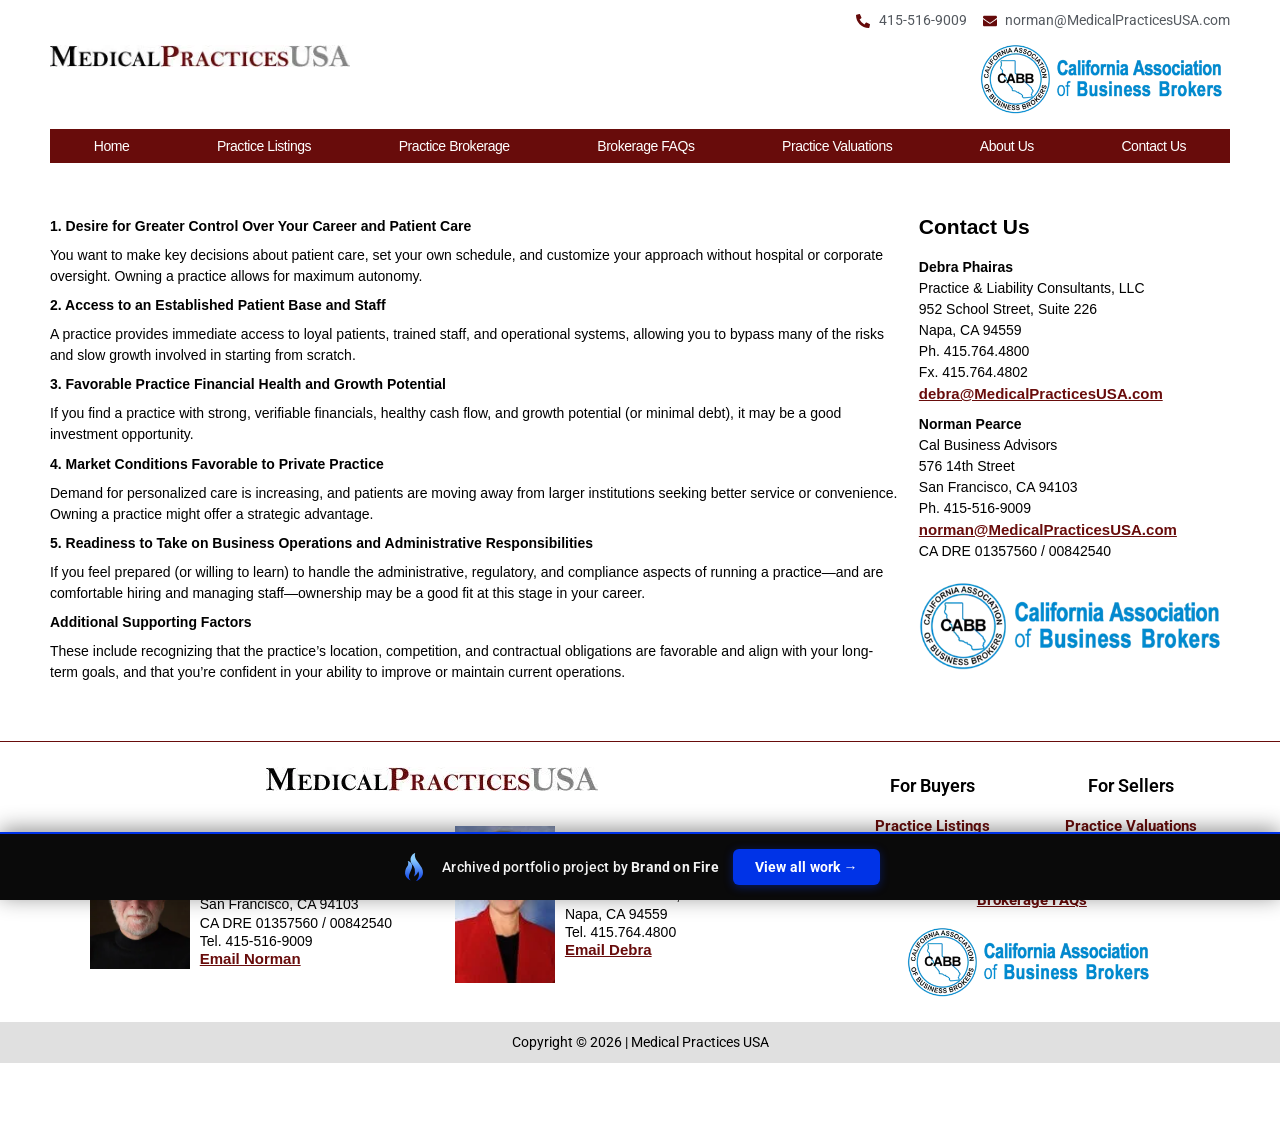
==== 5-signs-it-might-be-time-to-buy-a-medical-practice/index.html @ 54501f18 "Portfolio bar: brandonfire.com theme — flame icon, electric-blue accent, taller, larger button" ====
<!doctype html><html lang="en-US"><head><meta charset="UTF-8"><meta name="viewport" content="width=device-width, initial-scale=1"><meta name="robots" content="index, follow, max-image-preview:large, max-snippet:-1, max-video-preview:-1"><title>5 Signs It Might Be Time to Buy A Medical Practice - Medical Practices USA</title><link rel="canonical" href="/5-signs-it-might-be-time-to-buy-a-medical-practice/"><meta property="og:locale" content="en_US"><meta property="og:type" content="article"><meta property="og:title" content="5 Signs It Might Be Time to Buy A Medical Practice - Medical Practices USA"><meta property="og:description" content="1. Desire for Greater Control Over Your Career and Patient Care You want to make key decisions about patient care, set your own schedule, and customize your approach without hospital or corporate oversight. Owning a practice allows for maximum autonomy. 2. Access to an Established Patient Base and Staff A practice provides immediate access to […]"><meta property="og:url" content="/5-signs-it-might-be-time-to-buy-a-medical-practice/"><meta property="og:site_name" content="Medical Practices USA"><meta property="article:published_time" content="2025-08-19T20:54:44+00:00"><meta property="article:modified_time" content="2025-08-19T20:56:00+00:00"><meta property="og:image" content="../_a/044bdc1bceef.webp"><meta property="og:image:width" content="612"><meta property="og:image:height" content="278"><meta property="og:image:type" content="image/jpeg"><meta name="author" content="Brandon"><meta name="twitter:card" content="summary_large_image"><meta name="twitter:label1" content="Written by"><meta name="twitter:data1" content="Brandon"><meta name="twitter:label2" content="Est. reading time"><meta name="twitter:data2" content="2 minutes"><link rel="alternate" type="application/rss+xml" title="Medical Practices USA » Feed" href="/feed/"><link rel="https://api.w.org/" href="/wp-json/"><link rel="alternate" title="JSON" type="application/json" href="/wp-json/wp/v2/posts/605"><meta name="generator" content="Elementor 4.1.4; features: e_font_icon_svg, additional_custom_breakpoints; settings: css_print_method-external, google_font-enabled, font_display-swap"><meta name="generator" content="WP Rocket 3.20.2" data-wpr-features="wpr_minify_concatenate_js wpr_minify_css wpr_preload_links wpr_desktop"><link rel="stylesheet" href="../style.css"><meta name="robots" content="noindex, nofollow"><style id="bof-noform">form,form *,fieldset,fieldset *,input,textarea,select,label.fusion-form-label,.wpcf7,.wpcf7 *,.fusion-form,.fusion-form *,.fusion-contact-form,.fusion-contact-form *,.elementor-form,.elementor-form *,.gform_wrapper,.gform_wrapper *,[class*="contact-form"],[class*="contact-form"] *,[id*="contact-form"],[id*="contact-form"] *{pointer-events:none!important;cursor:default!important;-webkit-user-select:none!important;user-select:none!important}</style></head><body data-rsssl="1" class="wp-singular post-template-default single single-post postid-605 single-format-standard wp-custom-logo wp-embed-responsive wp-theme-hello-elementor hello-elementor-default elementor-default elementor-kit-6 elementor-page-457 e--ua-blink e--ua-mac e--ua-webkit" data-elementor-device-mode="desktop"><a class="skip-link screen-reader-text" href="#content">Skip to content</a><header data-rocket-location-hash="394f683bc6f079e88bc356e72852686a" data-elementor-type="header" data-elementor-id="15" class="elementor elementor-15 elementor-location-header" data-elementor-post-type="elementor_library"><div class="elementor-element elementor-element-ffde711 e-con-full e-flex e-con e-parent e-lazyloaded" data-id="ffde711" data-element_type="container" data-e-type="container" data-settings="{&quot;background_background&quot;:&quot;classic&quot;}"><div data-rocket-location-hash="af64bfa01d72de54ade7b6f1067dca76" class="elementor-element elementor-element-d495b48 elementor-icon-list--layout-inline elementor-align-end elementor-list-item-link-full_width elementor-widget elementor-widget-icon-list" data-id="d495b48" data-element_type="widget" data-e-type="widget" data-widget_type="icon-list.default"><div class="elementor-widget-container"><ul class="elementor-icon-list-items elementor-inline-items"><li class="elementor-icon-list-item elementor-inline-item"><a href="tel:415-516-9009"><span class="elementor-icon-list-icon"><svg aria-hidden="true" class="e-font-icon-svg e-fas-phone-alt" viewBox="0 0 512 512" xmlns="http://www.w3.org/2000/svg"><path d="M497.39 361.8l-112-48a24 24 0 0 0-28 6.9l-49.6 60.6A370.66 370.66 0 0 1 130.6 204.11l60.6-49.6a23.94 23.94 0 0 0 6.9-28l-48-112A24.16 24.16 0 0 0 122.6.61l-104 24A24 24 0 0 0 0 48c0 256.5 207.9 464 464 464a24 24 0 0 0 23.4-18.6l24-104a24.29 24.29 0 0 0-14.01-27.6z"></path></svg>						</span><span class="elementor-icon-list-text">415-516-9009</span></a></li><li class="elementor-icon-list-item elementor-inline-item"><a href="mailto:norman@MedicalPracticesUSA.com"><span class="elementor-icon-list-icon"><svg aria-hidden="true" class="e-font-icon-svg e-fas-envelope" viewBox="0 0 512 512" xmlns="http://www.w3.org/2000/svg"><path d="M502.3 190.8c3.9-3.1 9.7-.2 9.7 4.7V400c0 26.5-21.5 48-48 48H48c-26.5 0-48-21.5-48-48V195.6c0-5 5.7-7.8 9.7-4.7 22.4 17.4 52.1 39.5 154.1 113.6 21.1 15.4 56.7 47.8 92.2 47.6 35.7.3 72-32.8 92.3-47.6 102-74.1 131.6-96.3 154-113.7zM256 320c23.2.4 56.6-29.2 73.4-41.4 132.7-96.3 142.8-104.7 173.4-128.7 5.8-4.5 9.2-11.5 9.2-18.9v-19c0-26.5-21.5-48-48-48H48C21.5 64 0 85.5 0 112v19c0 7.4 3.4 14.3 9.2 18.9 30.6 23.9 40.7 32.4 173.4 128.7 16.8 12.2 50.2 41.8 73.4 41.4z"></path></svg>						</span><span class="elementor-icon-list-text">norman@MedicalPracticesUSA.com</span></a></li></ul></div></div></div><header class="elementor-element elementor-element-45b9cc71 e-con-full e-flex e-con e-parent e-lazyloaded" data-id="45b9cc71" data-element_type="container" data-e-type="container" data-settings="{&quot;background_background&quot;:&quot;classic&quot;}"><div class="elementor-element elementor-element-385fcb7 e-con-full e-flex e-con e-child" data-id="385fcb7" data-element_type="container" data-e-type="container" data-settings="{&quot;background_background&quot;:&quot;classic&quot;}"><div class="elementor-element elementor-element-7184a7bd e-con-full e-flex e-con e-child" data-id="7184a7bd" data-element_type="container" data-e-type="container"><div class="elementor-element elementor-element-54eae906 elementor-widget__width-initial elementor-widget elementor-widget-image" data-id="54eae906" data-element_type="widget" data-e-type="widget" data-widget_type="image.default"><div class="elementor-widget-container"><a href="../index.html"><img width="332" height="24" src="../_a/1cab5aa40ef2.webp" class="attachment-full size-full wp-image-18" alt="">								</a></div></div><div class="elementor-element elementor-element-0643801 elementor-widget elementor-widget-image" data-id="0643801" data-element_type="widget" data-e-type="widget" data-widget_type="image.default"><div class="elementor-widget-container"><img width="450" height="127" src="../_a/c53a550b1297.webp" class="attachment-large size-large wp-image-45" alt="">															</div></div></div><div class="elementor-element elementor-element-2bd82049 e-con-full e-flex e-con e-child" data-id="2bd82049" data-element_type="container" data-e-type="container" data-settings="{&quot;background_background&quot;:&quot;classic&quot;}"><div class="elementor-element elementor-element-784a1873 elementor-nav-menu--stretch elementor-widget__width-auto elementor-nav-menu__text-align-center elementor-nav-menu__align-justify elementor-nav-menu--dropdown-tablet elementor-nav-menu--toggle elementor-nav-menu--burger elementor-widget elementor-widget-nav-menu" data-id="784a1873" data-element_type="widget" data-e-type="widget" data-settings="{&quot;full_width&quot;:&quot;stretch&quot;,&quot;layout&quot;:&quot;horizontal&quot;,&quot;submenu_icon&quot;:{&quot;value&quot;:&quot;&lt;svg aria-hidden=\&quot;true\&quot; class=\&quot;e-font-icon-svg e-fas-caret-down\&quot; viewBox=\&quot;0 0 320 512\&quot; xmlns=\&quot;http:\/\/www.w3.org\/2000\/svg\&quot;&gt;&lt;path d=\&quot;M31.3 192h257.3c17.8 0 26.7 21.5 14.1 34.1L174.1 354.8c-7.8 7.8-20.5 7.8-28.3 0L17.2 226.1C4.6 213.5 13.5 192 31.3 192z\&quot;&gt;&lt;\/path&gt;&lt;\/svg&gt;&quot;,&quot;library&quot;:&quot;fa-solid&quot;},&quot;toggle&quot;:&quot;burger&quot;}" data-widget_type="nav-menu.default"><div class="elementor-widget-container"><nav aria-label="Menu" class="elementor-nav-menu--main elementor-nav-menu__container elementor-nav-menu--layout-horizontal e--pointer-background e--animation-none"><ul id="menu-1-784a1873" class="elementor-nav-menu" data-smartmenus-id="17822769969353289"><li class="menu-item menu-item-type-post_type menu-item-object-page menu-item-home menu-item-13"><a href="../index.html" class="elementor-item">Home</a></li><li class="menu-item menu-item-type-post_type menu-item-object-page menu-item-81"><a href="../practice-listings/index.html" class="elementor-item">Practice Listings</a></li><li class="menu-item menu-item-type-post_type menu-item-object-page menu-item-150"><a href="../practice-brokerage/index.html" class="elementor-item">Practice Brokerage</a></li><li class="menu-item menu-item-type-post_type menu-item-object-page menu-item-177"><a href="../brokerage-faqs/index.html" class="elementor-item">Brokerage FAQs</a></li><li class="menu-item menu-item-type-post_type menu-item-object-page menu-item-149"><a href="../practice-valuations/index.html" class="elementor-item">Practice Valuations</a></li><li class="menu-item menu-item-type-post_type menu-item-object-page menu-item-148"><a href="../about-us/index.html" class="elementor-item">About Us</a></li><li class="menu-item menu-item-type-post_type menu-item-object-page menu-item-147"><a href="../contact-us/index.html" class="elementor-item">Contact Us</a></li></ul>			</nav><div class="elementor-menu-toggle" role="button" tabindex="0" aria-label="Menu Toggle" aria-expanded="false" style=""><svg aria-hidden="true" role="presentation" class="elementor-menu-toggle__icon--open e-font-icon-svg e-eicon-menu-bar" viewBox="0 0 1000 1000" xmlns="http://www.w3.org/2000/svg"><path d="M104 333H896C929 333 958 304 958 271S929 208 896 208H104C71 208 42 237 42 271S71 333 104 333ZM104 583H896C929 583 958 554 958 521S929 458 896 458H104C71 458 42 487 42 521S71 583 104 583ZM104 833H896C929 833 958 804 958 771S929 708 896 708H104C71 708 42 737 42 771S71 833 104 833Z"></path></svg><svg aria-hidden="true" role="presentation" class="elementor-menu-toggle__icon--close e-font-icon-svg e-eicon-close" viewBox="0 0 1000 1000" xmlns="http://www.w3.org/2000/svg"><path d="M742 167L500 408 258 167C246 154 233 150 217 150 196 150 179 158 167 167 154 179 150 196 150 212 150 229 154 242 171 254L408 500 167 742C138 771 138 800 167 829 196 858 225 858 254 829L496 587 738 829C750 842 767 846 783 846 800 846 817 842 829 829 842 817 846 804 846 783 846 767 842 750 829 737L588 500 833 258C863 229 863 200 833 171 804 137 775 137 742 167Z"></path></svg>		</div><nav class="elementor-nav-menu--dropdown elementor-nav-menu__container" aria-hidden="true" style="width: 1366px; left: 0px; top: 44px; --menu-height: 0;"><ul id="menu-2-784a1873" class="elementor-nav-menu" data-smartmenus-id="17822769969363584"><li class="menu-item menu-item-type-post_type menu-item-object-page menu-item-home menu-item-13"><a href="../index.html" class="elementor-item" tabindex="-1">Home</a></li><li class="menu-item menu-item-type-post_type menu-item-object-page menu-item-81"><a href="../practice-listings/index.html" class="elementor-item" tabindex="-1">Practice Listings</a></li><li class="menu-item menu-item-type-post_type menu-item-object-page menu-item-150"><a href="../practice-brokerage/index.html" class="elementor-item" tabindex="-1">Practice Brokerage</a></li><li class="menu-item menu-item-type-post_type menu-item-object-page menu-item-177"><a href="../brokerage-faqs/index.html" class="elementor-item" tabindex="-1">Brokerage FAQs</a></li><li class="menu-item menu-item-type-post_type menu-item-object-page menu-item-149"><a href="../practice-valuations/index.html" class="elementor-item" tabindex="-1">Practice Valuations</a></li><li class="menu-item menu-item-type-post_type menu-item-object-page menu-item-148"><a href="../about-us/index.html" class="elementor-item" tabindex="-1">About Us</a></li><li class="menu-item menu-item-type-post_type menu-item-object-page menu-item-147"><a href="../contact-us/index.html" class="elementor-item" tabindex="-1">Contact Us</a></li></ul>			</nav></div></div></div></div></header></header><div data-rocket-location-hash="c7bd682cc9a7cbb0341297307c696977" data-elementor-type="single-post" data-elementor-id="457" class="elementor elementor-457 elementor-location-single post-605 post type-post status-publish format-standard has-post-thumbnail hentry category-uncategorized" data-elementor-post-type="elementor_library"><div class="elementor-element elementor-element-0c79b2a e-con-full e-flex e-con e-parent e-lazyloaded" data-id="0c79b2a" data-element_type="container" data-e-type="container" data-settings="{&quot;background_background&quot;:&quot;classic&quot;}"><div data-rocket-location-hash="ae588bed134778c366c357d5c6e3fc8b" class="elementor-element elementor-element-be6d89e e-con-full e-flex e-con e-child" data-id="be6d89e" data-element_type="container" data-e-type="container"><div class="elementor-element elementor-element-a95b180 e-con-full e-flex e-con e-child" data-id="a95b180" data-element_type="container" data-e-type="container"><div class="elementor-element elementor-element-318262e elementor-widget elementor-widget-theme-post-title elementor-page-title elementor-widget-heading" data-id="318262e" data-element_type="widget" data-e-type="widget" data-widget_type="theme-post-title.default"><div class="elementor-widget-container"><h1 class="elementor-heading-title elementor-size-default">5 Signs It Might Be Time to Buy A Medical Practice</h1>				</div></div><div class="elementor-element elementor-element-e3c81b1 elementor-widget elementor-widget-theme-post-content" data-id="e3c81b1" data-element_type="widget" data-e-type="widget" data-widget_type="theme-post-content.default"><div class="elementor-widget-container"><p class="wp-block-paragraph"><strong>1. Desire for Greater Control Over Your Career and Patient Care</strong></p><p class="wp-block-paragraph">You want to make key decisions about patient care, set your own schedule, and customize your approach without hospital or corporate oversight. Owning a practice allows for maximum autonomy.</p><p class="wp-block-paragraph"><strong>2. Access to an Established Patient Base and Staff</strong></p><p class="wp-block-paragraph">A practice provides immediate access to loyal patients, trained staff, and operational systems, allowing you to bypass many of the risks and slow growth involved in starting from scratch.</p><p class="wp-block-paragraph"><strong>3. Favorable Practice Financial Health and Growth Potential</strong></p><p class="wp-block-paragraph">If you find a practice with strong, verifiable financials, healthy cash flow, and growth potential (or minimal debt), it may be a good investment opportunity.</p><p class="wp-block-paragraph"><strong>4. Market Conditions Favorable to Private Practice</strong></p><p class="wp-block-paragraph">Demand for personalized care is increasing, and patients are moving away from larger institutions seeking better service or convenience. Owning a practice might offer a strategic advantage.</p><p class="wp-block-paragraph"><strong>5. Readiness to Take on Business Operations and Administrative Responsibilities</strong></p><p class="wp-block-paragraph">If you feel prepared (or willing to learn) to handle the administrative, regulatory, and compliance aspects of running a practice—and are comfortable hiring and managing staff—ownership may be a good fit at this stage in your career.</p><p class="wp-block-paragraph"><strong>Additional Supporting Factors</strong></p><p class="wp-block-paragraph">These include recognizing that the practice’s location, competition, and contractual obligations are favorable and align with your long-term goals, and that you’re confident in your ability to improve or maintain current operations.</p></div></div></div><div class="elementor-element elementor-element-d640e76 e-con-full e-flex e-con e-child" data-id="d640e76" data-element_type="container" data-e-type="container"><div class="elementor-element elementor-element-74314d5 elementor-widget elementor-widget-heading" data-id="74314d5" data-element_type="widget" data-e-type="widget" data-widget_type="heading.default"><div class="elementor-widget-container"><h2 class="elementor-heading-title elementor-size-default">Contact Us
</h2>				</div></div><div class="elementor-element elementor-element-31d6140 elementor-widget elementor-widget-text-editor" data-id="31d6140" data-element_type="widget" data-e-type="widget" data-widget_type="text-editor.default"><div class="elementor-widget-container"><p><strong>Debra Phairas</strong><br>Practice &amp; Liability Consultants, LLC<br>952 School Street, Suite 226<br>Napa, CA 94559<br>Ph. 415.764.4800<br>Fx. 415.764.4802<br><a href="mailto:debra@MedicalPracticesUSA.com">debra@MedicalPracticesUSA.com</a></p><p><strong>Norman Pearce</strong><br>Cal Business Advisors<br>576 14th Street<br>San Francisco, CA 94103<br>Ph. 415-516-9009<br><a href="mailto:norman@MedicalPracticesUSA.com">norman@MedicalPracticesUSA.com</a><br>CA DRE 01357560 / 00842540</p>								</div></div><div class="elementor-element elementor-element-b5f13a0 elementor-widget elementor-widget-image" data-id="b5f13a0" data-element_type="widget" data-e-type="widget" data-widget_type="image.default"><div class="elementor-widget-container"><img width="450" height="127" src="../_a/c53a550b1297.webp" class="attachment-large size-large wp-image-45" alt="">															</div></div></div></div></div></div><footer data-elementor-type="footer" data-elementor-id="63" class="elementor elementor-63 elementor-location-footer" data-elementor-post-type="elementor_library"><div class="elementor-element elementor-element-442048e3 e-con-full e-flex e-con e-child" data-id="442048e3" data-element_type="container" data-e-type="container" data-settings="{&quot;background_background&quot;:&quot;classic&quot;}"><div class="elementor-element elementor-element-aa23398 e-con-full e-flex e-con e-child" data-id="aa23398" data-element_type="container" data-e-type="container"><div class="elementor-element elementor-element-1afc782 elementor-widget elementor-widget-theme-site-logo elementor-widget-image" data-id="1afc782" data-element_type="widget" data-e-type="widget" data-widget_type="theme-site-logo.default"><div class="elementor-widget-container"><a href="../index.html"><img width="332" height="24" src="../_a/1cab5aa40ef2.webp" class="attachment-full size-full wp-image-18" alt="">				</a></div></div><div class="elementor-element elementor-element-906a9f4 e-con-full e-flex e-con e-child" data-id="906a9f4" data-element_type="container" data-e-type="container"><div class="elementor-element elementor-element-4f311551 e-con-full e-flex e-con e-child" data-id="4f311551" data-element_type="container" data-e-type="container"><div class="elementor-element elementor-element-139e9a9b elementor-widget elementor-widget-image" data-id="139e9a9b" data-element_type="widget" data-e-type="widget" data-widget_type="image.default"><div class="elementor-widget-container"><img width="245" height="315" src="../_a/a3129abf08bb.webp" class="attachment-large size-large wp-image-129" alt="">															</div></div><div class="elementor-element elementor-element-4fc5d456 elementor-widget elementor-widget-text-editor" data-id="4fc5d456" data-element_type="widget" data-e-type="widget" data-widget_type="text-editor.default"><div class="elementor-widget-container"><p><strong>Norman Pearce</strong><br>Cal Business Advisors<br>576 14th Street<br>San Francisco, CA 94103<br>CA DRE 01357560 / 00842540<br>Tel. 415-516-9009<br><a href="mailto:norman@MedicalPracticesUSA.com">Email Norman</a></p>								</div></div></div><div class="elementor-element elementor-element-115a4728 e-con-full e-flex e-con e-child" data-id="115a4728" data-element_type="container" data-e-type="container"><div class="elementor-element elementor-element-670467ff elementor-widget elementor-widget-image" data-id="670467ff" data-element_type="widget" data-e-type="widget" data-widget_type="image.default"><div class="elementor-widget-container"><img width="97" height="152" src="../_a/eb91fc7f235c.webp" class="attachment-large size-large wp-image-128" alt="">															</div></div><div class="elementor-element elementor-element-7752998 elementor-widget elementor-widget-text-editor" data-id="7752998" data-element_type="widget" data-e-type="widget" data-widget_type="text-editor.default"><div class="elementor-widget-container"><p><strong>Debra Phairas</strong><br>Practice &amp; Liability Consultants, LLC<br>952 School Street, Suite 226<br>Napa, CA 94559<br>Tel. 415.764.4800<br><a href="mailto:debra@MedicalPracticesUSA.com">Email Debra</a></p>								</div></div></div></div></div><div class="elementor-element elementor-element-74a4619 e-flex e-con-boxed e-con e-child" data-id="74a4619" data-element_type="container" data-e-type="container"><div class="e-con-inner"><div class="elementor-element elementor-element-c312c05 e-grid e-con-full e-con e-child" data-id="c312c05" data-element_type="container" data-e-type="container"><div class="elementor-element elementor-element-d676716 e-con-full e-flex e-con e-child" data-id="d676716" data-element_type="container" data-e-type="container"><div class="elementor-element elementor-element-6056564 elementor-widget elementor-widget-heading" data-id="6056564" data-element_type="widget" data-e-type="widget" data-widget_type="heading.default"><div class="elementor-widget-container"><h3 class="elementor-heading-title elementor-size-default">For Buyers</h3>				</div></div><div class="elementor-element elementor-element-0f2a951 elementor-widget elementor-widget-text-editor" data-id="0f2a951" data-element_type="widget" data-e-type="widget" data-widget_type="text-editor.default"><div class="elementor-widget-container"><p><a href="../practice-listings/index.html">Practice Listings</a></p><p>&nbsp;</p>								</div></div></div><div class="elementor-element elementor-element-666eb44 e-con-full e-flex e-con e-child" data-id="666eb44" data-element_type="container" data-e-type="container"><div class="elementor-element elementor-element-50a5c74 elementor-widget elementor-widget-heading" data-id="50a5c74" data-element_type="widget" data-e-type="widget" data-widget_type="heading.default"><div class="elementor-widget-container"><h3 class="elementor-heading-title elementor-size-default">For Sellers</h3>				</div></div><div class="elementor-element elementor-element-d41fbdc elementor-widget elementor-widget-text-editor" data-id="d41fbdc" data-element_type="widget" data-e-type="widget" data-widget_type="text-editor.default"><div class="elementor-widget-container"><p><a href="../practice-valuations/index.html">Practice Valuations</a></p>								</div></div></div></div><div class="elementor-element elementor-element-e2eb4ca e-con-full e-flex e-con e-child" data-id="e2eb4ca" data-element_type="container" data-e-type="container"><div class="elementor-element elementor-element-5bf0ab1 elementor-widget elementor-widget-text-editor" data-id="5bf0ab1" data-element_type="widget" data-e-type="widget" data-widget_type="text-editor.default"><div class="elementor-widget-container"><p><a href="../practice-brokerage/index.html">Practice Brokerage</a></p><p><a href="../brokerage-faqs/index.html">Brokerage FAQs</a></p>								</div></div></div><div class="elementor-element elementor-element-3add2f0 e-con-full e-flex e-con e-child" data-id="3add2f0" data-element_type="container" data-e-type="container"><div class="elementor-element elementor-element-e7d1b4a elementor-widget elementor-widget-image" data-id="e7d1b4a" data-element_type="widget" data-e-type="widget" data-widget_type="image.default"><div class="elementor-widget-container"><img width="450" height="127" src="../_a/c53a550b1297.webp" class="attachment-large size-large wp-image-45" alt="">															</div></div></div></div></div></div><div class="elementor-element elementor-element-0481323 e-flex e-con-boxed e-con e-parent e-lazyloaded" data-id="0481323" data-element_type="container" data-e-type="container" data-settings="{&quot;background_background&quot;:&quot;classic&quot;}"><div class="e-con-inner"><div class="elementor-element elementor-element-7989b28 e-flex e-con-boxed e-con e-child" data-id="7989b28" data-element_type="container" data-e-type="container"><div class="e-con-inner"><div class="elementor-element elementor-element-557ed4a elementor-widget elementor-widget-text-editor" data-id="557ed4a" data-element_type="widget" data-e-type="widget" data-widget_type="text-editor.default"><div class="elementor-widget-container">
									Copyright © 2026 | Medical Practices USA								</div></div></div></div></div></div></footer><span id="elementor-device-mode" class="elementor-screen-only"></span><svg style="display: none;" class="e-font-icon-svg-symbols"></svg><div class="bbcrm-footer col-md-12" style="clear: both; display: block;">Powered by <a>Business Brokers CRM</a></div><!-- bof-portfolio-bar --><a href="https://brandonfire.com/portfolio/" id="bof-portfolio-bar" rel="noopener" style="position:fixed;left:0;right:0;bottom:0;z-index:2147483647;display:flex;align-items:center;justify-content:center;gap:14px;flex-wrap:wrap;background:#0a0a0a;color:#ffffff !important;font-family:Inter,-apple-system,BlinkMacSystemFont,'Segoe UI',Roboto,Helvetica,Arial,sans-serif;font-size:14px;font-weight:500;line-height:1;letter-spacing:.2px;padding:15px 18px;text-decoration:none !important;box-shadow:0 -3px 22px rgba(0,0,0,.45);border-top:2px solid #0033e7;box-sizing:border-box;"><img src="[data-uri]" alt="" width="28" height="28" style="display:block;flex:0 0 auto;width:28px;height:28px;"><span style="opacity:.95;color:#fff;">Archived portfolio project by <strong style="font-weight:700;color:#fff;">Brand&nbsp;on&nbsp;Fire</strong></span><span style="background:#0033e7;color:#fff;padding:11px 22px;border-radius:6px;font-weight:700;font-size:14px;white-space:nowrap;box-shadow:0 2px 10px rgba(0,51,231,.4);">View&nbsp;all&nbsp;work&nbsp;&rarr;</span></a><script>(function(){function p(){var b=document.getElementById("bof-portfolio-bar");if(b&&document.body)document.body.style.setProperty("padding-bottom",b.offsetHeight+"px","important");}if(document.readyState!=="loading")p();else document.addEventListener("DOMContentLoaded",p);window.addEventListener("resize",p);})();</script><!-- /bof-portfolio-bar --></body></html>
---- style.css ----
:root{--wp--preset--aspect-ratio--square:1;--wp--preset--aspect-ratio--4-3:4/3;--wp--preset--aspect-ratio--3-4:3/4;--wp--preset--aspect-ratio--3-2:3/2;--wp--preset--aspect-ratio--2-3:2/3;--wp--preset--aspect-ratio--16-9:16/9;--wp--preset--aspect-ratio--9-16:9/16;--wp--preset--color--black:#000000;--wp--preset--color--cyan-bluish-gray:#abb8c3;--wp--preset--color--white:#ffffff;--wp--preset--color--pale-pink:#f78da7;--wp--preset--color--vivid-red:#cf2e2e;--wp--preset--color--luminous-vivid-orange:#ff6900;--wp--preset--color--luminous-vivid-amber:#fcb900;--wp--preset--color--light-green-cyan:#7bdcb5;--wp--preset--color--vivid-green-cyan:#00d084;--wp--preset--color--pale-cyan-blue:#8ed1fc;--wp--preset--color--vivid-cyan-blue:#0693e3;--wp--preset--color--vivid-purple:#9b51e0;--wp--preset--gradient--vivid-cyan-blue-to-vivid-purple:linear-gradient(135deg,rgb(6,147,227) 0%,rgb(155,81,224) 100%);--wp--preset--gradient--light-green-cyan-to-vivid-green-cyan:linear-gradient(135deg,rgb(122,220,180) 0%,rgb(0,208,130) 100%);--wp--preset--gradient--luminous-vivid-amber-to-luminous-vivid-orange:linear-gradient(135deg,rgb(252,185,0) 0%,rgb(255,105,0) 100%);--wp--preset--gradient--luminous-vivid-orange-to-vivid-red:linear-gradient(135deg,rgb(255,105,0) 0%,rgb(207,46,46) 100%);--wp--preset--gradient--very-light-gray-to-cyan-bluish-gray:linear-gradient(135deg,rgb(238,238,238) 0%,rgb(169,184,195) 100%);--wp--preset--gradient--cool-to-warm-spectrum:linear-gradient(135deg,rgb(74,234,220) 0%,rgb(151,120,209) 20%,rgb(207,42,186) 40%,rgb(238,44,130) 60%,rgb(251,105,98) 80%,rgb(254,248,76) 100%);--wp--preset--gradient--blush-light-purple:linear-gradient(135deg,rgb(255,206,236) 0%,rgb(152,150,240) 100%);--wp--preset--gradient--blush-bordeaux:linear-gradient(135deg,rgb(254,205,165) 0%,rgb(254,45,45) 50%,rgb(107,0,62) 100%);--wp--preset--gradient--luminous-dusk:linear-gradient(135deg,rgb(255,203,112) 0%,rgb(199,81,192) 50%,rgb(65,88,208) 100%);--wp--preset--gradient--pale-ocean:linear-gradient(135deg,rgb(255,245,203) 0%,rgb(182,227,212) 50%,rgb(51,167,181) 100%);--wp--preset--gradient--electric-grass:linear-gradient(135deg,rgb(202,248,128) 0%,rgb(113,206,126) 100%);--wp--preset--gradient--midnight:linear-gradient(135deg,rgb(2,3,129) 0%,rgb(40,116,252) 100%);--wp--preset--font-size--small:13px;--wp--preset--font-size--medium:20px;--wp--preset--font-size--large:36px;--wp--preset--font-size--x-large:42px;--wp--preset--spacing--20:0.44rem;--wp--preset--spacing--30:0.67rem;--wp--preset--spacing--40:1rem;--wp--preset--spacing--50:1.5rem;--wp--preset--spacing--60:2.25rem;--wp--preset--spacing--70:3.38rem;--wp--preset--spacing--80:5.06rem;--wp--preset--shadow--natural:6px 6px 9px rgba(0,0,0,0.2);--wp--preset--shadow--deep:12px 12px 50px rgba(0,0,0,0.4);--wp--preset--shadow--sharp:6px 6px 0px rgba(0,0,0,0.2);--wp--preset--shadow--outlined:6px 6px 0px -3px rgb(255,255,255),6px 6px rgb(0,0,0);--wp--preset--shadow--crisp:6px 6px 0px rgb(0,0,0);}:root{--wp--style--global--content-size:800px;--wp--style--global--wide-size:1200px;}:where(body){margin:0px;}:root{--wp--style--block-gap:24px;}body{padding:0px;}html{line-height:1.15;text-size-adjust:100%;}*,::after,::before{box-sizing:border-box;}body{background-color:rgb(255,255,255);color:rgb(51,51,51);font-family:-apple-system,BlinkMacSystemFont,"Segoe UI",Roboto,"Helvetica Neue",Arial,"Noto Sans",sans-serif,"Apple Color Emoji","Segoe UI Emoji","Segoe UI Symbol","Noto Color Emoji";font-size:1rem;font-weight:400;line-height:1.5;margin:0px;-webkit-font-smoothing:antialiased;}h1,h2,h3,h4,h5,h6{color:inherit;font-family:inherit;font-weight:500;line-height:1.2;margin-block:0.5rem 1rem;}h1{font-size:2.5rem;}h2{font-size:2rem;}h3{font-size:1.75rem;}p{margin-block:0px 0.9rem;}a{background-color:transparent;color:rgb(204,51,102);text-decoration:none;}b,strong{font-weight:bolder;}img{border-style:none;height:auto;max-width:100%;}@media print{*,::after,::before{background:transparent !important;box-shadow:none !important;color:rgb(0,0,0) !important;text-shadow:none !important;}a,a:visited{text-decoration:underline;}img,tr{break-inside:avoid;}h2,h3,p{orphans:3;widows:3;}h2,h3{break-after:avoid;}}dd,dl,dt,li,ol,ul{background:transparent;border:0px;font-size:100%;margin-block:0px;outline:0px;vertical-align:baseline;}.comments-area a,.page-content a{text-decoration:underline;}.screen-reader-text{clip:rect(1px,1px,1px,1px);height:1px;overflow:hidden;width:1px;position:absolute !important;overflow-wrap:normal !important;}:root{--direction-multiplier:1;}.elementor-screen-only,.screen-reader-text,.screen-reader-text span,.ui-helper-hidden-accessible{height:1px;margin:-1px;overflow:hidden;padding:0px;position:absolute;top:-10000em;width:1px;clip:rect(0px,0px,0px,0px);border:0px;}.elementor *,.elementor::after,.elementor::before{box-sizing:border-box;}.elementor a{box-shadow:none;text-decoration:none;}.elementor img{border-width:medium;border-style:none;border-color:currentcolor;border-image:initial;border-radius:0px;box-shadow:none;height:auto;max-width:100%;}.elementor-element{--flex-direction:initial;--flex-wrap:initial;--justify-content:initial;--align-items:initial;--align-content:initial;--gap:initial;--flex-basis:initial;--flex-grow:initial;--flex-shrink:initial;--order:initial;--align-self:initial;align-self:var(--align-self);flex-basis:var(--flex-basis);flex-grow:var(--flex-grow);flex-shrink:var(--flex-shrink);order:var(--order);}.elementor-element:where(.e-con-full,.elementor-widget){align-content:var(--align-content);align-items:var(--align-items);flex-direction:var(--flex-direction);flex-wrap:var(--flex-wrap);gap:var(--row-gap) var(--column-gap);justify-content:var(--justify-content);}:root{--page-title-display:block;}@keyframes eicon-spin{0%{transform:rotate(0deg);}100%{transform:rotate(359deg);}}.elementor-widget{position:relative;}.elementor-widget:not(:last-child){margin-block-end:var(--kit-widget-spacing,20px);}.elementor-widget:not(:last-child).elementor-absolute,.elementor-widget:not(:last-child).elementor-widget__width-auto,.elementor-widget:not(:last-child).elementor-widget__width-initial{margin-block-end:0px;}.elementor-grid{display:grid;column-gap:var(--grid-column-gap);row-gap:var(--grid-row-gap);}.elementor-grid .elementor-grid-item{min-width:0px;}.elementor-grid-2 .elementor-grid{grid-template-columns:repeat(2,1fr);}@media (max-width:1024px){.elementor-grid-tablet-2 .elementor-grid{grid-template-columns:repeat(2,1fr);}}@media (max-width:767px){.elementor-grid-mobile-1 .elementor-grid{grid-template-columns:repeat(1,1fr);}}@media (prefers-reduced-motion:no-preference){html{scroll-behavior:smooth;}}.e-con{--border-radius:0;--border-top-width:0px;--border-right-width:0px;--border-bottom-width:0px;--border-left-width:0px;--border-style:initial;--border-color:initial;--container-widget-width:100%;--container-widget-height:initial;--container-widget-flex-grow:0;--container-widget-align-self:initial;--content-width:min(100%,var(--container-max-width,1140px));--width:100%;--min-height:initial;--height:auto;--text-align:initial;--margin-top:0px;--margin-right:0px;--margin-bottom:0px;--margin-left:0px;--padding-top:var(--container-default-padding-top,10px);--padding-right:var(--container-default-padding-right,10px);--padding-bottom:var(--container-default-padding-bottom,10px);--padding-left:var(--container-default-padding-left,10px);--position:relative;--z-index:revert;--overflow:visible;--gap:var(--widgets-spacing,20px);--row-gap:var(--widgets-spacing-row,20px);--column-gap:var(--widgets-spacing-column,20px);--overlay-mix-blend-mode:initial;--overlay-opacity:1;--overlay-transition:0.3s;--e-con-grid-template-columns:repeat(3,1fr);--e-con-grid-template-rows:repeat(2,1fr);border-radius:var(--border-radius);height:var(--height);min-height:var(--min-height);min-width:0px;overflow:var(--overflow);position:var(--position);width:var(--width);z-index:var(--z-index);--flex-wrap-mobile:wrap;}.e-con:where(:not(.e-div-block-base)){transition:background var(--background-transition,.3s),border var(--border-transition,.3s),box-shadow var(--border-transition,.3s),transform var(--e-con-transform-transition-duration,.4s);}.e-con{--margin-block-start:var(--margin-top);--margin-block-end:var(--margin-bottom);--margin-inline-start:var(--margin-left);--margin-inline-end:var(--margin-right);--padding-inline-start:var(--padding-left);--padding-inline-end:var(--padding-right);--padding-block-start:var(--padding-top);--padding-block-end:var(--padding-bottom);--border-block-start-width:var(--border-top-width);--border-block-end-width:var(--border-bottom-width);--border-inline-start-width:var(--border-left-width);--border-inline-end-width:var(--border-right-width);}.e-con{margin-block-end:var(--margin-block-end);margin-block-start:var(--margin-block-start);margin-inline-end:var(--margin-inline-end);margin-inline-start:var(--margin-inline-start);padding-inline-end:var(--padding-inline-end);padding-inline-start:var(--padding-inline-start);}.e-con.e-flex{--flex-direction:column;--flex-basis:auto;--flex-grow:0;--flex-shrink:1;flex:var(--flex-grow) var(--flex-shrink) var(--flex-basis);}.e-con-full,.e-con > .e-con-inner{padding-block-end:var(--padding-block-end);padding-block-start:var(--padding-block-start);text-align:var(--text-align);}.e-con-full.e-flex,.e-con.e-flex > .e-con-inner{flex-direction:var(--flex-direction);}.e-con,.e-con > .e-con-inner{display:var(--display);}.e-con.e-grid{--grid-justify-content:start;--grid-align-content:start;--grid-auto-flow:row;}.e-con.e-grid,.e-con.e-grid > .e-con-inner{align-content:var(--grid-align-content);align-items:var(--align-items);grid-auto-flow:var(--grid-auto-flow);grid-template-columns:var(--e-con-grid-template-columns);grid-template-rows:var(--e-con-grid-template-rows);justify-content:var(--grid-justify-content);justify-items:var(--justify-items);}.e-con-boxed.e-flex{place-content:normal;align-items:normal;flex-flow:column;}.e-con-boxed{gap:initial;text-align:initial;}.e-con.e-flex > .e-con-inner{align-content:var(--align-content);align-items:var(--align-items);align-self:auto;flex:1 1 auto;flex-wrap:var(--flex-wrap);justify-content:var(--justify-content);}.e-con > .e-con-inner{gap:var(--row-gap) var(--column-gap);height:100%;margin:0px auto;max-width:var(--content-width);padding-inline:0px;width:100%;}:is(.elementor-section-wrap,[data-elementor-id]) > .e-con{--margin-left:auto;--margin-right:auto;max-width:min(100%,var(--width));}.e-con .elementor-widget.elementor-widget{margin-block-end:0px;}.e-con .elementor-widget{min-width:0px;}.e-con > .e-con-inner > .elementor-widget > .elementor-widget-container,.e-con > .elementor-widget > .elementor-widget-container{height:100%;}.e-con.e-con > .e-con-inner > .elementor-widget,.elementor.elementor .e-con > .elementor-widget{max-width:100%;}.e-con .elementor-widget:not(:last-child){--kit-widget-spacing:0px;}@media (max-width:767px){.e-con.e-flex{--width:100%;--flex-wrap:var(--flex-wrap-mobile);}}.elementor-element:where(:not(.e-con)):where(:not(.e-div-block-base)) .elementor-widget-container,.elementor-element:where(:not(.e-con)):where(:not(.e-div-block-base)):not(:has(.elementor-widget-container)){transition:background .3s,border .3s,border-radius .3s,box-shadow .3s,transform var(--e-transform-transition-duration,.4s);}.elementor-heading-title{line-height:1;margin:0px;padding:0px;}@media (prefers-reduced-motion:reduce){html *{transition-delay:0s !important;transition-duration:0s !important;}}.elementor-kit-6{--e-global-color-primary:#6EC1E4;--e-global-color-secondary:#54595F;--e-global-color-text:#7A7A7A;--e-global-color-accent:#61CE70;--e-global-color-29f569b:#260303;--e-global-color-3048aeb:#650A0A;--e-global-color-ed8e655:#680C0B;--e-global-color-ea4746b:#E0E0E0;--e-global-color-c8e8e52:#FFFFFF;--e-global-color-0f29a45:#FAFAFA;--e-global-color-fd80d6b:#1E1E1E;--e-global-color-f88d889:#76040C;--e-global-color-022d8d8:#F6F6F6;--e-global-color-c15403a:#155D9F;--e-global-typography-primary-font-family:"Roboto";--e-global-typography-primary-font-weight:600;--e-global-typography-secondary-font-family:"Roboto Slab";--e-global-typography-secondary-font-weight:400;--e-global-typography-text-font-family:"Roboto";--e-global-typography-text-font-weight:400;--e-global-typography-accent-font-family:"Roboto";--e-global-typography-accent-font-weight:500;--e-global-typography-de4a4a7-font-family:"Instrument Sans";--e-global-typography-de4a4a7-font-size:2.5rem;--e-global-typography-de4a4a7-font-weight:400;--e-global-typography-de4a4a7-text-transform:none;--e-global-typography-de4a4a7-font-style:normal;--e-global-typography-de4a4a7-text-decoration:none;--e-global-typography-de4a4a7-line-height:1.2em;--e-global-typography-de4a4a7-letter-spacing:0px;--e-global-typography-19aadfc-font-family:"Instrument Sans";--e-global-typography-19aadfc-font-size:4rem;--e-global-typography-19aadfc-font-weight:500;--e-global-typography-19aadfc-text-transform:none;--e-global-typography-19aadfc-font-style:normal;--e-global-typography-19aadfc-text-decoration:none;--e-global-typography-19aadfc-line-height:1.2em;--e-global-typography-a714340-font-family:"Instrument Sans";--e-global-typography-a714340-font-size:2rem;--e-global-typography-a714340-font-weight:500;--e-global-typography-a714340-text-transform:none;--e-global-typography-a714340-font-style:normal;--e-global-typography-a714340-text-decoration:none;--e-global-typography-a714340-line-height:1.2em;--e-global-typography-02d84d4-font-family:"Instrument Sans";--e-global-typography-02d84d4-font-size:4rem;--e-global-typography-02d84d4-font-weight:600;--e-global-typography-02d84d4-line-height:1.5em;--e-global-typography-17b7b65-font-family:"Instrument Sans";--e-global-typography-17b7b65-font-size:2.5rem;--e-global-typography-17b7b65-font-weight:400;--e-global-typography-17b7b65-text-transform:none;--e-global-typography-17b7b65-font-style:normal;--e-global-typography-17b7b65-text-decoration:none;--e-global-typography-17b7b65-line-height:1.5em;--e-global-typography-17b7b65-letter-spacing:0px;--e-global-typography-c990ba0-font-family:"Instrument Sans";--e-global-typography-c990ba0-font-size:3rem;--e-global-typography-c990ba0-font-weight:600;--e-global-typography-c990ba0-line-height:1.5em;--e-global-typography-ed0ea75-font-family:"Instrument Sans";--e-global-typography-ed0ea75-font-size:2.5rem;--e-global-typography-ed0ea75-font-weight:600;--e-global-typography-ed0ea75-line-height:1.5em;--e-global-typography-f072a30-font-family:"Instrument Sans";--e-global-typography-f072a30-font-size:25px;--e-global-typography-f072a30-font-weight:700;--e-global-typography-f072a30-line-height:1.5em;background-color:rgb(255,255,255);color:rgb(0,0,0);font-family:Arial,sans-serif;font-size:14px;}.elementor-kit-6 a{color:var( --e-global-color-ed8e655 );font-size:15px;font-weight:bold;text-decoration:underline;}.elementor-kit-6 h2{color:rgb(0,0,0);font-family:Arial,sans-serif;font-size:14px;font-weight:700;}.elementor-kit-6 h3{color:rgb(0,0,0);font-family:Arial,sans-serif;font-size:14px;font-weight:400;}.e-con{--container-max-width:1000px;}.elementor-widget:not(:last-child){margin-block-end:20px;}.elementor-element{--widgets-spacing:20px 20px;--widgets-spacing-row:20px;--widgets-spacing-column:20px;}@media (max-width:1024px){.e-con{--container-max-width:1024px;}}@media (max-width:767px){.e-con{--container-max-width:767px;}}html{font-size:clamp(9px,0.521vw,10px);}body{font-size:1.6rem;}.elementor-widget-text-editor .elementor-widget-container p:last-child{margin:0px;}.elementor-widget.elementor-icon-list--layout-inline .elementor-widget-container,.elementor-widget:not(:has(.elementor-widget-container)) .elementor-widget-container{overflow:hidden;}.elementor-widget .elementor-icon-list-items.elementor-inline-items{display:flex;flex-wrap:wrap;margin-inline:-8px;}.elementor-widget .elementor-icon-list-items.elementor-inline-items .elementor-inline-item{word-break:break-word;}.elementor-widget .elementor-icon-list-items.elementor-inline-items .elementor-icon-list-item{margin-inline:8px;}.elementor-widget .elementor-icon-list-items{list-style-type:none;margin:0px;padding:0px;}.elementor-widget .elementor-icon-list-item{margin:0px;padding:0px;position:relative;}.elementor-widget .elementor-icon-list-item,.elementor-widget .elementor-icon-list-item a{align-items:var(--icon-vertical-align,center);display:flex;font-size:inherit;}.elementor-widget .elementor-icon-list-icon + .elementor-icon-list-text{align-self:center;padding-inline-start:5px;}.elementor-widget .elementor-icon-list-icon{display:flex;inset-block-start:var(--icon-vertical-offset,initial);position:relative;}.elementor-widget .elementor-icon-list-icon svg{height:var(--e-icon-list-icon-size,1em);width:var(--e-icon-list-icon-size,1em);}.elementor-widget.elementor-widget-icon-list .elementor-icon-list-icon{text-align:var(--e-icon-list-icon-align);}.elementor-widget.elementor-widget-icon-list .elementor-icon-list-icon svg{margin:var(--e-icon-list-icon-margin,0 calc(var(--e-icon-list-icon-size,1em) * .25) 0 0);}.elementor-widget.elementor-list-item-link-full_width a{width:100%;}.elementor-widget.elementor-align-end .elementor-icon-list-item,.elementor-widget.elementor-align-end .elementor-icon-list-item a{justify-content:end;text-align:end;}.elementor-widget.elementor-align-end .elementor-icon-list-items{justify-content:end;}#left-area ul.elementor-icon-list-items,.elementor .elementor-element ul.elementor-icon-list-items,.elementor-edit-area .elementor-element ul.elementor-icon-list-items{padding:0px;}.elementor-widget-image{text-align:center;}.elementor-widget-image a{display:inline-block;}.elementor-widget-image img{display:inline-block;vertical-align:middle;}.e--pointer-background .elementor-item-active,.e--pointer-background .elementor-item.highlighted,.e--pointer-background .elementor-item:focus,.e--pointer-background .elementor-item:hover{color:rgb(255,255,255);}.e--pointer-background.e--animation-none,.e--pointer-background.e--animation-none .elementor-item,.e--pointer-background.e--animation-none .elementor-item::after,.e--pointer-background.e--animation-none .elementor-item::before,.e--pointer-background.e--animation-none .elementor-item:focus,.e--pointer-background.e--animation-none .elementor-item:hover,.e--pointer-background.e--animation-none::after,.e--pointer-background.e--animation-none::before,.e--pointer-background.e--animation-none:focus,.e--pointer-background.e--animation-none:hover{transition-duration:0s;}.elementor-nav-menu--main .elementor-nav-menu a{transition:0.4s;}.elementor-nav-menu--main .elementor-nav-menu a,.elementor-nav-menu--main .elementor-nav-menu a.highlighted,.elementor-nav-menu--main .elementor-nav-menu a:focus,.elementor-nav-menu--main .elementor-nav-menu a:hover{padding:13px 20px;}.elementor-nav-menu--layout-horizontal{display:flex;}.elementor-nav-menu--layout-horizontal .elementor-nav-menu{display:flex;flex-wrap:wrap;}.elementor-nav-menu--layout-horizontal .elementor-nav-menu a{flex-grow:1;white-space:nowrap;}.elementor-nav-menu--layout-horizontal .elementor-nav-menu > li{display:flex;}.elementor-nav-menu--layout-horizontal .elementor-nav-menu > li:not(:first-child) > a{margin-inline-start:var(--e-nav-menu-horizontal-menu-item-margin);}.elementor-nav-menu--layout-horizontal .elementor-nav-menu > li:not(:last-child) > a{margin-inline-end:var(--e-nav-menu-horizontal-menu-item-margin);}.elementor-nav-menu__align-justify .elementor-nav-menu--layout-horizontal .elementor-nav-menu{width:100%;}.elementor-nav-menu__align-justify .elementor-nav-menu--layout-horizontal .elementor-nav-menu > li{flex-grow:1;}.elementor-nav-menu__align-justify .elementor-nav-menu--layout-horizontal .elementor-nav-menu > li > a{justify-content:center;}.elementor-widget-nav-menu .elementor-widget-container,.elementor-widget-nav-menu:not(:has(.elementor-widget-container)):not([class*="elementor-hidden-"]){display:flex;flex-direction:column;}.elementor-nav-menu{position:relative;z-index:2;}.elementor-nav-menu,.elementor-nav-menu li,.elementor-nav-menu ul{display:block;line-height:normal;list-style:none;margin:0px;padding:0px;-webkit-tap-highlight-color:rgba(0,0,0,0);}.elementor-nav-menu a,.elementor-nav-menu li{position:relative;}.elementor-nav-menu li{border-width:0px;}.elementor-nav-menu a{align-items:center;display:flex;}.elementor-nav-menu a,.elementor-nav-menu a:focus,.elementor-nav-menu a:hover{line-height:20px;padding:10px 20px;}.elementor-nav-menu--dropdown .elementor-item.elementor-item-active,.elementor-nav-menu--dropdown .elementor-item.highlighted,.elementor-nav-menu--dropdown .elementor-item:focus,.elementor-nav-menu--dropdown .elementor-item:hover,.elementor-sub-item.elementor-item-active,.elementor-sub-item.highlighted,.elementor-sub-item:focus,.elementor-sub-item:hover{background-color:rgb(63,68,75);color:rgb(255,255,255);}.elementor-menu-toggle{align-items:center;background-color:rgba(0,0,0,0.05);border:0px solid;border-radius:3px;color:rgb(51,55,61);cursor:pointer;display:flex;font-size:var(--nav-menu-icon-size,22px);justify-content:center;padding:0.25em;}.elementor-menu-toggle.elementor-active .elementor-menu-toggle__icon--open,.elementor-menu-toggle:not(.elementor-active) .elementor-menu-toggle__icon--close{display:none;}.elementor-menu-toggle .e-font-icon-svg{fill:rgb(51,55,61);height:1em;width:1em;}.elementor-menu-toggle svg{fill:var(--nav-menu-icon-color,currentColor);height:auto;width:1em;}.elementor-nav-menu--dropdown{background-color:rgb(255,255,255);font-size:13px;}.elementor-nav-menu--dropdown.elementor-nav-menu__container{margin-top:10px;overflow:hidden auto;transform-origin:center top;transition:max-height 0.3s,transform 0.3s;}.elementor-nav-menu--dropdown a{color:rgb(51,55,61);}.elementor-nav-menu__text-align-center .elementor-nav-menu--dropdown .elementor-nav-menu a{justify-content:center;}.elementor-nav-menu--toggle{--menu-height:100vh;}.elementor-nav-menu--toggle .elementor-menu-toggle:not(.elementor-active) + .elementor-nav-menu__container{max-height:0px;overflow:hidden;transform:scaleY(0);}.elementor-nav-menu--stretch .elementor-nav-menu__container.elementor-nav-menu--dropdown{position:absolute;z-index:9997;}@media (max-width:1024px){.elementor-nav-menu--dropdown-tablet .elementor-nav-menu--main{display:none;}}@media (min-width:1025px){.elementor-nav-menu--dropdown-tablet .elementor-menu-toggle,.elementor-nav-menu--dropdown-tablet .elementor-nav-menu--dropdown{display:none;}.elementor-nav-menu--dropdown-tablet nav.elementor-nav-menu--dropdown.elementor-nav-menu__container{overflow-y:hidden;}}@keyframes hide-scroll{0%,100%{overflow:hidden;}}.elementor-post__thumbnail__link{transition:none;}.elementor-posts-container:not(.elementor-posts-masonry){align-items:stretch;}.elementor-posts-container .elementor-post{margin:0px;padding:0px;}.elementor-posts-container .elementor-post__thumbnail{overflow:hidden;}.elementor-posts-container .elementor-post__thumbnail img{display:block;max-height:none;max-width:none;transition:filter 0.3s;width:100%;}.elementor-posts-container .elementor-post__thumbnail__link{display:block;position:relative;width:100%;}.elementor-posts-container.elementor-has-item-ratio .elementor-post__thumbnail{inset:0px;}.elementor-posts-container.elementor-has-item-ratio .elementor-post__thumbnail img{height:auto;left:calc(50% + 1px);position:absolute;top:calc(50% + 1px);transform:scale(1.01) translate(-50%,-50%);}.elementor-posts .elementor-post{flex-direction:column;transition-duration:0.25s;transition-property:background,border,box-shadow;}.elementor-posts .elementor-post__title{font-size:18px;margin:0px;}.elementor-posts .elementor-post__text{display:var(--item-display,block);flex-direction:column;flex-grow:1;}.elementor-posts .elementor-post__read-more{align-self:flex-start;font-size:12px;font-weight:700;}.elementor-posts .elementor-post__thumbnail{position:relative;}.elementor-posts--thumbnail-top .elementor-post__thumbnail__link{margin-bottom:20px;}.elementor-posts--thumbnail-top .elementor-post__text{width:100%;}.elementor-posts .elementor-post{display:flex;}.elementor-posts .elementor-post__card{background-color:rgb(255,255,255);border:0px solid rgb(105,114,125);border-radius:3px;display:flex;flex-direction:column;min-height:100%;overflow:hidden;position:relative;transition:0.25s;width:100%;}.elementor-posts .elementor-post__card .elementor-post__thumbnail{position:relative;transform-style:preserve-3d;}.elementor-posts .elementor-post__card .elementor-post__thumbnail img{width:calc(100% + 1px);}.elementor-posts .elementor-post__card .elementor-post__text{margin-bottom:0px;margin-top:20px;padding:0px 30px;}.elementor-posts .elementor-post__card .elementor-post__read-more{display:inline-block;margin-bottom:20px;}.elementor-posts .elementor-post__card .elementor-post__title{font-size:21px;}.elementor-posts .elementor-post__card .elementor-post__excerpt,.elementor-posts .elementor-post__card .elementor-post__title{margin-bottom:25px;}.elementor-posts .elementor-post__card .elementor-post__badge,.elementor-posts .elementor-post__card .elementor-post__read-more{text-transform:uppercase;}.elementor-card-shadow-yes .elementor-post__card{box-shadow:rgba(0,0,0,0.15) 0px 0px 10px 0px;}.elementor-widget-divider{--divider-border-style:none;--divider-border-width:1px;--divider-color:#0c0d0e;--divider-icon-size:20px;--divider-element-spacing:10px;--divider-pattern-height:24px;--divider-pattern-size:20px;--divider-pattern-url:none;--divider-pattern-repeat:repeat-x;}.elementor-widget-divider .elementor-divider{display:flex;}.elementor-widget-divider .elementor-divider-separator{direction:ltr;display:flex;margin:0px;}.elementor-widget-divider:not(.elementor-widget-divider--view-line_text):not(.elementor-widget-divider--view-line_icon) .elementor-divider-separator{border-block-start:var(--divider-border-width) var(--divider-border-style) var(--divider-color);}.e-con-inner > .elementor-widget-divider,.e-con > .elementor-widget-divider{width:var(--container-widget-width,100%);--flex-grow:var( --container-widget-flex-grow );}.elementor-8 .elementor-element.elementor-element-da2a554{--display:flex;--align-items:center;--container-widget-width:calc( ( 1 - var( --container-widget-flex-grow ) ) * 100% );--margin-top:0px;--margin-bottom:0px;--margin-left:0px;--margin-right:0px;--padding-top:0%;--padding-bottom:0%;--padding-left:0%;--padding-right:0%;}.elementor-8 .elementor-element.elementor-element-ce37cf1{--display:flex;--flex-direction:row;--container-widget-width:initial;--container-widget-height:100%;--container-widget-flex-grow:1;--container-widget-align-self:stretch;--flex-wrap-mobile:wrap;--gap:0px 0px;--row-gap:0px;--column-gap:0px;--margin-top:0px;--margin-bottom:0px;--margin-left:0px;--margin-right:0px;--padding-top:0px;--padding-bottom:10px;--padding-left:50px;--padding-right:50px;}.elementor-8 .elementor-element.elementor-element-ce37cf1:not(.elementor-motion-effects-element-type-background),.elementor-8 .elementor-element.elementor-element-ce37cf1 > .elementor-motion-effects-container > .elementor-motion-effects-layer{background-color:rgb(255,255,255);}.elementor-8 .elementor-element.elementor-element-897e43d{--display:flex;--min-height:0px;--align-items:center;--container-widget-width:calc( ( 1 - var( --container-widget-flex-grow ) ) * 100% );--gap:0px 0px;--row-gap:0px;--column-gap:0px;--padding-top:0px;--padding-bottom:0px;--padding-left:0px;--padding-right:0px;}.elementor-8 .elementor-element.elementor-element-897e43d.e-con{--flex-grow:0;--flex-shrink:0;}.elementor-8 .elementor-element.elementor-element-3e41919.elementor-element{--flex-grow:0;--flex-shrink:0;}.elementor-8 .elementor-element.elementor-element-3e41919 img{width:100%;max-width:100%;height:281px;object-fit:cover;object-position:center center;}.elementor-8 .elementor-element.elementor-element-43b8e28{--display:flex;--flex-direction:row;--container-widget-width:initial;--container-widget-height:100%;--container-widget-flex-grow:1;--container-widget-align-self:stretch;--flex-wrap-mobile:wrap;--justify-content:center;--gap:0px 0px;--row-gap:0px;--column-gap:0px;--padding-top:0px;--padding-bottom:0px;--padding-left:0px;--padding-right:0px;}.elementor-8 .elementor-element.elementor-element-43b8e28:not(.elementor-motion-effects-element-type-background),.elementor-8 .elementor-element.elementor-element-43b8e28 > .elementor-motion-effects-container > .elementor-motion-effects-layer{background-color:rgb(224,224,224);}.elementor-8 .elementor-element.elementor-element-4aea9b8{--display:flex;--flex-direction:row;--container-widget-width:calc( ( 1 - var( --container-widget-flex-grow ) ) * 100% );--container-widget-height:100%;--container-widget-flex-grow:1;--container-widget-align-self:stretch;--flex-wrap-mobile:wrap;--justify-content:center;--align-items:center;--gap:10px 10px;--row-gap:10px;--column-gap:10px;--flex-wrap:wrap;--padding-top:15px;--padding-bottom:15px;--padding-left:15px;--padding-right:0px;}.elementor-8 .elementor-element.elementor-element-4aea9b8.e-con{--align-self:center;}.elementor-8 .elementor-element.elementor-element-36435da{text-align:start;}.elementor-8 .elementor-element.elementor-element-36435da img{width:75px;max-width:75px;height:100px;object-fit:cover;object-position:center top;}.elementor-widget-text-editor{font-family:var( --e-global-typography-text-font-family ),Sans-serif;font-weight:var( --e-global-typography-text-font-weight );color:var( --e-global-color-text );}.elementor-8 .elementor-element.elementor-element-63d34af > .elementor-widget-container{padding:0px;}.elementor-8 .elementor-element.elementor-element-63d34af{font-family:Arial,sans-serif;font-size:14px;font-weight:400;line-height:1.3em;color:rgb(0,0,0);}.elementor-8 .elementor-element.elementor-element-17cbef5{--display:flex;--flex-direction:row;--container-widget-width:calc( ( 1 - var( --container-widget-flex-grow ) ) * 100% );--container-widget-height:100%;--container-widget-flex-grow:1;--container-widget-align-self:stretch;--flex-wrap-mobile:wrap;--justify-content:center;--align-items:center;--gap:10px 10px;--row-gap:10px;--column-gap:10px;--flex-wrap:wrap;--padding-top:15px;--padding-bottom:15px;--padding-left:0px;--padding-right:0px;}.elementor-8 .elementor-element.elementor-element-17cbef5.e-con{--align-self:center;}.elementor-8 .elementor-element.elementor-element-aeeb3fa{text-align:start;}.elementor-8 .elementor-element.elementor-element-aeeb3fa img{width:75px;max-width:75px;height:100px;object-fit:cover;object-position:center top;}.elementor-8 .elementor-element.elementor-element-8cae297{font-family:Arial,sans-serif;font-size:14px;font-weight:400;line-height:1.3em;color:rgb(0,0,0);}.elementor-8 .elementor-element.elementor-element-b26e18f{--display:flex;--margin-top:0px;--margin-bottom:0px;--margin-left:0px;--margin-right:0px;--padding-top:0%;--padding-bottom:0%;--padding-left:0%;--padding-right:0%;}.elementor-8 .elementor-element.elementor-element-0924520{--display:flex;--flex-direction:row;--container-widget-width:initial;--container-widget-height:100%;--container-widget-flex-grow:1;--container-widget-align-self:stretch;--flex-wrap-mobile:wrap;--gap:40px 40px;--row-gap:40px;--column-gap:40px;--margin-top:0px;--margin-bottom:0px;--margin-left:0px;--margin-right:0px;--padding-top:25px;--padding-bottom:50px;--padding-left:50px;--padding-right:50px;}.elementor-8 .elementor-element.elementor-element-0924520:not(.elementor-motion-effects-element-type-background),.elementor-8 .elementor-element.elementor-element-0924520 > .elementor-motion-effects-container > .elementor-motion-effects-layer{background-color:rgb(255,255,255);}.elementor-8 .elementor-element.elementor-element-e717d8b{--display:flex;--gap:20px 20px;--row-gap:20px;--column-gap:20px;--padding-top:0px;--padding-bottom:0px;--padding-left:0px;--padding-right:0px;}.elementor-8 .elementor-element.elementor-element-e717d8b.e-con{--flex-grow:0;--flex-shrink:0;}.elementor-widget-heading .elementor-heading-title{font-family:var( --e-global-typography-primary-font-family ),Sans-serif;font-weight:var( --e-global-typography-primary-font-weight );color:var( --e-global-color-primary );}.elementor-8 .elementor-element.elementor-element-b66c5f1{text-align:start;}.elementor-8 .elementor-element.elementor-element-b66c5f1 .elementor-heading-title{font-family:Roboto,sans-serif;font-size:25px;font-weight:600;color:rgb(0,0,0);}.elementor-8 .elementor-element.elementor-element-9ecf4b0{font-family:Arial,sans-serif;font-size:15px;font-weight:400;line-height:1.5em;color:rgb(0,0,0);}.elementor-widget-posts .elementor-post__title,.elementor-widget-posts .elementor-post__title a{color:var( --e-global-color-secondary );font-family:var( --e-global-typography-primary-font-family ),Sans-serif;font-weight:var( --e-global-typography-primary-font-weight );}.elementor-widget-posts .elementor-post__read-more{color:var( --e-global-color-accent );}.elementor-widget-posts a.elementor-post__read-more{font-family:var( --e-global-typography-accent-font-family ),Sans-serif;font-weight:var( --e-global-typography-accent-font-weight );}.elementor-8 .elementor-element.elementor-element-75a5b0e{--item-display:flex;--read-more-alignment:1;--grid-row-gap:35px;--grid-column-gap:30px;}.elementor-8 .elementor-element.elementor-element-75a5b0e > .elementor-widget-container{padding:25px;}.elementor-8 .elementor-element.elementor-element-75a5b0e .elementor-posts-container .elementor-post__thumbnail{padding-bottom:calc(45%);}.elementor-8 .elementor-element.elementor-element-75a5b0e .elementor-post__thumbnail__link{width:100%;}.elementor-8 .elementor-element.elementor-element-75a5b0e .elementor-post__text{margin-top:20px;}.elementor-8 .elementor-element.elementor-element-75a5b0e .elementor-post__title,.elementor-8 .elementor-element.elementor-element-75a5b0e .elementor-post__title a{font-family:Roboto,sans-serif;font-size:16px;font-weight:600;line-height:1.4em;}.elementor-8 .elementor-element.elementor-element-75a5b0e .elementor-post__read-more{color:var( --e-global-color-ed8e655 );}.elementor-8 .elementor-element.elementor-element-75a5b0e a.elementor-post__read-more{font-family:Roboto,sans-serif;font-size:16px;font-weight:500;}.elementor-8 .elementor-element.elementor-element-b67c54c{text-align:start;}.elementor-8 .elementor-element.elementor-element-b67c54c .elementor-heading-title{font-family:Roboto,sans-serif;font-size:25px;font-weight:600;line-height:1.4em;color:rgb(0,0,0);}.elementor-8 .elementor-element.elementor-element-554b900 > .elementor-widget-container{padding:0px;}.elementor-8 .elementor-element.elementor-element-554b900{font-size:15px;font-weight:400;line-height:1.5em;color:rgb(0,0,0);}.elementor-8 .elementor-element.elementor-element-304ff54{text-align:start;}.elementor-8 .elementor-element.elementor-element-304ff54 .elementor-heading-title{font-family:Roboto,sans-serif;font-size:25px;font-weight:600;color:rgb(0,0,0);}.elementor-8 .elementor-element.elementor-element-b1504dc > .elementor-widget-container{padding:0px;}.elementor-8 .elementor-element.elementor-element-b1504dc{font-family:Arial,sans-serif;font-size:15px;font-weight:400;line-height:1.5em;color:rgb(0,0,0);}.elementor-widget-divider{--divider-color:var( --e-global-color-secondary );}.elementor-8 .elementor-element.elementor-element-e79ad1e{--divider-border-style:solid;--divider-color:var( --e-global-color-3048aeb );--divider-border-width:1px;}.elementor-8 .elementor-element.elementor-element-e79ad1e .elementor-divider-separator{width:100%;margin:0px auto;}.elementor-8 .elementor-element.elementor-element-e79ad1e .elementor-divider{text-align:center;padding-block:15px;}.elementor-8 .elementor-element.elementor-element-8e73536{text-align:center;}.elementor-8 .elementor-element.elementor-element-8e73536 .elementor-heading-title{font-family:Roboto,sans-serif;font-size:25px;font-weight:600;color:rgb(0,0,0);}.elementor-8 .elementor-element.elementor-element-5160bbf > .elementor-widget-container{padding:0px;}.elementor-8 .elementor-element.elementor-element-5160bbf{font-family:Arial,sans-serif;font-size:15px;font-weight:400;line-height:1.5em;color:rgb(0,0,0);}:root{--page-title-display:none;}@media (min-width:768px){.elementor-8 .elementor-element.elementor-element-897e43d{--width:41.073%;}.elementor-8 .elementor-element.elementor-element-4aea9b8{--width:50%;}.elementor-8 .elementor-element.elementor-element-17cbef5{--width:50%;}.elementor-8 .elementor-element.elementor-element-e717d8b{--width:100%;}}@media (max-width:1024px){.elementor-8 .elementor-element.elementor-element-da2a554{--margin-top:0px;--margin-bottom:0px;--margin-left:0px;--margin-right:0px;--padding-top:0%;--padding-bottom:0%;--padding-left:0%;--padding-right:0%;}.elementor-8 .elementor-element.elementor-element-ce37cf1{--flex-direction:column;--container-widget-width:100%;--container-widget-height:initial;--container-widget-flex-grow:0;--container-widget-align-self:initial;--flex-wrap-mobile:wrap;}.elementor-8 .elementor-element.elementor-element-897e43d{--margin-top:0px;--margin-bottom:0px;--margin-left:0px;--margin-right:0px;--padding-top:0px;--padding-bottom:0px;--padding-left:0px;--padding-right:0px;}.elementor-8 .elementor-element.elementor-element-897e43d.e-con{--flex-grow:0;--flex-shrink:0;}.elementor-8 .elementor-element.elementor-element-3e41919{width:var( --container-widget-width,100% );max-width:100%;--container-widget-width:100%;--container-widget-flex-grow:0;text-align:center;}.elementor-8 .elementor-element.elementor-element-3e41919 > .elementor-widget-container{margin:0px;padding:0px;}.elementor-8 .elementor-element.elementor-element-3e41919 img{width:100%;max-width:100%;height:215px;object-fit:cover;}.elementor-8 .elementor-element.elementor-element-b26e18f{--padding-top:0%;--padding-bottom:0%;--padding-left:0%;--padding-right:0%;}.elementor-8 .elementor-element.elementor-element-75a5b0e .elementor-post__title,.elementor-8 .elementor-element.elementor-element-75a5b0e .elementor-post__title a{font-size:16px;line-height:1.4em;}.elementor-8 .elementor-element.elementor-element-75a5b0e a.elementor-post__read-more{font-size:16px;}}@media (max-width:767px){.elementor-8 .elementor-element.elementor-element-da2a554{--padding-top:0%;--padding-bottom:0%;--padding-left:0%;--padding-right:0%;}.elementor-8 .elementor-element.elementor-element-b26e18f{--padding-top:0%;--padding-bottom:0%;--padding-left:0%;--padding-right:0%;}.elementor-8 .elementor-element.elementor-element-75a5b0e .elementor-posts-container .elementor-post__thumbnail{padding-bottom:calc(50%);}.elementor-8 .elementor-element.elementor-element-75a5b0e .elementor-post__thumbnail__link{width:100%;}.elementor-8 .elementor-element.elementor-element-75a5b0e .elementor-post__title,.elementor-8 .elementor-element.elementor-element-75a5b0e .elementor-post__title a{font-size:15px;}.elementor-8 .elementor-element.elementor-element-75a5b0e a.elementor-post__read-more{font-size:15px;}}@media (max-width:1024px) and (min-width:768px){.elementor-8 .elementor-element.elementor-element-da2a554{--width:100%;}.elementor-8 .elementor-element.elementor-element-ce37cf1{--width:100%;}.elementor-8 .elementor-element.elementor-element-897e43d{--width:100%;}.elementor-8 .elementor-element.elementor-element-e717d8b{--width:100%;}}.elementor-15 .elementor-element.elementor-element-ffde711{--display:flex;--flex-direction:column;--container-widget-width:100%;--container-widget-height:initial;--container-widget-flex-grow:0;--container-widget-align-self:initial;--flex-wrap-mobile:wrap;--padding-top:10px;--padding-bottom:10px;--padding-left:50px;--padding-right:50px;}.elementor-15 .elementor-element.elementor-element-ffde711:not(.elementor-motion-effects-element-type-background),.elementor-15 .elementor-element.elementor-element-ffde711 > .elementor-motion-effects-container > .elementor-motion-effects-layer{background-color:rgb(255,255,255);}.elementor-widget-icon-list .elementor-icon-list-icon svg{fill:var( --e-global-color-primary );}.elementor-widget-icon-list .elementor-icon-list-item > .elementor-icon-list-text,.elementor-widget-icon-list .elementor-icon-list-item > a{font-family:var( --e-global-typography-text-font-family ),Sans-serif;font-weight:var( --e-global-typography-text-font-weight );}.elementor-widget-icon-list .elementor-icon-list-text{color:var( --e-global-color-secondary );}.elementor-15 .elementor-element.elementor-element-d495b48 .elementor-icon-list-icon svg{fill:var( --e-global-color-3048aeb );transition:fill 0.3s;}.elementor-15 .elementor-element.elementor-element-d495b48{--e-icon-list-icon-size:14px;--icon-vertical-offset:0px;}.elementor-15 .elementor-element.elementor-element-d495b48 .elementor-icon-list-item > .elementor-icon-list-text,.elementor-15 .elementor-element.elementor-element-d495b48 .elementor-icon-list-item > a{font-family:Roboto,sans-serif;font-weight:400;text-decoration:none;}.elementor-15 .elementor-element.elementor-element-d495b48 .elementor-icon-list-text{transition:color 0.3s;}.elementor-15 .elementor-element.elementor-element-45b9cc71{--display:flex;--min-height:80px;--flex-direction:row;--container-widget-width:calc( ( 1 - var( --container-widget-flex-grow ) ) * 100% );--container-widget-height:100%;--container-widget-flex-grow:1;--container-widget-align-self:stretch;--flex-wrap-mobile:wrap;--align-items:center;--gap:0px 0px;--row-gap:0px;--column-gap:0px;--margin-top:0px;--margin-bottom:0px;--margin-left:0px;--margin-right:0px;--padding-top:0%;--padding-bottom:0%;--padding-left:0%;--padding-right:0%;--z-index:95;}.elementor-15 .elementor-element.elementor-element-45b9cc71:not(.elementor-motion-effects-element-type-background),.elementor-15 .elementor-element.elementor-element-45b9cc71 > .elementor-motion-effects-container > .elementor-motion-effects-layer{background-color:rgba(255,255,255,0);}.elementor-15 .elementor-element.elementor-element-385fcb7{--display:flex;--min-height:125px;--flex-direction:column;--container-widget-width:calc( ( 1 - var( --container-widget-flex-grow ) ) * 100% );--container-widget-height:initial;--container-widget-flex-grow:0;--container-widget-align-self:initial;--flex-wrap-mobile:wrap;--justify-content:center;--align-items:flex-start;--gap:15px 15px;--row-gap:15px;--column-gap:15px;--padding-top:0px;--padding-bottom:0px;--padding-left:50px;--padding-right:50px;}.elementor-15 .elementor-element.elementor-element-385fcb7:not(.elementor-motion-effects-element-type-background),.elementor-15 .elementor-element.elementor-element-385fcb7 > .elementor-motion-effects-container > .elementor-motion-effects-layer{background-color:rgb(255,255,255);}.elementor-15 .elementor-element.elementor-element-7184a7bd{--display:flex;--flex-direction:row;--container-widget-width:initial;--container-widget-height:100%;--container-widget-flex-grow:1;--container-widget-align-self:stretch;--flex-wrap-mobile:wrap;--justify-content:space-between;--padding-top:0px;--padding-bottom:0px;--padding-left:0px;--padding-right:0px;}.elementor-15 .elementor-element.elementor-element-7184a7bd.e-con{--flex-grow:0;--flex-shrink:0;}.elementor-15 .elementor-element.elementor-element-54eae906{width:var( --container-widget-width,34.086% );max-width:34.086%;--container-widget-width:34.086%;--container-widget-flex-grow:0;text-align:start;}.elementor-15 .elementor-element.elementor-element-54eae906.elementor-element{--flex-grow:0;--flex-shrink:0;}.elementor-15 .elementor-element.elementor-element-54eae906 img{width:300px;height:53px;object-fit:contain;object-position:center center;}.elementor-15 .elementor-element.elementor-element-0643801 img{width:250px;}.elementor-15 .elementor-element.elementor-element-2bd82049{--display:flex;--flex-direction:row;--container-widget-width:calc( ( 1 - var( --container-widget-flex-grow ) ) * 100% );--container-widget-height:100%;--container-widget-flex-grow:1;--container-widget-align-self:stretch;--flex-wrap-mobile:wrap;--align-items:center;--gap:0% 0%;--row-gap:0%;--column-gap:0%;--padding-top:0px;--padding-bottom:0px;--padding-left:0px;--padding-right:0px;}.elementor-15 .elementor-element.elementor-element-2bd82049:not(.elementor-motion-effects-element-type-background),.elementor-15 .elementor-element.elementor-element-2bd82049 > .elementor-motion-effects-container > .elementor-motion-effects-layer{background-color:var( --e-global-color-ed8e655 );}.elementor-widget-nav-menu .elementor-nav-menu .elementor-item{font-family:var( --e-global-typography-primary-font-family ),Sans-serif;font-weight:var( --e-global-typography-primary-font-weight );}.elementor-widget-nav-menu .elementor-nav-menu--main .elementor-item{color:var( --e-global-color-text );fill:var( --e-global-color-text );}.elementor-widget-nav-menu .elementor-nav-menu--main .elementor-item:hover,.elementor-widget-nav-menu .elementor-nav-menu--main .elementor-item.elementor-item-active,.elementor-widget-nav-menu .elementor-nav-menu--main .elementor-item.highlighted,.elementor-widget-nav-menu .elementor-nav-menu--main .elementor-item:focus{color:var( --e-global-color-accent );fill:var( --e-global-color-accent );}.elementor-widget-nav-menu{--e-nav-menu-divider-color:var( --e-global-color-text );}.elementor-widget-nav-menu .elementor-nav-menu--dropdown .elementor-item,.elementor-widget-nav-menu .elementor-nav-menu--dropdown .elementor-sub-item{font-family:var( --e-global-typography-accent-font-family ),Sans-serif;font-weight:var( --e-global-typography-accent-font-weight );}.elementor-15 .elementor-element.elementor-element-784a1873{width:auto;--e-nav-menu-horizontal-menu-item-margin:calc( 0px / 2 );}.elementor-15 .elementor-element.elementor-element-784a1873.elementor-element{--flex-grow:1;--flex-shrink:0;}.elementor-15 .elementor-element.elementor-element-784a1873 .elementor-menu-toggle{margin-left:auto;background-color:rgba(255,255,255,0);border-width:0px;border-radius:0px;}.elementor-15 .elementor-element.elementor-element-784a1873 .elementor-nav-menu .elementor-item{font-family:Arial,sans-serif;font-size:14px;font-weight:400;text-transform:capitalize;font-style:normal;text-decoration:none;line-height:24px;letter-spacing:-0.45px;}.elementor-15 .elementor-element.elementor-element-784a1873 .elementor-nav-menu--main .elementor-item{color:rgb(255,255,255);fill:rgb(255,255,255);padding:5px 24px;}.elementor-15 .elementor-element.elementor-element-784a1873 .elementor-nav-menu--main .elementor-item:hover,.elementor-15 .elementor-element.elementor-element-784a1873 .elementor-nav-menu--main .elementor-item.elementor-item-active,.elementor-15 .elementor-element.elementor-element-784a1873 .elementor-nav-menu--main .elementor-item.highlighted,.elementor-15 .elementor-element.elementor-element-784a1873 .elementor-nav-menu--main .elementor-item:focus{color:rgb(255,255,255);}.elementor-15 .elementor-element.elementor-element-784a1873 .elementor-nav-menu--main .elementor-item.elementor-item-active{color:rgb(255,255,255);}.elementor-15 .elementor-element.elementor-element-784a1873 .elementor-nav-menu--dropdown a,.elementor-15 .elementor-element.elementor-element-784a1873 .elementor-menu-toggle{color:rgb(255,255,255);fill:rgb(255,255,255);}.elementor-15 .elementor-element.elementor-element-784a1873 .elementor-nav-menu--dropdown{background-color:var( --e-global-color-3048aeb );}.elementor-15 .elementor-element.elementor-element-784a1873 .elementor-nav-menu--dropdown a:hover,.elementor-15 .elementor-element.elementor-element-784a1873 .elementor-nav-menu--dropdown a:focus,.elementor-15 .elementor-element.elementor-element-784a1873 .elementor-nav-menu--dropdown a.elementor-item-active,.elementor-15 .elementor-element.elementor-element-784a1873 .elementor-nav-menu--dropdown a.highlighted,.elementor-15 .elementor-element.elementor-element-784a1873 .elementor-menu-toggle:hover,.elementor-15 .elementor-element.elementor-element-784a1873 .elementor-menu-toggle:focus{color:rgb(255,255,255);}.elementor-15 .elementor-element.elementor-element-784a1873 .elementor-nav-menu--dropdown a:hover,.elementor-15 .elementor-element.elementor-element-784a1873 .elementor-nav-menu--dropdown a:focus,.elementor-15 .elementor-element.elementor-element-784a1873 .elementor-nav-menu--dropdown a.elementor-item-active,.elementor-15 .elementor-element.elementor-element-784a1873 .elementor-nav-menu--dropdown a.highlighted{background-color:var( --e-global-color-ed8e655 );}.elementor-15 .elementor-element.elementor-element-784a1873 .elementor-nav-menu--dropdown .elementor-item,.elementor-15 .elementor-element.elementor-element-784a1873 .elementor-nav-menu--dropdown .elementor-sub-item{font-family:Roboto,sans-serif;font-size:14px;font-weight:300;text-transform:uppercase;font-style:normal;text-decoration:none;letter-spacing:1.53px;}.elementor-15 .elementor-element.elementor-element-784a1873 div.elementor-menu-toggle{color:rgb(255,255,255);}.elementor-15 .elementor-element.elementor-element-784a1873 div.elementor-menu-toggle svg{fill:rgb(255,255,255);}@media (max-width:1024px){.elementor-15 .elementor-element.elementor-element-54eae906{text-align:center;}.elementor-15 .elementor-element.elementor-element-2bd82049{--flex-direction:row-reverse;--container-widget-width:initial;--container-widget-height:100%;--container-widget-flex-grow:1;--container-widget-align-self:stretch;--flex-wrap-mobile:wrap-reverse;--gap:6% 6%;--row-gap:6%;--column-gap:6%;}.elementor-15 .elementor-element.elementor-element-784a1873 .elementor-nav-menu--main > .elementor-nav-menu > li > .elementor-nav-menu--dropdown,.elementor-15 .elementor-element.elementor-element-784a1873 .elementor-nav-menu__container.elementor-nav-menu--dropdown{margin-top:22px !important;}.elementor-15 .elementor-element.elementor-element-784a1873 .elementor-menu-toggle{border-width:1px;border-radius:0px;}}@media (max-width:767px){.elementor-15 .elementor-element.elementor-element-385fcb7{--padding-top:25px;--padding-bottom:25px;--padding-left:25px;--padding-right:25px;}.elementor-15 .elementor-element.elementor-element-7184a7bd{--width:100%;--align-items:center;--container-widget-width:calc( ( 1 - var( --container-widget-flex-grow ) ) * 100% );}.elementor-15 .elementor-element.elementor-element-54eae906{text-align:center;}.elementor-15 .elementor-element.elementor-element-54eae906 img{width:85%;}.elementor-15 .elementor-element.elementor-element-2bd82049{--width:100%;--flex-direction:column;--container-widget-width:calc( ( 1 - var( --container-widget-flex-grow ) ) * 100% );--container-widget-height:initial;--container-widget-flex-grow:0;--container-widget-align-self:initial;--flex-wrap-mobile:wrap;--align-items:flex-end;}}@media (min-width:768px){.elementor-15 .elementor-element.elementor-element-45b9cc71{--width:100%;}.elementor-15 .elementor-element.elementor-element-7184a7bd{--width:100%;}.elementor-15 .elementor-element.elementor-element-2bd82049{--width:100%;}}@media (max-width:1024px) and (min-width:768px){.elementor-15 .elementor-element.elementor-element-7184a7bd{--width:100%;}.elementor-15 .elementor-element.elementor-element-2bd82049{--width:100%;}}.elementor-63 .elementor-element.elementor-element-442048e3{--display:flex;--flex-direction:row;--container-widget-width:initial;--container-widget-height:100%;--container-widget-flex-grow:1;--container-widget-align-self:stretch;--flex-wrap-mobile:wrap;--justify-content:center;border-style:solid;--border-style:solid;border-width:1px 0px 0px;--border-top-width:1px;--border-right-width:0px;--border-bottom-width:0px;--border-left-width:0px;border-color:var( --e-global-color-ed8e655 );--border-color:var( --e-global-color-ed8e655 );--padding-top:25px;--padding-bottom:15px;--padding-left:50px;--padding-right:50px;}.elementor-63 .elementor-element.elementor-element-442048e3:not(.elementor-motion-effects-element-type-background),.elementor-63 .elementor-element.elementor-element-442048e3 > .elementor-motion-effects-container > .elementor-motion-effects-layer{background-color:rgb(255,255,255);}.elementor-63 .elementor-element.elementor-element-aa23398{--display:flex;--flex-direction:column;--container-widget-width:100%;--container-widget-height:initial;--container-widget-flex-grow:0;--container-widget-align-self:initial;--flex-wrap-mobile:wrap;--padding-top:0px;--padding-bottom:0px;--padding-left:0px;--padding-right:0px;}.elementor-63 .elementor-element.elementor-element-aa23398.e-con{--flex-grow:0;--flex-shrink:0;}.elementor-63 .elementor-element.elementor-element-906a9f4{--display:flex;--flex-direction:row;--container-widget-width:initial;--container-widget-height:100%;--container-widget-flex-grow:1;--container-widget-align-self:stretch;--flex-wrap-mobile:wrap;--gap:0px 0px;--row-gap:0px;--column-gap:0px;--padding-top:0px;--padding-bottom:0px;--padding-left:0px;--padding-right:0px;}.elementor-63 .elementor-element.elementor-element-4f311551{--display:flex;--flex-direction:row;--container-widget-width:calc( ( 1 - var( --container-widget-flex-grow ) ) * 100% );--container-widget-height:100%;--container-widget-flex-grow:1;--container-widget-align-self:stretch;--flex-wrap-mobile:wrap;--justify-content:center;--align-items:center;--gap:10px 10px;--row-gap:10px;--column-gap:10px;--padding-top:15px;--padding-bottom:15px;--padding-left:15px;--padding-right:15px;}.elementor-63 .elementor-element.elementor-element-4f311551.e-con{--align-self:center;}.elementor-63 .elementor-element.elementor-element-139e9a9b{text-align:start;}.elementor-63 .elementor-element.elementor-element-139e9a9b img{width:100px;height:125px;object-fit:cover;object-position:center top;}.elementor-63 .elementor-element.elementor-element-4fc5d456{font-family:Arial,sans-serif;font-size:14px;font-weight:400;line-height:1.3em;color:rgb(0,0,0);}.elementor-63 .elementor-element.elementor-element-115a4728{--display:flex;--flex-direction:row;--container-widget-width:calc( ( 1 - var( --container-widget-flex-grow ) ) * 100% );--container-widget-height:100%;--container-widget-flex-grow:1;--container-widget-align-self:stretch;--flex-wrap-mobile:wrap;--justify-content:center;--align-items:center;--gap:10px 10px;--row-gap:10px;--column-gap:10px;--padding-top:15px;--padding-bottom:15px;--padding-left:15px;--padding-right:15px;}.elementor-63 .elementor-element.elementor-element-115a4728.e-con{--align-self:center;}.elementor-63 .elementor-element.elementor-element-670467ff{text-align:start;}.elementor-63 .elementor-element.elementor-element-670467ff img{width:100px;height:125px;object-fit:cover;object-position:center top;}.elementor-63 .elementor-element.elementor-element-7752998{font-family:Arial,sans-serif;font-size:14px;font-weight:400;line-height:1.3em;color:rgb(0,0,0);}.elementor-63 .elementor-element.elementor-element-74a4619{--display:flex;--flex-direction:column;--container-widget-width:calc( ( 1 - var( --container-widget-flex-grow ) ) * 100% );--container-widget-height:initial;--container-widget-flex-grow:0;--container-widget-align-self:initial;--flex-wrap-mobile:wrap;--align-items:center;--gap:0px 0px;--row-gap:0px;--column-gap:0px;--padding-top:0px;--padding-bottom:0px;--padding-left:0px;--padding-right:0px;}.elementor-63 .elementor-element.elementor-element-c312c05{--display:grid;--e-con-grid-template-columns:repeat(2,1fr);--e-con-grid-template-rows:repeat(1,1fr);--grid-auto-flow:row;--padding-top:10px;--padding-bottom:0px;--padding-left:10px;--padding-right:10px;}.elementor-63 .elementor-element.elementor-element-d676716{--display:flex;--padding-top:0px;--padding-bottom:0px;--padding-left:0px;--padding-right:0px;}.elementor-63 .elementor-element.elementor-element-6056564{text-align:center;}.elementor-63 .elementor-element.elementor-element-6056564 .elementor-heading-title{font-family:Roboto,sans-serif;font-size:18px;font-weight:600;color:rgb(0,0,0);}.elementor-63 .elementor-element.elementor-element-0f2a951{text-align:center;font-family:Roboto,sans-serif;font-weight:400;}.elementor-63 .elementor-element.elementor-element-0f2a951 p{margin-block-end:0px;}.elementor-63 .elementor-element.elementor-element-666eb44{--display:flex;--padding-top:0px;--padding-bottom:0px;--padding-left:0px;--padding-right:0px;}.elementor-63 .elementor-element.elementor-element-50a5c74{text-align:center;}.elementor-63 .elementor-element.elementor-element-50a5c74 .elementor-heading-title{font-family:Roboto,sans-serif;font-size:18px;font-weight:600;color:rgb(0,0,0);}.elementor-63 .elementor-element.elementor-element-d41fbdc{text-align:center;}.elementor-63 .elementor-element.elementor-element-d41fbdc p{margin-block-end:0px;}.elementor-63 .elementor-element.elementor-element-e2eb4ca{--display:flex;--justify-content:center;--padding-top:0px;--padding-bottom:5px;--padding-left:0px;--padding-right:0px;}.elementor-63 .elementor-element.elementor-element-5bf0ab1{text-align:center;}.elementor-63 .elementor-element.elementor-element-3add2f0{--display:flex;--justify-content:center;--align-items:center;--container-widget-width:calc( ( 1 - var( --container-widget-flex-grow ) ) * 100% );}.elementor-63 .elementor-element.elementor-element-e7d1b4a{text-align:center;}.elementor-63 .elementor-element.elementor-element-e7d1b4a img{width:250px;}.elementor-63 .elementor-element.elementor-element-0481323{--display:flex;--flex-direction:column;--container-widget-width:100%;--container-widget-height:initial;--container-widget-flex-grow:0;--container-widget-align-self:initial;--flex-wrap-mobile:wrap;--padding-top:0px;--padding-bottom:0px;--padding-left:0px;--padding-right:0px;}.elementor-63 .elementor-element.elementor-element-0481323:not(.elementor-motion-effects-element-type-background),.elementor-63 .elementor-element.elementor-element-0481323 > .elementor-motion-effects-container > .elementor-motion-effects-layer{background-color:var( --e-global-color-ea4746b );}.elementor-63 .elementor-element.elementor-element-7989b28{--display:flex;}.elementor-63 .elementor-element.elementor-element-557ed4a{text-align:center;font-family:Roboto,sans-serif;font-size:14px;font-weight:400;line-height:1.5em;color:rgb(0,0,0);}@media (min-width:768px){.elementor-63 .elementor-element.elementor-element-aa23398{--width:64.714%;}.elementor-63 .elementor-element.elementor-element-4f311551{--width:50%;}.elementor-63 .elementor-element.elementor-element-115a4728{--width:50%;}.elementor-63 .elementor-element.elementor-element-0481323{--content-width:1060px;}}@media (max-width:1024px) and (min-width:768px){.elementor-63 .elementor-element.elementor-element-aa23398{--width:100%;}}@media (max-width:1024px){.elementor-63 .elementor-element.elementor-element-442048e3{--flex-direction:column;--container-widget-width:100%;--container-widget-height:initial;--container-widget-flex-grow:0;--container-widget-align-self:initial;--flex-wrap-mobile:wrap;}.elementor-63 .elementor-element.elementor-element-c312c05{--grid-auto-flow:row;}.elementor-63 .elementor-element.elementor-element-e7d1b4a img{width:40%;}.elementor-63 .elementor-element.elementor-element-0481323{--padding-top:0%;--padding-bottom:0%;--padding-left:5%;--padding-right:5%;}}@media (max-width:767px){.elementor-63 .elementor-element.elementor-element-c312c05{--e-con-grid-template-columns:repeat(1,1fr);--grid-auto-flow:row;}.elementor-63 .elementor-element.elementor-element-e7d1b4a img{width:100%;}.elementor-63 .elementor-element.elementor-element-0481323{--padding-top:0%;--padding-bottom:0%;--padding-left:5%;--padding-right:5%;}}@font-face{font-family:Roboto;font-style:italic;font-weight:100;font-stretch:100%;font-display:swap;unicode-range:U+460-52F,U+1C80-1C8A,U+20B4,U+2DE0-2DFF,U+A640-A69F,U+FE2E-FE2F;}@font-face{font-family:Roboto;font-style:italic;font-weight:100;font-stretch:100%;font-display:swap;unicode-range:U+301,U+400-45F,U+490-491,U+4B0-4B1,U+2116;}@font-face{font-family:Roboto;font-style:italic;font-weight:100;font-stretch:100%;font-display:swap;unicode-range:U+1F00-1FFF;}@font-face{font-family:Roboto;font-style:italic;font-weight:100;font-stretch:100%;font-display:swap;unicode-range:U+370-377,U+37A-37F,U+384-38A,U+38C,U+38E-3A1,U+3A3-3FF;}@font-face{font-family:Roboto;font-style:italic;font-weight:100;font-stretch:100%;font-display:swap;unicode-range:U+302-303,U+305,U+307-308,U+310,U+312,U+315,U+31A,U+326-327,U+32C,U+32F-330,U+332-333,U+338,U+33A,U+346,U+34D,U+391-3A1,U+3A3-3A9,U+3B1-3C9,U+3D1,U+3D5-3D6,U+3F0-3F1,U+3F4-3F5,U+2016-2017,U+2034-2038,U+203C,U+2040,U+2043,U+2047,U+2050,U+2057,U+205F,U+2070-2071,U+2074-208E,U+2090-209C,U+20D0-20DC,U+20E1,U+20E5-20EF,U+2100-2112,U+2114-2115,U+2117-2121,U+2123-214F,U+2190,U+2192,U+2194-21AE,U+21B0-21E5,U+21F1-21F2,U+21F4-2211,U+2213-2214,U+2216-22FF,U+2308-230B,U+2310,U+2319,U+231C-2321,U+2336-237A,U+237C,U+2395,U+239B-23B7,U+23D0,U+23DC-23E1,U+2474-2475,U+25AF,U+25B3,U+25B7,U+25BD,U+25C1,U+25CA,U+25CC,U+25FB,U+266D-266F,U+27C0-27FF,U+2900-2AFF,U+2B0E-2B11,U+2B30-2B4C,U+2BFE,U+3030,U+FF5B,U+FF5D,U+1D400-1D7FF,U+1EE00-1EEFF;}@font-face{font-family:Roboto;font-style:italic;font-weight:100;font-stretch:100%;font-display:swap;unicode-range:U+1-C,U+E-1F,U+7F-9F,U+20DD-20E0,U+20E2-20E4,U+2150-218F,U+2190,U+2192,U+2194-2199,U+21AF,U+21E6-21F0,U+21F3,U+2218-2219,U+2299,U+22C4-22C6,U+2300-243F,U+2440-244A,U+2460-24FF,U+25A0-27BF,U+2800-28FF,U+2921-2922,U+2981,U+29BF,U+29EB,U+2B00-2BFF,U+4DC0-4DFF,U+FFF9-FFFB,U+10140-1018E,U+10190-1019C,U+101A0,U+101D0-101FD,U+102E0-102FB,U+10E60-10E7E,U+1D2C0-1D2D3,U+1D2E0-1D37F,U+1F000-1F0FF,U+1F100-1F1AD,U+1F1E6-1F1FF,U+1F30D-1F30F,U+1F315,U+1F31C,U+1F31E,U+1F320-1F32C,U+1F336,U+1F378,U+1F37D,U+1F382,U+1F393-1F39F,U+1F3A7-1F3A8,U+1F3AC-1F3AF,U+1F3C2,U+1F3C4-1F3C6,U+1F3CA-1F3CE,U+1F3D4-1F3E0,U+1F3ED,U+1F3F1-1F3F3,U+1F3F5-1F3F7,U+1F408,U+1F415,U+1F41F,U+1F426,U+1F43F,U+1F441-1F442,U+1F444,U+1F446-1F449,U+1F44C-1F44E,U+1F453,U+1F46A,U+1F47D,U+1F4A3,U+1F4B0,U+1F4B3,U+1F4B9,U+1F4BB,U+1F4BF,U+1F4C8-1F4CB,U+1F4D6,U+1F4DA,U+1F4DF,U+1F4E3-1F4E6,U+1F4EA-1F4ED,U+1F4F7,U+1F4F9-1F4FB,U+1F4FD-1F4FE,U+1F503,U+1F507-1F50B,U+1F50D,U+1F512-1F513,U+1F53E-1F54A,U+1F54F-1F5FA,U+1F610,U+1F650-1F67F,U+1F687,U+1F68D,U+1F691,U+1F694,U+1F698,U+1F6AD,U+1F6B2,U+1F6B9-1F6BA,U+1F6BC,U+1F6C6-1F6CF,U+1F6D3-1F6D7,U+1F6E0-1F6EA,U+1F6F0-1F6F3,U+1F6F7-1F6FC,U+1F700-1F7FF,U+1F800-1F80B,U+1F810-1F847,U+1F850-1F859,U+1F860-1F887,U+1F890-1F8AD,U+1F8B0-1F8BB,U+1F8C0-1F8C1,U+1F900-1F90B,U+1F93B,U+1F946,U+1F984,U+1F996,U+1F9E9,U+1FA00-1FA6F,U+1FA70-1FA7C,U+1FA80-1FA89,U+1FA8F-1FAC6,U+1FACE-1FADC,U+1FADF-1FAE9,U+1FAF0-1FAF8,U+1FB00-1FBFF;}@font-face{font-family:Roboto;font-style:italic;font-weight:100;font-stretch:100%;font-display:swap;unicode-range:U+102-103,U+110-111,U+128-129,U+168-169,U+1A0-1A1,U+1AF-1B0,U+300-301,U+303-304,U+308-309,U+323,U+329,U+1EA0-1EF9,U+20AB;}@font-face{font-family:Roboto;font-style:italic;font-weight:100;font-stretch:100%;font-display:swap;unicode-range:U+100-2BA,U+2BD-2C5,U+2C7-2CC,U+2CE-2D7,U+2DD-2FF,U+304,U+308,U+329,U+1D00-1DBF,U+1E00-1E9F,U+1EF2-1EFF,U+2020,U+20A0-20AB,U+20AD-20C0,U+2113,U+2C60-2C7F,U+A720-A7FF;}@font-face{font-family:Roboto;font-style:italic;font-weight:100;font-stretch:100%;font-display:swap;unicode-range:U+0-FF,U+131,U+152-153,U+2BB-2BC,U+2C6,U+2DA,U+2DC,U+304,U+308,U+329,U+2000-206F,U+20AC,U+2122,U+2191,U+2193,U+2212,U+2215,U+FEFF,U+FFFD;}@font-face{font-family:Roboto;font-style:italic;font-weight:200;font-stretch:100%;font-display:swap;unicode-range:U+460-52F,U+1C80-1C8A,U+20B4,U+2DE0-2DFF,U+A640-A69F,U+FE2E-FE2F;}@font-face{font-family:Roboto;font-style:italic;font-weight:200;font-stretch:100%;font-display:swap;unicode-range:U+301,U+400-45F,U+490-491,U+4B0-4B1,U+2116;}@font-face{font-family:Roboto;font-style:italic;font-weight:200;font-stretch:100%;font-display:swap;unicode-range:U+1F00-1FFF;}@font-face{font-family:Roboto;font-style:italic;font-weight:200;font-stretch:100%;font-display:swap;unicode-range:U+370-377,U+37A-37F,U+384-38A,U+38C,U+38E-3A1,U+3A3-3FF;}@font-face{font-family:Roboto;font-style:italic;font-weight:200;font-stretch:100%;font-display:swap;unicode-range:U+302-303,U+305,U+307-308,U+310,U+312,U+315,U+31A,U+326-327,U+32C,U+32F-330,U+332-333,U+338,U+33A,U+346,U+34D,U+391-3A1,U+3A3-3A9,U+3B1-3C9,U+3D1,U+3D5-3D6,U+3F0-3F1,U+3F4-3F5,U+2016-2017,U+2034-2038,U+203C,U+2040,U+2043,U+2047,U+2050,U+2057,U+205F,U+2070-2071,U+2074-208E,U+2090-209C,U+20D0-20DC,U+20E1,U+20E5-20EF,U+2100-2112,U+2114-2115,U+2117-2121,U+2123-214F,U+2190,U+2192,U+2194-21AE,U+21B0-21E5,U+21F1-21F2,U+21F4-2211,U+2213-2214,U+2216-22FF,U+2308-230B,U+2310,U+2319,U+231C-2321,U+2336-237A,U+237C,U+2395,U+239B-23B7,U+23D0,U+23DC-23E1,U+2474-2475,U+25AF,U+25B3,U+25B7,U+25BD,U+25C1,U+25CA,U+25CC,U+25FB,U+266D-266F,U+27C0-27FF,U+2900-2AFF,U+2B0E-2B11,U+2B30-2B4C,U+2BFE,U+3030,U+FF5B,U+FF5D,U+1D400-1D7FF,U+1EE00-1EEFF;}@font-face{font-family:Roboto;font-style:italic;font-weight:200;font-stretch:100%;font-display:swap;unicode-range:U+1-C,U+E-1F,U+7F-9F,U+20DD-20E0,U+20E2-20E4,U+2150-218F,U+2190,U+2192,U+2194-2199,U+21AF,U+21E6-21F0,U+21F3,U+2218-2219,U+2299,U+22C4-22C6,U+2300-243F,U+2440-244A,U+2460-24FF,U+25A0-27BF,U+2800-28FF,U+2921-2922,U+2981,U+29BF,U+29EB,U+2B00-2BFF,U+4DC0-4DFF,U+FFF9-FFFB,U+10140-1018E,U+10190-1019C,U+101A0,U+101D0-101FD,U+102E0-102FB,U+10E60-10E7E,U+1D2C0-1D2D3,U+1D2E0-1D37F,U+1F000-1F0FF,U+1F100-1F1AD,U+1F1E6-1F1FF,U+1F30D-1F30F,U+1F315,U+1F31C,U+1F31E,U+1F320-1F32C,U+1F336,U+1F378,U+1F37D,U+1F382,U+1F393-1F39F,U+1F3A7-1F3A8,U+1F3AC-1F3AF,U+1F3C2,U+1F3C4-1F3C6,U+1F3CA-1F3CE,U+1F3D4-1F3E0,U+1F3ED,U+1F3F1-1F3F3,U+1F3F5-1F3F7,U+1F408,U+1F415,U+1F41F,U+1F426,U+1F43F,U+1F441-1F442,U+1F444,U+1F446-1F449,U+1F44C-1F44E,U+1F453,U+1F46A,U+1F47D,U+1F4A3,U+1F4B0,U+1F4B3,U+1F4B9,U+1F4BB,U+1F4BF,U+1F4C8-1F4CB,U+1F4D6,U+1F4DA,U+1F4DF,U+1F4E3-1F4E6,U+1F4EA-1F4ED,U+1F4F7,U+1F4F9-1F4FB,U+1F4FD-1F4FE,U+1F503,U+1F507-1F50B,U+1F50D,U+1F512-1F513,U+1F53E-1F54A,U+1F54F-1F5FA,U+1F610,U+1F650-1F67F,U+1F687,U+1F68D,U+1F691,U+1F694,U+1F698,U+1F6AD,U+1F6B2,U+1F6B9-1F6BA,U+1F6BC,U+1F6C6-1F6CF,U+1F6D3-1F6D7,U+1F6E0-1F6EA,U+1F6F0-1F6F3,U+1F6F7-1F6FC,U+1F700-1F7FF,U+1F800-1F80B,U+1F810-1F847,U+1F850-1F859,U+1F860-1F887,U+1F890-1F8AD,U+1F8B0-1F8BB,U+1F8C0-1F8C1,U+1F900-1F90B,U+1F93B,U+1F946,U+1F984,U+1F996,U+1F9E9,U+1FA00-1FA6F,U+1FA70-1FA7C,U+1FA80-1FA89,U+1FA8F-1FAC6,U+1FACE-1FADC,U+1FADF-1FAE9,U+1FAF0-1FAF8,U+1FB00-1FBFF;}@font-face{font-family:Roboto;font-style:italic;font-weight:200;font-stretch:100%;font-display:swap;unicode-range:U+102-103,U+110-111,U+128-129,U+168-169,U+1A0-1A1,U+1AF-1B0,U+300-301,U+303-304,U+308-309,U+323,U+329,U+1EA0-1EF9,U+20AB;}@font-face{font-family:Roboto;font-style:italic;font-weight:200;font-stretch:100%;font-display:swap;unicode-range:U+100-2BA,U+2BD-2C5,U+2C7-2CC,U+2CE-2D7,U+2DD-2FF,U+304,U+308,U+329,U+1D00-1DBF,U+1E00-1E9F,U+1EF2-1EFF,U+2020,U+20A0-20AB,U+20AD-20C0,U+2113,U+2C60-2C7F,U+A720-A7FF;}@font-face{font-family:Roboto;font-style:italic;font-weight:200;font-stretch:100%;font-display:swap;unicode-range:U+0-FF,U+131,U+152-153,U+2BB-2BC,U+2C6,U+2DA,U+2DC,U+304,U+308,U+329,U+2000-206F,U+20AC,U+2122,U+2191,U+2193,U+2212,U+2215,U+FEFF,U+FFFD;}@font-face{font-family:Roboto;font-style:italic;font-weight:300;font-stretch:100%;font-display:swap;unicode-range:U+460-52F,U+1C80-1C8A,U+20B4,U+2DE0-2DFF,U+A640-A69F,U+FE2E-FE2F;}@font-face{font-family:Roboto;font-style:italic;font-weight:300;font-stretch:100%;font-display:swap;unicode-range:U+301,U+400-45F,U+490-491,U+4B0-4B1,U+2116;}@font-face{font-family:Roboto;font-style:italic;font-weight:300;font-stretch:100%;font-display:swap;unicode-range:U+1F00-1FFF;}@font-face{font-family:Roboto;font-style:italic;font-weight:300;font-stretch:100%;font-display:swap;unicode-range:U+370-377,U+37A-37F,U+384-38A,U+38C,U+38E-3A1,U+3A3-3FF;}@font-face{font-family:Roboto;font-style:italic;font-weight:300;font-stretch:100%;font-display:swap;unicode-range:U+302-303,U+305,U+307-308,U+310,U+312,U+315,U+31A,U+326-327,U+32C,U+32F-330,U+332-333,U+338,U+33A,U+346,U+34D,U+391-3A1,U+3A3-3A9,U+3B1-3C9,U+3D1,U+3D5-3D6,U+3F0-3F1,U+3F4-3F5,U+2016-2017,U+2034-2038,U+203C,U+2040,U+2043,U+2047,U+2050,U+2057,U+205F,U+2070-2071,U+2074-208E,U+2090-209C,U+20D0-20DC,U+20E1,U+20E5-20EF,U+2100-2112,U+2114-2115,U+2117-2121,U+2123-214F,U+2190,U+2192,U+2194-21AE,U+21B0-21E5,U+21F1-21F2,U+21F4-2211,U+2213-2214,U+2216-22FF,U+2308-230B,U+2310,U+2319,U+231C-2321,U+2336-237A,U+237C,U+2395,U+239B-23B7,U+23D0,U+23DC-23E1,U+2474-2475,U+25AF,U+25B3,U+25B7,U+25BD,U+25C1,U+25CA,U+25CC,U+25FB,U+266D-266F,U+27C0-27FF,U+2900-2AFF,U+2B0E-2B11,U+2B30-2B4C,U+2BFE,U+3030,U+FF5B,U+FF5D,U+1D400-1D7FF,U+1EE00-1EEFF;}@font-face{font-family:Roboto;font-style:italic;font-weight:300;font-stretch:100%;font-display:swap;unicode-range:U+1-C,U+E-1F,U+7F-9F,U+20DD-20E0,U+20E2-20E4,U+2150-218F,U+2190,U+2192,U+2194-2199,U+21AF,U+21E6-21F0,U+21F3,U+2218-2219,U+2299,U+22C4-22C6,U+2300-243F,U+2440-244A,U+2460-24FF,U+25A0-27BF,U+2800-28FF,U+2921-2922,U+2981,U+29BF,U+29EB,U+2B00-2BFF,U+4DC0-4DFF,U+FFF9-FFFB,U+10140-1018E,U+10190-1019C,U+101A0,U+101D0-101FD,U+102E0-102FB,U+10E60-10E7E,U+1D2C0-1D2D3,U+1D2E0-1D37F,U+1F000-1F0FF,U+1F100-1F1AD,U+1F1E6-1F1FF,U+1F30D-1F30F,U+1F315,U+1F31C,U+1F31E,U+1F320-1F32C,U+1F336,U+1F378,U+1F37D,U+1F382,U+1F393-1F39F,U+1F3A7-1F3A8,U+1F3AC-1F3AF,U+1F3C2,U+1F3C4-1F3C6,U+1F3CA-1F3CE,U+1F3D4-1F3E0,U+1F3ED,U+1F3F1-1F3F3,U+1F3F5-1F3F7,U+1F408,U+1F415,U+1F41F,U+1F426,U+1F43F,U+1F441-1F442,U+1F444,U+1F446-1F449,U+1F44C-1F44E,U+1F453,U+1F46A,U+1F47D,U+1F4A3,U+1F4B0,U+1F4B3,U+1F4B9,U+1F4BB,U+1F4BF,U+1F4C8-1F4CB,U+1F4D6,U+1F4DA,U+1F4DF,U+1F4E3-1F4E6,U+1F4EA-1F4ED,U+1F4F7,U+1F4F9-1F4FB,U+1F4FD-1F4FE,U+1F503,U+1F507-1F50B,U+1F50D,U+1F512-1F513,U+1F53E-1F54A,U+1F54F-1F5FA,U+1F610,U+1F650-1F67F,U+1F687,U+1F68D,U+1F691,U+1F694,U+1F698,U+1F6AD,U+1F6B2,U+1F6B9-1F6BA,U+1F6BC,U+1F6C6-1F6CF,U+1F6D3-1F6D7,U+1F6E0-1F6EA,U+1F6F0-1F6F3,U+1F6F7-1F6FC,U+1F700-1F7FF,U+1F800-1F80B,U+1F810-1F847,U+1F850-1F859,U+1F860-1F887,U+1F890-1F8AD,U+1F8B0-1F8BB,U+1F8C0-1F8C1,U+1F900-1F90B,U+1F93B,U+1F946,U+1F984,U+1F996,U+1F9E9,U+1FA00-1FA6F,U+1FA70-1FA7C,U+1FA80-1FA89,U+1FA8F-1FAC6,U+1FACE-1FADC,U+1FADF-1FAE9,U+1FAF0-1FAF8,U+1FB00-1FBFF;}@font-face{font-family:Roboto;font-style:italic;font-weight:300;font-stretch:100%;font-display:swap;unicode-range:U+102-103,U+110-111,U+128-129,U+168-169,U+1A0-1A1,U+1AF-1B0,U+300-301,U+303-304,U+308-309,U+323,U+329,U+1EA0-1EF9,U+20AB;}@font-face{font-family:Roboto;font-style:italic;font-weight:300;font-stretch:100%;font-display:swap;unicode-range:U+100-2BA,U+2BD-2C5,U+2C7-2CC,U+2CE-2D7,U+2DD-2FF,U+304,U+308,U+329,U+1D00-1DBF,U+1E00-1E9F,U+1EF2-1EFF,U+2020,U+20A0-20AB,U+20AD-20C0,U+2113,U+2C60-2C7F,U+A720-A7FF;}@font-face{font-family:Roboto;font-style:italic;font-weight:300;font-stretch:100%;font-display:swap;unicode-range:U+0-FF,U+131,U+152-153,U+2BB-2BC,U+2C6,U+2DA,U+2DC,U+304,U+308,U+329,U+2000-206F,U+20AC,U+2122,U+2191,U+2193,U+2212,U+2215,U+FEFF,U+FFFD;}@font-face{font-family:Roboto;font-style:italic;font-weight:400;font-stretch:100%;font-display:swap;unicode-range:U+460-52F,U+1C80-1C8A,U+20B4,U+2DE0-2DFF,U+A640-A69F,U+FE2E-FE2F;}@font-face{font-family:Roboto;font-style:italic;font-weight:400;font-stretch:100%;font-display:swap;unicode-range:U+301,U+400-45F,U+490-491,U+4B0-4B1,U+2116;}@font-face{font-family:Roboto;font-style:italic;font-weight:400;font-stretch:100%;font-display:swap;unicode-range:U+1F00-1FFF;}@font-face{font-family:Roboto;font-style:italic;font-weight:400;font-stretch:100%;font-display:swap;unicode-range:U+370-377,U+37A-37F,U+384-38A,U+38C,U+38E-3A1,U+3A3-3FF;}@font-face{font-family:Roboto;font-style:italic;font-weight:400;font-stretch:100%;font-display:swap;unicode-range:U+302-303,U+305,U+307-308,U+310,U+312,U+315,U+31A,U+326-327,U+32C,U+32F-330,U+332-333,U+338,U+33A,U+346,U+34D,U+391-3A1,U+3A3-3A9,U+3B1-3C9,U+3D1,U+3D5-3D6,U+3F0-3F1,U+3F4-3F5,U+2016-2017,U+2034-2038,U+203C,U+2040,U+2043,U+2047,U+2050,U+2057,U+205F,U+2070-2071,U+2074-208E,U+2090-209C,U+20D0-20DC,U+20E1,U+20E5-20EF,U+2100-2112,U+2114-2115,U+2117-2121,U+2123-214F,U+2190,U+2192,U+2194-21AE,U+21B0-21E5,U+21F1-21F2,U+21F4-2211,U+2213-2214,U+2216-22FF,U+2308-230B,U+2310,U+2319,U+231C-2321,U+2336-237A,U+237C,U+2395,U+239B-23B7,U+23D0,U+23DC-23E1,U+2474-2475,U+25AF,U+25B3,U+25B7,U+25BD,U+25C1,U+25CA,U+25CC,U+25FB,U+266D-266F,U+27C0-27FF,U+2900-2AFF,U+2B0E-2B11,U+2B30-2B4C,U+2BFE,U+3030,U+FF5B,U+FF5D,U+1D400-1D7FF,U+1EE00-1EEFF;}@font-face{font-family:Roboto;font-style:italic;font-weight:400;font-stretch:100%;font-display:swap;unicode-range:U+1-C,U+E-1F,U+7F-9F,U+20DD-20E0,U+20E2-20E4,U+2150-218F,U+2190,U+2192,U+2194-2199,U+21AF,U+21E6-21F0,U+21F3,U+2218-2219,U+2299,U+22C4-22C6,U+2300-243F,U+2440-244A,U+2460-24FF,U+25A0-27BF,U+2800-28FF,U+2921-2922,U+2981,U+29BF,U+29EB,U+2B00-2BFF,U+4DC0-4DFF,U+FFF9-FFFB,U+10140-1018E,U+10190-1019C,U+101A0,U+101D0-101FD,U+102E0-102FB,U+10E60-10E7E,U+1D2C0-1D2D3,U+1D2E0-1D37F,U+1F000-1F0FF,U+1F100-1F1AD,U+1F1E6-1F1FF,U+1F30D-1F30F,U+1F315,U+1F31C,U+1F31E,U+1F320-1F32C,U+1F336,U+1F378,U+1F37D,U+1F382,U+1F393-1F39F,U+1F3A7-1F3A8,U+1F3AC-1F3AF,U+1F3C2,U+1F3C4-1F3C6,U+1F3CA-1F3CE,U+1F3D4-1F3E0,U+1F3ED,U+1F3F1-1F3F3,U+1F3F5-1F3F7,U+1F408,U+1F415,U+1F41F,U+1F426,U+1F43F,U+1F441-1F442,U+1F444,U+1F446-1F449,U+1F44C-1F44E,U+1F453,U+1F46A,U+1F47D,U+1F4A3,U+1F4B0,U+1F4B3,U+1F4B9,U+1F4BB,U+1F4BF,U+1F4C8-1F4CB,U+1F4D6,U+1F4DA,U+1F4DF,U+1F4E3-1F4E6,U+1F4EA-1F4ED,U+1F4F7,U+1F4F9-1F4FB,U+1F4FD-1F4FE,U+1F503,U+1F507-1F50B,U+1F50D,U+1F512-1F513,U+1F53E-1F54A,U+1F54F-1F5FA,U+1F610,U+1F650-1F67F,U+1F687,U+1F68D,U+1F691,U+1F694,U+1F698,U+1F6AD,U+1F6B2,U+1F6B9-1F6BA,U+1F6BC,U+1F6C6-1F6CF,U+1F6D3-1F6D7,U+1F6E0-1F6EA,U+1F6F0-1F6F3,U+1F6F7-1F6FC,U+1F700-1F7FF,U+1F800-1F80B,U+1F810-1F847,U+1F850-1F859,U+1F860-1F887,U+1F890-1F8AD,U+1F8B0-1F8BB,U+1F8C0-1F8C1,U+1F900-1F90B,U+1F93B,U+1F946,U+1F984,U+1F996,U+1F9E9,U+1FA00-1FA6F,U+1FA70-1FA7C,U+1FA80-1FA89,U+1FA8F-1FAC6,U+1FACE-1FADC,U+1FADF-1FAE9,U+1FAF0-1FAF8,U+1FB00-1FBFF;}@font-face{font-family:Roboto;font-style:italic;font-weight:400;font-stretch:100%;font-display:swap;unicode-range:U+102-103,U+110-111,U+128-129,U+168-169,U+1A0-1A1,U+1AF-1B0,U+300-301,U+303-304,U+308-309,U+323,U+329,U+1EA0-1EF9,U+20AB;}@font-face{font-family:Roboto;font-style:italic;font-weight:400;font-stretch:100%;font-display:swap;unicode-range:U+100-2BA,U+2BD-2C5,U+2C7-2CC,U+2CE-2D7,U+2DD-2FF,U+304,U+308,U+329,U+1D00-1DBF,U+1E00-1E9F,U+1EF2-1EFF,U+2020,U+20A0-20AB,U+20AD-20C0,U+2113,U+2C60-2C7F,U+A720-A7FF;}@font-face{font-family:Roboto;font-style:italic;font-weight:400;font-stretch:100%;font-display:swap;unicode-range:U+0-FF,U+131,U+152-153,U+2BB-2BC,U+2C6,U+2DA,U+2DC,U+304,U+308,U+329,U+2000-206F,U+20AC,U+2122,U+2191,U+2193,U+2212,U+2215,U+FEFF,U+FFFD;}@font-face{font-family:Roboto;font-style:italic;font-weight:500;font-stretch:100%;font-display:swap;unicode-range:U+460-52F,U+1C80-1C8A,U+20B4,U+2DE0-2DFF,U+A640-A69F,U+FE2E-FE2F;}@font-face{font-family:Roboto;font-style:italic;font-weight:500;font-stretch:100%;font-display:swap;unicode-range:U+301,U+400-45F,U+490-491,U+4B0-4B1,U+2116;}@font-face{font-family:Roboto;font-style:italic;font-weight:500;font-stretch:100%;font-display:swap;unicode-range:U+1F00-1FFF;}@font-face{font-family:Roboto;font-style:italic;font-weight:500;font-stretch:100%;font-display:swap;unicode-range:U+370-377,U+37A-37F,U+384-38A,U+38C,U+38E-3A1,U+3A3-3FF;}@font-face{font-family:Roboto;font-style:italic;font-weight:500;font-stretch:100%;font-display:swap;unicode-range:U+302-303,U+305,U+307-308,U+310,U+312,U+315,U+31A,U+326-327,U+32C,U+32F-330,U+332-333,U+338,U+33A,U+346,U+34D,U+391-3A1,U+3A3-3A9,U+3B1-3C9,U+3D1,U+3D5-3D6,U+3F0-3F1,U+3F4-3F5,U+2016-2017,U+2034-2038,U+203C,U+2040,U+2043,U+2047,U+2050,U+2057,U+205F,U+2070-2071,U+2074-208E,U+2090-209C,U+20D0-20DC,U+20E1,U+20E5-20EF,U+2100-2112,U+2114-2115,U+2117-2121,U+2123-214F,U+2190,U+2192,U+2194-21AE,U+21B0-21E5,U+21F1-21F2,U+21F4-2211,U+2213-2214,U+2216-22FF,U+2308-230B,U+2310,U+2319,U+231C-2321,U+2336-237A,U+237C,U+2395,U+239B-23B7,U+23D0,U+23DC-23E1,U+2474-2475,U+25AF,U+25B3,U+25B7,U+25BD,U+25C1,U+25CA,U+25CC,U+25FB,U+266D-266F,U+27C0-27FF,U+2900-2AFF,U+2B0E-2B11,U+2B30-2B4C,U+2BFE,U+3030,U+FF5B,U+FF5D,U+1D400-1D7FF,U+1EE00-1EEFF;}@font-face{font-family:Roboto;font-style:italic;font-weight:500;font-stretch:100%;font-display:swap;unicode-range:U+1-C,U+E-1F,U+7F-9F,U+20DD-20E0,U+20E2-20E4,U+2150-218F,U+2190,U+2192,U+2194-2199,U+21AF,U+21E6-21F0,U+21F3,U+2218-2219,U+2299,U+22C4-22C6,U+2300-243F,U+2440-244A,U+2460-24FF,U+25A0-27BF,U+2800-28FF,U+2921-2922,U+2981,U+29BF,U+29EB,U+2B00-2BFF,U+4DC0-4DFF,U+FFF9-FFFB,U+10140-1018E,U+10190-1019C,U+101A0,U+101D0-101FD,U+102E0-102FB,U+10E60-10E7E,U+1D2C0-1D2D3,U+1D2E0-1D37F,U+1F000-1F0FF,U+1F100-1F1AD,U+1F1E6-1F1FF,U+1F30D-1F30F,U+1F315,U+1F31C,U+1F31E,U+1F320-1F32C,U+1F336,U+1F378,U+1F37D,U+1F382,U+1F393-1F39F,U+1F3A7-1F3A8,U+1F3AC-1F3AF,U+1F3C2,U+1F3C4-1F3C6,U+1F3CA-1F3CE,U+1F3D4-1F3E0,U+1F3ED,U+1F3F1-1F3F3,U+1F3F5-1F3F7,U+1F408,U+1F415,U+1F41F,U+1F426,U+1F43F,U+1F441-1F442,U+1F444,U+1F446-1F449,U+1F44C-1F44E,U+1F453,U+1F46A,U+1F47D,U+1F4A3,U+1F4B0,U+1F4B3,U+1F4B9,U+1F4BB,U+1F4BF,U+1F4C8-1F4CB,U+1F4D6,U+1F4DA,U+1F4DF,U+1F4E3-1F4E6,U+1F4EA-1F4ED,U+1F4F7,U+1F4F9-1F4FB,U+1F4FD-1F4FE,U+1F503,U+1F507-1F50B,U+1F50D,U+1F512-1F513,U+1F53E-1F54A,U+1F54F-1F5FA,U+1F610,U+1F650-1F67F,U+1F687,U+1F68D,U+1F691,U+1F694,U+1F698,U+1F6AD,U+1F6B2,U+1F6B9-1F6BA,U+1F6BC,U+1F6C6-1F6CF,U+1F6D3-1F6D7,U+1F6E0-1F6EA,U+1F6F0-1F6F3,U+1F6F7-1F6FC,U+1F700-1F7FF,U+1F800-1F80B,U+1F810-1F847,U+1F850-1F859,U+1F860-1F887,U+1F890-1F8AD,U+1F8B0-1F8BB,U+1F8C0-1F8C1,U+1F900-1F90B,U+1F93B,U+1F946,U+1F984,U+1F996,U+1F9E9,U+1FA00-1FA6F,U+1FA70-1FA7C,U+1FA80-1FA89,U+1FA8F-1FAC6,U+1FACE-1FADC,U+1FADF-1FAE9,U+1FAF0-1FAF8,U+1FB00-1FBFF;}@font-face{font-family:Roboto;font-style:italic;font-weight:500;font-stretch:100%;font-display:swap;unicode-range:U+102-103,U+110-111,U+128-129,U+168-169,U+1A0-1A1,U+1AF-1B0,U+300-301,U+303-304,U+308-309,U+323,U+329,U+1EA0-1EF9,U+20AB;}@font-face{font-family:Roboto;font-style:italic;font-weight:500;font-stretch:100%;font-display:swap;unicode-range:U+100-2BA,U+2BD-2C5,U+2C7-2CC,U+2CE-2D7,U+2DD-2FF,U+304,U+308,U+329,U+1D00-1DBF,U+1E00-1E9F,U+1EF2-1EFF,U+2020,U+20A0-20AB,U+20AD-20C0,U+2113,U+2C60-2C7F,U+A720-A7FF;}@font-face{font-family:Roboto;font-style:italic;font-weight:500;font-stretch:100%;font-display:swap;unicode-range:U+0-FF,U+131,U+152-153,U+2BB-2BC,U+2C6,U+2DA,U+2DC,U+304,U+308,U+329,U+2000-206F,U+20AC,U+2122,U+2191,U+2193,U+2212,U+2215,U+FEFF,U+FFFD;}@font-face{font-family:Roboto;font-style:italic;font-weight:600;font-stretch:100%;font-display:swap;unicode-range:U+460-52F,U+1C80-1C8A,U+20B4,U+2DE0-2DFF,U+A640-A69F,U+FE2E-FE2F;}@font-face{font-family:Roboto;font-style:italic;font-weight:600;font-stretch:100%;font-display:swap;unicode-range:U+301,U+400-45F,U+490-491,U+4B0-4B1,U+2116;}@font-face{font-family:Roboto;font-style:italic;font-weight:600;font-stretch:100%;font-display:swap;unicode-range:U+1F00-1FFF;}@font-face{font-family:Roboto;font-style:italic;font-weight:600;font-stretch:100%;font-display:swap;unicode-range:U+370-377,U+37A-37F,U+384-38A,U+38C,U+38E-3A1,U+3A3-3FF;}@font-face{font-family:Roboto;font-style:italic;font-weight:600;font-stretch:100%;font-display:swap;unicode-range:U+302-303,U+305,U+307-308,U+310,U+312,U+315,U+31A,U+326-327,U+32C,U+32F-330,U+332-333,U+338,U+33A,U+346,U+34D,U+391-3A1,U+3A3-3A9,U+3B1-3C9,U+3D1,U+3D5-3D6,U+3F0-3F1,U+3F4-3F5,U+2016-2017,U+2034-2038,U+203C,U+2040,U+2043,U+2047,U+2050,U+2057,U+205F,U+2070-2071,U+2074-208E,U+2090-209C,U+20D0-20DC,U+20E1,U+20E5-20EF,U+2100-2112,U+2114-2115,U+2117-2121,U+2123-214F,U+2190,U+2192,U+2194-21AE,U+21B0-21E5,U+21F1-21F2,U+21F4-2211,U+2213-2214,U+2216-22FF,U+2308-230B,U+2310,U+2319,U+231C-2321,U+2336-237A,U+237C,U+2395,U+239B-23B7,U+23D0,U+23DC-23E1,U+2474-2475,U+25AF,U+25B3,U+25B7,U+25BD,U+25C1,U+25CA,U+25CC,U+25FB,U+266D-266F,U+27C0-27FF,U+2900-2AFF,U+2B0E-2B11,U+2B30-2B4C,U+2BFE,U+3030,U+FF5B,U+FF5D,U+1D400-1D7FF,U+1EE00-1EEFF;}@font-face{font-family:Roboto;font-style:italic;font-weight:600;font-stretch:100%;font-display:swap;unicode-range:U+1-C,U+E-1F,U+7F-9F,U+20DD-20E0,U+20E2-20E4,U+2150-218F,U+2190,U+2192,U+2194-2199,U+21AF,U+21E6-21F0,U+21F3,U+2218-2219,U+2299,U+22C4-22C6,U+2300-243F,U+2440-244A,U+2460-24FF,U+25A0-27BF,U+2800-28FF,U+2921-2922,U+2981,U+29BF,U+29EB,U+2B00-2BFF,U+4DC0-4DFF,U+FFF9-FFFB,U+10140-1018E,U+10190-1019C,U+101A0,U+101D0-101FD,U+102E0-102FB,U+10E60-10E7E,U+1D2C0-1D2D3,U+1D2E0-1D37F,U+1F000-1F0FF,U+1F100-1F1AD,U+1F1E6-1F1FF,U+1F30D-1F30F,U+1F315,U+1F31C,U+1F31E,U+1F320-1F32C,U+1F336,U+1F378,U+1F37D,U+1F382,U+1F393-1F39F,U+1F3A7-1F3A8,U+1F3AC-1F3AF,U+1F3C2,U+1F3C4-1F3C6,U+1F3CA-1F3CE,U+1F3D4-1F3E0,U+1F3ED,U+1F3F1-1F3F3,U+1F3F5-1F3F7,U+1F408,U+1F415,U+1F41F,U+1F426,U+1F43F,U+1F441-1F442,U+1F444,U+1F446-1F449,U+1F44C-1F44E,U+1F453,U+1F46A,U+1F47D,U+1F4A3,U+1F4B0,U+1F4B3,U+1F4B9,U+1F4BB,U+1F4BF,U+1F4C8-1F4CB,U+1F4D6,U+1F4DA,U+1F4DF,U+1F4E3-1F4E6,U+1F4EA-1F4ED,U+1F4F7,U+1F4F9-1F4FB,U+1F4FD-1F4FE,U+1F503,U+1F507-1F50B,U+1F50D,U+1F512-1F513,U+1F53E-1F54A,U+1F54F-1F5FA,U+1F610,U+1F650-1F67F,U+1F687,U+1F68D,U+1F691,U+1F694,U+1F698,U+1F6AD,U+1F6B2,U+1F6B9-1F6BA,U+1F6BC,U+1F6C6-1F6CF,U+1F6D3-1F6D7,U+1F6E0-1F6EA,U+1F6F0-1F6F3,U+1F6F7-1F6FC,U+1F700-1F7FF,U+1F800-1F80B,U+1F810-1F847,U+1F850-1F859,U+1F860-1F887,U+1F890-1F8AD,U+1F8B0-1F8BB,U+1F8C0-1F8C1,U+1F900-1F90B,U+1F93B,U+1F946,U+1F984,U+1F996,U+1F9E9,U+1FA00-1FA6F,U+1FA70-1FA7C,U+1FA80-1FA89,U+1FA8F-1FAC6,U+1FACE-1FADC,U+1FADF-1FAE9,U+1FAF0-1FAF8,U+1FB00-1FBFF;}@font-face{font-family:Roboto;font-style:italic;font-weight:600;font-stretch:100%;font-display:swap;unicode-range:U+102-103,U+110-111,U+128-129,U+168-169,U+1A0-1A1,U+1AF-1B0,U+300-301,U+303-304,U+308-309,U+323,U+329,U+1EA0-1EF9,U+20AB;}@font-face{font-family:Roboto;font-style:italic;font-weight:600;font-stretch:100%;font-display:swap;unicode-range:U+100-2BA,U+2BD-2C5,U+2C7-2CC,U+2CE-2D7,U+2DD-2FF,U+304,U+308,U+329,U+1D00-1DBF,U+1E00-1E9F,U+1EF2-1EFF,U+2020,U+20A0-20AB,U+20AD-20C0,U+2113,U+2C60-2C7F,U+A720-A7FF;}@font-face{font-family:Roboto;font-style:italic;font-weight:600;font-stretch:100%;font-display:swap;unicode-range:U+0-FF,U+131,U+152-153,U+2BB-2BC,U+2C6,U+2DA,U+2DC,U+304,U+308,U+329,U+2000-206F,U+20AC,U+2122,U+2191,U+2193,U+2212,U+2215,U+FEFF,U+FFFD;}@font-face{font-family:Roboto;font-style:italic;font-weight:700;font-stretch:100%;font-display:swap;unicode-range:U+460-52F,U+1C80-1C8A,U+20B4,U+2DE0-2DFF,U+A640-A69F,U+FE2E-FE2F;}@font-face{font-family:Roboto;font-style:italic;font-weight:700;font-stretch:100%;font-display:swap;unicode-range:U+301,U+400-45F,U+490-491,U+4B0-4B1,U+2116;}@font-face{font-family:Roboto;font-style:italic;font-weight:700;font-stretch:100%;font-display:swap;unicode-range:U+1F00-1FFF;}@font-face{font-family:Roboto;font-style:italic;font-weight:700;font-stretch:100%;font-display:swap;unicode-range:U+370-377,U+37A-37F,U+384-38A,U+38C,U+38E-3A1,U+3A3-3FF;}@font-face{font-family:Roboto;font-style:italic;font-weight:700;font-stretch:100%;font-display:swap;unicode-range:U+302-303,U+305,U+307-308,U+310,U+312,U+315,U+31A,U+326-327,U+32C,U+32F-330,U+332-333,U+338,U+33A,U+346,U+34D,U+391-3A1,U+3A3-3A9,U+3B1-3C9,U+3D1,U+3D5-3D6,U+3F0-3F1,U+3F4-3F5,U+2016-2017,U+2034-2038,U+203C,U+2040,U+2043,U+2047,U+2050,U+2057,U+205F,U+2070-2071,U+2074-208E,U+2090-209C,U+20D0-20DC,U+20E1,U+20E5-20EF,U+2100-2112,U+2114-2115,U+2117-2121,U+2123-214F,U+2190,U+2192,U+2194-21AE,U+21B0-21E5,U+21F1-21F2,U+21F4-2211,U+2213-2214,U+2216-22FF,U+2308-230B,U+2310,U+2319,U+231C-2321,U+2336-237A,U+237C,U+2395,U+239B-23B7,U+23D0,U+23DC-23E1,U+2474-2475,U+25AF,U+25B3,U+25B7,U+25BD,U+25C1,U+25CA,U+25CC,U+25FB,U+266D-266F,U+27C0-27FF,U+2900-2AFF,U+2B0E-2B11,U+2B30-2B4C,U+2BFE,U+3030,U+FF5B,U+FF5D,U+1D400-1D7FF,U+1EE00-1EEFF;}@font-face{font-family:Roboto;font-style:italic;font-weight:700;font-stretch:100%;font-display:swap;unicode-range:U+1-C,U+E-1F,U+7F-9F,U+20DD-20E0,U+20E2-20E4,U+2150-218F,U+2190,U+2192,U+2194-2199,U+21AF,U+21E6-21F0,U+21F3,U+2218-2219,U+2299,U+22C4-22C6,U+2300-243F,U+2440-244A,U+2460-24FF,U+25A0-27BF,U+2800-28FF,U+2921-2922,U+2981,U+29BF,U+29EB,U+2B00-2BFF,U+4DC0-4DFF,U+FFF9-FFFB,U+10140-1018E,U+10190-1019C,U+101A0,U+101D0-101FD,U+102E0-102FB,U+10E60-10E7E,U+1D2C0-1D2D3,U+1D2E0-1D37F,U+1F000-1F0FF,U+1F100-1F1AD,U+1F1E6-1F1FF,U+1F30D-1F30F,U+1F315,U+1F31C,U+1F31E,U+1F320-1F32C,U+1F336,U+1F378,U+1F37D,U+1F382,U+1F393-1F39F,U+1F3A7-1F3A8,U+1F3AC-1F3AF,U+1F3C2,U+1F3C4-1F3C6,U+1F3CA-1F3CE,U+1F3D4-1F3E0,U+1F3ED,U+1F3F1-1F3F3,U+1F3F5-1F3F7,U+1F408,U+1F415,U+1F41F,U+1F426,U+1F43F,U+1F441-1F442,U+1F444,U+1F446-1F449,U+1F44C-1F44E,U+1F453,U+1F46A,U+1F47D,U+1F4A3,U+1F4B0,U+1F4B3,U+1F4B9,U+1F4BB,U+1F4BF,U+1F4C8-1F4CB,U+1F4D6,U+1F4DA,U+1F4DF,U+1F4E3-1F4E6,U+1F4EA-1F4ED,U+1F4F7,U+1F4F9-1F4FB,U+1F4FD-1F4FE,U+1F503,U+1F507-1F50B,U+1F50D,U+1F512-1F513,U+1F53E-1F54A,U+1F54F-1F5FA,U+1F610,U+1F650-1F67F,U+1F687,U+1F68D,U+1F691,U+1F694,U+1F698,U+1F6AD,U+1F6B2,U+1F6B9-1F6BA,U+1F6BC,U+1F6C6-1F6CF,U+1F6D3-1F6D7,U+1F6E0-1F6EA,U+1F6F0-1F6F3,U+1F6F7-1F6FC,U+1F700-1F7FF,U+1F800-1F80B,U+1F810-1F847,U+1F850-1F859,U+1F860-1F887,U+1F890-1F8AD,U+1F8B0-1F8BB,U+1F8C0-1F8C1,U+1F900-1F90B,U+1F93B,U+1F946,U+1F984,U+1F996,U+1F9E9,U+1FA00-1FA6F,U+1FA70-1FA7C,U+1FA80-1FA89,U+1FA8F-1FAC6,U+1FACE-1FADC,U+1FADF-1FAE9,U+1FAF0-1FAF8,U+1FB00-1FBFF;}@font-face{font-family:Roboto;font-style:italic;font-weight:700;font-stretch:100%;font-display:swap;unicode-range:U+102-103,U+110-111,U+128-129,U+168-169,U+1A0-1A1,U+1AF-1B0,U+300-301,U+303-304,U+308-309,U+323,U+329,U+1EA0-1EF9,U+20AB;}@font-face{font-family:Roboto;font-style:italic;font-weight:700;font-stretch:100%;font-display:swap;unicode-range:U+100-2BA,U+2BD-2C5,U+2C7-2CC,U+2CE-2D7,U+2DD-2FF,U+304,U+308,U+329,U+1D00-1DBF,U+1E00-1E9F,U+1EF2-1EFF,U+2020,U+20A0-20AB,U+20AD-20C0,U+2113,U+2C60-2C7F,U+A720-A7FF;}@font-face{font-family:Roboto;font-style:italic;font-weight:700;font-stretch:100%;font-display:swap;unicode-range:U+0-FF,U+131,U+152-153,U+2BB-2BC,U+2C6,U+2DA,U+2DC,U+304,U+308,U+329,U+2000-206F,U+20AC,U+2122,U+2191,U+2193,U+2212,U+2215,U+FEFF,U+FFFD;}@font-face{font-family:Roboto;font-style:italic;font-weight:800;font-stretch:100%;font-display:swap;unicode-range:U+460-52F,U+1C80-1C8A,U+20B4,U+2DE0-2DFF,U+A640-A69F,U+FE2E-FE2F;}@font-face{font-family:Roboto;font-style:italic;font-weight:800;font-stretch:100%;font-display:swap;unicode-range:U+301,U+400-45F,U+490-491,U+4B0-4B1,U+2116;}@font-face{font-family:Roboto;font-style:italic;font-weight:800;font-stretch:100%;font-display:swap;unicode-range:U+1F00-1FFF;}@font-face{font-family:Roboto;font-style:italic;font-weight:800;font-stretch:100%;font-display:swap;unicode-range:U+370-377,U+37A-37F,U+384-38A,U+38C,U+38E-3A1,U+3A3-3FF;}@font-face{font-family:Roboto;font-style:italic;font-weight:800;font-stretch:100%;font-display:swap;unicode-range:U+302-303,U+305,U+307-308,U+310,U+312,U+315,U+31A,U+326-327,U+32C,U+32F-330,U+332-333,U+338,U+33A,U+346,U+34D,U+391-3A1,U+3A3-3A9,U+3B1-3C9,U+3D1,U+3D5-3D6,U+3F0-3F1,U+3F4-3F5,U+2016-2017,U+2034-2038,U+203C,U+2040,U+2043,U+2047,U+2050,U+2057,U+205F,U+2070-2071,U+2074-208E,U+2090-209C,U+20D0-20DC,U+20E1,U+20E5-20EF,U+2100-2112,U+2114-2115,U+2117-2121,U+2123-214F,U+2190,U+2192,U+2194-21AE,U+21B0-21E5,U+21F1-21F2,U+21F4-2211,U+2213-2214,U+2216-22FF,U+2308-230B,U+2310,U+2319,U+231C-2321,U+2336-237A,U+237C,U+2395,U+239B-23B7,U+23D0,U+23DC-23E1,U+2474-2475,U+25AF,U+25B3,U+25B7,U+25BD,U+25C1,U+25CA,U+25CC,U+25FB,U+266D-266F,U+27C0-27FF,U+2900-2AFF,U+2B0E-2B11,U+2B30-2B4C,U+2BFE,U+3030,U+FF5B,U+FF5D,U+1D400-1D7FF,U+1EE00-1EEFF;}@font-face{font-family:Roboto;font-style:italic;font-weight:800;font-stretch:100%;font-display:swap;unicode-range:U+1-C,U+E-1F,U+7F-9F,U+20DD-20E0,U+20E2-20E4,U+2150-218F,U+2190,U+2192,U+2194-2199,U+21AF,U+21E6-21F0,U+21F3,U+2218-2219,U+2299,U+22C4-22C6,U+2300-243F,U+2440-244A,U+2460-24FF,U+25A0-27BF,U+2800-28FF,U+2921-2922,U+2981,U+29BF,U+29EB,U+2B00-2BFF,U+4DC0-4DFF,U+FFF9-FFFB,U+10140-1018E,U+10190-1019C,U+101A0,U+101D0-101FD,U+102E0-102FB,U+10E60-10E7E,U+1D2C0-1D2D3,U+1D2E0-1D37F,U+1F000-1F0FF,U+1F100-1F1AD,U+1F1E6-1F1FF,U+1F30D-1F30F,U+1F315,U+1F31C,U+1F31E,U+1F320-1F32C,U+1F336,U+1F378,U+1F37D,U+1F382,U+1F393-1F39F,U+1F3A7-1F3A8,U+1F3AC-1F3AF,U+1F3C2,U+1F3C4-1F3C6,U+1F3CA-1F3CE,U+1F3D4-1F3E0,U+1F3ED,U+1F3F1-1F3F3,U+1F3F5-1F3F7,U+1F408,U+1F415,U+1F41F,U+1F426,U+1F43F,U+1F441-1F442,U+1F444,U+1F446-1F449,U+1F44C-1F44E,U+1F453,U+1F46A,U+1F47D,U+1F4A3,U+1F4B0,U+1F4B3,U+1F4B9,U+1F4BB,U+1F4BF,U+1F4C8-1F4CB,U+1F4D6,U+1F4DA,U+1F4DF,U+1F4E3-1F4E6,U+1F4EA-1F4ED,U+1F4F7,U+1F4F9-1F4FB,U+1F4FD-1F4FE,U+1F503,U+1F507-1F50B,U+1F50D,U+1F512-1F513,U+1F53E-1F54A,U+1F54F-1F5FA,U+1F610,U+1F650-1F67F,U+1F687,U+1F68D,U+1F691,U+1F694,U+1F698,U+1F6AD,U+1F6B2,U+1F6B9-1F6BA,U+1F6BC,U+1F6C6-1F6CF,U+1F6D3-1F6D7,U+1F6E0-1F6EA,U+1F6F0-1F6F3,U+1F6F7-1F6FC,U+1F700-1F7FF,U+1F800-1F80B,U+1F810-1F847,U+1F850-1F859,U+1F860-1F887,U+1F890-1F8AD,U+1F8B0-1F8BB,U+1F8C0-1F8C1,U+1F900-1F90B,U+1F93B,U+1F946,U+1F984,U+1F996,U+1F9E9,U+1FA00-1FA6F,U+1FA70-1FA7C,U+1FA80-1FA89,U+1FA8F-1FAC6,U+1FACE-1FADC,U+1FADF-1FAE9,U+1FAF0-1FAF8,U+1FB00-1FBFF;}@font-face{font-family:Roboto;font-style:italic;font-weight:800;font-stretch:100%;font-display:swap;unicode-range:U+102-103,U+110-111,U+128-129,U+168-169,U+1A0-1A1,U+1AF-1B0,U+300-301,U+303-304,U+308-309,U+323,U+329,U+1EA0-1EF9,U+20AB;}@font-face{font-family:Roboto;font-style:italic;font-weight:800;font-stretch:100%;font-display:swap;unicode-range:U+100-2BA,U+2BD-2C5,U+2C7-2CC,U+2CE-2D7,U+2DD-2FF,U+304,U+308,U+329,U+1D00-1DBF,U+1E00-1E9F,U+1EF2-1EFF,U+2020,U+20A0-20AB,U+20AD-20C0,U+2113,U+2C60-2C7F,U+A720-A7FF;}@font-face{font-family:Roboto;font-style:italic;font-weight:800;font-stretch:100%;font-display:swap;unicode-range:U+0-FF,U+131,U+152-153,U+2BB-2BC,U+2C6,U+2DA,U+2DC,U+304,U+308,U+329,U+2000-206F,U+20AC,U+2122,U+2191,U+2193,U+2212,U+2215,U+FEFF,U+FFFD;}@font-face{font-family:Roboto;font-style:italic;font-weight:900;font-stretch:100%;font-display:swap;unicode-range:U+460-52F,U+1C80-1C8A,U+20B4,U+2DE0-2DFF,U+A640-A69F,U+FE2E-FE2F;}@font-face{font-family:Roboto;font-style:italic;font-weight:900;font-stretch:100%;font-display:swap;unicode-range:U+301,U+400-45F,U+490-491,U+4B0-4B1,U+2116;}@font-face{font-family:Roboto;font-style:italic;font-weight:900;font-stretch:100%;font-display:swap;unicode-range:U+1F00-1FFF;}@font-face{font-family:Roboto;font-style:italic;font-weight:900;font-stretch:100%;font-display:swap;unicode-range:U+370-377,U+37A-37F,U+384-38A,U+38C,U+38E-3A1,U+3A3-3FF;}@font-face{font-family:Roboto;font-style:italic;font-weight:900;font-stretch:100%;font-display:swap;unicode-range:U+302-303,U+305,U+307-308,U+310,U+312,U+315,U+31A,U+326-327,U+32C,U+32F-330,U+332-333,U+338,U+33A,U+346,U+34D,U+391-3A1,U+3A3-3A9,U+3B1-3C9,U+3D1,U+3D5-3D6,U+3F0-3F1,U+3F4-3F5,U+2016-2017,U+2034-2038,U+203C,U+2040,U+2043,U+2047,U+2050,U+2057,U+205F,U+2070-2071,U+2074-208E,U+2090-209C,U+20D0-20DC,U+20E1,U+20E5-20EF,U+2100-2112,U+2114-2115,U+2117-2121,U+2123-214F,U+2190,U+2192,U+2194-21AE,U+21B0-21E5,U+21F1-21F2,U+21F4-2211,U+2213-2214,U+2216-22FF,U+2308-230B,U+2310,U+2319,U+231C-2321,U+2336-237A,U+237C,U+2395,U+239B-23B7,U+23D0,U+23DC-23E1,U+2474-2475,U+25AF,U+25B3,U+25B7,U+25BD,U+25C1,U+25CA,U+25CC,U+25FB,U+266D-266F,U+27C0-27FF,U+2900-2AFF,U+2B0E-2B11,U+2B30-2B4C,U+2BFE,U+3030,U+FF5B,U+FF5D,U+1D400-1D7FF,U+1EE00-1EEFF;}@font-face{font-family:Roboto;font-style:italic;font-weight:900;font-stretch:100%;font-display:swap;unicode-range:U+1-C,U+E-1F,U+7F-9F,U+20DD-20E0,U+20E2-20E4,U+2150-218F,U+2190,U+2192,U+2194-2199,U+21AF,U+21E6-21F0,U+21F3,U+2218-2219,U+2299,U+22C4-22C6,U+2300-243F,U+2440-244A,U+2460-24FF,U+25A0-27BF,U+2800-28FF,U+2921-2922,U+2981,U+29BF,U+29EB,U+2B00-2BFF,U+4DC0-4DFF,U+FFF9-FFFB,U+10140-1018E,U+10190-1019C,U+101A0,U+101D0-101FD,U+102E0-102FB,U+10E60-10E7E,U+1D2C0-1D2D3,U+1D2E0-1D37F,U+1F000-1F0FF,U+1F100-1F1AD,U+1F1E6-1F1FF,U+1F30D-1F30F,U+1F315,U+1F31C,U+1F31E,U+1F320-1F32C,U+1F336,U+1F378,U+1F37D,U+1F382,U+1F393-1F39F,U+1F3A7-1F3A8,U+1F3AC-1F3AF,U+1F3C2,U+1F3C4-1F3C6,U+1F3CA-1F3CE,U+1F3D4-1F3E0,U+1F3ED,U+1F3F1-1F3F3,U+1F3F5-1F3F7,U+1F408,U+1F415,U+1F41F,U+1F426,U+1F43F,U+1F441-1F442,U+1F444,U+1F446-1F449,U+1F44C-1F44E,U+1F453,U+1F46A,U+1F47D,U+1F4A3,U+1F4B0,U+1F4B3,U+1F4B9,U+1F4BB,U+1F4BF,U+1F4C8-1F4CB,U+1F4D6,U+1F4DA,U+1F4DF,U+1F4E3-1F4E6,U+1F4EA-1F4ED,U+1F4F7,U+1F4F9-1F4FB,U+1F4FD-1F4FE,U+1F503,U+1F507-1F50B,U+1F50D,U+1F512-1F513,U+1F53E-1F54A,U+1F54F-1F5FA,U+1F610,U+1F650-1F67F,U+1F687,U+1F68D,U+1F691,U+1F694,U+1F698,U+1F6AD,U+1F6B2,U+1F6B9-1F6BA,U+1F6BC,U+1F6C6-1F6CF,U+1F6D3-1F6D7,U+1F6E0-1F6EA,U+1F6F0-1F6F3,U+1F6F7-1F6FC,U+1F700-1F7FF,U+1F800-1F80B,U+1F810-1F847,U+1F850-1F859,U+1F860-1F887,U+1F890-1F8AD,U+1F8B0-1F8BB,U+1F8C0-1F8C1,U+1F900-1F90B,U+1F93B,U+1F946,U+1F984,U+1F996,U+1F9E9,U+1FA00-1FA6F,U+1FA70-1FA7C,U+1FA80-1FA89,U+1FA8F-1FAC6,U+1FACE-1FADC,U+1FADF-1FAE9,U+1FAF0-1FAF8,U+1FB00-1FBFF;}@font-face{font-family:Roboto;font-style:italic;font-weight:900;font-stretch:100%;font-display:swap;unicode-range:U+102-103,U+110-111,U+128-129,U+168-169,U+1A0-1A1,U+1AF-1B0,U+300-301,U+303-304,U+308-309,U+323,U+329,U+1EA0-1EF9,U+20AB;}@font-face{font-family:Roboto;font-style:italic;font-weight:900;font-stretch:100%;font-display:swap;unicode-range:U+100-2BA,U+2BD-2C5,U+2C7-2CC,U+2CE-2D7,U+2DD-2FF,U+304,U+308,U+329,U+1D00-1DBF,U+1E00-1E9F,U+1EF2-1EFF,U+2020,U+20A0-20AB,U+20AD-20C0,U+2113,U+2C60-2C7F,U+A720-A7FF;}@font-face{font-family:Roboto;font-style:italic;font-weight:900;font-stretch:100%;font-display:swap;unicode-range:U+0-FF,U+131,U+152-153,U+2BB-2BC,U+2C6,U+2DA,U+2DC,U+304,U+308,U+329,U+2000-206F,U+20AC,U+2122,U+2191,U+2193,U+2212,U+2215,U+FEFF,U+FFFD;}@font-face{font-family:Roboto;font-style:normal;font-weight:100;font-stretch:100%;font-display:swap;unicode-range:U+460-52F,U+1C80-1C8A,U+20B4,U+2DE0-2DFF,U+A640-A69F,U+FE2E-FE2F;}@font-face{font-family:Roboto;font-style:normal;font-weight:100;font-stretch:100%;font-display:swap;unicode-range:U+301,U+400-45F,U+490-491,U+4B0-4B1,U+2116;}@font-face{font-family:Roboto;font-style:normal;font-weight:100;font-stretch:100%;font-display:swap;unicode-range:U+1F00-1FFF;}@font-face{font-family:Roboto;font-style:normal;font-weight:100;font-stretch:100%;font-display:swap;unicode-range:U+370-377,U+37A-37F,U+384-38A,U+38C,U+38E-3A1,U+3A3-3FF;}@font-face{font-family:Roboto;font-style:normal;font-weight:100;font-stretch:100%;font-display:swap;unicode-range:U+302-303,U+305,U+307-308,U+310,U+312,U+315,U+31A,U+326-327,U+32C,U+32F-330,U+332-333,U+338,U+33A,U+346,U+34D,U+391-3A1,U+3A3-3A9,U+3B1-3C9,U+3D1,U+3D5-3D6,U+3F0-3F1,U+3F4-3F5,U+2016-2017,U+2034-2038,U+203C,U+2040,U+2043,U+2047,U+2050,U+2057,U+205F,U+2070-2071,U+2074-208E,U+2090-209C,U+20D0-20DC,U+20E1,U+20E5-20EF,U+2100-2112,U+2114-2115,U+2117-2121,U+2123-214F,U+2190,U+2192,U+2194-21AE,U+21B0-21E5,U+21F1-21F2,U+21F4-2211,U+2213-2214,U+2216-22FF,U+2308-230B,U+2310,U+2319,U+231C-2321,U+2336-237A,U+237C,U+2395,U+239B-23B7,U+23D0,U+23DC-23E1,U+2474-2475,U+25AF,U+25B3,U+25B7,U+25BD,U+25C1,U+25CA,U+25CC,U+25FB,U+266D-266F,U+27C0-27FF,U+2900-2AFF,U+2B0E-2B11,U+2B30-2B4C,U+2BFE,U+3030,U+FF5B,U+FF5D,U+1D400-1D7FF,U+1EE00-1EEFF;}@font-face{font-family:Roboto;font-style:normal;font-weight:100;font-stretch:100%;font-display:swap;unicode-range:U+1-C,U+E-1F,U+7F-9F,U+20DD-20E0,U+20E2-20E4,U+2150-218F,U+2190,U+2192,U+2194-2199,U+21AF,U+21E6-21F0,U+21F3,U+2218-2219,U+2299,U+22C4-22C6,U+2300-243F,U+2440-244A,U+2460-24FF,U+25A0-27BF,U+2800-28FF,U+2921-2922,U+2981,U+29BF,U+29EB,U+2B00-2BFF,U+4DC0-4DFF,U+FFF9-FFFB,U+10140-1018E,U+10190-1019C,U+101A0,U+101D0-101FD,U+102E0-102FB,U+10E60-10E7E,U+1D2C0-1D2D3,U+1D2E0-1D37F,U+1F000-1F0FF,U+1F100-1F1AD,U+1F1E6-1F1FF,U+1F30D-1F30F,U+1F315,U+1F31C,U+1F31E,U+1F320-1F32C,U+1F336,U+1F378,U+1F37D,U+1F382,U+1F393-1F39F,U+1F3A7-1F3A8,U+1F3AC-1F3AF,U+1F3C2,U+1F3C4-1F3C6,U+1F3CA-1F3CE,U+1F3D4-1F3E0,U+1F3ED,U+1F3F1-1F3F3,U+1F3F5-1F3F7,U+1F408,U+1F415,U+1F41F,U+1F426,U+1F43F,U+1F441-1F442,U+1F444,U+1F446-1F449,U+1F44C-1F44E,U+1F453,U+1F46A,U+1F47D,U+1F4A3,U+1F4B0,U+1F4B3,U+1F4B9,U+1F4BB,U+1F4BF,U+1F4C8-1F4CB,U+1F4D6,U+1F4DA,U+1F4DF,U+1F4E3-1F4E6,U+1F4EA-1F4ED,U+1F4F7,U+1F4F9-1F4FB,U+1F4FD-1F4FE,U+1F503,U+1F507-1F50B,U+1F50D,U+1F512-1F513,U+1F53E-1F54A,U+1F54F-1F5FA,U+1F610,U+1F650-1F67F,U+1F687,U+1F68D,U+1F691,U+1F694,U+1F698,U+1F6AD,U+1F6B2,U+1F6B9-1F6BA,U+1F6BC,U+1F6C6-1F6CF,U+1F6D3-1F6D7,U+1F6E0-1F6EA,U+1F6F0-1F6F3,U+1F6F7-1F6FC,U+1F700-1F7FF,U+1F800-1F80B,U+1F810-1F847,U+1F850-1F859,U+1F860-1F887,U+1F890-1F8AD,U+1F8B0-1F8BB,U+1F8C0-1F8C1,U+1F900-1F90B,U+1F93B,U+1F946,U+1F984,U+1F996,U+1F9E9,U+1FA00-1FA6F,U+1FA70-1FA7C,U+1FA80-1FA89,U+1FA8F-1FAC6,U+1FACE-1FADC,U+1FADF-1FAE9,U+1FAF0-1FAF8,U+1FB00-1FBFF;}@font-face{font-family:Roboto;font-style:normal;font-weight:100;font-stretch:100%;font-display:swap;unicode-range:U+102-103,U+110-111,U+128-129,U+168-169,U+1A0-1A1,U+1AF-1B0,U+300-301,U+303-304,U+308-309,U+323,U+329,U+1EA0-1EF9,U+20AB;}@font-face{font-family:Roboto;font-style:normal;font-weight:100;font-stretch:100%;font-display:swap;unicode-range:U+100-2BA,U+2BD-2C5,U+2C7-2CC,U+2CE-2D7,U+2DD-2FF,U+304,U+308,U+329,U+1D00-1DBF,U+1E00-1E9F,U+1EF2-1EFF,U+2020,U+20A0-20AB,U+20AD-20C0,U+2113,U+2C60-2C7F,U+A720-A7FF;}@font-face{font-family:Roboto;font-style:normal;font-weight:100;font-stretch:100%;font-display:swap;src:url(_a/ccf6809da1c8.woff2) format("woff2");unicode-range:U+0-FF,U+131,U+152-153,U+2BB-2BC,U+2C6,U+2DA,U+2DC,U+304,U+308,U+329,U+2000-206F,U+20AC,U+2122,U+2191,U+2193,U+2212,U+2215,U+FEFF,U+FFFD;}@font-face{font-family:Roboto;font-style:normal;font-weight:200;font-stretch:100%;font-display:swap;unicode-range:U+460-52F,U+1C80-1C8A,U+20B4,U+2DE0-2DFF,U+A640-A69F,U+FE2E-FE2F;}@font-face{font-family:Roboto;font-style:normal;font-weight:200;font-stretch:100%;font-display:swap;unicode-range:U+301,U+400-45F,U+490-491,U+4B0-4B1,U+2116;}@font-face{font-family:Roboto;font-style:normal;font-weight:200;font-stretch:100%;font-display:swap;unicode-range:U+1F00-1FFF;}@font-face{font-family:Roboto;font-style:normal;font-weight:200;font-stretch:100%;font-display:swap;unicode-range:U+370-377,U+37A-37F,U+384-38A,U+38C,U+38E-3A1,U+3A3-3FF;}@font-face{font-family:Roboto;font-style:normal;font-weight:200;font-stretch:100%;font-display:swap;unicode-range:U+302-303,U+305,U+307-308,U+310,U+312,U+315,U+31A,U+326-327,U+32C,U+32F-330,U+332-333,U+338,U+33A,U+346,U+34D,U+391-3A1,U+3A3-3A9,U+3B1-3C9,U+3D1,U+3D5-3D6,U+3F0-3F1,U+3F4-3F5,U+2016-2017,U+2034-2038,U+203C,U+2040,U+2043,U+2047,U+2050,U+2057,U+205F,U+2070-2071,U+2074-208E,U+2090-209C,U+20D0-20DC,U+20E1,U+20E5-20EF,U+2100-2112,U+2114-2115,U+2117-2121,U+2123-214F,U+2190,U+2192,U+2194-21AE,U+21B0-21E5,U+21F1-21F2,U+21F4-2211,U+2213-2214,U+2216-22FF,U+2308-230B,U+2310,U+2319,U+231C-2321,U+2336-237A,U+237C,U+2395,U+239B-23B7,U+23D0,U+23DC-23E1,U+2474-2475,U+25AF,U+25B3,U+25B7,U+25BD,U+25C1,U+25CA,U+25CC,U+25FB,U+266D-266F,U+27C0-27FF,U+2900-2AFF,U+2B0E-2B11,U+2B30-2B4C,U+2BFE,U+3030,U+FF5B,U+FF5D,U+1D400-1D7FF,U+1EE00-1EEFF;}@font-face{font-family:Roboto;font-style:normal;font-weight:200;font-stretch:100%;font-display:swap;unicode-range:U+1-C,U+E-1F,U+7F-9F,U+20DD-20E0,U+20E2-20E4,U+2150-218F,U+2190,U+2192,U+2194-2199,U+21AF,U+21E6-21F0,U+21F3,U+2218-2219,U+2299,U+22C4-22C6,U+2300-243F,U+2440-244A,U+2460-24FF,U+25A0-27BF,U+2800-28FF,U+2921-2922,U+2981,U+29BF,U+29EB,U+2B00-2BFF,U+4DC0-4DFF,U+FFF9-FFFB,U+10140-1018E,U+10190-1019C,U+101A0,U+101D0-101FD,U+102E0-102FB,U+10E60-10E7E,U+1D2C0-1D2D3,U+1D2E0-1D37F,U+1F000-1F0FF,U+1F100-1F1AD,U+1F1E6-1F1FF,U+1F30D-1F30F,U+1F315,U+1F31C,U+1F31E,U+1F320-1F32C,U+1F336,U+1F378,U+1F37D,U+1F382,U+1F393-1F39F,U+1F3A7-1F3A8,U+1F3AC-1F3AF,U+1F3C2,U+1F3C4-1F3C6,U+1F3CA-1F3CE,U+1F3D4-1F3E0,U+1F3ED,U+1F3F1-1F3F3,U+1F3F5-1F3F7,U+1F408,U+1F415,U+1F41F,U+1F426,U+1F43F,U+1F441-1F442,U+1F444,U+1F446-1F449,U+1F44C-1F44E,U+1F453,U+1F46A,U+1F47D,U+1F4A3,U+1F4B0,U+1F4B3,U+1F4B9,U+1F4BB,U+1F4BF,U+1F4C8-1F4CB,U+1F4D6,U+1F4DA,U+1F4DF,U+1F4E3-1F4E6,U+1F4EA-1F4ED,U+1F4F7,U+1F4F9-1F4FB,U+1F4FD-1F4FE,U+1F503,U+1F507-1F50B,U+1F50D,U+1F512-1F513,U+1F53E-1F54A,U+1F54F-1F5FA,U+1F610,U+1F650-1F67F,U+1F687,U+1F68D,U+1F691,U+1F694,U+1F698,U+1F6AD,U+1F6B2,U+1F6B9-1F6BA,U+1F6BC,U+1F6C6-1F6CF,U+1F6D3-1F6D7,U+1F6E0-1F6EA,U+1F6F0-1F6F3,U+1F6F7-1F6FC,U+1F700-1F7FF,U+1F800-1F80B,U+1F810-1F847,U+1F850-1F859,U+1F860-1F887,U+1F890-1F8AD,U+1F8B0-1F8BB,U+1F8C0-1F8C1,U+1F900-1F90B,U+1F93B,U+1F946,U+1F984,U+1F996,U+1F9E9,U+1FA00-1FA6F,U+1FA70-1FA7C,U+1FA80-1FA89,U+1FA8F-1FAC6,U+1FACE-1FADC,U+1FADF-1FAE9,U+1FAF0-1FAF8,U+1FB00-1FBFF;}@font-face{font-family:Roboto;font-style:normal;font-weight:200;font-stretch:100%;font-display:swap;unicode-range:U+102-103,U+110-111,U+128-129,U+168-169,U+1A0-1A1,U+1AF-1B0,U+300-301,U+303-304,U+308-309,U+323,U+329,U+1EA0-1EF9,U+20AB;}@font-face{font-family:Roboto;font-style:normal;font-weight:200;font-stretch:100%;font-display:swap;unicode-range:U+100-2BA,U+2BD-2C5,U+2C7-2CC,U+2CE-2D7,U+2DD-2FF,U+304,U+308,U+329,U+1D00-1DBF,U+1E00-1E9F,U+1EF2-1EFF,U+2020,U+20A0-20AB,U+20AD-20C0,U+2113,U+2C60-2C7F,U+A720-A7FF;}@font-face{font-family:Roboto;font-style:normal;font-weight:200;font-stretch:100%;font-display:swap;src:url(_a/ccf6809da1c8.woff2) format("woff2");unicode-range:U+0-FF,U+131,U+152-153,U+2BB-2BC,U+2C6,U+2DA,U+2DC,U+304,U+308,U+329,U+2000-206F,U+20AC,U+2122,U+2191,U+2193,U+2212,U+2215,U+FEFF,U+FFFD;}@font-face{font-family:Roboto;font-style:normal;font-weight:300;font-stretch:100%;font-display:swap;unicode-range:U+460-52F,U+1C80-1C8A,U+20B4,U+2DE0-2DFF,U+A640-A69F,U+FE2E-FE2F;}@font-face{font-family:Roboto;font-style:normal;font-weight:300;font-stretch:100%;font-display:swap;unicode-range:U+301,U+400-45F,U+490-491,U+4B0-4B1,U+2116;}@font-face{font-family:Roboto;font-style:normal;font-weight:300;font-stretch:100%;font-display:swap;unicode-range:U+1F00-1FFF;}@font-face{font-family:Roboto;font-style:normal;font-weight:300;font-stretch:100%;font-display:swap;unicode-range:U+370-377,U+37A-37F,U+384-38A,U+38C,U+38E-3A1,U+3A3-3FF;}@font-face{font-family:Roboto;font-style:normal;font-weight:300;font-stretch:100%;font-display:swap;unicode-range:U+302-303,U+305,U+307-308,U+310,U+312,U+315,U+31A,U+326-327,U+32C,U+32F-330,U+332-333,U+338,U+33A,U+346,U+34D,U+391-3A1,U+3A3-3A9,U+3B1-3C9,U+3D1,U+3D5-3D6,U+3F0-3F1,U+3F4-3F5,U+2016-2017,U+2034-2038,U+203C,U+2040,U+2043,U+2047,U+2050,U+2057,U+205F,U+2070-2071,U+2074-208E,U+2090-209C,U+20D0-20DC,U+20E1,U+20E5-20EF,U+2100-2112,U+2114-2115,U+2117-2121,U+2123-214F,U+2190,U+2192,U+2194-21AE,U+21B0-21E5,U+21F1-21F2,U+21F4-2211,U+2213-2214,U+2216-22FF,U+2308-230B,U+2310,U+2319,U+231C-2321,U+2336-237A,U+237C,U+2395,U+239B-23B7,U+23D0,U+23DC-23E1,U+2474-2475,U+25AF,U+25B3,U+25B7,U+25BD,U+25C1,U+25CA,U+25CC,U+25FB,U+266D-266F,U+27C0-27FF,U+2900-2AFF,U+2B0E-2B11,U+2B30-2B4C,U+2BFE,U+3030,U+FF5B,U+FF5D,U+1D400-1D7FF,U+1EE00-1EEFF;}@font-face{font-family:Roboto;font-style:normal;font-weight:300;font-stretch:100%;font-display:swap;unicode-range:U+1-C,U+E-1F,U+7F-9F,U+20DD-20E0,U+20E2-20E4,U+2150-218F,U+2190,U+2192,U+2194-2199,U+21AF,U+21E6-21F0,U+21F3,U+2218-2219,U+2299,U+22C4-22C6,U+2300-243F,U+2440-244A,U+2460-24FF,U+25A0-27BF,U+2800-28FF,U+2921-2922,U+2981,U+29BF,U+29EB,U+2B00-2BFF,U+4DC0-4DFF,U+FFF9-FFFB,U+10140-1018E,U+10190-1019C,U+101A0,U+101D0-101FD,U+102E0-102FB,U+10E60-10E7E,U+1D2C0-1D2D3,U+1D2E0-1D37F,U+1F000-1F0FF,U+1F100-1F1AD,U+1F1E6-1F1FF,U+1F30D-1F30F,U+1F315,U+1F31C,U+1F31E,U+1F320-1F32C,U+1F336,U+1F378,U+1F37D,U+1F382,U+1F393-1F39F,U+1F3A7-1F3A8,U+1F3AC-1F3AF,U+1F3C2,U+1F3C4-1F3C6,U+1F3CA-1F3CE,U+1F3D4-1F3E0,U+1F3ED,U+1F3F1-1F3F3,U+1F3F5-1F3F7,U+1F408,U+1F415,U+1F41F,U+1F426,U+1F43F,U+1F441-1F442,U+1F444,U+1F446-1F449,U+1F44C-1F44E,U+1F453,U+1F46A,U+1F47D,U+1F4A3,U+1F4B0,U+1F4B3,U+1F4B9,U+1F4BB,U+1F4BF,U+1F4C8-1F4CB,U+1F4D6,U+1F4DA,U+1F4DF,U+1F4E3-1F4E6,U+1F4EA-1F4ED,U+1F4F7,U+1F4F9-1F4FB,U+1F4FD-1F4FE,U+1F503,U+1F507-1F50B,U+1F50D,U+1F512-1F513,U+1F53E-1F54A,U+1F54F-1F5FA,U+1F610,U+1F650-1F67F,U+1F687,U+1F68D,U+1F691,U+1F694,U+1F698,U+1F6AD,U+1F6B2,U+1F6B9-1F6BA,U+1F6BC,U+1F6C6-1F6CF,U+1F6D3-1F6D7,U+1F6E0-1F6EA,U+1F6F0-1F6F3,U+1F6F7-1F6FC,U+1F700-1F7FF,U+1F800-1F80B,U+1F810-1F847,U+1F850-1F859,U+1F860-1F887,U+1F890-1F8AD,U+1F8B0-1F8BB,U+1F8C0-1F8C1,U+1F900-1F90B,U+1F93B,U+1F946,U+1F984,U+1F996,U+1F9E9,U+1FA00-1FA6F,U+1FA70-1FA7C,U+1FA80-1FA89,U+1FA8F-1FAC6,U+1FACE-1FADC,U+1FADF-1FAE9,U+1FAF0-1FAF8,U+1FB00-1FBFF;}@font-face{font-family:Roboto;font-style:normal;font-weight:300;font-stretch:100%;font-display:swap;unicode-range:U+102-103,U+110-111,U+128-129,U+168-169,U+1A0-1A1,U+1AF-1B0,U+300-301,U+303-304,U+308-309,U+323,U+329,U+1EA0-1EF9,U+20AB;}@font-face{font-family:Roboto;font-style:normal;font-weight:300;font-stretch:100%;font-display:swap;unicode-range:U+100-2BA,U+2BD-2C5,U+2C7-2CC,U+2CE-2D7,U+2DD-2FF,U+304,U+308,U+329,U+1D00-1DBF,U+1E00-1E9F,U+1EF2-1EFF,U+2020,U+20A0-20AB,U+20AD-20C0,U+2113,U+2C60-2C7F,U+A720-A7FF;}@font-face{font-family:Roboto;font-style:normal;font-weight:300;font-stretch:100%;font-display:swap;src:url(_a/ccf6809da1c8.woff2) format("woff2");unicode-range:U+0-FF,U+131,U+152-153,U+2BB-2BC,U+2C6,U+2DA,U+2DC,U+304,U+308,U+329,U+2000-206F,U+20AC,U+2122,U+2191,U+2193,U+2212,U+2215,U+FEFF,U+FFFD;}@font-face{font-family:Roboto;font-style:normal;font-weight:400;font-stretch:100%;font-display:swap;unicode-range:U+460-52F,U+1C80-1C8A,U+20B4,U+2DE0-2DFF,U+A640-A69F,U+FE2E-FE2F;}@font-face{font-family:Roboto;font-style:normal;font-weight:400;font-stretch:100%;font-display:swap;unicode-range:U+301,U+400-45F,U+490-491,U+4B0-4B1,U+2116;}@font-face{font-family:Roboto;font-style:normal;font-weight:400;font-stretch:100%;font-display:swap;unicode-range:U+1F00-1FFF;}@font-face{font-family:Roboto;font-style:normal;font-weight:400;font-stretch:100%;font-display:swap;unicode-range:U+370-377,U+37A-37F,U+384-38A,U+38C,U+38E-3A1,U+3A3-3FF;}@font-face{font-family:Roboto;font-style:normal;font-weight:400;font-stretch:100%;font-display:swap;unicode-range:U+302-303,U+305,U+307-308,U+310,U+312,U+315,U+31A,U+326-327,U+32C,U+32F-330,U+332-333,U+338,U+33A,U+346,U+34D,U+391-3A1,U+3A3-3A9,U+3B1-3C9,U+3D1,U+3D5-3D6,U+3F0-3F1,U+3F4-3F5,U+2016-2017,U+2034-2038,U+203C,U+2040,U+2043,U+2047,U+2050,U+2057,U+205F,U+2070-2071,U+2074-208E,U+2090-209C,U+20D0-20DC,U+20E1,U+20E5-20EF,U+2100-2112,U+2114-2115,U+2117-2121,U+2123-214F,U+2190,U+2192,U+2194-21AE,U+21B0-21E5,U+21F1-21F2,U+21F4-2211,U+2213-2214,U+2216-22FF,U+2308-230B,U+2310,U+2319,U+231C-2321,U+2336-237A,U+237C,U+2395,U+239B-23B7,U+23D0,U+23DC-23E1,U+2474-2475,U+25AF,U+25B3,U+25B7,U+25BD,U+25C1,U+25CA,U+25CC,U+25FB,U+266D-266F,U+27C0-27FF,U+2900-2AFF,U+2B0E-2B11,U+2B30-2B4C,U+2BFE,U+3030,U+FF5B,U+FF5D,U+1D400-1D7FF,U+1EE00-1EEFF;}@font-face{font-family:Roboto;font-style:normal;font-weight:400;font-stretch:100%;font-display:swap;unicode-range:U+1-C,U+E-1F,U+7F-9F,U+20DD-20E0,U+20E2-20E4,U+2150-218F,U+2190,U+2192,U+2194-2199,U+21AF,U+21E6-21F0,U+21F3,U+2218-2219,U+2299,U+22C4-22C6,U+2300-243F,U+2440-244A,U+2460-24FF,U+25A0-27BF,U+2800-28FF,U+2921-2922,U+2981,U+29BF,U+29EB,U+2B00-2BFF,U+4DC0-4DFF,U+FFF9-FFFB,U+10140-1018E,U+10190-1019C,U+101A0,U+101D0-101FD,U+102E0-102FB,U+10E60-10E7E,U+1D2C0-1D2D3,U+1D2E0-1D37F,U+1F000-1F0FF,U+1F100-1F1AD,U+1F1E6-1F1FF,U+1F30D-1F30F,U+1F315,U+1F31C,U+1F31E,U+1F320-1F32C,U+1F336,U+1F378,U+1F37D,U+1F382,U+1F393-1F39F,U+1F3A7-1F3A8,U+1F3AC-1F3AF,U+1F3C2,U+1F3C4-1F3C6,U+1F3CA-1F3CE,U+1F3D4-1F3E0,U+1F3ED,U+1F3F1-1F3F3,U+1F3F5-1F3F7,U+1F408,U+1F415,U+1F41F,U+1F426,U+1F43F,U+1F441-1F442,U+1F444,U+1F446-1F449,U+1F44C-1F44E,U+1F453,U+1F46A,U+1F47D,U+1F4A3,U+1F4B0,U+1F4B3,U+1F4B9,U+1F4BB,U+1F4BF,U+1F4C8-1F4CB,U+1F4D6,U+1F4DA,U+1F4DF,U+1F4E3-1F4E6,U+1F4EA-1F4ED,U+1F4F7,U+1F4F9-1F4FB,U+1F4FD-1F4FE,U+1F503,U+1F507-1F50B,U+1F50D,U+1F512-1F513,U+1F53E-1F54A,U+1F54F-1F5FA,U+1F610,U+1F650-1F67F,U+1F687,U+1F68D,U+1F691,U+1F694,U+1F698,U+1F6AD,U+1F6B2,U+1F6B9-1F6BA,U+1F6BC,U+1F6C6-1F6CF,U+1F6D3-1F6D7,U+1F6E0-1F6EA,U+1F6F0-1F6F3,U+1F6F7-1F6FC,U+1F700-1F7FF,U+1F800-1F80B,U+1F810-1F847,U+1F850-1F859,U+1F860-1F887,U+1F890-1F8AD,U+1F8B0-1F8BB,U+1F8C0-1F8C1,U+1F900-1F90B,U+1F93B,U+1F946,U+1F984,U+1F996,U+1F9E9,U+1FA00-1FA6F,U+1FA70-1FA7C,U+1FA80-1FA89,U+1FA8F-1FAC6,U+1FACE-1FADC,U+1FADF-1FAE9,U+1FAF0-1FAF8,U+1FB00-1FBFF;}@font-face{font-family:Roboto;font-style:normal;font-weight:400;font-stretch:100%;font-display:swap;unicode-range:U+102-103,U+110-111,U+128-129,U+168-169,U+1A0-1A1,U+1AF-1B0,U+300-301,U+303-304,U+308-309,U+323,U+329,U+1EA0-1EF9,U+20AB;}@font-face{font-family:Roboto;font-style:normal;font-weight:400;font-stretch:100%;font-display:swap;unicode-range:U+100-2BA,U+2BD-2C5,U+2C7-2CC,U+2CE-2D7,U+2DD-2FF,U+304,U+308,U+329,U+1D00-1DBF,U+1E00-1E9F,U+1EF2-1EFF,U+2020,U+20A0-20AB,U+20AD-20C0,U+2113,U+2C60-2C7F,U+A720-A7FF;}@font-face{font-family:Roboto;font-style:normal;font-weight:400;font-stretch:100%;font-display:swap;src:url(_a/ccf6809da1c8.woff2) format("woff2");unicode-range:U+0-FF,U+131,U+152-153,U+2BB-2BC,U+2C6,U+2DA,U+2DC,U+304,U+308,U+329,U+2000-206F,U+20AC,U+2122,U+2191,U+2193,U+2212,U+2215,U+FEFF,U+FFFD;}@font-face{font-family:Roboto;font-style:normal;font-weight:500;font-stretch:100%;font-display:swap;unicode-range:U+460-52F,U+1C80-1C8A,U+20B4,U+2DE0-2DFF,U+A640-A69F,U+FE2E-FE2F;}@font-face{font-family:Roboto;font-style:normal;font-weight:500;font-stretch:100%;font-display:swap;unicode-range:U+301,U+400-45F,U+490-491,U+4B0-4B1,U+2116;}@font-face{font-family:Roboto;font-style:normal;font-weight:500;font-stretch:100%;font-display:swap;unicode-range:U+1F00-1FFF;}@font-face{font-family:Roboto;font-style:normal;font-weight:500;font-stretch:100%;font-display:swap;unicode-range:U+370-377,U+37A-37F,U+384-38A,U+38C,U+38E-3A1,U+3A3-3FF;}@font-face{font-family:Roboto;font-style:normal;font-weight:500;font-stretch:100%;font-display:swap;unicode-range:U+302-303,U+305,U+307-308,U+310,U+312,U+315,U+31A,U+326-327,U+32C,U+32F-330,U+332-333,U+338,U+33A,U+346,U+34D,U+391-3A1,U+3A3-3A9,U+3B1-3C9,U+3D1,U+3D5-3D6,U+3F0-3F1,U+3F4-3F5,U+2016-2017,U+2034-2038,U+203C,U+2040,U+2043,U+2047,U+2050,U+2057,U+205F,U+2070-2071,U+2074-208E,U+2090-209C,U+20D0-20DC,U+20E1,U+20E5-20EF,U+2100-2112,U+2114-2115,U+2117-2121,U+2123-214F,U+2190,U+2192,U+2194-21AE,U+21B0-21E5,U+21F1-21F2,U+21F4-2211,U+2213-2214,U+2216-22FF,U+2308-230B,U+2310,U+2319,U+231C-2321,U+2336-237A,U+237C,U+2395,U+239B-23B7,U+23D0,U+23DC-23E1,U+2474-2475,U+25AF,U+25B3,U+25B7,U+25BD,U+25C1,U+25CA,U+25CC,U+25FB,U+266D-266F,U+27C0-27FF,U+2900-2AFF,U+2B0E-2B11,U+2B30-2B4C,U+2BFE,U+3030,U+FF5B,U+FF5D,U+1D400-1D7FF,U+1EE00-1EEFF;}@font-face{font-family:Roboto;font-style:normal;font-weight:500;font-stretch:100%;font-display:swap;unicode-range:U+1-C,U+E-1F,U+7F-9F,U+20DD-20E0,U+20E2-20E4,U+2150-218F,U+2190,U+2192,U+2194-2199,U+21AF,U+21E6-21F0,U+21F3,U+2218-2219,U+2299,U+22C4-22C6,U+2300-243F,U+2440-244A,U+2460-24FF,U+25A0-27BF,U+2800-28FF,U+2921-2922,U+2981,U+29BF,U+29EB,U+2B00-2BFF,U+4DC0-4DFF,U+FFF9-FFFB,U+10140-1018E,U+10190-1019C,U+101A0,U+101D0-101FD,U+102E0-102FB,U+10E60-10E7E,U+1D2C0-1D2D3,U+1D2E0-1D37F,U+1F000-1F0FF,U+1F100-1F1AD,U+1F1E6-1F1FF,U+1F30D-1F30F,U+1F315,U+1F31C,U+1F31E,U+1F320-1F32C,U+1F336,U+1F378,U+1F37D,U+1F382,U+1F393-1F39F,U+1F3A7-1F3A8,U+1F3AC-1F3AF,U+1F3C2,U+1F3C4-1F3C6,U+1F3CA-1F3CE,U+1F3D4-1F3E0,U+1F3ED,U+1F3F1-1F3F3,U+1F3F5-1F3F7,U+1F408,U+1F415,U+1F41F,U+1F426,U+1F43F,U+1F441-1F442,U+1F444,U+1F446-1F449,U+1F44C-1F44E,U+1F453,U+1F46A,U+1F47D,U+1F4A3,U+1F4B0,U+1F4B3,U+1F4B9,U+1F4BB,U+1F4BF,U+1F4C8-1F4CB,U+1F4D6,U+1F4DA,U+1F4DF,U+1F4E3-1F4E6,U+1F4EA-1F4ED,U+1F4F7,U+1F4F9-1F4FB,U+1F4FD-1F4FE,U+1F503,U+1F507-1F50B,U+1F50D,U+1F512-1F513,U+1F53E-1F54A,U+1F54F-1F5FA,U+1F610,U+1F650-1F67F,U+1F687,U+1F68D,U+1F691,U+1F694,U+1F698,U+1F6AD,U+1F6B2,U+1F6B9-1F6BA,U+1F6BC,U+1F6C6-1F6CF,U+1F6D3-1F6D7,U+1F6E0-1F6EA,U+1F6F0-1F6F3,U+1F6F7-1F6FC,U+1F700-1F7FF,U+1F800-1F80B,U+1F810-1F847,U+1F850-1F859,U+1F860-1F887,U+1F890-1F8AD,U+1F8B0-1F8BB,U+1F8C0-1F8C1,U+1F900-1F90B,U+1F93B,U+1F946,U+1F984,U+1F996,U+1F9E9,U+1FA00-1FA6F,U+1FA70-1FA7C,U+1FA80-1FA89,U+1FA8F-1FAC6,U+1FACE-1FADC,U+1FADF-1FAE9,U+1FAF0-1FAF8,U+1FB00-1FBFF;}@font-face{font-family:Roboto;font-style:normal;font-weight:500;font-stretch:100%;font-display:swap;unicode-range:U+102-103,U+110-111,U+128-129,U+168-169,U+1A0-1A1,U+1AF-1B0,U+300-301,U+303-304,U+308-309,U+323,U+329,U+1EA0-1EF9,U+20AB;}@font-face{font-family:Roboto;font-style:normal;font-weight:500;font-stretch:100%;font-display:swap;unicode-range:U+100-2BA,U+2BD-2C5,U+2C7-2CC,U+2CE-2D7,U+2DD-2FF,U+304,U+308,U+329,U+1D00-1DBF,U+1E00-1E9F,U+1EF2-1EFF,U+2020,U+20A0-20AB,U+20AD-20C0,U+2113,U+2C60-2C7F,U+A720-A7FF;}@font-face{font-family:Roboto;font-style:normal;font-weight:500;font-stretch:100%;font-display:swap;src:url(_a/ccf6809da1c8.woff2) format("woff2");unicode-range:U+0-FF,U+131,U+152-153,U+2BB-2BC,U+2C6,U+2DA,U+2DC,U+304,U+308,U+329,U+2000-206F,U+20AC,U+2122,U+2191,U+2193,U+2212,U+2215,U+FEFF,U+FFFD;}@font-face{font-family:Roboto;font-style:normal;font-weight:600;font-stretch:100%;font-display:swap;unicode-range:U+460-52F,U+1C80-1C8A,U+20B4,U+2DE0-2DFF,U+A640-A69F,U+FE2E-FE2F;}@font-face{font-family:Roboto;font-style:normal;font-weight:600;font-stretch:100%;font-display:swap;unicode-range:U+301,U+400-45F,U+490-491,U+4B0-4B1,U+2116;}@font-face{font-family:Roboto;font-style:normal;font-weight:600;font-stretch:100%;font-display:swap;unicode-range:U+1F00-1FFF;}@font-face{font-family:Roboto;font-style:normal;font-weight:600;font-stretch:100%;font-display:swap;unicode-range:U+370-377,U+37A-37F,U+384-38A,U+38C,U+38E-3A1,U+3A3-3FF;}@font-face{font-family:Roboto;font-style:normal;font-weight:600;font-stretch:100%;font-display:swap;unicode-range:U+302-303,U+305,U+307-308,U+310,U+312,U+315,U+31A,U+326-327,U+32C,U+32F-330,U+332-333,U+338,U+33A,U+346,U+34D,U+391-3A1,U+3A3-3A9,U+3B1-3C9,U+3D1,U+3D5-3D6,U+3F0-3F1,U+3F4-3F5,U+2016-2017,U+2034-2038,U+203C,U+2040,U+2043,U+2047,U+2050,U+2057,U+205F,U+2070-2071,U+2074-208E,U+2090-209C,U+20D0-20DC,U+20E1,U+20E5-20EF,U+2100-2112,U+2114-2115,U+2117-2121,U+2123-214F,U+2190,U+2192,U+2194-21AE,U+21B0-21E5,U+21F1-21F2,U+21F4-2211,U+2213-2214,U+2216-22FF,U+2308-230B,U+2310,U+2319,U+231C-2321,U+2336-237A,U+237C,U+2395,U+239B-23B7,U+23D0,U+23DC-23E1,U+2474-2475,U+25AF,U+25B3,U+25B7,U+25BD,U+25C1,U+25CA,U+25CC,U+25FB,U+266D-266F,U+27C0-27FF,U+2900-2AFF,U+2B0E-2B11,U+2B30-2B4C,U+2BFE,U+3030,U+FF5B,U+FF5D,U+1D400-1D7FF,U+1EE00-1EEFF;}@font-face{font-family:Roboto;font-style:normal;font-weight:600;font-stretch:100%;font-display:swap;unicode-range:U+1-C,U+E-1F,U+7F-9F,U+20DD-20E0,U+20E2-20E4,U+2150-218F,U+2190,U+2192,U+2194-2199,U+21AF,U+21E6-21F0,U+21F3,U+2218-2219,U+2299,U+22C4-22C6,U+2300-243F,U+2440-244A,U+2460-24FF,U+25A0-27BF,U+2800-28FF,U+2921-2922,U+2981,U+29BF,U+29EB,U+2B00-2BFF,U+4DC0-4DFF,U+FFF9-FFFB,U+10140-1018E,U+10190-1019C,U+101A0,U+101D0-101FD,U+102E0-102FB,U+10E60-10E7E,U+1D2C0-1D2D3,U+1D2E0-1D37F,U+1F000-1F0FF,U+1F100-1F1AD,U+1F1E6-1F1FF,U+1F30D-1F30F,U+1F315,U+1F31C,U+1F31E,U+1F320-1F32C,U+1F336,U+1F378,U+1F37D,U+1F382,U+1F393-1F39F,U+1F3A7-1F3A8,U+1F3AC-1F3AF,U+1F3C2,U+1F3C4-1F3C6,U+1F3CA-1F3CE,U+1F3D4-1F3E0,U+1F3ED,U+1F3F1-1F3F3,U+1F3F5-1F3F7,U+1F408,U+1F415,U+1F41F,U+1F426,U+1F43F,U+1F441-1F442,U+1F444,U+1F446-1F449,U+1F44C-1F44E,U+1F453,U+1F46A,U+1F47D,U+1F4A3,U+1F4B0,U+1F4B3,U+1F4B9,U+1F4BB,U+1F4BF,U+1F4C8-1F4CB,U+1F4D6,U+1F4DA,U+1F4DF,U+1F4E3-1F4E6,U+1F4EA-1F4ED,U+1F4F7,U+1F4F9-1F4FB,U+1F4FD-1F4FE,U+1F503,U+1F507-1F50B,U+1F50D,U+1F512-1F513,U+1F53E-1F54A,U+1F54F-1F5FA,U+1F610,U+1F650-1F67F,U+1F687,U+1F68D,U+1F691,U+1F694,U+1F698,U+1F6AD,U+1F6B2,U+1F6B9-1F6BA,U+1F6BC,U+1F6C6-1F6CF,U+1F6D3-1F6D7,U+1F6E0-1F6EA,U+1F6F0-1F6F3,U+1F6F7-1F6FC,U+1F700-1F7FF,U+1F800-1F80B,U+1F810-1F847,U+1F850-1F859,U+1F860-1F887,U+1F890-1F8AD,U+1F8B0-1F8BB,U+1F8C0-1F8C1,U+1F900-1F90B,U+1F93B,U+1F946,U+1F984,U+1F996,U+1F9E9,U+1FA00-1FA6F,U+1FA70-1FA7C,U+1FA80-1FA89,U+1FA8F-1FAC6,U+1FACE-1FADC,U+1FADF-1FAE9,U+1FAF0-1FAF8,U+1FB00-1FBFF;}@font-face{font-family:Roboto;font-style:normal;font-weight:600;font-stretch:100%;font-display:swap;unicode-range:U+102-103,U+110-111,U+128-129,U+168-169,U+1A0-1A1,U+1AF-1B0,U+300-301,U+303-304,U+308-309,U+323,U+329,U+1EA0-1EF9,U+20AB;}@font-face{font-family:Roboto;font-style:normal;font-weight:600;font-stretch:100%;font-display:swap;unicode-range:U+100-2BA,U+2BD-2C5,U+2C7-2CC,U+2CE-2D7,U+2DD-2FF,U+304,U+308,U+329,U+1D00-1DBF,U+1E00-1E9F,U+1EF2-1EFF,U+2020,U+20A0-20AB,U+20AD-20C0,U+2113,U+2C60-2C7F,U+A720-A7FF;}@font-face{font-family:Roboto;font-style:normal;font-weight:600;font-stretch:100%;font-display:swap;src:url(_a/ccf6809da1c8.woff2) format("woff2");unicode-range:U+0-FF,U+131,U+152-153,U+2BB-2BC,U+2C6,U+2DA,U+2DC,U+304,U+308,U+329,U+2000-206F,U+20AC,U+2122,U+2191,U+2193,U+2212,U+2215,U+FEFF,U+FFFD;}@font-face{font-family:Roboto;font-style:normal;font-weight:700;font-stretch:100%;font-display:swap;unicode-range:U+460-52F,U+1C80-1C8A,U+20B4,U+2DE0-2DFF,U+A640-A69F,U+FE2E-FE2F;}@font-face{font-family:Roboto;font-style:normal;font-weight:700;font-stretch:100%;font-display:swap;unicode-range:U+301,U+400-45F,U+490-491,U+4B0-4B1,U+2116;}@font-face{font-family:Roboto;font-style:normal;font-weight:700;font-stretch:100%;font-display:swap;unicode-range:U+1F00-1FFF;}@font-face{font-family:Roboto;font-style:normal;font-weight:700;font-stretch:100%;font-display:swap;unicode-range:U+370-377,U+37A-37F,U+384-38A,U+38C,U+38E-3A1,U+3A3-3FF;}@font-face{font-family:Roboto;font-style:normal;font-weight:700;font-stretch:100%;font-display:swap;unicode-range:U+302-303,U+305,U+307-308,U+310,U+312,U+315,U+31A,U+326-327,U+32C,U+32F-330,U+332-333,U+338,U+33A,U+346,U+34D,U+391-3A1,U+3A3-3A9,U+3B1-3C9,U+3D1,U+3D5-3D6,U+3F0-3F1,U+3F4-3F5,U+2016-2017,U+2034-2038,U+203C,U+2040,U+2043,U+2047,U+2050,U+2057,U+205F,U+2070-2071,U+2074-208E,U+2090-209C,U+20D0-20DC,U+20E1,U+20E5-20EF,U+2100-2112,U+2114-2115,U+2117-2121,U+2123-214F,U+2190,U+2192,U+2194-21AE,U+21B0-21E5,U+21F1-21F2,U+21F4-2211,U+2213-2214,U+2216-22FF,U+2308-230B,U+2310,U+2319,U+231C-2321,U+2336-237A,U+237C,U+2395,U+239B-23B7,U+23D0,U+23DC-23E1,U+2474-2475,U+25AF,U+25B3,U+25B7,U+25BD,U+25C1,U+25CA,U+25CC,U+25FB,U+266D-266F,U+27C0-27FF,U+2900-2AFF,U+2B0E-2B11,U+2B30-2B4C,U+2BFE,U+3030,U+FF5B,U+FF5D,U+1D400-1D7FF,U+1EE00-1EEFF;}@font-face{font-family:Roboto;font-style:normal;font-weight:700;font-stretch:100%;font-display:swap;unicode-range:U+1-C,U+E-1F,U+7F-9F,U+20DD-20E0,U+20E2-20E4,U+2150-218F,U+2190,U+2192,U+2194-2199,U+21AF,U+21E6-21F0,U+21F3,U+2218-2219,U+2299,U+22C4-22C6,U+2300-243F,U+2440-244A,U+2460-24FF,U+25A0-27BF,U+2800-28FF,U+2921-2922,U+2981,U+29BF,U+29EB,U+2B00-2BFF,U+4DC0-4DFF,U+FFF9-FFFB,U+10140-1018E,U+10190-1019C,U+101A0,U+101D0-101FD,U+102E0-102FB,U+10E60-10E7E,U+1D2C0-1D2D3,U+1D2E0-1D37F,U+1F000-1F0FF,U+1F100-1F1AD,U+1F1E6-1F1FF,U+1F30D-1F30F,U+1F315,U+1F31C,U+1F31E,U+1F320-1F32C,U+1F336,U+1F378,U+1F37D,U+1F382,U+1F393-1F39F,U+1F3A7-1F3A8,U+1F3AC-1F3AF,U+1F3C2,U+1F3C4-1F3C6,U+1F3CA-1F3CE,U+1F3D4-1F3E0,U+1F3ED,U+1F3F1-1F3F3,U+1F3F5-1F3F7,U+1F408,U+1F415,U+1F41F,U+1F426,U+1F43F,U+1F441-1F442,U+1F444,U+1F446-1F449,U+1F44C-1F44E,U+1F453,U+1F46A,U+1F47D,U+1F4A3,U+1F4B0,U+1F4B3,U+1F4B9,U+1F4BB,U+1F4BF,U+1F4C8-1F4CB,U+1F4D6,U+1F4DA,U+1F4DF,U+1F4E3-1F4E6,U+1F4EA-1F4ED,U+1F4F7,U+1F4F9-1F4FB,U+1F4FD-1F4FE,U+1F503,U+1F507-1F50B,U+1F50D,U+1F512-1F513,U+1F53E-1F54A,U+1F54F-1F5FA,U+1F610,U+1F650-1F67F,U+1F687,U+1F68D,U+1F691,U+1F694,U+1F698,U+1F6AD,U+1F6B2,U+1F6B9-1F6BA,U+1F6BC,U+1F6C6-1F6CF,U+1F6D3-1F6D7,U+1F6E0-1F6EA,U+1F6F0-1F6F3,U+1F6F7-1F6FC,U+1F700-1F7FF,U+1F800-1F80B,U+1F810-1F847,U+1F850-1F859,U+1F860-1F887,U+1F890-1F8AD,U+1F8B0-1F8BB,U+1F8C0-1F8C1,U+1F900-1F90B,U+1F93B,U+1F946,U+1F984,U+1F996,U+1F9E9,U+1FA00-1FA6F,U+1FA70-1FA7C,U+1FA80-1FA89,U+1FA8F-1FAC6,U+1FACE-1FADC,U+1FADF-1FAE9,U+1FAF0-1FAF8,U+1FB00-1FBFF;}@font-face{font-family:Roboto;font-style:normal;font-weight:700;font-stretch:100%;font-display:swap;unicode-range:U+102-103,U+110-111,U+128-129,U+168-169,U+1A0-1A1,U+1AF-1B0,U+300-301,U+303-304,U+308-309,U+323,U+329,U+1EA0-1EF9,U+20AB;}@font-face{font-family:Roboto;font-style:normal;font-weight:700;font-stretch:100%;font-display:swap;unicode-range:U+100-2BA,U+2BD-2C5,U+2C7-2CC,U+2CE-2D7,U+2DD-2FF,U+304,U+308,U+329,U+1D00-1DBF,U+1E00-1E9F,U+1EF2-1EFF,U+2020,U+20A0-20AB,U+20AD-20C0,U+2113,U+2C60-2C7F,U+A720-A7FF;}@font-face{font-family:Roboto;font-style:normal;font-weight:700;font-stretch:100%;font-display:swap;src:url(_a/ccf6809da1c8.woff2) format("woff2");unicode-range:U+0-FF,U+131,U+152-153,U+2BB-2BC,U+2C6,U+2DA,U+2DC,U+304,U+308,U+329,U+2000-206F,U+20AC,U+2122,U+2191,U+2193,U+2212,U+2215,U+FEFF,U+FFFD;}@font-face{font-family:Roboto;font-style:normal;font-weight:800;font-stretch:100%;font-display:swap;unicode-range:U+460-52F,U+1C80-1C8A,U+20B4,U+2DE0-2DFF,U+A640-A69F,U+FE2E-FE2F;}@font-face{font-family:Roboto;font-style:normal;font-weight:800;font-stretch:100%;font-display:swap;unicode-range:U+301,U+400-45F,U+490-491,U+4B0-4B1,U+2116;}@font-face{font-family:Roboto;font-style:normal;font-weight:800;font-stretch:100%;font-display:swap;unicode-range:U+1F00-1FFF;}@font-face{font-family:Roboto;font-style:normal;font-weight:800;font-stretch:100%;font-display:swap;unicode-range:U+370-377,U+37A-37F,U+384-38A,U+38C,U+38E-3A1,U+3A3-3FF;}@font-face{font-family:Roboto;font-style:normal;font-weight:800;font-stretch:100%;font-display:swap;unicode-range:U+302-303,U+305,U+307-308,U+310,U+312,U+315,U+31A,U+326-327,U+32C,U+32F-330,U+332-333,U+338,U+33A,U+346,U+34D,U+391-3A1,U+3A3-3A9,U+3B1-3C9,U+3D1,U+3D5-3D6,U+3F0-3F1,U+3F4-3F5,U+2016-2017,U+2034-2038,U+203C,U+2040,U+2043,U+2047,U+2050,U+2057,U+205F,U+2070-2071,U+2074-208E,U+2090-209C,U+20D0-20DC,U+20E1,U+20E5-20EF,U+2100-2112,U+2114-2115,U+2117-2121,U+2123-214F,U+2190,U+2192,U+2194-21AE,U+21B0-21E5,U+21F1-21F2,U+21F4-2211,U+2213-2214,U+2216-22FF,U+2308-230B,U+2310,U+2319,U+231C-2321,U+2336-237A,U+237C,U+2395,U+239B-23B7,U+23D0,U+23DC-23E1,U+2474-2475,U+25AF,U+25B3,U+25B7,U+25BD,U+25C1,U+25CA,U+25CC,U+25FB,U+266D-266F,U+27C0-27FF,U+2900-2AFF,U+2B0E-2B11,U+2B30-2B4C,U+2BFE,U+3030,U+FF5B,U+FF5D,U+1D400-1D7FF,U+1EE00-1EEFF;}@font-face{font-family:Roboto;font-style:normal;font-weight:800;font-stretch:100%;font-display:swap;unicode-range:U+1-C,U+E-1F,U+7F-9F,U+20DD-20E0,U+20E2-20E4,U+2150-218F,U+2190,U+2192,U+2194-2199,U+21AF,U+21E6-21F0,U+21F3,U+2218-2219,U+2299,U+22C4-22C6,U+2300-243F,U+2440-244A,U+2460-24FF,U+25A0-27BF,U+2800-28FF,U+2921-2922,U+2981,U+29BF,U+29EB,U+2B00-2BFF,U+4DC0-4DFF,U+FFF9-FFFB,U+10140-1018E,U+10190-1019C,U+101A0,U+101D0-101FD,U+102E0-102FB,U+10E60-10E7E,U+1D2C0-1D2D3,U+1D2E0-1D37F,U+1F000-1F0FF,U+1F100-1F1AD,U+1F1E6-1F1FF,U+1F30D-1F30F,U+1F315,U+1F31C,U+1F31E,U+1F320-1F32C,U+1F336,U+1F378,U+1F37D,U+1F382,U+1F393-1F39F,U+1F3A7-1F3A8,U+1F3AC-1F3AF,U+1F3C2,U+1F3C4-1F3C6,U+1F3CA-1F3CE,U+1F3D4-1F3E0,U+1F3ED,U+1F3F1-1F3F3,U+1F3F5-1F3F7,U+1F408,U+1F415,U+1F41F,U+1F426,U+1F43F,U+1F441-1F442,U+1F444,U+1F446-1F449,U+1F44C-1F44E,U+1F453,U+1F46A,U+1F47D,U+1F4A3,U+1F4B0,U+1F4B3,U+1F4B9,U+1F4BB,U+1F4BF,U+1F4C8-1F4CB,U+1F4D6,U+1F4DA,U+1F4DF,U+1F4E3-1F4E6,U+1F4EA-1F4ED,U+1F4F7,U+1F4F9-1F4FB,U+1F4FD-1F4FE,U+1F503,U+1F507-1F50B,U+1F50D,U+1F512-1F513,U+1F53E-1F54A,U+1F54F-1F5FA,U+1F610,U+1F650-1F67F,U+1F687,U+1F68D,U+1F691,U+1F694,U+1F698,U+1F6AD,U+1F6B2,U+1F6B9-1F6BA,U+1F6BC,U+1F6C6-1F6CF,U+1F6D3-1F6D7,U+1F6E0-1F6EA,U+1F6F0-1F6F3,U+1F6F7-1F6FC,U+1F700-1F7FF,U+1F800-1F80B,U+1F810-1F847,U+1F850-1F859,U+1F860-1F887,U+1F890-1F8AD,U+1F8B0-1F8BB,U+1F8C0-1F8C1,U+1F900-1F90B,U+1F93B,U+1F946,U+1F984,U+1F996,U+1F9E9,U+1FA00-1FA6F,U+1FA70-1FA7C,U+1FA80-1FA89,U+1FA8F-1FAC6,U+1FACE-1FADC,U+1FADF-1FAE9,U+1FAF0-1FAF8,U+1FB00-1FBFF;}@font-face{font-family:Roboto;font-style:normal;font-weight:800;font-stretch:100%;font-display:swap;unicode-range:U+102-103,U+110-111,U+128-129,U+168-169,U+1A0-1A1,U+1AF-1B0,U+300-301,U+303-304,U+308-309,U+323,U+329,U+1EA0-1EF9,U+20AB;}@font-face{font-family:Roboto;font-style:normal;font-weight:800;font-stretch:100%;font-display:swap;unicode-range:U+100-2BA,U+2BD-2C5,U+2C7-2CC,U+2CE-2D7,U+2DD-2FF,U+304,U+308,U+329,U+1D00-1DBF,U+1E00-1E9F,U+1EF2-1EFF,U+2020,U+20A0-20AB,U+20AD-20C0,U+2113,U+2C60-2C7F,U+A720-A7FF;}@font-face{font-family:Roboto;font-style:normal;font-weight:800;font-stretch:100%;font-display:swap;src:url(_a/ccf6809da1c8.woff2) format("woff2");unicode-range:U+0-FF,U+131,U+152-153,U+2BB-2BC,U+2C6,U+2DA,U+2DC,U+304,U+308,U+329,U+2000-206F,U+20AC,U+2122,U+2191,U+2193,U+2212,U+2215,U+FEFF,U+FFFD;}@font-face{font-family:Roboto;font-style:normal;font-weight:900;font-stretch:100%;font-display:swap;unicode-range:U+460-52F,U+1C80-1C8A,U+20B4,U+2DE0-2DFF,U+A640-A69F,U+FE2E-FE2F;}@font-face{font-family:Roboto;font-style:normal;font-weight:900;font-stretch:100%;font-display:swap;unicode-range:U+301,U+400-45F,U+490-491,U+4B0-4B1,U+2116;}@font-face{font-family:Roboto;font-style:normal;font-weight:900;font-stretch:100%;font-display:swap;unicode-range:U+1F00-1FFF;}@font-face{font-family:Roboto;font-style:normal;font-weight:900;font-stretch:100%;font-display:swap;unicode-range:U+370-377,U+37A-37F,U+384-38A,U+38C,U+38E-3A1,U+3A3-3FF;}@font-face{font-family:Roboto;font-style:normal;font-weight:900;font-stretch:100%;font-display:swap;unicode-range:U+302-303,U+305,U+307-308,U+310,U+312,U+315,U+31A,U+326-327,U+32C,U+32F-330,U+332-333,U+338,U+33A,U+346,U+34D,U+391-3A1,U+3A3-3A9,U+3B1-3C9,U+3D1,U+3D5-3D6,U+3F0-3F1,U+3F4-3F5,U+2016-2017,U+2034-2038,U+203C,U+2040,U+2043,U+2047,U+2050,U+2057,U+205F,U+2070-2071,U+2074-208E,U+2090-209C,U+20D0-20DC,U+20E1,U+20E5-20EF,U+2100-2112,U+2114-2115,U+2117-2121,U+2123-214F,U+2190,U+2192,U+2194-21AE,U+21B0-21E5,U+21F1-21F2,U+21F4-2211,U+2213-2214,U+2216-22FF,U+2308-230B,U+2310,U+2319,U+231C-2321,U+2336-237A,U+237C,U+2395,U+239B-23B7,U+23D0,U+23DC-23E1,U+2474-2475,U+25AF,U+25B3,U+25B7,U+25BD,U+25C1,U+25CA,U+25CC,U+25FB,U+266D-266F,U+27C0-27FF,U+2900-2AFF,U+2B0E-2B11,U+2B30-2B4C,U+2BFE,U+3030,U+FF5B,U+FF5D,U+1D400-1D7FF,U+1EE00-1EEFF;}@font-face{font-family:Roboto;font-style:normal;font-weight:900;font-stretch:100%;font-display:swap;unicode-range:U+1-C,U+E-1F,U+7F-9F,U+20DD-20E0,U+20E2-20E4,U+2150-218F,U+2190,U+2192,U+2194-2199,U+21AF,U+21E6-21F0,U+21F3,U+2218-2219,U+2299,U+22C4-22C6,U+2300-243F,U+2440-244A,U+2460-24FF,U+25A0-27BF,U+2800-28FF,U+2921-2922,U+2981,U+29BF,U+29EB,U+2B00-2BFF,U+4DC0-4DFF,U+FFF9-FFFB,U+10140-1018E,U+10190-1019C,U+101A0,U+101D0-101FD,U+102E0-102FB,U+10E60-10E7E,U+1D2C0-1D2D3,U+1D2E0-1D37F,U+1F000-1F0FF,U+1F100-1F1AD,U+1F1E6-1F1FF,U+1F30D-1F30F,U+1F315,U+1F31C,U+1F31E,U+1F320-1F32C,U+1F336,U+1F378,U+1F37D,U+1F382,U+1F393-1F39F,U+1F3A7-1F3A8,U+1F3AC-1F3AF,U+1F3C2,U+1F3C4-1F3C6,U+1F3CA-1F3CE,U+1F3D4-1F3E0,U+1F3ED,U+1F3F1-1F3F3,U+1F3F5-1F3F7,U+1F408,U+1F415,U+1F41F,U+1F426,U+1F43F,U+1F441-1F442,U+1F444,U+1F446-1F449,U+1F44C-1F44E,U+1F453,U+1F46A,U+1F47D,U+1F4A3,U+1F4B0,U+1F4B3,U+1F4B9,U+1F4BB,U+1F4BF,U+1F4C8-1F4CB,U+1F4D6,U+1F4DA,U+1F4DF,U+1F4E3-1F4E6,U+1F4EA-1F4ED,U+1F4F7,U+1F4F9-1F4FB,U+1F4FD-1F4FE,U+1F503,U+1F507-1F50B,U+1F50D,U+1F512-1F513,U+1F53E-1F54A,U+1F54F-1F5FA,U+1F610,U+1F650-1F67F,U+1F687,U+1F68D,U+1F691,U+1F694,U+1F698,U+1F6AD,U+1F6B2,U+1F6B9-1F6BA,U+1F6BC,U+1F6C6-1F6CF,U+1F6D3-1F6D7,U+1F6E0-1F6EA,U+1F6F0-1F6F3,U+1F6F7-1F6FC,U+1F700-1F7FF,U+1F800-1F80B,U+1F810-1F847,U+1F850-1F859,U+1F860-1F887,U+1F890-1F8AD,U+1F8B0-1F8BB,U+1F8C0-1F8C1,U+1F900-1F90B,U+1F93B,U+1F946,U+1F984,U+1F996,U+1F9E9,U+1FA00-1FA6F,U+1FA70-1FA7C,U+1FA80-1FA89,U+1FA8F-1FAC6,U+1FACE-1FADC,U+1FADF-1FAE9,U+1FAF0-1FAF8,U+1FB00-1FBFF;}@font-face{font-family:Roboto;font-style:normal;font-weight:900;font-stretch:100%;font-display:swap;unicode-range:U+102-103,U+110-111,U+128-129,U+168-169,U+1A0-1A1,U+1AF-1B0,U+300-301,U+303-304,U+308-309,U+323,U+329,U+1EA0-1EF9,U+20AB;}@font-face{font-family:Roboto;font-style:normal;font-weight:900;font-stretch:100%;font-display:swap;unicode-range:U+100-2BA,U+2BD-2C5,U+2C7-2CC,U+2CE-2D7,U+2DD-2FF,U+304,U+308,U+329,U+1D00-1DBF,U+1E00-1E9F,U+1EF2-1EFF,U+2020,U+20A0-20AB,U+20AD-20C0,U+2113,U+2C60-2C7F,U+A720-A7FF;}@font-face{font-family:Roboto;font-style:normal;font-weight:900;font-stretch:100%;font-display:swap;src:url(_a/ccf6809da1c8.woff2) format("woff2");unicode-range:U+0-FF,U+131,U+152-153,U+2BB-2BC,U+2C6,U+2DA,U+2DC,U+304,U+308,U+329,U+2000-206F,U+20AC,U+2122,U+2191,U+2193,U+2212,U+2215,U+FEFF,U+FFFD;}@font-face{font-family:"Roboto Slab";font-style:normal;font-weight:100;font-display:swap;unicode-range:U+460-52F,U+1C80-1C8A,U+20B4,U+2DE0-2DFF,U+A640-A69F,U+FE2E-FE2F;}@font-face{font-family:"Roboto Slab";font-style:normal;font-weight:100;font-display:swap;unicode-range:U+301,U+400-45F,U+490-491,U+4B0-4B1,U+2116;}@font-face{font-family:"Roboto Slab";font-style:normal;font-weight:100;font-display:swap;unicode-range:U+1F00-1FFF;}@font-face{font-family:"Roboto Slab";font-style:normal;font-weight:100;font-display:swap;unicode-range:U+370-377,U+37A-37F,U+384-38A,U+38C,U+38E-3A1,U+3A3-3FF;}@font-face{font-family:"Roboto Slab";font-style:normal;font-weight:100;font-display:swap;unicode-range:U+102-103,U+110-111,U+128-129,U+168-169,U+1A0-1A1,U+1AF-1B0,U+300-301,U+303-304,U+308-309,U+323,U+329,U+1EA0-1EF9,U+20AB;}@font-face{font-family:"Roboto Slab";font-style:normal;font-weight:100;font-display:swap;unicode-range:U+100-2BA,U+2BD-2C5,U+2C7-2CC,U+2CE-2D7,U+2DD-2FF,U+304,U+308,U+329,U+1D00-1DBF,U+1E00-1E9F,U+1EF2-1EFF,U+2020,U+20A0-20AB,U+20AD-20C0,U+2113,U+2C60-2C7F,U+A720-A7FF;}@font-face{font-family:"Roboto Slab";font-style:normal;font-weight:100;font-display:swap;unicode-range:U+0-FF,U+131,U+152-153,U+2BB-2BC,U+2C6,U+2DA,U+2DC,U+304,U+308,U+329,U+2000-206F,U+20AC,U+2122,U+2191,U+2193,U+2212,U+2215,U+FEFF,U+FFFD;}@font-face{font-family:"Roboto Slab";font-style:normal;font-weight:200;font-display:swap;unicode-range:U+460-52F,U+1C80-1C8A,U+20B4,U+2DE0-2DFF,U+A640-A69F,U+FE2E-FE2F;}@font-face{font-family:"Roboto Slab";font-style:normal;font-weight:200;font-display:swap;unicode-range:U+301,U+400-45F,U+490-491,U+4B0-4B1,U+2116;}@font-face{font-family:"Roboto Slab";font-style:normal;font-weight:200;font-display:swap;unicode-range:U+1F00-1FFF;}@font-face{font-family:"Roboto Slab";font-style:normal;font-weight:200;font-display:swap;unicode-range:U+370-377,U+37A-37F,U+384-38A,U+38C,U+38E-3A1,U+3A3-3FF;}@font-face{font-family:"Roboto Slab";font-style:normal;font-weight:200;font-display:swap;unicode-range:U+102-103,U+110-111,U+128-129,U+168-169,U+1A0-1A1,U+1AF-1B0,U+300-301,U+303-304,U+308-309,U+323,U+329,U+1EA0-1EF9,U+20AB;}@font-face{font-family:"Roboto Slab";font-style:normal;font-weight:200;font-display:swap;unicode-range:U+100-2BA,U+2BD-2C5,U+2C7-2CC,U+2CE-2D7,U+2DD-2FF,U+304,U+308,U+329,U+1D00-1DBF,U+1E00-1E9F,U+1EF2-1EFF,U+2020,U+20A0-20AB,U+20AD-20C0,U+2113,U+2C60-2C7F,U+A720-A7FF;}@font-face{font-family:"Roboto Slab";font-style:normal;font-weight:200;font-display:swap;unicode-range:U+0-FF,U+131,U+152-153,U+2BB-2BC,U+2C6,U+2DA,U+2DC,U+304,U+308,U+329,U+2000-206F,U+20AC,U+2122,U+2191,U+2193,U+2212,U+2215,U+FEFF,U+FFFD;}@font-face{font-family:"Roboto Slab";font-style:normal;font-weight:300;font-display:swap;unicode-range:U+460-52F,U+1C80-1C8A,U+20B4,U+2DE0-2DFF,U+A640-A69F,U+FE2E-FE2F;}@font-face{font-family:"Roboto Slab";font-style:normal;font-weight:300;font-display:swap;unicode-range:U+301,U+400-45F,U+490-491,U+4B0-4B1,U+2116;}@font-face{font-family:"Roboto Slab";font-style:normal;font-weight:300;font-display:swap;unicode-range:U+1F00-1FFF;}@font-face{font-family:"Roboto Slab";font-style:normal;font-weight:300;font-display:swap;unicode-range:U+370-377,U+37A-37F,U+384-38A,U+38C,U+38E-3A1,U+3A3-3FF;}@font-face{font-family:"Roboto Slab";font-style:normal;font-weight:300;font-display:swap;unicode-range:U+102-103,U+110-111,U+128-129,U+168-169,U+1A0-1A1,U+1AF-1B0,U+300-301,U+303-304,U+308-309,U+323,U+329,U+1EA0-1EF9,U+20AB;}@font-face{font-family:"Roboto Slab";font-style:normal;font-weight:300;font-display:swap;unicode-range:U+100-2BA,U+2BD-2C5,U+2C7-2CC,U+2CE-2D7,U+2DD-2FF,U+304,U+308,U+329,U+1D00-1DBF,U+1E00-1E9F,U+1EF2-1EFF,U+2020,U+20A0-20AB,U+20AD-20C0,U+2113,U+2C60-2C7F,U+A720-A7FF;}@font-face{font-family:"Roboto Slab";font-style:normal;font-weight:300;font-display:swap;unicode-range:U+0-FF,U+131,U+152-153,U+2BB-2BC,U+2C6,U+2DA,U+2DC,U+304,U+308,U+329,U+2000-206F,U+20AC,U+2122,U+2191,U+2193,U+2212,U+2215,U+FEFF,U+FFFD;}@font-face{font-family:"Roboto Slab";font-style:normal;font-weight:400;font-display:swap;unicode-range:U+460-52F,U+1C80-1C8A,U+20B4,U+2DE0-2DFF,U+A640-A69F,U+FE2E-FE2F;}@font-face{font-family:"Roboto Slab";font-style:normal;font-weight:400;font-display:swap;unicode-range:U+301,U+400-45F,U+490-491,U+4B0-4B1,U+2116;}@font-face{font-family:"Roboto Slab";font-style:normal;font-weight:400;font-display:swap;unicode-range:U+1F00-1FFF;}@font-face{font-family:"Roboto Slab";font-style:normal;font-weight:400;font-display:swap;unicode-range:U+370-377,U+37A-37F,U+384-38A,U+38C,U+38E-3A1,U+3A3-3FF;}@font-face{font-family:"Roboto Slab";font-style:normal;font-weight:400;font-display:swap;unicode-range:U+102-103,U+110-111,U+128-129,U+168-169,U+1A0-1A1,U+1AF-1B0,U+300-301,U+303-304,U+308-309,U+323,U+329,U+1EA0-1EF9,U+20AB;}@font-face{font-family:"Roboto Slab";font-style:normal;font-weight:400;font-display:swap;unicode-range:U+100-2BA,U+2BD-2C5,U+2C7-2CC,U+2CE-2D7,U+2DD-2FF,U+304,U+308,U+329,U+1D00-1DBF,U+1E00-1E9F,U+1EF2-1EFF,U+2020,U+20A0-20AB,U+20AD-20C0,U+2113,U+2C60-2C7F,U+A720-A7FF;}@font-face{font-family:"Roboto Slab";font-style:normal;font-weight:400;font-display:swap;unicode-range:U+0-FF,U+131,U+152-153,U+2BB-2BC,U+2C6,U+2DA,U+2DC,U+304,U+308,U+329,U+2000-206F,U+20AC,U+2122,U+2191,U+2193,U+2212,U+2215,U+FEFF,U+FFFD;}@font-face{font-family:"Roboto Slab";font-style:normal;font-weight:500;font-display:swap;unicode-range:U+460-52F,U+1C80-1C8A,U+20B4,U+2DE0-2DFF,U+A640-A69F,U+FE2E-FE2F;}@font-face{font-family:"Roboto Slab";font-style:normal;font-weight:500;font-display:swap;unicode-range:U+301,U+400-45F,U+490-491,U+4B0-4B1,U+2116;}@font-face{font-family:"Roboto Slab";font-style:normal;font-weight:500;font-display:swap;unicode-range:U+1F00-1FFF;}@font-face{font-family:"Roboto Slab";font-style:normal;font-weight:500;font-display:swap;unicode-range:U+370-377,U+37A-37F,U+384-38A,U+38C,U+38E-3A1,U+3A3-3FF;}@font-face{font-family:"Roboto Slab";font-style:normal;font-weight:500;font-display:swap;unicode-range:U+102-103,U+110-111,U+128-129,U+168-169,U+1A0-1A1,U+1AF-1B0,U+300-301,U+303-304,U+308-309,U+323,U+329,U+1EA0-1EF9,U+20AB;}@font-face{font-family:"Roboto Slab";font-style:normal;font-weight:500;font-display:swap;unicode-range:U+100-2BA,U+2BD-2C5,U+2C7-2CC,U+2CE-2D7,U+2DD-2FF,U+304,U+308,U+329,U+1D00-1DBF,U+1E00-1E9F,U+1EF2-1EFF,U+2020,U+20A0-20AB,U+20AD-20C0,U+2113,U+2C60-2C7F,U+A720-A7FF;}@font-face{font-family:"Roboto Slab";font-style:normal;font-weight:500;font-display:swap;unicode-range:U+0-FF,U+131,U+152-153,U+2BB-2BC,U+2C6,U+2DA,U+2DC,U+304,U+308,U+329,U+2000-206F,U+20AC,U+2122,U+2191,U+2193,U+2212,U+2215,U+FEFF,U+FFFD;}@font-face{font-family:"Roboto Slab";font-style:normal;font-weight:600;font-display:swap;unicode-range:U+460-52F,U+1C80-1C8A,U+20B4,U+2DE0-2DFF,U+A640-A69F,U+FE2E-FE2F;}@font-face{font-family:"Roboto Slab";font-style:normal;font-weight:600;font-display:swap;unicode-range:U+301,U+400-45F,U+490-491,U+4B0-4B1,U+2116;}@font-face{font-family:"Roboto Slab";font-style:normal;font-weight:600;font-display:swap;unicode-range:U+1F00-1FFF;}@font-face{font-family:"Roboto Slab";font-style:normal;font-weight:600;font-display:swap;unicode-range:U+370-377,U+37A-37F,U+384-38A,U+38C,U+38E-3A1,U+3A3-3FF;}@font-face{font-family:"Roboto Slab";font-style:normal;font-weight:600;font-display:swap;unicode-range:U+102-103,U+110-111,U+128-129,U+168-169,U+1A0-1A1,U+1AF-1B0,U+300-301,U+303-304,U+308-309,U+323,U+329,U+1EA0-1EF9,U+20AB;}@font-face{font-family:"Roboto Slab";font-style:normal;font-weight:600;font-display:swap;unicode-range:U+100-2BA,U+2BD-2C5,U+2C7-2CC,U+2CE-2D7,U+2DD-2FF,U+304,U+308,U+329,U+1D00-1DBF,U+1E00-1E9F,U+1EF2-1EFF,U+2020,U+20A0-20AB,U+20AD-20C0,U+2113,U+2C60-2C7F,U+A720-A7FF;}@font-face{font-family:"Roboto Slab";font-style:normal;font-weight:600;font-display:swap;unicode-range:U+0-FF,U+131,U+152-153,U+2BB-2BC,U+2C6,U+2DA,U+2DC,U+304,U+308,U+329,U+2000-206F,U+20AC,U+2122,U+2191,U+2193,U+2212,U+2215,U+FEFF,U+FFFD;}@font-face{font-family:"Roboto Slab";font-style:normal;font-weight:700;font-display:swap;unicode-range:U+460-52F,U+1C80-1C8A,U+20B4,U+2DE0-2DFF,U+A640-A69F,U+FE2E-FE2F;}@font-face{font-family:"Roboto Slab";font-style:normal;font-weight:700;font-display:swap;unicode-range:U+301,U+400-45F,U+490-491,U+4B0-4B1,U+2116;}@font-face{font-family:"Roboto Slab";font-style:normal;font-weight:700;font-display:swap;unicode-range:U+1F00-1FFF;}@font-face{font-family:"Roboto Slab";font-style:normal;font-weight:700;font-display:swap;unicode-range:U+370-377,U+37A-37F,U+384-38A,U+38C,U+38E-3A1,U+3A3-3FF;}@font-face{font-family:"Roboto Slab";font-style:normal;font-weight:700;font-display:swap;unicode-range:U+102-103,U+110-111,U+128-129,U+168-169,U+1A0-1A1,U+1AF-1B0,U+300-301,U+303-304,U+308-309,U+323,U+329,U+1EA0-1EF9,U+20AB;}@font-face{font-family:"Roboto Slab";font-style:normal;font-weight:700;font-display:swap;unicode-range:U+100-2BA,U+2BD-2C5,U+2C7-2CC,U+2CE-2D7,U+2DD-2FF,U+304,U+308,U+329,U+1D00-1DBF,U+1E00-1E9F,U+1EF2-1EFF,U+2020,U+20A0-20AB,U+20AD-20C0,U+2113,U+2C60-2C7F,U+A720-A7FF;}@font-face{font-family:"Roboto Slab";font-style:normal;font-weight:700;font-display:swap;unicode-range:U+0-FF,U+131,U+152-153,U+2BB-2BC,U+2C6,U+2DA,U+2DC,U+304,U+308,U+329,U+2000-206F,U+20AC,U+2122,U+2191,U+2193,U+2212,U+2215,U+FEFF,U+FFFD;}@font-face{font-family:"Roboto Slab";font-style:normal;font-weight:800;font-display:swap;unicode-range:U+460-52F,U+1C80-1C8A,U+20B4,U+2DE0-2DFF,U+A640-A69F,U+FE2E-FE2F;}@font-face{font-family:"Roboto Slab";font-style:normal;font-weight:800;font-display:swap;unicode-range:U+301,U+400-45F,U+490-491,U+4B0-4B1,U+2116;}@font-face{font-family:"Roboto Slab";font-style:normal;font-weight:800;font-display:swap;unicode-range:U+1F00-1FFF;}@font-face{font-family:"Roboto Slab";font-style:normal;font-weight:800;font-display:swap;unicode-range:U+370-377,U+37A-37F,U+384-38A,U+38C,U+38E-3A1,U+3A3-3FF;}@font-face{font-family:"Roboto Slab";font-style:normal;font-weight:800;font-display:swap;unicode-range:U+102-103,U+110-111,U+128-129,U+168-169,U+1A0-1A1,U+1AF-1B0,U+300-301,U+303-304,U+308-309,U+323,U+329,U+1EA0-1EF9,U+20AB;}@font-face{font-family:"Roboto Slab";font-style:normal;font-weight:800;font-display:swap;unicode-range:U+100-2BA,U+2BD-2C5,U+2C7-2CC,U+2CE-2D7,U+2DD-2FF,U+304,U+308,U+329,U+1D00-1DBF,U+1E00-1E9F,U+1EF2-1EFF,U+2020,U+20A0-20AB,U+20AD-20C0,U+2113,U+2C60-2C7F,U+A720-A7FF;}@font-face{font-family:"Roboto Slab";font-style:normal;font-weight:800;font-display:swap;unicode-range:U+0-FF,U+131,U+152-153,U+2BB-2BC,U+2C6,U+2DA,U+2DC,U+304,U+308,U+329,U+2000-206F,U+20AC,U+2122,U+2191,U+2193,U+2212,U+2215,U+FEFF,U+FFFD;}@font-face{font-family:"Roboto Slab";font-style:normal;font-weight:900;font-display:swap;unicode-range:U+460-52F,U+1C80-1C8A,U+20B4,U+2DE0-2DFF,U+A640-A69F,U+FE2E-FE2F;}@font-face{font-family:"Roboto Slab";font-style:normal;font-weight:900;font-display:swap;unicode-range:U+301,U+400-45F,U+490-491,U+4B0-4B1,U+2116;}@font-face{font-family:"Roboto Slab";font-style:normal;font-weight:900;font-display:swap;unicode-range:U+1F00-1FFF;}@font-face{font-family:"Roboto Slab";font-style:normal;font-weight:900;font-display:swap;unicode-range:U+370-377,U+37A-37F,U+384-38A,U+38C,U+38E-3A1,U+3A3-3FF;}@font-face{font-family:"Roboto Slab";font-style:normal;font-weight:900;font-display:swap;unicode-range:U+102-103,U+110-111,U+128-129,U+168-169,U+1A0-1A1,U+1AF-1B0,U+300-301,U+303-304,U+308-309,U+323,U+329,U+1EA0-1EF9,U+20AB;}@font-face{font-family:"Roboto Slab";font-style:normal;font-weight:900;font-display:swap;unicode-range:U+100-2BA,U+2BD-2C5,U+2C7-2CC,U+2CE-2D7,U+2DD-2FF,U+304,U+308,U+329,U+1D00-1DBF,U+1E00-1E9F,U+1EF2-1EFF,U+2020,U+20A0-20AB,U+20AD-20C0,U+2113,U+2C60-2C7F,U+A720-A7FF;}@font-face{font-family:"Roboto Slab";font-style:normal;font-weight:900;font-display:swap;unicode-range:U+0-FF,U+131,U+152-153,U+2BB-2BC,U+2C6,U+2DA,U+2DC,U+304,U+308,U+329,U+2000-206F,U+20AC,U+2122,U+2191,U+2193,U+2212,U+2215,U+FEFF,U+FFFD;}@font-face{font-family:"Instrument Sans";font-style:italic;font-weight:400;font-stretch:100%;font-display:swap;unicode-range:U+100-2BA,U+2BD-2C5,U+2C7-2CC,U+2CE-2D7,U+2DD-2FF,U+304,U+308,U+329,U+1D00-1DBF,U+1E00-1E9F,U+1EF2-1EFF,U+2020,U+20A0-20AB,U+20AD-20C0,U+2113,U+2C60-2C7F,U+A720-A7FF;}@font-face{font-family:"Instrument Sans";font-style:italic;font-weight:400;font-stretch:100%;font-display:swap;unicode-range:U+0-FF,U+131,U+152-153,U+2BB-2BC,U+2C6,U+2DA,U+2DC,U+304,U+308,U+329,U+2000-206F,U+20AC,U+2122,U+2191,U+2193,U+2212,U+2215,U+FEFF,U+FFFD;}@font-face{font-family:"Instrument Sans";font-style:italic;font-weight:500;font-stretch:100%;font-display:swap;unicode-range:U+100-2BA,U+2BD-2C5,U+2C7-2CC,U+2CE-2D7,U+2DD-2FF,U+304,U+308,U+329,U+1D00-1DBF,U+1E00-1E9F,U+1EF2-1EFF,U+2020,U+20A0-20AB,U+20AD-20C0,U+2113,U+2C60-2C7F,U+A720-A7FF;}@font-face{font-family:"Instrument Sans";font-style:italic;font-weight:500;font-stretch:100%;font-display:swap;unicode-range:U+0-FF,U+131,U+152-153,U+2BB-2BC,U+2C6,U+2DA,U+2DC,U+304,U+308,U+329,U+2000-206F,U+20AC,U+2122,U+2191,U+2193,U+2212,U+2215,U+FEFF,U+FFFD;}@font-face{font-family:"Instrument Sans";font-style:italic;font-weight:600;font-stretch:100%;font-display:swap;unicode-range:U+100-2BA,U+2BD-2C5,U+2C7-2CC,U+2CE-2D7,U+2DD-2FF,U+304,U+308,U+329,U+1D00-1DBF,U+1E00-1E9F,U+1EF2-1EFF,U+2020,U+20A0-20AB,U+20AD-20C0,U+2113,U+2C60-2C7F,U+A720-A7FF;}@font-face{font-family:"Instrument Sans";font-style:italic;font-weight:600;font-stretch:100%;font-display:swap;unicode-range:U+0-FF,U+131,U+152-153,U+2BB-2BC,U+2C6,U+2DA,U+2DC,U+304,U+308,U+329,U+2000-206F,U+20AC,U+2122,U+2191,U+2193,U+2212,U+2215,U+FEFF,U+FFFD;}@font-face{font-family:"Instrument Sans";font-style:italic;font-weight:700;font-stretch:100%;font-display:swap;unicode-range:U+100-2BA,U+2BD-2C5,U+2C7-2CC,U+2CE-2D7,U+2DD-2FF,U+304,U+308,U+329,U+1D00-1DBF,U+1E00-1E9F,U+1EF2-1EFF,U+2020,U+20A0-20AB,U+20AD-20C0,U+2113,U+2C60-2C7F,U+A720-A7FF;}@font-face{font-family:"Instrument Sans";font-style:italic;font-weight:700;font-stretch:100%;font-display:swap;unicode-range:U+0-FF,U+131,U+152-153,U+2BB-2BC,U+2C6,U+2DA,U+2DC,U+304,U+308,U+329,U+2000-206F,U+20AC,U+2122,U+2191,U+2193,U+2212,U+2215,U+FEFF,U+FFFD;}@font-face{font-family:"Instrument Sans";font-style:normal;font-weight:400;font-stretch:100%;font-display:swap;unicode-range:U+100-2BA,U+2BD-2C5,U+2C7-2CC,U+2CE-2D7,U+2DD-2FF,U+304,U+308,U+329,U+1D00-1DBF,U+1E00-1E9F,U+1EF2-1EFF,U+2020,U+20A0-20AB,U+20AD-20C0,U+2113,U+2C60-2C7F,U+A720-A7FF;}@font-face{font-family:"Instrument Sans";font-style:normal;font-weight:400;font-stretch:100%;font-display:swap;unicode-range:U+0-FF,U+131,U+152-153,U+2BB-2BC,U+2C6,U+2DA,U+2DC,U+304,U+308,U+329,U+2000-206F,U+20AC,U+2122,U+2191,U+2193,U+2212,U+2215,U+FEFF,U+FFFD;}@font-face{font-family:"Instrument Sans";font-style:normal;font-weight:500;font-stretch:100%;font-display:swap;unicode-range:U+100-2BA,U+2BD-2C5,U+2C7-2CC,U+2CE-2D7,U+2DD-2FF,U+304,U+308,U+329,U+1D00-1DBF,U+1E00-1E9F,U+1EF2-1EFF,U+2020,U+20A0-20AB,U+20AD-20C0,U+2113,U+2C60-2C7F,U+A720-A7FF;}@font-face{font-family:"Instrument Sans";font-style:normal;font-weight:500;font-stretch:100%;font-display:swap;unicode-range:U+0-FF,U+131,U+152-153,U+2BB-2BC,U+2C6,U+2DA,U+2DC,U+304,U+308,U+329,U+2000-206F,U+20AC,U+2122,U+2191,U+2193,U+2212,U+2215,U+FEFF,U+FFFD;}@font-face{font-family:"Instrument Sans";font-style:normal;font-weight:600;font-stretch:100%;font-display:swap;unicode-range:U+100-2BA,U+2BD-2C5,U+2C7-2CC,U+2CE-2D7,U+2DD-2FF,U+304,U+308,U+329,U+1D00-1DBF,U+1E00-1E9F,U+1EF2-1EFF,U+2020,U+20A0-20AB,U+20AD-20C0,U+2113,U+2C60-2C7F,U+A720-A7FF;}@font-face{font-family:"Instrument Sans";font-style:normal;font-weight:600;font-stretch:100%;font-display:swap;unicode-range:U+0-FF,U+131,U+152-153,U+2BB-2BC,U+2C6,U+2DA,U+2DC,U+304,U+308,U+329,U+2000-206F,U+20AC,U+2122,U+2191,U+2193,U+2212,U+2215,U+FEFF,U+FFFD;}@font-face{font-family:"Instrument Sans";font-style:normal;font-weight:700;font-stretch:100%;font-display:swap;unicode-range:U+100-2BA,U+2BD-2C5,U+2C7-2CC,U+2CE-2D7,U+2DD-2FF,U+304,U+308,U+329,U+1D00-1DBF,U+1E00-1E9F,U+1EF2-1EFF,U+2020,U+20A0-20AB,U+20AD-20C0,U+2113,U+2C60-2C7F,U+A720-A7FF;}@font-face{font-family:"Instrument Sans";font-style:normal;font-weight:700;font-stretch:100%;font-display:swap;unicode-range:U+0-FF,U+131,U+152-153,U+2BB-2BC,U+2C6,U+2DA,U+2DC,U+304,U+308,U+329,U+2000-206F,U+20AC,U+2122,U+2191,U+2193,U+2212,U+2215,U+FEFF,U+FFFD;}@media screen and (max-height:640px){.e-con.e-parent:nth-of-type(n+2):not(.e-lazyloaded):not(.e-no-lazyload),.e-con.e-parent:nth-of-type(n+2):not(.e-lazyloaded):not(.e-no-lazyload) *{background-image:none !important;}}.bbcrm-footer{display:none !important;}label{display:inline-block;line-height:1;vertical-align:middle;}button,input,optgroup,select,textarea{font-family:inherit;font-size:1rem;line-height:1.5;margin:0px;}input[type="date"],input[type="email"],input[type="number"],input[type="password"],input[type="search"],input[type="tel"],input[type="text"],input[type="time"],input[type="url"],select,textarea{border:1px solid rgb(102,102,102);border-radius:3px;padding:0.5rem 1rem;transition:0.3s;width:100%;}button,input{overflow:visible;}button,select{text-transform:none;}[type="button"],[type="reset"],[type="submit"],button{appearance:button;width:auto;}[type="button"],[type="submit"],button{background-color:transparent;border:1px solid rgb(204,51,102);border-radius:3px;color:rgb(204,51,102);display:inline-block;font-size:1rem;font-weight:400;padding:0.5rem 1rem;text-align:center;transition:0.3s;user-select:none;white-space:nowrap;}[type="button"]:not(:disabled),[type="submit"]:not(:disabled),button:not(:disabled){cursor:pointer;}textarea{overflow:auto;resize:vertical;}.elementor embed,.elementor iframe,.elementor object,.elementor video{border-width:medium;border-style:none;border-color:currentcolor;border-image:initial;line-height:1;margin:0px;max-width:100%;width:100%;}.elementor-align-center{text-align:center;}.elementor-align-center .elementor-button,.elementor-align-left .elementor-button,.elementor-align-right .elementor-button{width:auto;}.elementor-column{display:flex;min-height:1px;position:relative;}@media (min-width:768px){.elementor-column.elementor-col-25,.elementor-column[data-col="25"]{width:25%;}.elementor-column.elementor-col-75,.elementor-column[data-col="75"]{width:75%;}.elementor-column.elementor-col-100,.elementor-column[data-col="100"]{width:100%;}}@media (max-width:767px){.elementor-column{width:100%;}}.e-con-boxed.e-grid{grid-template-columns:1fr;grid-template-rows:1fr;justify-items:legacy;}.e-con.e-grid > .e-con-inner{align-items:var(--align-items);justify-items:var(--justify-items);}.elementor-form-fields-wrapper{display:flex;flex-wrap:wrap;}.elementor-field-group{align-items:center;flex-wrap:wrap;}.elementor-field-group.elementor-field-type-submit{align-items:flex-end;}.elementor-field-group .elementor-field-textual{background-color:transparent;border:1px solid rgb(105,114,125);color:rgb(31,33,36);flex-grow:1;max-width:100%;vertical-align:middle;width:100%;}.elementor-field-label{cursor:pointer;}.elementor-field-textual{border-radius:3px;font-size:15px;line-height:1.4;min-height:40px;padding:5px 14px;}.elementor-button-align-stretch .elementor-field-type-submit:not(.e-form__buttons__wrapper) .elementor-button{flex-basis:100%;}.elementor-form .elementor-button{border-width:medium;border-style:none;border-color:currentcolor;border-image:initial;padding-block:0px;}.elementor-form .elementor-button-content-wrapper,.elementor-form .elementor-button > span{display:flex;flex-direction:row;gap:5px;justify-content:center;}.elementor-form .elementor-button.elementor-size-sm{min-height:40px;}.elementor-button{background-color:rgb(105,114,125);border-radius:3px;color:rgb(255,255,255);display:inline-block;fill:rgb(255,255,255);font-size:15px;line-height:1;padding:12px 24px;text-align:center;transition:0.3s;}.elementor-button-content-wrapper{display:flex;flex-direction:row;gap:5px;justify-content:center;}.elementor-button-text{display:inline-block;}.elementor-button span{text-decoration:inherit;}.e-form__buttons{flex-wrap:wrap;}.e-form__buttons,.e-form__buttons__wrapper{display:flex;}.elementor-field-type-recaptcha_v3 .grecaptcha-badge{z-index:1;}.elementor-form .elementor-button .elementor-button-content-wrapper{align-items:center;}.elementor-form .elementor-button .elementor-button-text{white-space:normal;}.elementor-form .elementor-button .elementor-button-content-wrapper{gap:5px;}.elementor-form .elementor-button .elementor-button-icon,.elementor-form .elementor-button .elementor-button-text{flex-grow:unset;order:unset;}.elementor-69 .elementor-element.elementor-element-da2a554{--display:flex;--margin-top:0px;--margin-bottom:0px;--margin-left:0px;--margin-right:0px;--padding-top:0px;--padding-bottom:0px;--padding-left:0px;--padding-right:0px;}.elementor-69 .elementor-element.elementor-element-ce37cf1{--display:flex;--flex-direction:row;--container-widget-width:initial;--container-widget-height:100%;--container-widget-flex-grow:1;--container-widget-align-self:stretch;--flex-wrap-mobile:wrap;--gap:0px 0px;--row-gap:0px;--column-gap:0px;--margin-top:0px;--margin-bottom:0px;--margin-left:0px;--margin-right:0px;--padding-top:0px;--padding-bottom:0px;--padding-left:50px;--padding-right:50px;}.elementor-69 .elementor-element.elementor-element-ce37cf1:not(.elementor-motion-effects-element-type-background),.elementor-69 .elementor-element.elementor-element-ce37cf1 > .elementor-motion-effects-container > .elementor-motion-effects-layer{background-color:rgb(255,255,255);}.elementor-69 .elementor-element.elementor-element-897e43d{--display:flex;--align-items:center;--container-widget-width:calc( ( 1 - var( --container-widget-flex-grow ) ) * 100% );--gap:0px 0px;--row-gap:0px;--column-gap:0px;--padding-top:0px;--padding-bottom:0px;--padding-left:0px;--padding-right:0px;}.elementor-69 .elementor-element.elementor-element-897e43d.e-con{--flex-grow:0;--flex-shrink:0;}.elementor-69 .elementor-element.elementor-element-3e41919 img{width:100%;max-width:100%;}.elementor-69 .elementor-element.elementor-element-43b8e28{--display:flex;--justify-content:center;--padding-top:0px;--padding-bottom:0px;--padding-left:0px;--padding-right:0px;}.elementor-69 .elementor-element.elementor-element-43b8e28:not(.elementor-motion-effects-element-type-background),.elementor-69 .elementor-element.elementor-element-43b8e28 > .elementor-motion-effects-container > .elementor-motion-effects-layer{background-color:rgb(224,224,224);}.elementor-69 .elementor-element.elementor-element-4aea9b8{--display:flex;--justify-content:center;--gap:0px 0px;--row-gap:0px;--column-gap:0px;--padding-top:20px;--padding-bottom:20px;--padding-left:20px;--padding-right:20px;}.elementor-69 .elementor-element.elementor-element-229b1df .elementor-heading-title{font-family:Arial,sans-serif;font-size:14px;font-weight:700;color:rgb(0,0,0);}.elementor-69 .elementor-element.elementor-element-b7e810b{text-align:start;}.elementor-69 .elementor-element.elementor-element-0a528c5{font-family:Arial,sans-serif;font-size:14px;font-weight:400;color:rgb(0,0,0);}.elementor-69 .elementor-element.elementor-element-b26e18f{--display:flex;--margin-top:0px;--margin-bottom:0px;--margin-left:0px;--margin-right:0px;--padding-top:0%;--padding-bottom:0%;--padding-left:0%;--padding-right:0%;}.elementor-69 .elementor-element.elementor-element-0924520{--display:flex;--flex-direction:row;--container-widget-width:initial;--container-widget-height:100%;--container-widget-flex-grow:1;--container-widget-align-self:stretch;--flex-wrap-mobile:wrap;--gap:40px 40px;--row-gap:40px;--column-gap:40px;--margin-top:0px;--margin-bottom:0px;--margin-left:0px;--margin-right:0px;--padding-top:25px;--padding-bottom:25px;--padding-left:50px;--padding-right:50px;}.elementor-69 .elementor-element.elementor-element-0924520:not(.elementor-motion-effects-element-type-background),.elementor-69 .elementor-element.elementor-element-0924520 > .elementor-motion-effects-container > .elementor-motion-effects-layer{background-color:rgb(255,255,255);}.elementor-69 .elementor-element.elementor-element-e717d8b{--display:flex;--gap:10px 10px;--row-gap:10px;--column-gap:10px;--padding-top:0px;--padding-bottom:0px;--padding-left:0px;--padding-right:0px;}.elementor-69 .elementor-element.elementor-element-e717d8b.e-con{--flex-grow:0;--flex-shrink:0;}.elementor-69 .elementor-element.elementor-element-1f4e89e{--display:flex;--padding-top:0px;--padding-bottom:0px;--padding-left:0px;--padding-right:0px;}.elementor-69 .elementor-element.elementor-element-a19f2ee{--display:flex;--align-items:center;--container-widget-width:calc( ( 1 - var( --container-widget-flex-grow ) ) * 100% );--gap:0px 0px;--row-gap:0px;--column-gap:0px;--padding-top:25px;--padding-bottom:25px;--padding-left:25px;--padding-right:25px;}.elementor-69 .elementor-element.elementor-element-a19f2ee:not(.elementor-motion-effects-element-type-background),.elementor-69 .elementor-element.elementor-element-a19f2ee > .elementor-motion-effects-container > .elementor-motion-effects-layer{background-color:var( --e-global-color-0f29a45 );}.elementor-69 .elementor-element.elementor-element-81a6a6d{text-align:center;}.elementor-69 .elementor-element.elementor-element-81a6a6d .elementor-heading-title{font-family:Arial,sans-serif;font-size:21px;font-weight:700;color:rgb(0,0,0);}.elementor-widget-form .elementor-field-group > label,.elementor-widget-form .elementor-field-subgroup label{color:var( --e-global-color-text );}.elementor-widget-form .elementor-field-group > label{font-family:var( --e-global-typography-text-font-family ),Sans-serif;font-weight:var( --e-global-typography-text-font-weight );}.elementor-widget-form .elementor-field-group .elementor-field{color:var( --e-global-color-text );}.elementor-widget-form .elementor-field-group .elementor-field,.elementor-widget-form .elementor-field-subgroup label{font-family:var( --e-global-typography-text-font-family ),Sans-serif;font-weight:var( --e-global-typography-text-font-weight );}.elementor-widget-form .elementor-button{font-family:var( --e-global-typography-accent-font-family ),Sans-serif;font-weight:var( --e-global-typography-accent-font-weight );}.elementor-widget-form .elementor-button[type="submit"]{background-color:var( --e-global-color-accent );}.elementor-widget-form{--e-form-steps-indicator-inactive-primary-color:var( --e-global-color-text );--e-form-steps-indicator-active-primary-color:var( --e-global-color-accent );--e-form-steps-indicator-completed-primary-color:var( --e-global-color-accent );--e-form-steps-indicator-progress-color:var( --e-global-color-accent );--e-form-steps-indicator-progress-background-color:var( --e-global-color-text );--e-form-steps-indicator-progress-meter-color:var( --e-global-color-text );}.elementor-69 .elementor-element.elementor-element-c90f7b4{width:var( --container-widget-width,75% );max-width:75%;--container-widget-width:75%;--container-widget-flex-grow:0;--e-form-steps-indicators-spacing:20px;--e-form-steps-indicator-padding:30px;--e-form-steps-indicator-inactive-secondary-color:#ffffff;--e-form-steps-indicator-active-secondary-color:#ffffff;--e-form-steps-indicator-completed-secondary-color:#ffffff;--e-form-steps-divider-width:1px;--e-form-steps-divider-gap:10px;}.elementor-69 .elementor-element.elementor-element-c90f7b4 > .elementor-widget-container{padding:15px 0px 5px;}.elementor-69 .elementor-element.elementor-element-c90f7b4 .elementor-field-group{padding-right:calc(5px);padding-left:calc(5px);margin-bottom:10px;}.elementor-69 .elementor-element.elementor-element-c90f7b4 .elementor-form-fields-wrapper{margin-left:calc(-5px);margin-right:calc(-5px);margin-bottom:-10px;}.elementor-69 .elementor-element.elementor-element-c90f7b4 .elementor-field-group.recaptcha_v3-bottomleft,.elementor-69 .elementor-element.elementor-element-c90f7b4 .elementor-field-group.recaptcha_v3-bottomright{margin-bottom:0px;}.elementor-69 .elementor-element.elementor-element-c90f7b4 .elementor-field-group .elementor-field:not(.elementor-select-wrapper){background-color:rgb(255,255,255);}.elementor-69 .elementor-element.elementor-element-c90f7b4 .elementor-button[type="submit"]{background-color:var( --e-global-color-ed8e655 );color:rgb(255,255,255);}.elementor-69 .elementor-element.elementor-element-90e7e29{text-align:center;font-family:Roboto,sans-serif;font-size:12px;font-weight:400;color:var( --e-global-color-secondary );}.elementor-69 .elementor-element.elementor-element-fb6c2bb > .elementor-widget-container{padding:25px 0px 0px;}.elementor-69 .elementor-element.elementor-element-fb6c2bb .elementor-heading-title{font-family:Arial,sans-serif;font-size:21px;font-weight:700;color:rgb(0,0,0);}.elementor-69 .elementor-element.elementor-element-554b900{font-family:Arial,sans-serif;font-size:14px;font-weight:400;line-height:1.4em;color:rgb(0,0,0);}.elementor-widget-button .elementor-button{background-color:var( --e-global-color-accent );font-family:var( --e-global-typography-accent-font-family ),Sans-serif;font-weight:var( --e-global-typography-accent-font-weight );}.elementor-69 .elementor-element.elementor-element-0e5d1e9 .elementor-button{background-color:var( --e-global-color-3048aeb );font-family:Arial,sans-serif;font-size:14px;font-weight:400;text-decoration:none;fill:rgb(255,255,255);color:rgb(255,255,255);padding:7px 20px;}.elementor-69 .elementor-element.elementor-element-4ce698e{--divider-border-style:solid;--divider-color:var( --e-global-color-ed8e655 );--divider-border-width:2px;}.elementor-69 .elementor-element.elementor-element-4ce698e .elementor-divider-separator{width:100%;}.elementor-69 .elementor-element.elementor-element-4ce698e .elementor-divider{padding-block:15px;}.elementor-69 .elementor-element.elementor-element-9d5db15 > .elementor-widget-container{margin:0px;}.elementor-69 .elementor-element.elementor-element-9d5db15 .elementor-heading-title{font-family:Verdana,sans-serif;font-size:21px;font-weight:700;color:rgb(0,0,0);}.elementor-69 .elementor-element.elementor-element-b8e837f{--divider-border-style:solid;--divider-color:var( --e-global-color-ed8e655 );--divider-border-width:2px;}.elementor-69 .elementor-element.elementor-element-b8e837f .elementor-divider-separator{width:100%;}.elementor-69 .elementor-element.elementor-element-b8e837f .elementor-divider{padding-block:15px;}.elementor-69 .elementor-element.elementor-element-1fa5f7d{--display:flex;--gap:10px 10px;--row-gap:10px;--column-gap:10px;--padding-top:0px;--padding-bottom:0px;--padding-left:0px;--padding-right:0px;}.elementor-69 .elementor-element.elementor-element-2bda0d1 .elementor-heading-title{font-family:Verdana,sans-serif;font-size:16px;font-weight:700;text-transform:uppercase;color:rgb(0,0,0);}.elementor-69 .elementor-element.elementor-element-d8678be .elementor-heading-title{font-family:Verdana,sans-serif;font-size:16px;font-weight:700;color:rgb(0,0,0);}.elementor-69 .elementor-element.elementor-element-2ae4715{font-family:Arial,sans-serif;font-size:14px;font-weight:400;line-height:1.4em;color:rgb(0,0,0);}.elementor-69 .elementor-element.elementor-element-3f324f5{--divider-border-style:solid;--divider-color:var( --e-global-color-ed8e655 );--divider-border-width:2px;}.elementor-69 .elementor-element.elementor-element-3f324f5 .elementor-divider-separator{width:100%;}.elementor-69 .elementor-element.elementor-element-3f324f5 .elementor-divider{padding-block:15px;}.elementor-69 .elementor-element.elementor-element-ebe8736{--display:flex;--gap:10px 10px;--row-gap:10px;--column-gap:10px;--padding-top:0px;--padding-bottom:0px;--padding-left:0px;--padding-right:0px;}.elementor-69 .elementor-element.elementor-element-83b37ef .elementor-heading-title{font-family:Verdana,sans-serif;font-size:16px;font-weight:700;text-transform:uppercase;color:rgb(0,0,0);}.elementor-69 .elementor-element.elementor-element-e7a3991 .elementor-heading-title{font-family:Verdana,sans-serif;font-size:16px;font-weight:700;color:rgb(0,0,0);}.elementor-69 .elementor-element.elementor-element-8cd121d{font-family:Arial,sans-serif;font-size:14px;font-weight:400;line-height:1.4em;color:rgb(0,0,0);}.elementor-69 .elementor-element.elementor-element-1f2c68e{--divider-border-style:solid;--divider-color:var( --e-global-color-ed8e655 );--divider-border-width:2px;}.elementor-69 .elementor-element.elementor-element-1f2c68e .elementor-divider-separator{width:100%;}.elementor-69 .elementor-element.elementor-element-1f2c68e .elementor-divider{padding-block:15px;}.elementor-69 .elementor-element.elementor-element-947fae1{--display:flex;--gap:10px 10px;--row-gap:10px;--column-gap:10px;--padding-top:0px;--padding-bottom:0px;--padding-left:0px;--padding-right:0px;}.elementor-69 .elementor-element.elementor-element-75bb7c3 .elementor-heading-title{font-family:Verdana,sans-serif;font-size:16px;font-weight:700;text-transform:uppercase;color:rgb(0,0,0);}.elementor-69 .elementor-element.elementor-element-44d7634 .elementor-heading-title{font-family:Verdana,sans-serif;font-size:16px;font-weight:700;color:rgb(0,0,0);}.elementor-69 .elementor-element.elementor-element-7c46f29{font-family:Arial,sans-serif;font-size:14px;font-weight:400;line-height:1.4em;color:rgb(0,0,0);}.elementor-69 .elementor-element.elementor-element-4c9186e{--divider-border-style:solid;--divider-color:var( --e-global-color-ed8e655 );--divider-border-width:2px;}.elementor-69 .elementor-element.elementor-element-4c9186e .elementor-divider-separator{width:100%;}.elementor-69 .elementor-element.elementor-element-4c9186e .elementor-divider{padding-block:15px;}.elementor-69 .elementor-element.elementor-element-d6808a9{--display:flex;--gap:10px 10px;--row-gap:10px;--column-gap:10px;--padding-top:0px;--padding-bottom:0px;--padding-left:0px;--padding-right:0px;}.elementor-69 .elementor-element.elementor-element-e7469e2 .elementor-heading-title{font-family:Verdana,sans-serif;font-size:16px;font-weight:700;text-transform:uppercase;color:rgb(0,0,0);}.elementor-69 .elementor-element.elementor-element-367e75e .elementor-heading-title{font-family:Verdana,sans-serif;font-size:16px;font-weight:700;color:rgb(0,0,0);}.elementor-69 .elementor-element.elementor-element-f3557e4{font-family:Arial,sans-serif;font-size:14px;font-weight:400;line-height:1.4em;color:rgb(0,0,0);}.elementor-69 .elementor-element.elementor-element-19c8274{--display:flex;--gap:10px 10px;--row-gap:10px;--column-gap:10px;}.elementor-69 .elementor-element.elementor-element-acc2b69{--divider-border-style:solid;--divider-color:var( --e-global-color-ed8e655 );--divider-border-width:2px;}.elementor-69 .elementor-element.elementor-element-acc2b69 .elementor-divider-separator{width:100%;}.elementor-69 .elementor-element.elementor-element-acc2b69 .elementor-divider{padding-block:15px;}.elementor-69 .elementor-element.elementor-element-b95d0b6 .elementor-heading-title{font-family:Arial,sans-serif;font-size:21px;font-weight:700;color:rgb(0,0,0);}.elementor-69 .elementor-element.elementor-element-92ea5f6{--divider-border-style:solid;--divider-color:var( --e-global-color-ed8e655 );--divider-border-width:2px;}.elementor-69 .elementor-element.elementor-element-92ea5f6 .elementor-divider-separator{width:100%;}.elementor-69 .elementor-element.elementor-element-92ea5f6 .elementor-divider{padding-block:15px;}.elementor-69 .elementor-element.elementor-element-f1bda95{--display:flex;--gap:10px 10px;--row-gap:10px;--column-gap:10px;}.elementor-69 .elementor-element.elementor-element-1a8202b .elementor-heading-title{font-family:Verdana,sans-serif;font-size:16px;font-weight:700;text-transform:uppercase;color:rgb(0,0,0);}.elementor-69 .elementor-element.elementor-element-0ec0a7e .elementor-heading-title{font-family:Verdana,sans-serif;font-size:16px;font-weight:700;color:rgb(0,0,0);}.elementor-69 .elementor-element.elementor-element-43ca967{font-family:Arial,sans-serif;font-size:14px;font-weight:400;line-height:1.4em;color:rgb(0,0,0);}.elementor-69 .elementor-element.elementor-element-3bccf0a{--divider-border-style:solid;--divider-color:var( --e-global-color-ed8e655 );--divider-border-width:2px;}.elementor-69 .elementor-element.elementor-element-3bccf0a .elementor-divider-separator{width:100%;}.elementor-69 .elementor-element.elementor-element-3bccf0a .elementor-divider{padding-block:15px;}.elementor-69 .elementor-element.elementor-element-0ea52d3{--display:flex;--gap:10px 10px;--row-gap:10px;--column-gap:10px;}.elementor-69 .elementor-element.elementor-element-813884b .elementor-heading-title{font-family:Verdana,sans-serif;font-size:16px;font-weight:700;color:rgb(0,0,0);}.elementor-69 .elementor-element.elementor-element-e1f2ded .elementor-heading-title{font-family:Verdana,sans-serif;font-size:16px;font-weight:700;color:rgb(0,0,0);}.elementor-69 .elementor-element.elementor-element-8e12a9d{font-family:Arial,sans-serif;font-size:14px;font-weight:400;line-height:1.4em;color:rgb(0,0,0);}.elementor-69 .elementor-element.elementor-element-68dc120{--divider-border-style:solid;--divider-color:var( --e-global-color-ed8e655 );--divider-border-width:2px;}.elementor-69 .elementor-element.elementor-element-68dc120 .elementor-divider-separator{width:100%;}.elementor-69 .elementor-element.elementor-element-68dc120 .elementor-divider{padding-block:15px;}.elementor-69 .elementor-element.elementor-element-8bd9d1d{--display:flex;--gap:10px 10px;--row-gap:10px;--column-gap:10px;}.elementor-69 .elementor-element.elementor-element-0619e92 .elementor-heading-title{font-family:Verdana,sans-serif;font-size:16px;font-weight:700;color:rgb(0,0,0);}.elementor-69 .elementor-element.elementor-element-ea22a2c .elementor-heading-title{font-family:Verdana,sans-serif;font-size:16px;font-weight:700;color:rgb(0,0,0);}.elementor-69 .elementor-element.elementor-element-9c4f12e{font-family:Arial,sans-serif;font-size:14px;font-weight:400;line-height:1.4em;color:rgb(0,0,0);}.elementor-69 .elementor-element.elementor-element-e1fb152{--divider-border-style:solid;--divider-color:var( --e-global-color-ed8e655 );--divider-border-width:2px;}.elementor-69 .elementor-element.elementor-element-e1fb152 .elementor-divider-separator{width:100%;}.elementor-69 .elementor-element.elementor-element-e1fb152 .elementor-divider{padding-block:15px;}.elementor-69 .elementor-element.elementor-element-cb92980{--display:flex;--gap:10px 10px;--row-gap:10px;--column-gap:10px;}.elementor-69 .elementor-element.elementor-element-1781118 .elementor-heading-title{font-family:Verdana,sans-serif;font-size:16px;font-weight:700;color:rgb(0,0,0);}.elementor-69 .elementor-element.elementor-element-645bf17 .elementor-heading-title{font-family:Verdana,sans-serif;font-size:16px;font-weight:700;color:rgb(0,0,0);}.elementor-69 .elementor-element.elementor-element-d447d54{font-family:Arial,sans-serif;font-size:14px;font-weight:400;line-height:1.4em;color:rgb(0,0,0);}.elementor-69 .elementor-element.elementor-element-2bb49d3{--divider-border-style:solid;--divider-color:var( --e-global-color-ed8e655 );--divider-border-width:2px;}.elementor-69 .elementor-element.elementor-element-2bb49d3 .elementor-divider-separator{width:100%;}.elementor-69 .elementor-element.elementor-element-2bb49d3 .elementor-divider{padding-block:15px;}.elementor-69 .elementor-element.elementor-element-24e8171{--display:flex;--gap:10px 10px;--row-gap:10px;--column-gap:10px;}.elementor-69 .elementor-element.elementor-element-c5edacc .elementor-heading-title{font-family:Verdana,sans-serif;font-size:16px;font-weight:700;color:rgb(0,0,0);}.elementor-69 .elementor-element.elementor-element-1f20eff .elementor-heading-title{font-family:Verdana,sans-serif;font-size:16px;font-weight:700;color:rgb(0,0,0);}.elementor-69 .elementor-element.elementor-element-6ed91f6{font-family:Arial,sans-serif;font-size:14px;font-weight:400;line-height:1.4em;color:rgb(0,0,0);}.elementor-69 .elementor-element.elementor-element-6a9a1b6{--divider-border-style:solid;--divider-color:var( --e-global-color-ed8e655 );--divider-border-width:2px;}.elementor-69 .elementor-element.elementor-element-6a9a1b6 .elementor-divider-separator{width:100%;}.elementor-69 .elementor-element.elementor-element-6a9a1b6 .elementor-divider{padding-block:15px;}.elementor-69 .elementor-element.elementor-element-f7b4116{--display:flex;--gap:10px 10px;--row-gap:10px;--column-gap:10px;}.elementor-69 .elementor-element.elementor-element-c4cec68 .elementor-heading-title{font-family:Verdana,sans-serif;font-size:16px;font-weight:700;color:rgb(0,0,0);}.elementor-69 .elementor-element.elementor-element-3bfc181 .elementor-heading-title{font-family:Verdana,sans-serif;font-size:16px;font-weight:700;color:rgb(0,0,0);}.elementor-69 .elementor-element.elementor-element-83d2b6f{font-family:Arial,sans-serif;font-size:14px;font-weight:400;line-height:1.4em;color:rgb(0,0,0);}.elementor-69 .elementor-element.elementor-element-99ab8ad{--divider-border-style:solid;--divider-color:var( --e-global-color-ed8e655 );--divider-border-width:2px;}.elementor-69 .elementor-element.elementor-element-99ab8ad .elementor-divider-separator{width:100%;}.elementor-69 .elementor-element.elementor-element-99ab8ad .elementor-divider{padding-block:15px;}.elementor-69 .elementor-element.elementor-element-2a8a967{--display:flex;--gap:10px 10px;--row-gap:10px;--column-gap:10px;}.elementor-69 .elementor-element.elementor-element-b3cafc1 .elementor-heading-title{font-family:Verdana,sans-serif;font-size:16px;font-weight:700;color:rgb(0,0,0);}.elementor-69 .elementor-element.elementor-element-87691c3 .elementor-heading-title{font-family:Verdana,sans-serif;font-size:16px;font-weight:700;color:rgb(0,0,0);}.elementor-69 .elementor-element.elementor-element-d12651c{font-family:Arial,sans-serif;font-size:14px;font-weight:400;line-height:1.4em;color:rgb(0,0,0);}.elementor-69 .elementor-element.elementor-element-87f5214{--divider-border-style:solid;--divider-color:var( --e-global-color-ed8e655 );--divider-border-width:2px;}.elementor-69 .elementor-element.elementor-element-87f5214 .elementor-divider-separator{width:100%;}.elementor-69 .elementor-element.elementor-element-87f5214 .elementor-divider{padding-block:15px;}.elementor-69 .elementor-element.elementor-element-2451a74{--display:flex;--gap:10px 10px;--row-gap:10px;--column-gap:10px;}.elementor-69 .elementor-element.elementor-element-aee2578 .elementor-heading-title{font-family:Verdana,sans-serif;font-size:16px;font-weight:700;color:rgb(0,0,0);}.elementor-69 .elementor-element.elementor-element-ae4fec4 .elementor-heading-title{font-family:Verdana,sans-serif;font-size:16px;font-weight:700;color:rgb(0,0,0);}.elementor-69 .elementor-element.elementor-element-d23a85a{font-family:Arial,sans-serif;font-size:14px;font-weight:400;line-height:1.4em;color:rgb(0,0,0);}.elementor-69 .elementor-element.elementor-element-7974180{--divider-border-style:solid;--divider-color:var( --e-global-color-ed8e655 );--divider-border-width:2px;}.elementor-69 .elementor-element.elementor-element-7974180 .elementor-divider-separator{width:100%;}.elementor-69 .elementor-element.elementor-element-7974180 .elementor-divider{padding-block:15px;}.elementor-69 .elementor-element.elementor-element-0f0fc6d{--display:flex;--gap:10px 10px;--row-gap:10px;--column-gap:10px;}.elementor-69 .elementor-element.elementor-element-99ab291 .elementor-heading-title{font-family:Verdana,sans-serif;font-size:16px;font-weight:700;color:rgb(0,0,0);}.elementor-69 .elementor-element.elementor-element-fe8e66d .elementor-heading-title{font-family:Verdana,sans-serif;font-size:16px;font-weight:700;color:rgb(0,0,0);}.elementor-69 .elementor-element.elementor-element-997631f{font-family:Arial,sans-serif;font-size:14px;font-weight:400;line-height:1.4em;color:rgb(0,0,0);}.elementor-69 .elementor-element.elementor-element-280bd09{--divider-border-style:solid;--divider-color:var( --e-global-color-ed8e655 );--divider-border-width:2px;}.elementor-69 .elementor-element.elementor-element-280bd09 .elementor-divider-separator{width:100%;}.elementor-69 .elementor-element.elementor-element-280bd09 .elementor-divider{padding-block:15px;}.elementor-69 .elementor-element.elementor-element-0bec1af{--display:flex;--gap:10px 10px;--row-gap:10px;--column-gap:10px;}.elementor-69 .elementor-element.elementor-element-8c55c1b .elementor-heading-title{font-family:Verdana,sans-serif;font-size:16px;font-weight:700;color:rgb(0,0,0);}.elementor-69 .elementor-element.elementor-element-4e970d9 .elementor-heading-title{font-family:Verdana,sans-serif;font-size:16px;font-weight:700;color:rgb(0,0,0);}.elementor-69 .elementor-element.elementor-element-6a73f35{font-family:Arial,sans-serif;font-size:14px;font-weight:400;line-height:1.4em;color:rgb(0,0,0);}.elementor-69 .elementor-element.elementor-element-ad73731{--divider-border-style:solid;--divider-color:var( --e-global-color-ed8e655 );--divider-border-width:2px;}.elementor-69 .elementor-element.elementor-element-ad73731 .elementor-divider-separator{width:100%;}.elementor-69 .elementor-element.elementor-element-ad73731 .elementor-divider{padding-block:15px;}.elementor-69 .elementor-element.elementor-element-36224f9{--display:flex;--gap:10px 10px;--row-gap:10px;--column-gap:10px;}.elementor-69 .elementor-element.elementor-element-003c8f3 .elementor-heading-title{font-family:Verdana,sans-serif;font-size:16px;font-weight:700;color:rgb(0,0,0);}.elementor-69 .elementor-element.elementor-element-7ec2d69 .elementor-heading-title{font-family:Verdana,sans-serif;font-size:16px;font-weight:700;color:rgb(0,0,0);}.elementor-69 .elementor-element.elementor-element-aae797a{font-family:Arial,sans-serif;font-size:14px;font-weight:400;line-height:1.4em;color:rgb(0,0,0);}.elementor-69 .elementor-element.elementor-element-5383b99{--divider-border-style:solid;--divider-color:var( --e-global-color-ed8e655 );--divider-border-width:2px;}.elementor-69 .elementor-element.elementor-element-5383b99 .elementor-divider-separator{width:100%;}.elementor-69 .elementor-element.elementor-element-5383b99 .elementor-divider{padding-block:15px;}.elementor-69 .elementor-element.elementor-element-60c7855{--display:flex;--gap:10px 10px;--row-gap:10px;--column-gap:10px;}.elementor-69 .elementor-element.elementor-element-6d1b4e1 .elementor-heading-title{font-family:Verdana,sans-serif;font-size:16px;font-weight:700;color:rgb(0,0,0);}.elementor-69 .elementor-element.elementor-element-4bfc128 .elementor-heading-title{font-family:Verdana,sans-serif;font-size:16px;font-weight:700;color:rgb(0,0,0);}.elementor-69 .elementor-element.elementor-element-be0c133{font-family:Arial,sans-serif;font-size:14px;font-weight:400;line-height:1.4em;color:rgb(0,0,0);}.elementor-69 .elementor-element.elementor-element-cb86a07{--divider-border-style:solid;--divider-color:var( --e-global-color-ed8e655 );--divider-border-width:2px;}.elementor-69 .elementor-element.elementor-element-cb86a07 .elementor-divider-separator{width:100%;}.elementor-69 .elementor-element.elementor-element-cb86a07 .elementor-divider{padding-block:15px;}.elementor-69 .elementor-element.elementor-element-89db30a{--display:flex;--gap:10px 10px;--row-gap:10px;--column-gap:10px;}.elementor-69 .elementor-element.elementor-element-2acdaf6 .elementor-heading-title{font-family:Verdana,sans-serif;font-size:16px;font-weight:700;color:rgb(0,0,0);}.elementor-69 .elementor-element.elementor-element-134b856 .elementor-heading-title{font-family:Verdana,sans-serif;font-size:16px;font-weight:700;color:rgb(0,0,0);}.elementor-69 .elementor-element.elementor-element-562d9ad{font-family:Arial,sans-serif;font-size:14px;font-weight:400;line-height:1.4em;color:rgb(0,0,0);}.elementor-69 .elementor-element.elementor-element-d3382f2{--divider-border-style:solid;--divider-color:var( --e-global-color-ed8e655 );--divider-border-width:2px;}.elementor-69 .elementor-element.elementor-element-d3382f2 .elementor-divider-separator{width:100%;}.elementor-69 .elementor-element.elementor-element-d3382f2 .elementor-divider{padding-block:15px;}.elementor-69 .elementor-element.elementor-element-49a42dc{--display:flex;--gap:10px 10px;--row-gap:10px;--column-gap:10px;}.elementor-69 .elementor-element.elementor-element-009dcc6 .elementor-heading-title{font-family:Verdana,sans-serif;font-size:16px;font-weight:700;color:rgb(0,0,0);}.elementor-69 .elementor-element.elementor-element-64a99c5 .elementor-heading-title{font-family:Verdana,sans-serif;font-size:16px;font-weight:700;color:rgb(0,0,0);}.elementor-69 .elementor-element.elementor-element-0b7ba0d{font-family:Arial,sans-serif;font-size:14px;font-weight:400;line-height:1.4em;color:rgb(0,0,0);}.elementor-69 .elementor-element.elementor-element-da5eff6{--divider-border-style:solid;--divider-color:var( --e-global-color-ed8e655 );--divider-border-width:2px;}.elementor-69 .elementor-element.elementor-element-da5eff6 .elementor-divider-separator{width:100%;}.elementor-69 .elementor-element.elementor-element-da5eff6 .elementor-divider{padding-block:15px;}.elementor-69 .elementor-element.elementor-element-0bdc607{--display:flex;--gap:10px 10px;--row-gap:10px;--column-gap:10px;}.elementor-69 .elementor-element.elementor-element-bbcee8b .elementor-heading-title{font-family:Verdana,sans-serif;font-size:16px;font-weight:700;color:rgb(0,0,0);}.elementor-69 .elementor-element.elementor-element-485a8bf .elementor-heading-title{font-family:Verdana,sans-serif;font-size:16px;font-weight:700;color:rgb(0,0,0);}.elementor-69 .elementor-element.elementor-element-31c0958{font-family:Arial,sans-serif;font-size:14px;font-weight:400;line-height:1.4em;color:rgb(0,0,0);}.elementor-69 .elementor-element.elementor-element-d359095{--divider-border-style:solid;--divider-color:var( --e-global-color-ed8e655 );--divider-border-width:2px;}.elementor-69 .elementor-element.elementor-element-d359095 .elementor-divider-separator{width:100%;}.elementor-69 .elementor-element.elementor-element-d359095 .elementor-divider{padding-block:15px;}.elementor-69 .elementor-element.elementor-element-941fd97{--display:flex;--gap:10px 10px;--row-gap:10px;--column-gap:10px;}.elementor-69 .elementor-element.elementor-element-eae8590 .elementor-heading-title{font-family:Verdana,sans-serif;font-size:16px;font-weight:700;color:rgb(0,0,0);}.elementor-69 .elementor-element.elementor-element-c4344b7 .elementor-heading-title{font-family:Verdana,sans-serif;font-size:16px;font-weight:700;color:rgb(0,0,0);}.elementor-69 .elementor-element.elementor-element-f347c5b{font-family:Arial,sans-serif;font-size:14px;font-weight:400;line-height:1.4em;color:rgb(0,0,0);}.elementor-69 .elementor-element.elementor-element-d262cbc{--divider-border-style:solid;--divider-color:var( --e-global-color-ed8e655 );--divider-border-width:2px;}.elementor-69 .elementor-element.elementor-element-d262cbc .elementor-divider-separator{width:100%;}.elementor-69 .elementor-element.elementor-element-d262cbc .elementor-divider{padding-block:15px;}.elementor-69 .elementor-element.elementor-element-40a6e91{--display:flex;--gap:10px 10px;--row-gap:10px;--column-gap:10px;}.elementor-69 .elementor-element.elementor-element-b3ac0dd .elementor-heading-title{font-family:Verdana,sans-serif;font-size:16px;font-weight:700;color:rgb(0,0,0);}.elementor-69 .elementor-element.elementor-element-6b39493 .elementor-heading-title{font-family:Verdana,sans-serif;font-size:16px;font-weight:700;color:rgb(0,0,0);}.elementor-69 .elementor-element.elementor-element-81e09cb{font-family:Arial,sans-serif;font-size:14px;font-weight:400;line-height:1.4em;color:rgb(0,0,0);}.elementor-69 .elementor-element.elementor-element-cbb52ac{--display:grid;--e-con-grid-template-columns:repeat(2,1fr);--e-con-grid-template-rows:repeat(1,1fr);--grid-auto-flow:row;}.elementor-69 .elementor-element.elementor-element-ae75208{--divider-border-style:solid;--divider-color:var( --e-global-color-ed8e655 );--divider-border-width:2px;}.elementor-69 .elementor-element.elementor-element-ae75208 .elementor-divider-separator{width:100%;}.elementor-69 .elementor-element.elementor-element-ae75208 .elementor-divider{padding-block:15px;}.elementor-69 .elementor-element.elementor-element-ecd432b{--display:flex;--gap:10px 10px;--row-gap:10px;--column-gap:10px;}.elementor-69 .elementor-element.elementor-element-eaf062d .elementor-heading-title{font-family:Verdana,sans-serif;font-size:16px;font-weight:700;color:rgb(0,0,0);}.elementor-69 .elementor-element.elementor-element-ab5a8ed .elementor-heading-title{font-family:Verdana,sans-serif;font-size:16px;font-weight:700;color:rgb(0,0,0);}.elementor-69 .elementor-element.elementor-element-c4bcf82{font-family:Arial,sans-serif;font-size:14px;font-weight:400;line-height:1.4em;color:rgb(0,0,0);}.elementor-69 .elementor-element.elementor-element-ed88b10{--display:grid;--e-con-grid-template-columns:repeat(2,1fr);--e-con-grid-template-rows:repeat(1,1fr);--grid-auto-flow:row;}.elementor-69 .elementor-element.elementor-element-ce9157b{--divider-border-style:solid;--divider-color:var( --e-global-color-ed8e655 );--divider-border-width:2px;}.elementor-69 .elementor-element.elementor-element-ce9157b .elementor-divider-separator{width:100%;}.elementor-69 .elementor-element.elementor-element-ce9157b .elementor-divider{padding-block:15px;}.elementor-69 .elementor-element.elementor-element-fea33ac{--display:flex;--gap:10px 10px;--row-gap:10px;--column-gap:10px;}.elementor-69 .elementor-element.elementor-element-12680b1 .elementor-heading-title{font-family:Verdana,sans-serif;font-size:16px;font-weight:700;color:rgb(0,0,0);}.elementor-69 .elementor-element.elementor-element-ed84a60 .elementor-heading-title{font-family:Verdana,sans-serif;font-size:16px;font-weight:700;color:rgb(0,0,0);}.elementor-69 .elementor-element.elementor-element-be02d88{font-family:Arial,sans-serif;font-size:14px;font-weight:400;line-height:1.4em;color:rgb(0,0,0);}.elementor-69 .elementor-element.elementor-element-e40575a{--divider-border-style:solid;--divider-color:var( --e-global-color-ed8e655 );--divider-border-width:2px;}.elementor-69 .elementor-element.elementor-element-e40575a .elementor-divider-separator{width:100%;}.elementor-69 .elementor-element.elementor-element-e40575a .elementor-divider{padding-block:15px;}.elementor-69 .elementor-element.elementor-element-e2d0499{--display:flex;--gap:10px 10px;--row-gap:10px;--column-gap:10px;}.elementor-69 .elementor-element.elementor-element-ff12c3f .elementor-heading-title{font-family:Verdana,sans-serif;font-size:16px;font-weight:700;color:rgb(0,0,0);}.elementor-69 .elementor-element.elementor-element-90b1dd1 .elementor-heading-title{font-family:Verdana,sans-serif;font-size:16px;font-weight:700;color:rgb(0,0,0);}.elementor-69 .elementor-element.elementor-element-67416e1{font-family:Arial,sans-serif;font-size:14px;font-weight:400;line-height:1.4em;color:rgb(0,0,0);}.elementor-69 .elementor-element.elementor-element-6642812{--display:grid;--e-con-grid-template-columns:repeat(2,1fr);--e-con-grid-template-rows:repeat(1,1fr);--grid-auto-flow:row;}.elementor-69 .elementor-element.elementor-element-728c93d{--divider-border-style:solid;--divider-color:var( --e-global-color-ed8e655 );--divider-border-width:2px;}.elementor-69 .elementor-element.elementor-element-728c93d .elementor-divider-separator{width:100%;}.elementor-69 .elementor-element.elementor-element-728c93d .elementor-divider{padding-block:15px;}.elementor-69 .elementor-element.elementor-element-cc9017d{--display:flex;--gap:10px 10px;--row-gap:10px;--column-gap:10px;}.elementor-69 .elementor-element.elementor-element-c5af216 .elementor-heading-title{font-family:Verdana,sans-serif;font-size:16px;font-weight:700;color:rgb(0,0,0);}.elementor-69 .elementor-element.elementor-element-c263879 .elementor-heading-title{font-family:Verdana,sans-serif;font-size:16px;font-weight:700;color:rgb(0,0,0);}.elementor-69 .elementor-element.elementor-element-4e9d3c9{font-family:Arial,sans-serif;font-size:14px;font-weight:400;line-height:1.4em;color:rgb(0,0,0);}.elementor-69 .elementor-element.elementor-element-f7d86cf{--display:grid;--e-con-grid-template-columns:repeat(2,1fr);--e-con-grid-template-rows:repeat(1,1fr);--grid-auto-flow:row;}.elementor-69 .elementor-element.elementor-element-e04dbe4{--divider-border-style:solid;--divider-color:var( --e-global-color-ed8e655 );--divider-border-width:2px;}.elementor-69 .elementor-element.elementor-element-e04dbe4 .elementor-divider-separator{width:100%;}.elementor-69 .elementor-element.elementor-element-e04dbe4 .elementor-divider{padding-block:15px;}.elementor-69 .elementor-element.elementor-element-e93ef08{--display:flex;--gap:10px 10px;--row-gap:10px;--column-gap:10px;}.elementor-69 .elementor-element.elementor-element-f292d2b .elementor-heading-title{font-family:Verdana,sans-serif;font-size:16px;font-weight:700;color:rgb(0,0,0);}.elementor-69 .elementor-element.elementor-element-cd1195a .elementor-heading-title{font-family:Verdana,sans-serif;font-size:16px;font-weight:700;color:rgb(0,0,0);}.elementor-69 .elementor-element.elementor-element-38bee80{font-family:Arial,sans-serif;font-size:14px;font-weight:400;line-height:1.4em;color:rgb(0,0,0);}.elementor-69 .elementor-element.elementor-element-d3818e4{--display:grid;--e-con-grid-template-columns:repeat(2,1fr);--e-con-grid-template-rows:repeat(1,1fr);--grid-auto-flow:row;}.elementor-69 .elementor-element.elementor-element-f98b110{--divider-border-style:solid;--divider-color:var( --e-global-color-ed8e655 );--divider-border-width:2px;}.elementor-69 .elementor-element.elementor-element-f98b110 .elementor-divider-separator{width:100%;}.elementor-69 .elementor-element.elementor-element-f98b110 .elementor-divider{padding-block:15px;}@media (min-width:768px){.elementor-69 .elementor-element.elementor-element-897e43d{--width:50%;}.elementor-69 .elementor-element.elementor-element-4aea9b8{--content-width:100%;}.elementor-69 .elementor-element.elementor-element-e717d8b{--width:100%;}.elementor-69 .elementor-element.elementor-element-1f4e89e{--width:100%;}}@media (max-width:1024px){.elementor-69 .elementor-element.elementor-element-da2a554{--padding-top:0px;--padding-bottom:0px;--padding-left:50px;--padding-right:50px;}.elementor-69 .elementor-element.elementor-element-ce37cf1{--padding-top:0px;--padding-bottom:0px;--padding-left:0px;--padding-right:0px;}.elementor-69 .elementor-element.elementor-element-897e43d{--justify-content:center;}.elementor-69 .elementor-element.elementor-element-b26e18f{--padding-top:0px;--padding-bottom:0px;--padding-left:50px;--padding-right:50px;}.elementor-69 .elementor-element.elementor-element-0924520{--padding-top:25px;--padding-bottom:25px;--padding-left:0px;--padding-right:0px;}.elementor-69 .elementor-element.elementor-element-1fa5f7d{--padding-top:0px;--padding-bottom:0px;--padding-left:0px;--padding-right:0px;}.elementor-69 .elementor-element.elementor-element-ebe8736{--padding-top:0px;--padding-bottom:0px;--padding-left:0px;--padding-right:0px;}.elementor-69 .elementor-element.elementor-element-947fae1{--padding-top:0px;--padding-bottom:0px;--padding-left:0px;--padding-right:0px;}.elementor-69 .elementor-element.elementor-element-d6808a9{--padding-top:0px;--padding-bottom:0px;--padding-left:0px;--padding-right:0px;}.elementor-69 .elementor-element.elementor-element-cbb52ac{--grid-auto-flow:row;}.elementor-69 .elementor-element.elementor-element-ed88b10{--grid-auto-flow:row;}.elementor-69 .elementor-element.elementor-element-6642812{--grid-auto-flow:row;}.elementor-69 .elementor-element.elementor-element-f7d86cf{--grid-auto-flow:row;}.elementor-69 .elementor-element.elementor-element-d3818e4{--grid-auto-flow:row;}}@media (max-width:767px){.elementor-69 .elementor-element.elementor-element-da2a554{--padding-top:0%;--padding-bottom:0%;--padding-left:5%;--padding-right:5%;}.elementor-69 .elementor-element.elementor-element-b26e18f{--padding-top:0%;--padding-bottom:0%;--padding-left:5%;--padding-right:5%;}.elementor-69 .elementor-element.elementor-element-0924520{--padding-top:25px;--padding-bottom:25px;--padding-left:0px;--padding-right:0px;}.elementor-69 .elementor-element.elementor-element-1f4e89e{--padding-top:0px;--padding-bottom:0px;--padding-left:0px;--padding-right:0px;}.elementor-69 .elementor-element.elementor-element-a19f2ee{--padding-top:10px;--padding-bottom:10px;--padding-left:10px;--padding-right:10px;}.elementor-69 .elementor-element.elementor-element-81a6a6d .elementor-heading-title{font-size:18px;line-height:1.2em;}.elementor-69 .elementor-element.elementor-element-1fa5f7d{--padding-top:0px;--padding-bottom:0px;--padding-left:0px;--padding-right:0px;}.elementor-69 .elementor-element.elementor-element-ebe8736{--padding-top:0px;--padding-bottom:0px;--padding-left:0px;--padding-right:0px;}.elementor-69 .elementor-element.elementor-element-947fae1{--padding-top:0px;--padding-bottom:0px;--padding-left:0px;--padding-right:0px;}.elementor-69 .elementor-element.elementor-element-cbb52ac{--e-con-grid-template-columns:repeat(1,1fr);--grid-auto-flow:row;}.elementor-69 .elementor-element.elementor-element-ed88b10{--e-con-grid-template-columns:repeat(1,1fr);--grid-auto-flow:row;}.elementor-69 .elementor-element.elementor-element-6642812{--e-con-grid-template-columns:repeat(1,1fr);--grid-auto-flow:row;}.elementor-69 .elementor-element.elementor-element-f7d86cf{--e-con-grid-template-columns:repeat(1,1fr);--grid-auto-flow:row;}.elementor-69 .elementor-element.elementor-element-d3818e4{--e-con-grid-template-columns:repeat(1,1fr);--grid-auto-flow:row;}}@media (max-width:1024px) and (min-width:768px){.elementor-69 .elementor-element.elementor-element-da2a554{--width:100%;}.elementor-69 .elementor-element.elementor-element-897e43d{--width:50%;}.elementor-69 .elementor-element.elementor-element-b26e18f{--width:100%;}.elementor-69 .elementor-element.elementor-element-0924520{--width:100%;}.elementor-69 .elementor-element.elementor-element-e717d8b{--width:100%;}.elementor-69 .elementor-element.elementor-element-1f4e89e{--width:100%;}}figcaption{color:rgb(51,51,51);font-size:16px;font-style:italic;font-weight:400;line-height:1.4;}.wp-caption{margin-block-end:1.25rem;max-width:100%;}.wp-caption img{display:block;margin-inline:auto;}.wp-caption-text{margin:0px;}.elementor .elementor-widget:not(.elementor-widget-text-editor):not(.elementor-widget-theme-post-content) figure{margin:0px;}.elementor-114 .elementor-element.elementor-element-da2a554{--display:flex;--margin-top:0px;--margin-bottom:0px;--margin-left:0px;--margin-right:0px;--padding-top:0%;--padding-bottom:0%;--padding-left:0%;--padding-right:0%;}.elementor-114 .elementor-element.elementor-element-ce37cf1{--display:flex;--flex-direction:row;--container-widget-width:initial;--container-widget-height:100%;--container-widget-flex-grow:1;--container-widget-align-self:stretch;--flex-wrap-mobile:wrap;--gap:0px 0px;--row-gap:0px;--column-gap:0px;--margin-top:0px;--margin-bottom:0px;--margin-left:0px;--margin-right:0px;--padding-top:0px;--padding-bottom:0px;--padding-left:50px;--padding-right:50px;}.elementor-114 .elementor-element.elementor-element-ce37cf1:not(.elementor-motion-effects-element-type-background),.elementor-114 .elementor-element.elementor-element-ce37cf1 > .elementor-motion-effects-container > .elementor-motion-effects-layer{background-color:rgb(255,255,255);}.elementor-114 .elementor-element.elementor-element-897e43d{--display:flex;--align-items:center;--container-widget-width:calc( ( 1 - var( --container-widget-flex-grow ) ) * 100% );--gap:0px 0px;--row-gap:0px;--column-gap:0px;--padding-top:0px;--padding-bottom:0px;--padding-left:0px;--padding-right:0px;}.elementor-114 .elementor-element.elementor-element-897e43d.e-con{--flex-grow:0;--flex-shrink:0;}.elementor-widget-image .widget-image-caption{color:var( --e-global-color-text );font-family:var( --e-global-typography-text-font-family ),Sans-serif;font-weight:var( --e-global-typography-text-font-weight );}.elementor-114 .elementor-element.elementor-element-43b8e28{--display:flex;--justify-content:center;--padding-top:0px;--padding-bottom:0px;--padding-left:0px;--padding-right:0px;}.elementor-114 .elementor-element.elementor-element-43b8e28:not(.elementor-motion-effects-element-type-background),.elementor-114 .elementor-element.elementor-element-43b8e28 > .elementor-motion-effects-container > .elementor-motion-effects-layer{background-color:rgb(224,224,224);}.elementor-114 .elementor-element.elementor-element-4aea9b8{--display:flex;--justify-content:center;--gap:0px 0px;--row-gap:0px;--column-gap:0px;--padding-top:25px;--padding-bottom:25px;--padding-left:25px;--padding-right:25px;}.elementor-114 .elementor-element.elementor-element-229b1df .elementor-heading-title{font-family:Arial,sans-serif;font-size:14px;font-weight:700;color:rgb(0,0,0);}.elementor-114 .elementor-element.elementor-element-b7e810b{text-align:start;}.elementor-114 .elementor-element.elementor-element-0a528c5{font-family:Arial,sans-serif;font-size:14px;font-weight:400;color:rgb(0,0,0);}.elementor-114 .elementor-element.elementor-element-b26e18f{--display:flex;--margin-top:0px;--margin-bottom:0px;--margin-left:0px;--margin-right:0px;--padding-top:0%;--padding-bottom:0%;--padding-left:0%;--padding-right:0%;}.elementor-114 .elementor-element.elementor-element-0924520{--display:flex;--flex-direction:row;--container-widget-width:initial;--container-widget-height:100%;--container-widget-flex-grow:1;--container-widget-align-self:stretch;--flex-wrap-mobile:wrap;--gap:40px 40px;--row-gap:40px;--column-gap:40px;--margin-top:0px;--margin-bottom:0px;--margin-left:0px;--margin-right:0px;--padding-top:50px;--padding-bottom:50px;--padding-left:50px;--padding-right:50px;}.elementor-114 .elementor-element.elementor-element-0924520:not(.elementor-motion-effects-element-type-background),.elementor-114 .elementor-element.elementor-element-0924520 > .elementor-motion-effects-container > .elementor-motion-effects-layer{background-color:rgb(255,255,255);}.elementor-114 .elementor-element.elementor-element-e717d8b{--display:flex;--gap:15px 15px;--row-gap:15px;--column-gap:15px;--padding-top:0px;--padding-bottom:0px;--padding-left:0px;--padding-right:0px;}.elementor-114 .elementor-element.elementor-element-e717d8b.e-con{--flex-grow:0;--flex-shrink:0;}.elementor-114 .elementor-element.elementor-element-7faf248{text-align:start;}.elementor-114 .elementor-element.elementor-element-7faf248 .elementor-heading-title{font-family:Arial,sans-serif;font-size:21px;font-weight:700;color:rgb(0,0,0);}.elementor-114 .elementor-element.elementor-element-8ce3d83{font-family:Arial,sans-serif;font-size:14px;font-weight:400;line-height:1.4em;color:rgb(0,0,0);}.elementor-114 .elementor-element.elementor-element-554b900{font-family:Arial,sans-serif;font-size:14px;font-weight:400;line-height:1.4em;color:rgb(0,0,0);}.elementor-114 .elementor-element.elementor-element-c326a13{font-family:Arial,sans-serif;font-size:14px;font-weight:400;line-height:1.4em;color:rgb(0,0,0);}.elementor-114 .elementor-element.elementor-element-e09259a .widget-image-caption{color:rgb(0,0,0);font-family:Arial,sans-serif;font-size:14px;font-weight:400;font-style:normal;margin-block-start:8px;}.elementor-114 .elementor-element.elementor-element-0e5d1e9 .elementor-button{background-color:var( --e-global-color-3048aeb );font-family:Arial,sans-serif;font-size:14px;font-weight:400;text-decoration:none;fill:rgb(255,255,255);color:rgb(255,255,255);padding:7px 20px;}.elementor-114 .elementor-element.elementor-element-650b89c{--display:flex;--padding-top:0px;--padding-bottom:0px;--padding-left:0px;--padding-right:0px;}.elementor-114 .elementor-element.elementor-element-650b89c:not(.elementor-motion-effects-element-type-background),.elementor-114 .elementor-element.elementor-element-650b89c > .elementor-motion-effects-container > .elementor-motion-effects-layer{background-color:rgb(255,255,255);}.elementor-114 .elementor-element.elementor-element-87232d0{--display:flex;--gap:20px 20px;--row-gap:20px;--column-gap:20px;--padding-top:0px;--padding-bottom:0px;--padding-left:0px;--padding-right:0px;}.elementor-114 .elementor-element.elementor-element-28a2b99 .elementor-heading-title{font-family:Arial,sans-serif;font-size:21px;font-weight:700;color:rgb(0,0,0);}.elementor-114 .elementor-element.elementor-element-63d34af{font-family:Arial,sans-serif;font-size:14px;font-weight:400;line-height:1.3em;color:rgb(0,0,0);}@media (min-width:768px){.elementor-114 .elementor-element.elementor-element-897e43d{--width:50%;}.elementor-114 .elementor-element.elementor-element-43b8e28{--width:50%;}.elementor-114 .elementor-element.elementor-element-e717d8b{--width:68.725%;}}@media (max-width:1024px) and (min-width:768px){.elementor-114 .elementor-element.elementor-element-da2a554{--width:100%;}.elementor-114 .elementor-element.elementor-element-e717d8b{--width:350.047px;}}@media (max-width:1024px){.elementor-114 .elementor-element.elementor-element-da2a554{--padding-top:0px;--padding-bottom:0px;--padding-left:50px;--padding-right:50px;}.elementor-114 .elementor-element.elementor-element-ce37cf1{--padding-top:0px;--padding-bottom:0px;--padding-left:0px;--padding-right:0px;}.elementor-114 .elementor-element.elementor-element-897e43d.e-con{--align-self:center;}.elementor-114 .elementor-element.elementor-element-3e41919 img{height:100%;}.elementor-114 .elementor-element.elementor-element-b26e18f{--padding-top:0%;--padding-bottom:0%;--padding-left:5%;--padding-right:5%;}.elementor-114 .elementor-element.elementor-element-c326a13{text-align:center;}}@media (max-width:767px){.elementor-114 .elementor-element.elementor-element-da2a554{--margin-top:0px;--margin-bottom:0px;--margin-left:0px;--margin-right:0px;--padding-top:0px;--padding-bottom:0px;--padding-left:50px;--padding-right:50px;}.elementor-114 .elementor-element.elementor-element-ce37cf1{--width:100%;--padding-top:0px;--padding-bottom:0px;--padding-left:0px;--padding-right:0px;}.elementor-114 .elementor-element.elementor-element-b26e18f{--padding-top:0px;--padding-bottom:0px;--padding-left:50px;--padding-right:50px;}.elementor-114 .elementor-element.elementor-element-0924520{--padding-top:25px;--padding-bottom:25px;--padding-left:0px;--padding-right:0px;}}hr{box-sizing:content-box;height:0px;overflow:visible;}table{background-color:transparent;border-collapse:collapse;border-spacing:0px;font-size:0.9em;margin-block-end:15px;width:100%;}table td,table th{border:1px solid rgba(128,128,128,0.5);line-height:1.5;padding:15px;vertical-align:top;}table tbody > tr:nth-child(2n+1) > td,table tbody > tr:nth-child(2n+1) > th{background-color:rgba(128,128,128,0.07);}.elementor hr{background-color:transparent;margin:0px;}.elementor-152 .elementor-element.elementor-element-da2a554{--display:flex;--margin-top:0px;--margin-bottom:0px;--margin-left:0px;--margin-right:0px;--padding-top:0%;--padding-bottom:0%;--padding-left:0%;--padding-right:0%;}.elementor-152 .elementor-element.elementor-element-ce37cf1{--display:flex;--flex-direction:row;--container-widget-width:initial;--container-widget-height:100%;--container-widget-flex-grow:1;--container-widget-align-self:stretch;--flex-wrap-mobile:wrap;--gap:0px 0px;--row-gap:0px;--column-gap:0px;--margin-top:0px;--margin-bottom:0px;--margin-left:0px;--margin-right:0px;--padding-top:0px;--padding-bottom:0px;--padding-left:50px;--padding-right:50px;}.elementor-152 .elementor-element.elementor-element-ce37cf1:not(.elementor-motion-effects-element-type-background),.elementor-152 .elementor-element.elementor-element-ce37cf1 > .elementor-motion-effects-container > .elementor-motion-effects-layer{background-color:rgb(255,255,255);}.elementor-152 .elementor-element.elementor-element-897e43d{--display:flex;--align-items:center;--container-widget-width:calc( ( 1 - var( --container-widget-flex-grow ) ) * 100% );--gap:0px 0px;--row-gap:0px;--column-gap:0px;--padding-top:0px;--padding-bottom:0px;--padding-left:0px;--padding-right:0px;}.elementor-152 .elementor-element.elementor-element-897e43d.e-con{--flex-grow:0;--flex-shrink:0;}.elementor-152 .elementor-element.elementor-element-43b8e28{--display:flex;--padding-top:0px;--padding-bottom:0px;--padding-left:0px;--padding-right:0px;}.elementor-152 .elementor-element.elementor-element-43b8e28:not(.elementor-motion-effects-element-type-background),.elementor-152 .elementor-element.elementor-element-43b8e28 > .elementor-motion-effects-container > .elementor-motion-effects-layer{background-color:rgb(224,224,224);}.elementor-152 .elementor-element.elementor-element-4aea9b8{--display:flex;--gap:0px 0px;--row-gap:0px;--column-gap:0px;--padding-top:25px;--padding-bottom:25px;--padding-left:25px;--padding-right:25px;}.elementor-152 .elementor-element.elementor-element-229b1df .elementor-heading-title{font-family:Arial,sans-serif;font-size:14px;font-weight:700;color:rgb(0,0,0);}.elementor-152 .elementor-element.elementor-element-b7e810b{text-align:start;}.elementor-152 .elementor-element.elementor-element-0a528c5{font-family:Arial,sans-serif;font-size:14px;font-weight:400;color:rgb(0,0,0);}.elementor-152 .elementor-element.elementor-element-b26e18f{--display:flex;--margin-top:0px;--margin-bottom:0px;--margin-left:0px;--margin-right:0px;--padding-top:0%;--padding-bottom:0%;--padding-left:0%;--padding-right:0%;}.elementor-152 .elementor-element.elementor-element-0924520{--display:flex;--flex-direction:row;--container-widget-width:initial;--container-widget-height:100%;--container-widget-flex-grow:1;--container-widget-align-self:stretch;--flex-wrap-mobile:wrap;--gap:40px 40px;--row-gap:40px;--column-gap:40px;--margin-top:0px;--margin-bottom:0px;--margin-left:0px;--margin-right:0px;--padding-top:50px;--padding-bottom:50px;--padding-left:50px;--padding-right:50px;}.elementor-152 .elementor-element.elementor-element-0924520:not(.elementor-motion-effects-element-type-background),.elementor-152 .elementor-element.elementor-element-0924520 > .elementor-motion-effects-container > .elementor-motion-effects-layer{background-color:rgb(255,255,255);}.elementor-152 .elementor-element.elementor-element-e717d8b{--display:flex;--gap:15px 15px;--row-gap:15px;--column-gap:15px;--padding-top:0px;--padding-bottom:0px;--padding-left:0px;--padding-right:0px;}.elementor-152 .elementor-element.elementor-element-e717d8b.e-con{--flex-grow:0;--flex-shrink:0;}.elementor-152 .elementor-element.elementor-element-7faf248 > .elementor-widget-container{padding:0px 0px 15px;}.elementor-152 .elementor-element.elementor-element-7faf248{text-align:start;}.elementor-152 .elementor-element.elementor-element-7faf248 .elementor-heading-title{font-family:Arial,sans-serif;font-size:21px;font-weight:700;color:rgb(0,0,0);}.elementor-152 .elementor-element.elementor-element-d40a179{font-family:Arial,sans-serif;font-size:16px;font-weight:400;color:rgb(0,0,0);}.elementor-152 .elementor-element.elementor-element-8eefc60{--divider-border-style:solid;--divider-color:var( --e-global-color-ed8e655 );--divider-border-width:1px;}.elementor-152 .elementor-element.elementor-element-8eefc60 .elementor-divider-separator{width:100%;}.elementor-152 .elementor-element.elementor-element-8eefc60 .elementor-divider{padding-block:15px;}.elementor-152 .elementor-element.elementor-element-c8b2d88{font-family:Arial,sans-serif;font-size:16px;font-weight:400;color:rgb(0,0,0);}.elementor-152 .elementor-element.elementor-element-2e8dd55{--divider-border-style:solid;--divider-color:var( --e-global-color-ed8e655 );--divider-border-width:1px;}.elementor-152 .elementor-element.elementor-element-2e8dd55 .elementor-divider-separator{width:100%;}.elementor-152 .elementor-element.elementor-element-2e8dd55 .elementor-divider{padding-block:15px;}.elementor-152 .elementor-element.elementor-element-aec82f9{font-family:Arial,sans-serif;font-size:16px;font-weight:400;color:rgb(0,0,0);}.elementor-152 .elementor-element.elementor-element-c8ff8d0{--divider-border-style:solid;--divider-color:var( --e-global-color-ed8e655 );--divider-border-width:1px;}.elementor-152 .elementor-element.elementor-element-c8ff8d0 .elementor-divider-separator{width:100%;}.elementor-152 .elementor-element.elementor-element-c8ff8d0 .elementor-divider{padding-block:15px;}.elementor-152 .elementor-element.elementor-element-f0524e3{font-family:Arial,sans-serif;font-size:16px;font-weight:400;color:rgb(0,0,0);}@media (max-width:1024px){.elementor-152 .elementor-element.elementor-element-da2a554{--padding-top:0px;--padding-bottom:0px;--padding-left:50px;--padding-right:50px;}.elementor-152 .elementor-element.elementor-element-ce37cf1{--padding-top:0px;--padding-bottom:0px;--padding-left:0px;--padding-right:0px;}.elementor-152 .elementor-element.elementor-element-897e43d{--justify-content:center;}.elementor-152 .elementor-element.elementor-element-b26e18f{--padding-top:0px;--padding-bottom:0px;--padding-left:50px;--padding-right:50px;}.elementor-152 .elementor-element.elementor-element-0924520{--padding-top:25px;--padding-bottom:25px;--padding-left:0px;--padding-right:0px;}}@media (max-width:767px){.elementor-152 .elementor-element.elementor-element-da2a554{--padding-top:0px;--padding-bottom:0px;--padding-left:50px;--padding-right:50px;}.elementor-152 .elementor-element.elementor-element-ce37cf1{--padding-top:0px;--padding-bottom:0px;--padding-left:0px;--padding-right:0px;}.elementor-152 .elementor-element.elementor-element-b26e18f{--padding-top:0px;--padding-bottom:0px;--padding-left:50px;--padding-right:50px;}.elementor-152 .elementor-element.elementor-element-0924520{--padding-top:25px;--padding-bottom:25px;--padding-left:0px;--padding-right:0px;}.elementor-152 .elementor-element.elementor-element-7faf248 .elementor-heading-title{line-height:1.2em;}.elementor-152 .elementor-element.elementor-element-d40a179{font-size:16px;line-height:1.3em;}.elementor-152 .elementor-element.elementor-element-c8b2d88{font-size:16px;line-height:1.3em;}.elementor-152 .elementor-element.elementor-element-aec82f9{font-size:16px;line-height:1.3em;}.elementor-152 .elementor-element.elementor-element-f0524e3{font-size:16px;line-height:1.3em;}}@media (min-width:768px){.elementor-152 .elementor-element.elementor-element-897e43d{--width:50%;}.elementor-152 .elementor-element.elementor-element-43b8e28{--width:50%;}.elementor-152 .elementor-element.elementor-element-e717d8b{--width:100%;}}@media (max-width:1024px) and (min-width:768px){.elementor-152 .elementor-element.elementor-element-0924520{--width:100%;}.elementor-152 .elementor-element.elementor-element-e717d8b{--width:100%;}}@media (min-width:768px){.elementor-column.elementor-col-50,.elementor-column[data-col="50"]{width:50%;}.elementor-column.elementor-col-100,.elementor-column[data-col="100"]{width:100%;}}.elementor-button-align-center .e-form__buttons,.elementor-button-align-center .elementor-field-type-submit{justify-content:center;}.elementor-button-align-center .elementor-field-type-submit:not(.e-form__buttons__wrapper) .elementor-button,.elementor-button-align-end .elementor-field-type-submit:not(.e-form__buttons__wrapper) .elementor-button,.elementor-button-align-start .elementor-field-type-submit:not(.e-form__buttons__wrapper) .elementor-button{flex-basis:auto;}.elementor-120 .elementor-element.elementor-element-da2a554{--display:flex;--margin-top:0px;--margin-bottom:0px;--margin-left:0px;--margin-right:0px;--padding-top:0px;--padding-bottom:0px;--padding-left:0px;--padding-right:0px;}.elementor-120 .elementor-element.elementor-element-ce37cf1{--display:flex;--flex-direction:row;--container-widget-width:initial;--container-widget-height:100%;--container-widget-flex-grow:1;--container-widget-align-self:stretch;--flex-wrap-mobile:wrap;--gap:0px 0px;--row-gap:0px;--column-gap:0px;--margin-top:0px;--margin-bottom:0px;--margin-left:0px;--margin-right:0px;--padding-top:0px;--padding-bottom:0px;--padding-left:50px;--padding-right:50px;}.elementor-120 .elementor-element.elementor-element-ce37cf1:not(.elementor-motion-effects-element-type-background),.elementor-120 .elementor-element.elementor-element-ce37cf1 > .elementor-motion-effects-container > .elementor-motion-effects-layer{background-color:rgb(255,255,255);}.elementor-120 .elementor-element.elementor-element-897e43d{--display:flex;--align-items:center;--container-widget-width:calc( ( 1 - var( --container-widget-flex-grow ) ) * 100% );--gap:0px 0px;--row-gap:0px;--column-gap:0px;--padding-top:0px;--padding-bottom:0px;--padding-left:0px;--padding-right:0px;}.elementor-120 .elementor-element.elementor-element-897e43d.e-con{--flex-grow:0;--flex-shrink:0;}.elementor-120 .elementor-element.elementor-element-43b8e28{--display:flex;--padding-top:0px;--padding-bottom:0px;--padding-left:0px;--padding-right:0px;}.elementor-120 .elementor-element.elementor-element-43b8e28:not(.elementor-motion-effects-element-type-background),.elementor-120 .elementor-element.elementor-element-43b8e28 > .elementor-motion-effects-container > .elementor-motion-effects-layer{background-color:rgb(224,224,224);}.elementor-120 .elementor-element.elementor-element-4aea9b8{--display:flex;--gap:0px 0px;--row-gap:0px;--column-gap:0px;--padding-top:25px;--padding-bottom:25px;--padding-left:25px;--padding-right:25px;}.elementor-120 .elementor-element.elementor-element-229b1df .elementor-heading-title{font-family:Arial,sans-serif;font-size:14px;font-weight:700;color:rgb(0,0,0);}.elementor-120 .elementor-element.elementor-element-b7e810b{text-align:start;}.elementor-120 .elementor-element.elementor-element-0a528c5{font-family:Arial,sans-serif;font-size:14px;font-weight:400;color:rgb(0,0,0);}.elementor-120 .elementor-element.elementor-element-b26e18f{--display:flex;--margin-top:0px;--margin-bottom:0px;--margin-left:0px;--margin-right:0px;--padding-top:0%;--padding-bottom:0%;--padding-left:0%;--padding-right:0%;}.elementor-120 .elementor-element.elementor-element-0924520{--display:flex;--flex-direction:row;--container-widget-width:initial;--container-widget-height:100%;--container-widget-flex-grow:1;--container-widget-align-self:stretch;--flex-wrap-mobile:wrap;--gap:40px 40px;--row-gap:40px;--column-gap:40px;--margin-top:0px;--margin-bottom:0px;--margin-left:0px;--margin-right:0px;--padding-top:25px;--padding-bottom:25px;--padding-left:50px;--padding-right:50px;}.elementor-120 .elementor-element.elementor-element-0924520:not(.elementor-motion-effects-element-type-background),.elementor-120 .elementor-element.elementor-element-0924520 > .elementor-motion-effects-container > .elementor-motion-effects-layer{background-color:rgb(255,255,255);}.elementor-120 .elementor-element.elementor-element-e717d8b{--display:flex;--gap:15px 15px;--row-gap:15px;--column-gap:15px;--padding-top:0px;--padding-bottom:0px;--padding-left:0px;--padding-right:0px;}.elementor-120 .elementor-element.elementor-element-e717d8b.e-con{--flex-grow:0;--flex-shrink:0;}.elementor-120 .elementor-element.elementor-element-7faf248{text-align:start;}.elementor-120 .elementor-element.elementor-element-7faf248 .elementor-heading-title{font-family:Arial,sans-serif;font-size:21px;font-weight:700;line-height:1.4em;color:rgb(0,0,0);}.elementor-120 .elementor-element.elementor-element-554b900{font-family:Arial,sans-serif;font-size:14px;font-weight:400;line-height:1.4em;color:rgb(0,0,0);}.elementor-120 .elementor-element.elementor-element-6581075{font-family:Arial,sans-serif;font-size:14px;font-weight:400;line-height:1.4em;color:rgb(0,0,0);}.elementor-120 .elementor-element.elementor-element-8c3804f{--display:flex;--align-items:center;--container-widget-width:calc( ( 1 - var( --container-widget-flex-grow ) ) * 100% );--gap:0px 0px;--row-gap:0px;--column-gap:0px;--margin-top:0px;--margin-bottom:15px;--margin-left:0px;--margin-right:0px;--padding-top:25px;--padding-bottom:25px;--padding-left:25px;--padding-right:25px;}.elementor-120 .elementor-element.elementor-element-8c3804f:not(.elementor-motion-effects-element-type-background),.elementor-120 .elementor-element.elementor-element-8c3804f > .elementor-motion-effects-container > .elementor-motion-effects-layer{background-color:var( --e-global-color-0f29a45 );}.elementor-120 .elementor-element.elementor-element-443317c3{text-align:center;}.elementor-120 .elementor-element.elementor-element-443317c3 .elementor-heading-title{font-family:Arial,sans-serif;font-size:21px;font-weight:700;color:rgb(0,0,0);}.elementor-120 .elementor-element.elementor-element-b231b78 > .elementor-widget-container{padding:5px 0px 0px;}.elementor-120 .elementor-element.elementor-element-b231b78{font-family:Roboto,sans-serif;font-weight:400;color:var( --e-global-color-fd80d6b );}.elementor-120 .elementor-element.elementor-element-2d4de5b6{width:var( --container-widget-width,75% );max-width:75%;--container-widget-width:75%;--container-widget-flex-grow:0;--e-form-steps-indicators-spacing:20px;--e-form-steps-indicator-padding:30px;--e-form-steps-indicator-inactive-secondary-color:#ffffff;--e-form-steps-indicator-active-secondary-color:#ffffff;--e-form-steps-indicator-completed-secondary-color:#ffffff;--e-form-steps-divider-width:1px;--e-form-steps-divider-gap:10px;}.elementor-120 .elementor-element.elementor-element-2d4de5b6 > .elementor-widget-container{padding:15px 0px 5px;}.elementor-120 .elementor-element.elementor-element-2d4de5b6 .elementor-field-group{padding-right:calc(5px);padding-left:calc(5px);margin-bottom:10px;}.elementor-120 .elementor-element.elementor-element-2d4de5b6 .elementor-form-fields-wrapper{margin-left:calc(-5px);margin-right:calc(-5px);margin-bottom:-10px;}.elementor-120 .elementor-element.elementor-element-2d4de5b6 .elementor-field-group.recaptcha_v3-bottomleft,.elementor-120 .elementor-element.elementor-element-2d4de5b6 .elementor-field-group.recaptcha_v3-bottomright{margin-bottom:0px;}.elementor-120 .elementor-element.elementor-element-2d4de5b6 .elementor-field-group > label,.elementor-120 .elementor-element.elementor-element-2d4de5b6 .elementor-field-subgroup label{color:rgb(0,0,0);}.elementor-120 .elementor-element.elementor-element-2d4de5b6 .elementor-field-group .elementor-field{color:rgb(0,0,0);}.elementor-120 .elementor-element.elementor-element-2d4de5b6 .elementor-field-group .elementor-field,.elementor-120 .elementor-element.elementor-element-2d4de5b6 .elementor-field-subgroup label{font-family:Roboto,sans-serif;font-weight:400;}.elementor-120 .elementor-element.elementor-element-2d4de5b6 .elementor-field-group .elementor-field:not(.elementor-select-wrapper){background-color:rgb(255,255,255);}.elementor-120 .elementor-element.elementor-element-2d4de5b6 .elementor-button[type="submit"]{background-color:var( --e-global-color-ed8e655 );color:rgb(255,255,255);}@media (max-width:1024px){.elementor-120 .elementor-element.elementor-element-da2a554{--padding-top:0px;--padding-bottom:0px;--padding-left:50px;--padding-right:50px;}.elementor-120 .elementor-element.elementor-element-ce37cf1{--padding-top:0px;--padding-bottom:0px;--padding-left:0px;--padding-right:0px;}.elementor-120 .elementor-element.elementor-element-897e43d{--justify-content:center;}.elementor-120 .elementor-element.elementor-element-b26e18f{--padding-top:0%;--padding-bottom:0%;--padding-left:5%;--padding-right:5%;}}@media (max-width:767px){.elementor-120 .elementor-element.elementor-element-da2a554{--padding-top:0px;--padding-bottom:0px;--padding-left:50px;--padding-right:50px;}.elementor-120 .elementor-element.elementor-element-ce37cf1{--padding-top:0px;--padding-bottom:0px;--padding-left:0px;--padding-right:0px;}.elementor-120 .elementor-element.elementor-element-b26e18f{--padding-top:0px;--padding-bottom:0px;--padding-left:50px;--padding-right:50px;}.elementor-120 .elementor-element.elementor-element-0924520{--padding-top:25px;--padding-bottom:25px;--padding-left:0px;--padding-right:0px;}.elementor-120 .elementor-element.elementor-element-7faf248 .elementor-heading-title{line-height:1.2em;}}@media (min-width:768px){.elementor-120 .elementor-element.elementor-element-897e43d{--width:50%;}.elementor-120 .elementor-element.elementor-element-43b8e28{--width:50%;}.elementor-120 .elementor-element.elementor-element-e717d8b{--width:100%;}}@media (max-width:1024px) and (min-width:768px){.elementor-120 .elementor-element.elementor-element-e717d8b{--width:357.047px;}}.elementor-126 .elementor-element.elementor-element-da2a554{--display:flex;--margin-top:0px;--margin-bottom:0px;--margin-left:0px;--margin-right:0px;--padding-top:0%;--padding-bottom:0%;--padding-left:0%;--padding-right:0%;}.elementor-126 .elementor-element.elementor-element-ce37cf1{--display:flex;--flex-direction:row;--container-widget-width:initial;--container-widget-height:100%;--container-widget-flex-grow:1;--container-widget-align-self:stretch;--flex-wrap-mobile:wrap;--gap:0px 0px;--row-gap:0px;--column-gap:0px;--margin-top:0px;--margin-bottom:0px;--margin-left:0px;--margin-right:0px;--padding-top:0px;--padding-bottom:0px;--padding-left:50px;--padding-right:50px;}.elementor-126 .elementor-element.elementor-element-ce37cf1:not(.elementor-motion-effects-element-type-background),.elementor-126 .elementor-element.elementor-element-ce37cf1 > .elementor-motion-effects-container > .elementor-motion-effects-layer{background-color:rgb(255,255,255);}.elementor-126 .elementor-element.elementor-element-897e43d{--display:flex;--align-items:center;--container-widget-width:calc( ( 1 - var( --container-widget-flex-grow ) ) * 100% );--gap:0px 0px;--row-gap:0px;--column-gap:0px;--padding-top:0px;--padding-bottom:0px;--padding-left:0px;--padding-right:0px;}.elementor-126 .elementor-element.elementor-element-897e43d.e-con{--flex-grow:0;--flex-shrink:0;}.elementor-126 .elementor-element.elementor-element-43b8e28{--display:flex;--padding-top:0px;--padding-bottom:0px;--padding-left:0px;--padding-right:0px;}.elementor-126 .elementor-element.elementor-element-43b8e28:not(.elementor-motion-effects-element-type-background),.elementor-126 .elementor-element.elementor-element-43b8e28 > .elementor-motion-effects-container > .elementor-motion-effects-layer{background-color:rgb(224,224,224);}.elementor-126 .elementor-element.elementor-element-4aea9b8{--display:flex;--gap:0px 0px;--row-gap:0px;--column-gap:0px;--padding-top:25px;--padding-bottom:25px;--padding-left:25px;--padding-right:25px;}.elementor-126 .elementor-element.elementor-element-229b1df .elementor-heading-title{font-family:Arial,sans-serif;font-size:14px;font-weight:700;color:rgb(0,0,0);}.elementor-126 .elementor-element.elementor-element-b7e810b{text-align:start;}.elementor-126 .elementor-element.elementor-element-0a528c5{font-family:Arial,sans-serif;font-size:14px;font-weight:400;color:rgb(0,0,0);}.elementor-126 .elementor-element.elementor-element-b26e18f{--display:flex;--margin-top:0px;--margin-bottom:0px;--margin-left:0px;--margin-right:0px;--padding-top:0px;--padding-bottom:0px;--padding-left:50px;--padding-right:50px;}.elementor-126 .elementor-element.elementor-element-0924520{--display:flex;--flex-direction:column;--container-widget-width:100%;--container-widget-height:initial;--container-widget-flex-grow:0;--container-widget-align-self:initial;--flex-wrap-mobile:wrap;--gap:40px 40px;--row-gap:40px;--column-gap:40px;--margin-top:0px;--margin-bottom:0px;--margin-left:0px;--margin-right:0px;--padding-top:25px;--padding-bottom:25px;--padding-left:0px;--padding-right:0px;}.elementor-126 .elementor-element.elementor-element-0924520:not(.elementor-motion-effects-element-type-background),.elementor-126 .elementor-element.elementor-element-0924520 > .elementor-motion-effects-container > .elementor-motion-effects-layer{background-color:rgb(255,255,255);}.elementor-126 .elementor-element.elementor-element-e717d8b{--display:flex;--flex-direction:column;--container-widget-width:100%;--container-widget-height:initial;--container-widget-flex-grow:0;--container-widget-align-self:initial;--flex-wrap-mobile:wrap;--gap:15px 15px;--row-gap:15px;--column-gap:15px;--padding-top:0px;--padding-bottom:0px;--padding-left:0px;--padding-right:0px;}.elementor-126 .elementor-element.elementor-element-e717d8b.e-con{--flex-grow:0;--flex-shrink:0;}.elementor-126 .elementor-element.elementor-element-7faf248{text-align:start;}.elementor-126 .elementor-element.elementor-element-7faf248 .elementor-heading-title{font-family:Arial,sans-serif;font-size:21px;font-weight:700;color:rgb(0,0,0);}.elementor-126 .elementor-element.elementor-element-6170b4a{--display:flex;--flex-direction:row;--container-widget-width:initial;--container-widget-height:100%;--container-widget-flex-grow:1;--container-widget-align-self:stretch;--flex-wrap-mobile:wrap;--padding-top:0px;--padding-bottom:0px;--padding-left:0px;--padding-right:0px;}.elementor-126 .elementor-element.elementor-element-a3cf78f{width:var( --container-widget-width,80.437% );max-width:80.437%;--container-widget-width:80.437%;--container-widget-flex-grow:0;font-family:Arial,sans-serif;font-size:14px;font-weight:400;line-height:1.4em;color:rgb(0,0,0);}.elementor-126 .elementor-element.elementor-element-a3cf78f.elementor-element{--flex-grow:0;--flex-shrink:0;}.elementor-126 .elementor-element.elementor-element-f794de6 img{width:150px;height:200px;object-fit:cover;object-position:center top;}.elementor-126 .elementor-element.elementor-element-e9bc065{--divider-border-style:solid;--divider-color:var( --e-global-color-ed8e655 );--divider-border-width:1px;}.elementor-126 .elementor-element.elementor-element-e9bc065 .elementor-divider-separator{width:100%;}.elementor-126 .elementor-element.elementor-element-e9bc065 .elementor-divider{padding-block:15px;}.elementor-126 .elementor-element.elementor-element-b392139{--display:flex;--flex-direction:row;--container-widget-width:initial;--container-widget-height:100%;--container-widget-flex-grow:1;--container-widget-align-self:stretch;--flex-wrap-mobile:wrap;--padding-top:0px;--padding-bottom:0px;--padding-left:0px;--padding-right:0px;}.elementor-126 .elementor-element.elementor-element-554b900{width:var( --container-widget-width,80.437% );max-width:80.437%;--container-widget-width:80.437%;--container-widget-flex-grow:0;font-family:Arial,sans-serif;font-size:14px;font-weight:400;line-height:1.4em;color:rgb(0,0,0);}.elementor-126 .elementor-element.elementor-element-554b900.elementor-element{--flex-grow:0;--flex-shrink:0;}.elementor-126 .elementor-element.elementor-element-eba3271 img{width:150px;height:200px;object-fit:cover;object-position:center top;}@media (min-width:768px){.elementor-126 .elementor-element.elementor-element-897e43d{--width:50%;}.elementor-126 .elementor-element.elementor-element-43b8e28{--width:50%;}.elementor-126 .elementor-element.elementor-element-e717d8b{--width:100%;}}@media (max-width:1024px){.elementor-126 .elementor-element.elementor-element-da2a554{--padding-top:0px;--padding-bottom:0px;--padding-left:50px;--padding-right:50px;}.elementor-126 .elementor-element.elementor-element-ce37cf1{--padding-top:0px;--padding-bottom:0px;--padding-left:0px;--padding-right:0px;}.elementor-126 .elementor-element.elementor-element-897e43d{--justify-content:center;}.elementor-126 .elementor-element.elementor-element-b26e18f{--padding-top:0px;--padding-bottom:0px;--padding-left:50px;--padding-right:50px;}.elementor-126 .elementor-element.elementor-element-e717d8b{--flex-direction:column;--container-widget-width:calc( ( 1 - var( --container-widget-flex-grow ) ) * 100% );--container-widget-height:initial;--container-widget-flex-grow:0;--container-widget-align-self:initial;--flex-wrap-mobile:wrap;--justify-content:center;--align-items:center;}.elementor-126 .elementor-element.elementor-element-a3cf78f{width:var( --container-widget-width,205.125px );max-width:205.125px;--container-widget-width:205.125px;--container-widget-flex-grow:0;}.elementor-126 .elementor-element.elementor-element-554b900{width:var( --container-widget-width,226.125px );max-width:226.125px;--container-widget-width:226.125px;--container-widget-flex-grow:0;}}@media (max-width:767px){.elementor-126 .elementor-element.elementor-element-da2a554{--padding-top:0%;--padding-bottom:0%;--padding-left:5%;--padding-right:5%;}.elementor-126 .elementor-element.elementor-element-b26e18f{--padding-top:0%;--padding-bottom:0%;--padding-left:5%;--padding-right:5%;}.elementor-126 .elementor-element.elementor-element-6170b4a{--justify-content:center;}.elementor-126 .elementor-element.elementor-element-b392139{--flex-direction:row;--container-widget-width:initial;--container-widget-height:100%;--container-widget-flex-grow:1;--container-widget-align-self:stretch;--flex-wrap-mobile:wrap;--justify-content:center;}.elementor-126 .elementor-element.elementor-element-eba3271{text-align:center;}}@media (max-width:1024px) and (min-width:768px){.elementor-126 .elementor-element.elementor-element-da2a554{--width:100%;}.elementor-126 .elementor-element.elementor-element-897e43d{--width:415.719px;}.elementor-126 .elementor-element.elementor-element-e717d8b{--width:362.047px;}}.elementor-136 .elementor-element.elementor-element-da2a554{--display:flex;--margin-top:0px;--margin-bottom:0px;--margin-left:0px;--margin-right:0px;--padding-top:0%;--padding-bottom:0%;--padding-left:0%;--padding-right:0%;}.elementor-136 .elementor-element.elementor-element-ce37cf1{--display:flex;--flex-direction:row;--container-widget-width:initial;--container-widget-height:100%;--container-widget-flex-grow:1;--container-widget-align-self:stretch;--flex-wrap-mobile:wrap;--gap:0px 0px;--row-gap:0px;--column-gap:0px;--margin-top:0px;--margin-bottom:0px;--margin-left:0px;--margin-right:0px;--padding-top:0px;--padding-bottom:0px;--padding-left:50px;--padding-right:50px;}.elementor-136 .elementor-element.elementor-element-ce37cf1:not(.elementor-motion-effects-element-type-background),.elementor-136 .elementor-element.elementor-element-ce37cf1 > .elementor-motion-effects-container > .elementor-motion-effects-layer{background-color:rgb(255,255,255);}.elementor-136 .elementor-element.elementor-element-897e43d{--display:flex;--align-items:center;--container-widget-width:calc( ( 1 - var( --container-widget-flex-grow ) ) * 100% );--gap:0px 0px;--row-gap:0px;--column-gap:0px;--padding-top:0px;--padding-bottom:0px;--padding-left:0px;--padding-right:0px;}.elementor-136 .elementor-element.elementor-element-897e43d.e-con{--flex-grow:0;--flex-shrink:0;}.elementor-136 .elementor-element.elementor-element-43b8e28{--display:flex;--padding-top:0px;--padding-bottom:0px;--padding-left:0px;--padding-right:0px;}.elementor-136 .elementor-element.elementor-element-43b8e28:not(.elementor-motion-effects-element-type-background),.elementor-136 .elementor-element.elementor-element-43b8e28 > .elementor-motion-effects-container > .elementor-motion-effects-layer{background-color:rgb(224,224,224);}.elementor-136 .elementor-element.elementor-element-4aea9b8{--display:flex;--gap:0px 0px;--row-gap:0px;--column-gap:0px;--padding-top:25px;--padding-bottom:25px;--padding-left:25px;--padding-right:25px;}.elementor-136 .elementor-element.elementor-element-229b1df .elementor-heading-title{font-family:Arial,sans-serif;font-size:14px;font-weight:700;color:rgb(0,0,0);}.elementor-136 .elementor-element.elementor-element-b7e810b{text-align:start;}.elementor-136 .elementor-element.elementor-element-0a528c5{font-family:Arial,sans-serif;font-size:14px;font-weight:400;color:rgb(0,0,0);}.elementor-136 .elementor-element.elementor-element-b26e18f{--display:flex;--margin-top:0px;--margin-bottom:0px;--margin-left:0px;--margin-right:0px;--padding-top:0px;--padding-bottom:0px;--padding-left:50px;--padding-right:50px;}.elementor-136 .elementor-element.elementor-element-87232d0{--display:flex;--gap:20px 20px;--row-gap:20px;--column-gap:20px;--padding-top:25px;--padding-bottom:25px;--padding-left:0px;--padding-right:0px;}.elementor-136 .elementor-element.elementor-element-28a2b99{text-align:center;}.elementor-136 .elementor-element.elementor-element-28a2b99 .elementor-heading-title{font-family:Arial,sans-serif;font-size:21px;font-weight:700;color:rgb(0,0,0);}.elementor-136 .elementor-element.elementor-element-63d34af{text-align:center;font-family:Arial,sans-serif;font-size:14px;font-weight:400;line-height:1.3em;color:rgb(0,0,0);}.elementor-136 .elementor-element.elementor-element-d384a15 img{width:200px;}@media (max-width:1024px){.elementor-136 .elementor-element.elementor-element-da2a554{--padding-top:0%;--padding-bottom:0%;--padding-left:5%;--padding-right:5%;}.elementor-136 .elementor-element.elementor-element-897e43d{--justify-content:center;}.elementor-136 .elementor-element.elementor-element-b26e18f{--padding-top:0px;--padding-bottom:0px;--padding-left:50px;--padding-right:50px;}.elementor-136 .elementor-element.elementor-element-87232d0{--padding-top:25px;--padding-bottom:25px;--padding-left:0px;--padding-right:0px;}}@media (max-width:767px){.elementor-136 .elementor-element.elementor-element-da2a554{--padding-top:0px;--padding-bottom:0px;--padding-left:50px;--padding-right:50px;}.elementor-136 .elementor-element.elementor-element-ce37cf1{--width:100%;--padding-top:0px;--padding-bottom:0px;--padding-left:0px;--padding-right:0px;}.elementor-136 .elementor-element.elementor-element-b26e18f{--padding-top:0px;--padding-bottom:0px;--padding-left:50px;--padding-right:50px;}.elementor-136 .elementor-element.elementor-element-87232d0{--padding-top:25px;--padding-bottom:25px;--padding-left:0px;--padding-right:0px;}}@media (min-width:768px){.elementor-136 .elementor-element.elementor-element-897e43d{--width:50%;}.elementor-136 .elementor-element.elementor-element-43b8e28{--width:50%;}}@media (max-width:1024px) and (min-width:768px){.elementor-136 .elementor-element.elementor-element-b26e18f{--width:100%;}}@keyframes show-content-image{0%{visibility:hidden;}99%{visibility:hidden;}100%{visibility:visible;}}@keyframes turn-on-visibility{0%{opacity:0;}100%{opacity:1;}}@keyframes turn-off-visibility{0%{opacity:1;visibility:visible;}99%{opacity:0;visibility:visible;}100%{opacity:0;visibility:hidden;}}@keyframes lightbox-zoom-in{0%{transform:translate(calc((-100vw + var(--wp--lightbox-scrollbar-width))/2 + var(--wp--lightbox-initial-left-position)),calc(-50vh + var(--wp--lightbox-initial-top-position))) scale(var(--wp--lightbox-scale));}100%{transform:translate(-50%,-50%) scale(1);}}@keyframes lightbox-zoom-out{0%{transform:translate(-50%,-50%) scale(1);visibility:visible;}99%{visibility:visible;}100%{transform:translate(calc((-100vw + var(--wp--lightbox-scrollbar-width))/2 + var(--wp--lightbox-initial-left-position)),calc(-50vh + var(--wp--lightbox-initial-top-position))) scale(var(--wp--lightbox-scale));visibility:hidden;}}ol,ul{box-sizing:border-box;}@keyframes overlay-menu__fade-in-animation{0%{opacity:0;transform:translateY(0.5em);}100%{opacity:1;transform:translateY(0px);}}:root{--wp-block-synced-color:#7a00df;--wp-block-synced-color--rgb:122,0,223;--wp-bound-block-color:var(--wp-block-synced-color);--wp-editor-canvas-background:#ddd;--wp-admin-theme-color:#007cba;--wp-admin-theme-color--rgb:0,124,186;--wp-admin-theme-color-darker-10:#006ba1;--wp-admin-theme-color-darker-10--rgb:0,107,160.5;--wp-admin-theme-color-darker-20:#005a87;--wp-admin-theme-color-darker-20--rgb:0,90,135;--wp-admin-border-width-focus:2px;}@media (min-resolution:192dpi){:root{--wp-admin-border-width-focus:1.5px;}}:root{--wp--preset--font-size--normal:16px;--wp--preset--font-size--huge:42px;}.screen-reader-text{border:0px;clip-path:inset(50%);height:1px;margin:-1px;overflow:hidden;padding:0px;position:absolute;width:1px;overflow-wrap:normal !important;}html:where(img[class*="wp-image-"]){height:auto;max-width:100%;}.elementor-page-title,h1.entry-title{display:var(--page-title-display);}.elementor-457 .elementor-element.elementor-element-0c79b2a{--display:flex;--flex-direction:column;--container-widget-width:100%;--container-widget-height:initial;--container-widget-flex-grow:0;--container-widget-align-self:initial;--flex-wrap-mobile:wrap;--margin-top:0px;--margin-bottom:0px;--margin-left:0px;--margin-right:0px;--padding-top:0px;--padding-bottom:0px;--padding-left:0px;--padding-right:0px;}.elementor-457 .elementor-element.elementor-element-0c79b2a:not(.elementor-motion-effects-element-type-background),.elementor-457 .elementor-element.elementor-element-0c79b2a > .elementor-motion-effects-container > .elementor-motion-effects-layer{background-color:rgb(255,255,255);}.elementor-457 .elementor-element.elementor-element-be6d89e{--display:flex;--flex-direction:row;--container-widget-width:initial;--container-widget-height:100%;--container-widget-flex-grow:1;--container-widget-align-self:stretch;--flex-wrap-mobile:wrap;--margin-top:0px;--margin-bottom:0px;--margin-left:0px;--margin-right:0px;--padding-top:50px;--padding-bottom:50px;--padding-left:50px;--padding-right:50px;}.elementor-457 .elementor-element.elementor-element-a95b180{--display:flex;--padding-top:0px;--padding-bottom:0px;--padding-left:0px;--padding-right:0px;}.elementor-457 .elementor-element.elementor-element-a95b180.e-con{--flex-grow:0;--flex-shrink:0;}.elementor-widget-theme-post-title .elementor-heading-title{font-family:var( --e-global-typography-primary-font-family ),Sans-serif;font-weight:var( --e-global-typography-primary-font-weight );color:var( --e-global-color-primary );}.elementor-457 .elementor-element.elementor-element-318262e .elementor-heading-title{font-family:Arial,sans-serif;font-size:24px;font-weight:600;line-height:1.4em;color:rgb(0,0,0);}.elementor-widget-theme-post-content{color:var( --e-global-color-text );font-family:var( --e-global-typography-text-font-family ),Sans-serif;font-weight:var( --e-global-typography-text-font-weight );}.elementor-457 .elementor-element.elementor-element-e3c81b1{color:rgb(0,0,0);font-family:Arial,sans-serif;font-weight:400;}.elementor-457 .elementor-element.elementor-element-d640e76{--display:flex;--padding-top:0px;--padding-bottom:0px;--padding-left:0px;--padding-right:0px;}.elementor-457 .elementor-element.elementor-element-74314d5 .elementor-heading-title{font-family:Arial,sans-serif;font-size:21px;font-weight:600;color:rgb(0,0,0);}.elementor-457 .elementor-element.elementor-element-31d6140{font-family:Arial,sans-serif;font-weight:400;color:rgb(0,0,0);}@media (min-width:768px){.elementor-457 .elementor-element.elementor-element-a95b180{--width:71.935%;}}/*BOFH4*/*{background-attachment:scroll!important}.fusion-fullwidth,.fullwidth-box{width:100%!important;position:relative}.parallax-inner,.fusion-bg-parallax{position:absolute!important;inset:0!important;width:100%!important;height:100%!important;background-size:cover!important;background-position:center center!important;transform:none!important;z-index:0!important}.fusion-row:after,.fusion-builder-row:after,.fusion-columns:after,.fusion-builder-column:after,.fusion-clearfix:after,.fusion-footer-widget-area:after{content:"";display:table;clear:both}.fusion-footer,.fusion-footer-widget-area,.fusion-footer-copyright,.fusion-builder-row{clear:both}img{max-width:100%!important;height:auto!important}.flexslider .slides{overflow:hidden!important;width:100%!important}.flexslider .slides>li{width:100%!important;float:none!important}.flexslider .slides>li:nth-child(n+2){display:none!important}html,body{overflow-x:hidden!important}
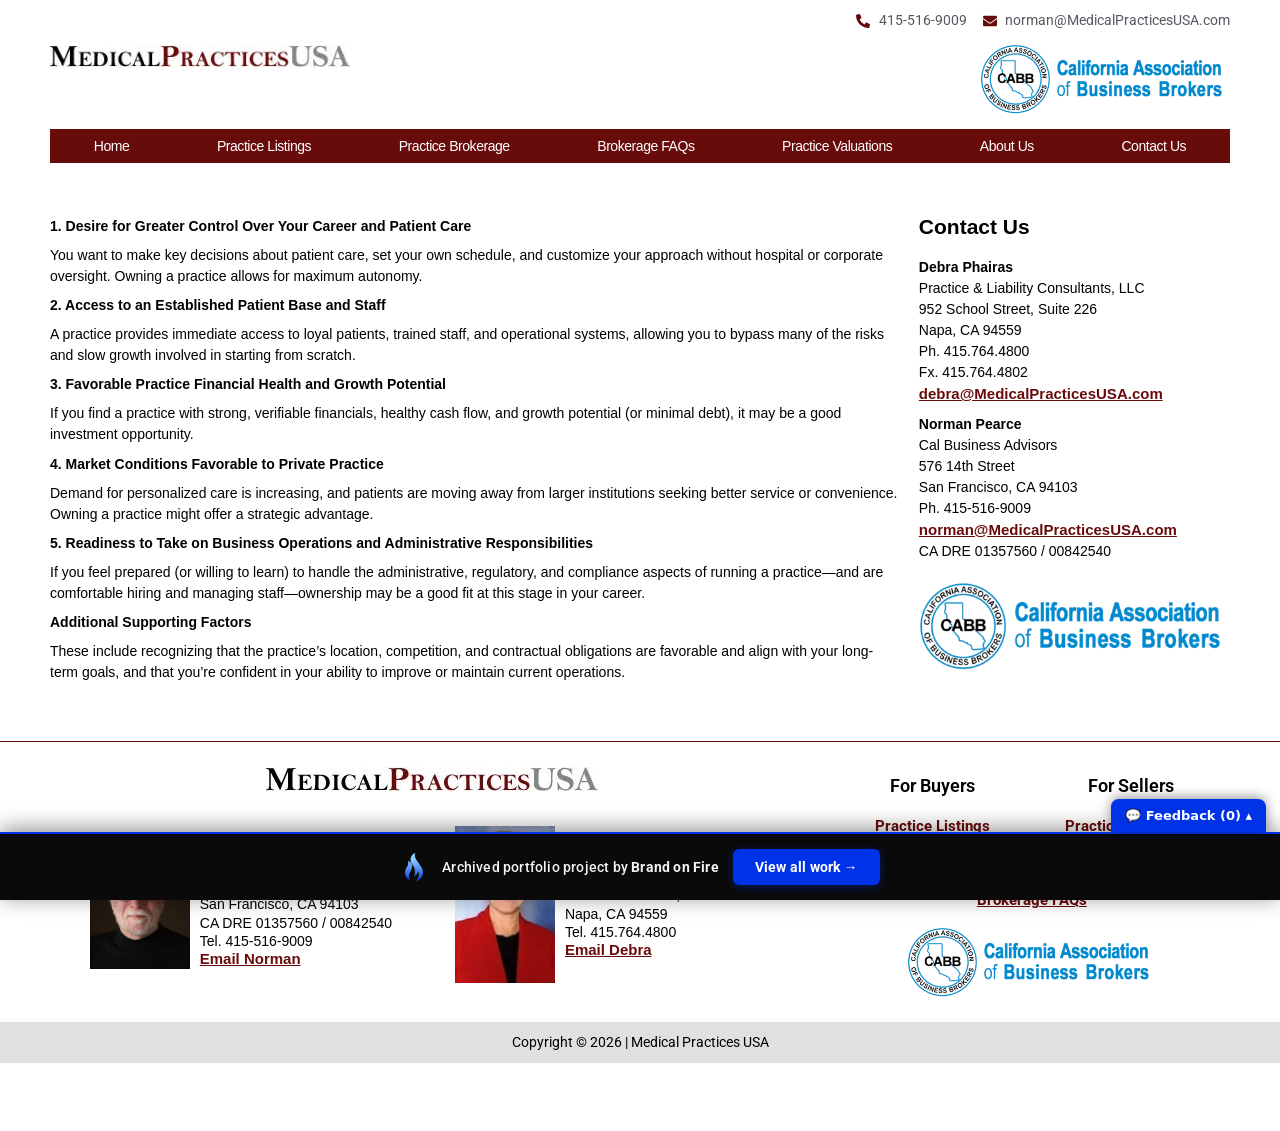
==== commit 68e7bd25: "Add feedback comment widget to portfolio bar" ====
--- a/5-signs-it-might-be-time-to-buy-a-medical-practice/index.html
+++ b/5-signs-it-might-be-time-to-buy-a-medical-practice/index.html
@@ -1,3 +1,60 @@
 <!doctype html><html lang="en-US"><head><meta charset="UTF-8"><meta name="viewport" content="width=device-width, initial-scale=1"><meta name="robots" content="index, follow, max-image-preview:large, max-snippet:-1, max-video-preview:-1"><title>5 Signs It Might Be Time to Buy A Medical Practice - Medical Practices USA</title><link rel="canonical" href="/5-signs-it-might-be-time-to-buy-a-medical-practice/"><meta property="og:locale" content="en_US"><meta property="og:type" content="article"><meta property="og:title" content="5 Signs It Might Be Time to Buy A Medical Practice - Medical Practices USA"><meta property="og:description" content="1. Desire for Greater Control Over Your Career and Patient Care You want to make key decisions about patient care, set your own schedule, and customize your approach without hospital or corporate oversight. Owning a practice allows for maximum autonomy. 2. Access to an Established Patient Base and Staff A practice provides immediate access to […]"><meta property="og:url" content="/5-signs-it-might-be-time-to-buy-a-medical-practice/"><meta property="og:site_name" content="Medical Practices USA"><meta property="article:published_time" content="2025-08-19T20:54:44+00:00"><meta property="article:modified_time" content="2025-08-19T20:56:00+00:00"><meta property="og:image" content="../_a/044bdc1bceef.webp"><meta property="og:image:width" content="612"><meta property="og:image:height" content="278"><meta property="og:image:type" content="image/jpeg"><meta name="author" content="Brandon"><meta name="twitter:card" content="summary_large_image"><meta name="twitter:label1" content="Written by"><meta name="twitter:data1" content="Brandon"><meta name="twitter:label2" content="Est. reading time"><meta name="twitter:data2" content="2 minutes"><link rel="alternate" type="application/rss+xml" title="Medical Practices USA » Feed" href="/feed/"><link rel="https://api.w.org/" href="/wp-json/"><link rel="alternate" title="JSON" type="application/json" href="/wp-json/wp/v2/posts/605"><meta name="generator" content="Elementor 4.1.4; features: e_font_icon_svg, additional_custom_breakpoints; settings: css_print_method-external, google_font-enabled, font_display-swap"><meta name="generator" content="WP Rocket 3.20.2" data-wpr-features="wpr_minify_concatenate_js wpr_minify_css wpr_preload_links wpr_desktop"><link rel="stylesheet" href="../style.css"><meta name="robots" content="noindex, nofollow"><style id="bof-noform">form,form *,fieldset,fieldset *,input,textarea,select,label.fusion-form-label,.wpcf7,.wpcf7 *,.fusion-form,.fusion-form *,.fusion-contact-form,.fusion-contact-form *,.elementor-form,.elementor-form *,.gform_wrapper,.gform_wrapper *,[class*="contact-form"],[class*="contact-form"] *,[id*="contact-form"],[id*="contact-form"] *{pointer-events:none!important;cursor:default!important;-webkit-user-select:none!important;user-select:none!important}</style></head><body data-rsssl="1" class="wp-singular post-template-default single single-post postid-605 single-format-standard wp-custom-logo wp-embed-responsive wp-theme-hello-elementor hello-elementor-default elementor-default elementor-kit-6 elementor-page-457 e--ua-blink e--ua-mac e--ua-webkit" data-elementor-device-mode="desktop"><a class="skip-link screen-reader-text" href="#content">Skip to content</a><header data-rocket-location-hash="394f683bc6f079e88bc356e72852686a" data-elementor-type="header" data-elementor-id="15" class="elementor elementor-15 elementor-location-header" data-elementor-post-type="elementor_library"><div class="elementor-element elementor-element-ffde711 e-con-full e-flex e-con e-parent e-lazyloaded" data-id="ffde711" data-element_type="container" data-e-type="container" data-settings="{&quot;background_background&quot;:&quot;classic&quot;}"><div data-rocket-location-hash="af64bfa01d72de54ade7b6f1067dca76" class="elementor-element elementor-element-d495b48 elementor-icon-list--layout-inline elementor-align-end elementor-list-item-link-full_width elementor-widget elementor-widget-icon-list" data-id="d495b48" data-element_type="widget" data-e-type="widget" data-widget_type="icon-list.default"><div class="elementor-widget-container"><ul class="elementor-icon-list-items elementor-inline-items"><li class="elementor-icon-list-item elementor-inline-item"><a href="tel:415-516-9009"><span class="elementor-icon-list-icon"><svg aria-hidden="true" class="e-font-icon-svg e-fas-phone-alt" viewBox="0 0 512 512" xmlns="http://www.w3.org/2000/svg"><path d="M497.39 361.8l-112-48a24 24 0 0 0-28 6.9l-49.6 60.6A370.66 370.66 0 0 1 130.6 204.11l60.6-49.6a23.94 23.94 0 0 0 6.9-28l-48-112A24.16 24.16 0 0 0 122.6.61l-104 24A24 24 0 0 0 0 48c0 256.5 207.9 464 464 464a24 24 0 0 0 23.4-18.6l24-104a24.29 24.29 0 0 0-14.01-27.6z"></path></svg>						</span><span class="elementor-icon-list-text">415-516-9009</span></a></li><li class="elementor-icon-list-item elementor-inline-item"><a href="mailto:norman@MedicalPracticesUSA.com"><span class="elementor-icon-list-icon"><svg aria-hidden="true" class="e-font-icon-svg e-fas-envelope" viewBox="0 0 512 512" xmlns="http://www.w3.org/2000/svg"><path d="M502.3 190.8c3.9-3.1 9.7-.2 9.7 4.7V400c0 26.5-21.5 48-48 48H48c-26.5 0-48-21.5-48-48V195.6c0-5 5.7-7.8 9.7-4.7 22.4 17.4 52.1 39.5 154.1 113.6 21.1 15.4 56.7 47.8 92.2 47.6 35.7.3 72-32.8 92.3-47.6 102-74.1 131.6-96.3 154-113.7zM256 320c23.2.4 56.6-29.2 73.4-41.4 132.7-96.3 142.8-104.7 173.4-128.7 5.8-4.5 9.2-11.5 9.2-18.9v-19c0-26.5-21.5-48-48-48H48C21.5 64 0 85.5 0 112v19c0 7.4 3.4 14.3 9.2 18.9 30.6 23.9 40.7 32.4 173.4 128.7 16.8 12.2 50.2 41.8 73.4 41.4z"></path></svg>						</span><span class="elementor-icon-list-text">norman@MedicalPracticesUSA.com</span></a></li></ul></div></div></div><header class="elementor-element elementor-element-45b9cc71 e-con-full e-flex e-con e-parent e-lazyloaded" data-id="45b9cc71" data-element_type="container" data-e-type="container" data-settings="{&quot;background_background&quot;:&quot;classic&quot;}"><div class="elementor-element elementor-element-385fcb7 e-con-full e-flex e-con e-child" data-id="385fcb7" data-element_type="container" data-e-type="container" data-settings="{&quot;background_background&quot;:&quot;classic&quot;}"><div class="elementor-element elementor-element-7184a7bd e-con-full e-flex e-con e-child" data-id="7184a7bd" data-element_type="container" data-e-type="container"><div class="elementor-element elementor-element-54eae906 elementor-widget__width-initial elementor-widget elementor-widget-image" data-id="54eae906" data-element_type="widget" data-e-type="widget" data-widget_type="image.default"><div class="elementor-widget-container"><a href="../index.html"><img width="332" height="24" src="../_a/1cab5aa40ef2.webp" class="attachment-full size-full wp-image-18" alt="">								</a></div></div><div class="elementor-element elementor-element-0643801 elementor-widget elementor-widget-image" data-id="0643801" data-element_type="widget" data-e-type="widget" data-widget_type="image.default"><div class="elementor-widget-container"><img width="450" height="127" src="../_a/c53a550b1297.webp" class="attachment-large size-large wp-image-45" alt="">															</div></div></div><div class="elementor-element elementor-element-2bd82049 e-con-full e-flex e-con e-child" data-id="2bd82049" data-element_type="container" data-e-type="container" data-settings="{&quot;background_background&quot;:&quot;classic&quot;}"><div class="elementor-element elementor-element-784a1873 elementor-nav-menu--stretch elementor-widget__width-auto elementor-nav-menu__text-align-center elementor-nav-menu__align-justify elementor-nav-menu--dropdown-tablet elementor-nav-menu--toggle elementor-nav-menu--burger elementor-widget elementor-widget-nav-menu" data-id="784a1873" data-element_type="widget" data-e-type="widget" data-settings="{&quot;full_width&quot;:&quot;stretch&quot;,&quot;layout&quot;:&quot;horizontal&quot;,&quot;submenu_icon&quot;:{&quot;value&quot;:&quot;&lt;svg aria-hidden=\&quot;true\&quot; class=\&quot;e-font-icon-svg e-fas-caret-down\&quot; viewBox=\&quot;0 0 320 512\&quot; xmlns=\&quot;http:\/\/www.w3.org\/2000\/svg\&quot;&gt;&lt;path d=\&quot;M31.3 192h257.3c17.8 0 26.7 21.5 14.1 34.1L174.1 354.8c-7.8 7.8-20.5 7.8-28.3 0L17.2 226.1C4.6 213.5 13.5 192 31.3 192z\&quot;&gt;&lt;\/path&gt;&lt;\/svg&gt;&quot;,&quot;library&quot;:&quot;fa-solid&quot;},&quot;toggle&quot;:&quot;burger&quot;}" data-widget_type="nav-menu.default"><div class="elementor-widget-container"><nav aria-label="Menu" class="elementor-nav-menu--main elementor-nav-menu__container elementor-nav-menu--layout-horizontal e--pointer-background e--animation-none"><ul id="menu-1-784a1873" class="elementor-nav-menu" data-smartmenus-id="17822769969353289"><li class="menu-item menu-item-type-post_type menu-item-object-page menu-item-home menu-item-13"><a href="../index.html" class="elementor-item">Home</a></li><li class="menu-item menu-item-type-post_type menu-item-object-page menu-item-81"><a href="../practice-listings/index.html" class="elementor-item">Practice Listings</a></li><li class="menu-item menu-item-type-post_type menu-item-object-page menu-item-150"><a href="../practice-brokerage/index.html" class="elementor-item">Practice Brokerage</a></li><li class="menu-item menu-item-type-post_type menu-item-object-page menu-item-177"><a href="../brokerage-faqs/index.html" class="elementor-item">Brokerage FAQs</a></li><li class="menu-item menu-item-type-post_type menu-item-object-page menu-item-149"><a href="../practice-valuations/index.html" class="elementor-item">Practice Valuations</a></li><li class="menu-item menu-item-type-post_type menu-item-object-page menu-item-148"><a href="../about-us/index.html" class="elementor-item">About Us</a></li><li class="menu-item menu-item-type-post_type menu-item-object-page menu-item-147"><a href="../contact-us/index.html" class="elementor-item">Contact Us</a></li></ul>			</nav><div class="elementor-menu-toggle" role="button" tabindex="0" aria-label="Menu Toggle" aria-expanded="false" style=""><svg aria-hidden="true" role="presentation" class="elementor-menu-toggle__icon--open e-font-icon-svg e-eicon-menu-bar" viewBox="0 0 1000 1000" xmlns="http://www.w3.org/2000/svg"><path d="M104 333H896C929 333 958 304 958 271S929 208 896 208H104C71 208 42 237 42 271S71 333 104 333ZM104 583H896C929 583 958 554 958 521S929 458 896 458H104C71 458 42 487 42 521S71 583 104 583ZM104 833H896C929 833 958 804 958 771S929 708 896 708H104C71 708 42 737 42 771S71 833 104 833Z"></path></svg><svg aria-hidden="true" role="presentation" class="elementor-menu-toggle__icon--close e-font-icon-svg e-eicon-close" viewBox="0 0 1000 1000" xmlns="http://www.w3.org/2000/svg"><path d="M742 167L500 408 258 167C246 154 233 150 217 150 196 150 179 158 167 167 154 179 150 196 150 212 150 229 154 242 171 254L408 500 167 742C138 771 138 800 167 829 196 858 225 858 254 829L496 587 738 829C750 842 767 846 783 846 800 846 817 842 829 829 842 817 846 804 846 783 846 767 842 750 829 737L588 500 833 258C863 229 863 200 833 171 804 137 775 137 742 167Z"></path></svg>		</div><nav class="elementor-nav-menu--dropdown elementor-nav-menu__container" aria-hidden="true" style="width: 1366px; left: 0px; top: 44px; --menu-height: 0;"><ul id="menu-2-784a1873" class="elementor-nav-menu" data-smartmenus-id="17822769969363584"><li class="menu-item menu-item-type-post_type menu-item-object-page menu-item-home menu-item-13"><a href="../index.html" class="elementor-item" tabindex="-1">Home</a></li><li class="menu-item menu-item-type-post_type menu-item-object-page menu-item-81"><a href="../practice-listings/index.html" class="elementor-item" tabindex="-1">Practice Listings</a></li><li class="menu-item menu-item-type-post_type menu-item-object-page menu-item-150"><a href="../practice-brokerage/index.html" class="elementor-item" tabindex="-1">Practice Brokerage</a></li><li class="menu-item menu-item-type-post_type menu-item-object-page menu-item-177"><a href="../brokerage-faqs/index.html" class="elementor-item" tabindex="-1">Brokerage FAQs</a></li><li class="menu-item menu-item-type-post_type menu-item-object-page menu-item-149"><a href="../practice-valuations/index.html" class="elementor-item" tabindex="-1">Practice Valuations</a></li><li class="menu-item menu-item-type-post_type menu-item-object-page menu-item-148"><a href="../about-us/index.html" class="elementor-item" tabindex="-1">About Us</a></li><li class="menu-item menu-item-type-post_type menu-item-object-page menu-item-147"><a href="../contact-us/index.html" class="elementor-item" tabindex="-1">Contact Us</a></li></ul>			</nav></div></div></div></div></header></header><div data-rocket-location-hash="c7bd682cc9a7cbb0341297307c696977" data-elementor-type="single-post" data-elementor-id="457" class="elementor elementor-457 elementor-location-single post-605 post type-post status-publish format-standard has-post-thumbnail hentry category-uncategorized" data-elementor-post-type="elementor_library"><div class="elementor-element elementor-element-0c79b2a e-con-full e-flex e-con e-parent e-lazyloaded" data-id="0c79b2a" data-element_type="container" data-e-type="container" data-settings="{&quot;background_background&quot;:&quot;classic&quot;}"><div data-rocket-location-hash="ae588bed134778c366c357d5c6e3fc8b" class="elementor-element elementor-element-be6d89e e-con-full e-flex e-con e-child" data-id="be6d89e" data-element_type="container" data-e-type="container"><div class="elementor-element elementor-element-a95b180 e-con-full e-flex e-con e-child" data-id="a95b180" data-element_type="container" data-e-type="container"><div class="elementor-element elementor-element-318262e elementor-widget elementor-widget-theme-post-title elementor-page-title elementor-widget-heading" data-id="318262e" data-element_type="widget" data-e-type="widget" data-widget_type="theme-post-title.default"><div class="elementor-widget-container"><h1 class="elementor-heading-title elementor-size-default">5 Signs It Might Be Time to Buy A Medical Practice</h1>				</div></div><div class="elementor-element elementor-element-e3c81b1 elementor-widget elementor-widget-theme-post-content" data-id="e3c81b1" data-element_type="widget" data-e-type="widget" data-widget_type="theme-post-content.default"><div class="elementor-widget-container"><p class="wp-block-paragraph"><strong>1. Desire for Greater Control Over Your Career and Patient Care</strong></p><p class="wp-block-paragraph">You want to make key decisions about patient care, set your own schedule, and customize your approach without hospital or corporate oversight. Owning a practice allows for maximum autonomy.</p><p class="wp-block-paragraph"><strong>2. Access to an Established Patient Base and Staff</strong></p><p class="wp-block-paragraph">A practice provides immediate access to loyal patients, trained staff, and operational systems, allowing you to bypass many of the risks and slow growth involved in starting from scratch.</p><p class="wp-block-paragraph"><strong>3. Favorable Practice Financial Health and Growth Potential</strong></p><p class="wp-block-paragraph">If you find a practice with strong, verifiable financials, healthy cash flow, and growth potential (or minimal debt), it may be a good investment opportunity.</p><p class="wp-block-paragraph"><strong>4. Market Conditions Favorable to Private Practice</strong></p><p class="wp-block-paragraph">Demand for personalized care is increasing, and patients are moving away from larger institutions seeking better service or convenience. Owning a practice might offer a strategic advantage.</p><p class="wp-block-paragraph"><strong>5. Readiness to Take on Business Operations and Administrative Responsibilities</strong></p><p class="wp-block-paragraph">If you feel prepared (or willing to learn) to handle the administrative, regulatory, and compliance aspects of running a practice—and are comfortable hiring and managing staff—ownership may be a good fit at this stage in your career.</p><p class="wp-block-paragraph"><strong>Additional Supporting Factors</strong></p><p class="wp-block-paragraph">These include recognizing that the practice’s location, competition, and contractual obligations are favorable and align with your long-term goals, and that you’re confident in your ability to improve or maintain current operations.</p></div></div></div><div class="elementor-element elementor-element-d640e76 e-con-full e-flex e-con e-child" data-id="d640e76" data-element_type="container" data-e-type="container"><div class="elementor-element elementor-element-74314d5 elementor-widget elementor-widget-heading" data-id="74314d5" data-element_type="widget" data-e-type="widget" data-widget_type="heading.default"><div class="elementor-widget-container"><h2 class="elementor-heading-title elementor-size-default">Contact Us
 </h2>				</div></div><div class="elementor-element elementor-element-31d6140 elementor-widget elementor-widget-text-editor" data-id="31d6140" data-element_type="widget" data-e-type="widget" data-widget_type="text-editor.default"><div class="elementor-widget-container"><p><strong>Debra Phairas</strong><br>Practice &amp; Liability Consultants, LLC<br>952 School Street, Suite 226<br>Napa, CA 94559<br>Ph. 415.764.4800<br>Fx. 415.764.4802<br><a href="mailto:debra@MedicalPracticesUSA.com">debra@MedicalPracticesUSA.com</a></p><p><strong>Norman Pearce</strong><br>Cal Business Advisors<br>576 14th Street<br>San Francisco, CA 94103<br>Ph. 415-516-9009<br><a href="mailto:norman@MedicalPracticesUSA.com">norman@MedicalPracticesUSA.com</a><br>CA DRE 01357560 / 00842540</p>								</div></div><div class="elementor-element elementor-element-b5f13a0 elementor-widget elementor-widget-image" data-id="b5f13a0" data-element_type="widget" data-e-type="widget" data-widget_type="image.default"><div class="elementor-widget-container"><img width="450" height="127" src="../_a/c53a550b1297.webp" class="attachment-large size-large wp-image-45" alt="">															</div></div></div></div></div></div><footer data-elementor-type="footer" data-elementor-id="63" class="elementor elementor-63 elementor-location-footer" data-elementor-post-type="elementor_library"><div class="elementor-element elementor-element-442048e3 e-con-full e-flex e-con e-child" data-id="442048e3" data-element_type="container" data-e-type="container" data-settings="{&quot;background_background&quot;:&quot;classic&quot;}"><div class="elementor-element elementor-element-aa23398 e-con-full e-flex e-con e-child" data-id="aa23398" data-element_type="container" data-e-type="container"><div class="elementor-element elementor-element-1afc782 elementor-widget elementor-widget-theme-site-logo elementor-widget-image" data-id="1afc782" data-element_type="widget" data-e-type="widget" data-widget_type="theme-site-logo.default"><div class="elementor-widget-container"><a href="../index.html"><img width="332" height="24" src="../_a/1cab5aa40ef2.webp" class="attachment-full size-full wp-image-18" alt="">				</a></div></div><div class="elementor-element elementor-element-906a9f4 e-con-full e-flex e-con e-child" data-id="906a9f4" data-element_type="container" data-e-type="container"><div class="elementor-element elementor-element-4f311551 e-con-full e-flex e-con e-child" data-id="4f311551" data-element_type="container" data-e-type="container"><div class="elementor-element elementor-element-139e9a9b elementor-widget elementor-widget-image" data-id="139e9a9b" data-element_type="widget" data-e-type="widget" data-widget_type="image.default"><div class="elementor-widget-container"><img width="245" height="315" src="../_a/a3129abf08bb.webp" class="attachment-large size-large wp-image-129" alt="">															</div></div><div class="elementor-element elementor-element-4fc5d456 elementor-widget elementor-widget-text-editor" data-id="4fc5d456" data-element_type="widget" data-e-type="widget" data-widget_type="text-editor.default"><div class="elementor-widget-container"><p><strong>Norman Pearce</strong><br>Cal Business Advisors<br>576 14th Street<br>San Francisco, CA 94103<br>CA DRE 01357560 / 00842540<br>Tel. 415-516-9009<br><a href="mailto:norman@MedicalPracticesUSA.com">Email Norman</a></p>								</div></div></div><div class="elementor-element elementor-element-115a4728 e-con-full e-flex e-con e-child" data-id="115a4728" data-element_type="container" data-e-type="container"><div class="elementor-element elementor-element-670467ff elementor-widget elementor-widget-image" data-id="670467ff" data-element_type="widget" data-e-type="widget" data-widget_type="image.default"><div class="elementor-widget-container"><img width="97" height="152" src="../_a/eb91fc7f235c.webp" class="attachment-large size-large wp-image-128" alt="">															</div></div><div class="elementor-element elementor-element-7752998 elementor-widget elementor-widget-text-editor" data-id="7752998" data-element_type="widget" data-e-type="widget" data-widget_type="text-editor.default"><div class="elementor-widget-container"><p><strong>Debra Phairas</strong><br>Practice &amp; Liability Consultants, LLC<br>952 School Street, Suite 226<br>Napa, CA 94559<br>Tel. 415.764.4800<br><a href="mailto:debra@MedicalPracticesUSA.com">Email Debra</a></p>								</div></div></div></div></div><div class="elementor-element elementor-element-74a4619 e-flex e-con-boxed e-con e-child" data-id="74a4619" data-element_type="container" data-e-type="container"><div class="e-con-inner"><div class="elementor-element elementor-element-c312c05 e-grid e-con-full e-con e-child" data-id="c312c05" data-element_type="container" data-e-type="container"><div class="elementor-element elementor-element-d676716 e-con-full e-flex e-con e-child" data-id="d676716" data-element_type="container" data-e-type="container"><div class="elementor-element elementor-element-6056564 elementor-widget elementor-widget-heading" data-id="6056564" data-element_type="widget" data-e-type="widget" data-widget_type="heading.default"><div class="elementor-widget-container"><h3 class="elementor-heading-title elementor-size-default">For Buyers</h3>				</div></div><div class="elementor-element elementor-element-0f2a951 elementor-widget elementor-widget-text-editor" data-id="0f2a951" data-element_type="widget" data-e-type="widget" data-widget_type="text-editor.default"><div class="elementor-widget-container"><p><a href="../practice-listings/index.html">Practice Listings</a></p><p>&nbsp;</p>								</div></div></div><div class="elementor-element elementor-element-666eb44 e-con-full e-flex e-con e-child" data-id="666eb44" data-element_type="container" data-e-type="container"><div class="elementor-element elementor-element-50a5c74 elementor-widget elementor-widget-heading" data-id="50a5c74" data-element_type="widget" data-e-type="widget" data-widget_type="heading.default"><div class="elementor-widget-container"><h3 class="elementor-heading-title elementor-size-default">For Sellers</h3>				</div></div><div class="elementor-element elementor-element-d41fbdc elementor-widget elementor-widget-text-editor" data-id="d41fbdc" data-element_type="widget" data-e-type="widget" data-widget_type="text-editor.default"><div class="elementor-widget-container"><p><a href="../practice-valuations/index.html">Practice Valuations</a></p>								</div></div></div></div><div class="elementor-element elementor-element-e2eb4ca e-con-full e-flex e-con e-child" data-id="e2eb4ca" data-element_type="container" data-e-type="container"><div class="elementor-element elementor-element-5bf0ab1 elementor-widget elementor-widget-text-editor" data-id="5bf0ab1" data-element_type="widget" data-e-type="widget" data-widget_type="text-editor.default"><div class="elementor-widget-container"><p><a href="../practice-brokerage/index.html">Practice Brokerage</a></p><p><a href="../brokerage-faqs/index.html">Brokerage FAQs</a></p>								</div></div></div><div class="elementor-element elementor-element-3add2f0 e-con-full e-flex e-con e-child" data-id="3add2f0" data-element_type="container" data-e-type="container"><div class="elementor-element elementor-element-e7d1b4a elementor-widget elementor-widget-image" data-id="e7d1b4a" data-element_type="widget" data-e-type="widget" data-widget_type="image.default"><div class="elementor-widget-container"><img width="450" height="127" src="../_a/c53a550b1297.webp" class="attachment-large size-large wp-image-45" alt="">															</div></div></div></div></div></div><div class="elementor-element elementor-element-0481323 e-flex e-con-boxed e-con e-parent e-lazyloaded" data-id="0481323" data-element_type="container" data-e-type="container" data-settings="{&quot;background_background&quot;:&quot;classic&quot;}"><div class="e-con-inner"><div class="elementor-element elementor-element-7989b28 e-flex e-con-boxed e-con e-child" data-id="7989b28" data-element_type="container" data-e-type="container"><div class="e-con-inner"><div class="elementor-element elementor-element-557ed4a elementor-widget elementor-widget-text-editor" data-id="557ed4a" data-element_type="widget" data-e-type="widget" data-widget_type="text-editor.default"><div class="elementor-widget-container">
-									Copyright © 2026 | Medical Practices USA								</div></div></div></div></div></div></footer><span id="elementor-device-mode" class="elementor-screen-only"></span><svg style="display: none;" class="e-font-icon-svg-symbols"></svg><div class="bbcrm-footer col-md-12" style="clear: both; display: block;">Powered by <a>Business Brokers CRM</a></div><!-- bof-portfolio-bar --><a href="https://brandonfire.com/portfolio/" id="bof-portfolio-bar" rel="noopener" style="position:fixed;left:0;right:0;bottom:0;z-index:2147483647;display:flex;align-items:center;justify-content:center;gap:14px;flex-wrap:wrap;background:#0a0a0a;color:#ffffff !important;font-family:Inter,-apple-system,BlinkMacSystemFont,'Segoe UI',Roboto,Helvetica,Arial,sans-serif;font-size:14px;font-weight:500;line-height:1;letter-spacing:.2px;padding:15px 18px;text-decoration:none !important;box-shadow:0 -3px 22px rgba(0,0,0,.45);border-top:2px solid #0033e7;box-sizing:border-box;"><img src="[data-uri]" alt="" width="28" height="28" style="display:block;flex:0 0 auto;width:28px;height:28px;"><span style="opacity:.95;color:#fff;">Archived portfolio project by <strong style="font-weight:700;color:#fff;">Brand&nbsp;on&nbsp;Fire</strong></span><span style="background:#0033e7;color:#fff;padding:11px 22px;border-radius:6px;font-weight:700;font-size:14px;white-space:nowrap;box-shadow:0 2px 10px rgba(0,51,231,.4);">View&nbsp;all&nbsp;work&nbsp;&rarr;</span></a><script>(function(){function p(){var b=document.getElementById("bof-portfolio-bar");if(b&&document.body)document.body.style.setProperty("padding-bottom",b.offsetHeight+"px","important");}if(document.readyState!=="loading")p();else document.addEventListener("DOMContentLoaded",p);window.addEventListener("resize",p);})();</script><!-- /bof-portfolio-bar --></body></html>+									Copyright © 2026 | Medical Practices USA								</div></div></div></div></div></div></footer><span id="elementor-device-mode" class="elementor-screen-only"></span><svg style="display: none;" class="e-font-icon-svg-symbols"></svg><div class="bbcrm-footer col-md-12" style="clear: both; display: block;">Powered by <a>Business Brokers CRM</a></div><!-- bof-portfolio-bar --><a href="https://brandonfire.com/portfolio/" id="bof-portfolio-bar" rel="noopener" style="position:fixed;left:0;right:0;bottom:0;z-index:2147483647;display:flex;align-items:center;justify-content:center;gap:14px;flex-wrap:wrap;background:#0a0a0a;color:#ffffff !important;font-family:Inter,-apple-system,BlinkMacSystemFont,'Segoe UI',Roboto,Helvetica,Arial,sans-serif;font-size:14px;font-weight:500;line-height:1;letter-spacing:.2px;padding:15px 18px;text-decoration:none !important;box-shadow:0 -3px 22px rgba(0,0,0,.45);border-top:2px solid #0033e7;box-sizing:border-box;"><img src="[data-uri]" alt="" width="28" height="28" style="display:block;flex:0 0 auto;width:28px;height:28px;"><span style="opacity:.95;color:#fff;">Archived portfolio project by <strong style="font-weight:700;color:#fff;">Brand&nbsp;on&nbsp;Fire</strong></span><span style="background:#0033e7;color:#fff;padding:11px 22px;border-radius:6px;font-weight:700;font-size:14px;white-space:nowrap;box-shadow:0 2px 10px rgba(0,51,231,.4);">View&nbsp;all&nbsp;work&nbsp;&rarr;</span></a><script>(function(){function p(){var b=document.getElementById("bof-portfolio-bar");if(b&&document.body)document.body.style.setProperty("padding-bottom",b.offsetHeight+"px","important");}if(document.readyState!=="loading")p();else document.addEventListener("DOMContentLoaded",p);window.addEventListener("resize",p);})();</script><script>/* Brand on Fire portfolio feedback collector. All portfolio sites are one origin
+   (brand-on-fire.github.io) so localStorage is SHARED — comments accumulate in one place across every
+   site. "Export all" copies them to the clipboard to paste back to Claude. Zero backend. */
+(function () {
+  var K = 'bof_feedback', D = document;
+  function L() { try { return JSON.parse(localStorage.getItem(K)) || []; } catch (e) { return []; } }
+  function SV(a) { try { localStorage.setItem(K, JSON.stringify(a)); } catch (e) {} }
+  function slug() { var p = location.pathname.split('/').filter(Boolean); return p[0] || '(root)'; }
+  function barH() { var b = D.getElementById('bof-portfolio-bar'); return b ? b.offsetHeight : 0; }
+  if (D.getElementById('bof-fb-tog')) return;               // already injected
+  var open = localStorage.getItem('bof_fb_open') === '1';
+
+  var tog = D.createElement('div'); tog.id = 'bof-fb-tog';
+  tog.style.cssText = 'position:fixed;right:14px;z-index:2147483647;background:#0033e7;color:#fff;font:600 13px Inter,system-ui,Arial,sans-serif;padding:9px 14px;border-radius:8px 8px 0 0;cursor:pointer;box-shadow:0 -2px 12px rgba(0,0,0,.4)';
+
+  var pan = D.createElement('div'); pan.id = 'bof-fb-pan';
+  pan.style.cssText = 'position:fixed;left:0;right:0;z-index:2147483647;background:#0a0a0a;border-top:2px solid #0033e7;box-sizing:border-box;height:150px;display:none;padding:10px 12px;font-family:Inter,system-ui,Arial,sans-serif';
+
+  var ta = D.createElement('textarea');
+  ta.placeholder = 'Your feedback for this page…';
+  ta.style.cssText = 'width:100%;height:88px;background:#16181d;color:#fff;border:1px solid #2a2d35;border-radius:6px;padding:8px;font:13px/1.45 inherit;resize:none;box-sizing:border-box';
+  ta.value = localStorage.getItem('bof_fb_draft') || '';
+  ta.oninput = function () { localStorage.setItem('bof_fb_draft', ta.value); };
+
+  var row = D.createElement('div'); row.style.cssText = 'display:flex;gap:8px;align-items:center;margin-top:8px';
+  function btn(t, css) { var b = D.createElement('button'); b.textContent = t; b.style.cssText = 'border:0;border-radius:6px;padding:8px 14px;font:600 13px inherit;cursor:pointer;' + css; return b; }
+  var saveB = btn('Save comment', 'background:#0033e7;color:#fff');
+  var expB = btn('Export all', 'background:#16181d;color:#8bccff;border:1px solid #2a2d35');
+  var clrB = btn('Clear', 'background:transparent;color:#777');
+  var st = D.createElement('span'); st.style.cssText = 'color:#9aa3b2;font:12px Inter,system-ui,Arial,sans-serif;margin-left:auto';
+  row.appendChild(saveB); row.appendChild(expB); row.appendChild(clrB); row.appendChild(st);
+  pan.appendChild(ta); pan.appendChild(row); D.body.appendChild(pan); D.body.appendChild(tog);
+
+  function refresh() {
+    var h = barH(), n = L().length;
+    pan.style.bottom = h + 'px'; pan.style.display = open ? 'block' : 'none';
+    tog.style.bottom = (open ? 150 + h : h) + 'px';
+    tog.textContent = '💬 Feedback (' + n + ') ' + (open ? '▾' : '▴');
+    st.textContent = n + ' saved · ' + slug();
+  }
+  tog.onclick = function () { open = !open; localStorage.setItem('bof_fb_open', open ? '1' : '0'); refresh(); if (open) ta.focus(); };
+  saveB.onclick = function () {
+    var t = ta.value.trim(); if (!t) return;
+    var a = L(); a.push({ site: slug(), page: location.pathname, text: t, ts: new Date().toISOString() }); SV(a);
+    ta.value = ''; localStorage.removeItem('bof_fb_draft'); refresh();
+    saveB.textContent = 'Saved ✓'; setTimeout(function () { saveB.textContent = 'Save comment'; }, 900);
+  };
+  expB.onclick = function () {
+    var a = L(); if (!a.length) { alert('No comments saved yet.'); return; }
+    var txt = 'PORTFOLIO FEEDBACK (' + a.length + ' comments)\n\n' + a.map(function (c) { return '[' + c.site + c.page + ']\n' + c.text; }).join('\n\n');
+    if (navigator.clipboard && navigator.clipboard.writeText) navigator.clipboard.writeText(txt).then(function () { alert('Copied ' + a.length + ' comments — paste them to Claude.'); }, function () { window.prompt('Copy all feedback (Cmd+C):', txt); });
+    else window.prompt('Copy all feedback (Cmd+C):', txt);
+  };
+  clrB.onclick = function () { if (confirm('Clear all ' + L().length + ' saved comments?')) { SV([]); refresh(); } };
+  window.addEventListener('resize', refresh);
+  if (D.readyState !== 'loading') refresh(); else D.addEventListener('DOMContentLoaded', refresh);
+})();
+</script><!-- /bof-portfolio-bar --></body></html>
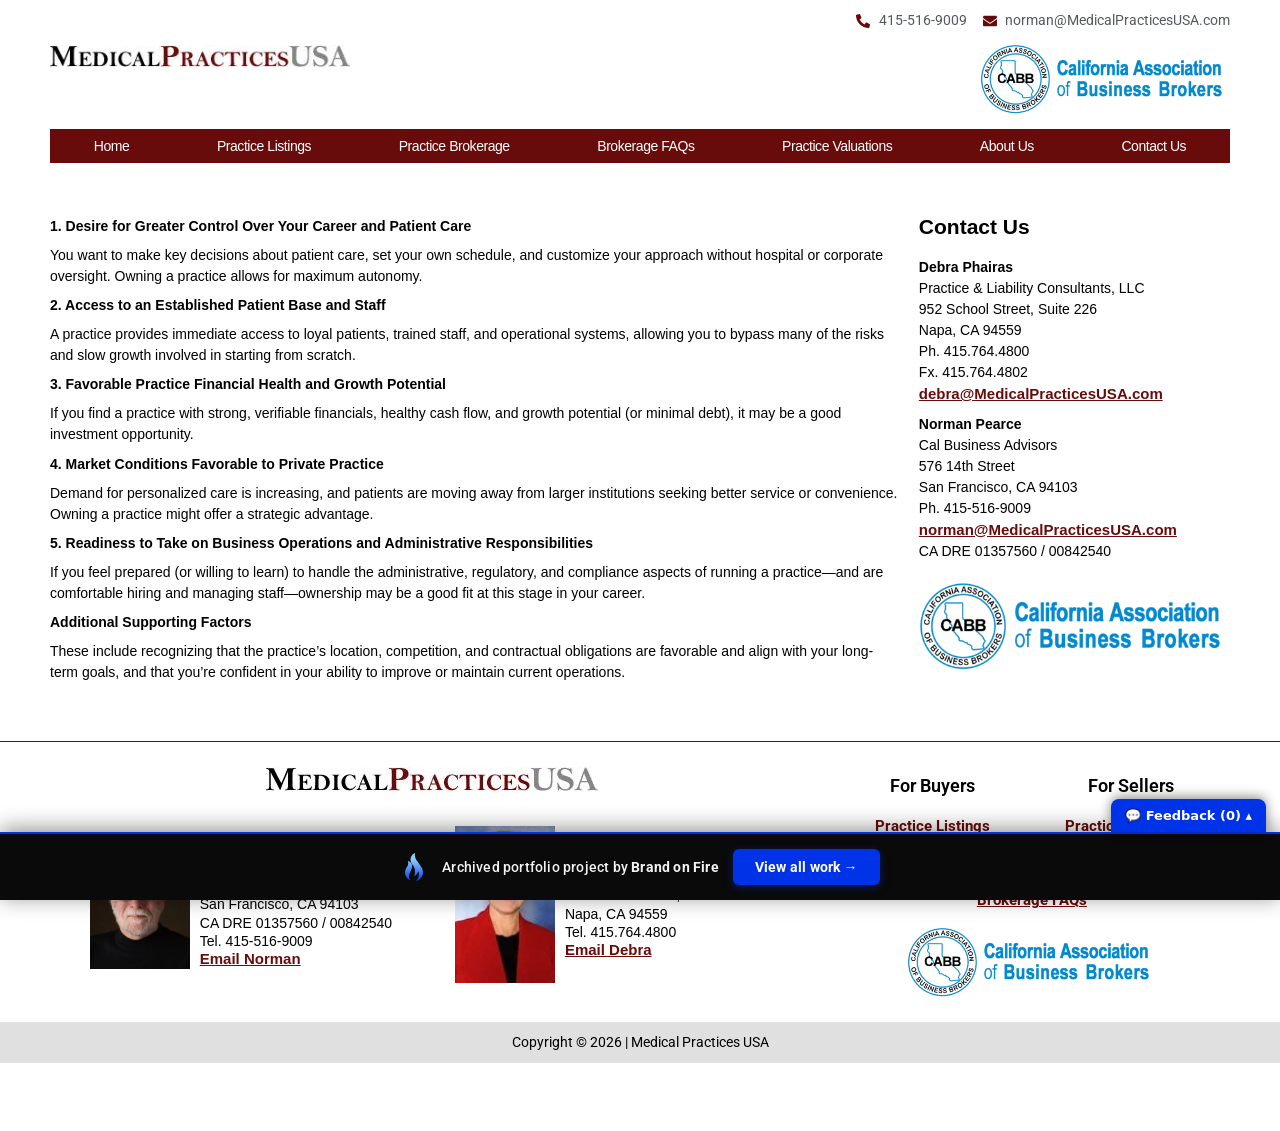
==== commit 54e8abf8: "Add feedback comment widget to portfolio bar" ====
--- a/5-signs-it-might-be-time-to-buy-a-medical-practice/index.html
+++ b/5-signs-it-might-be-time-to-buy-a-medical-practice/index.html
@@ -1,59 +1,64 @@
 <!doctype html><html lang="en-US"><head><meta charset="UTF-8"><meta name="viewport" content="width=device-width, initial-scale=1"><meta name="robots" content="index, follow, max-image-preview:large, max-snippet:-1, max-video-preview:-1"><title>5 Signs It Might Be Time to Buy A Medical Practice - Medical Practices USA</title><link rel="canonical" href="/5-signs-it-might-be-time-to-buy-a-medical-practice/"><meta property="og:locale" content="en_US"><meta property="og:type" content="article"><meta property="og:title" content="5 Signs It Might Be Time to Buy A Medical Practice - Medical Practices USA"><meta property="og:description" content="1. Desire for Greater Control Over Your Career and Patient Care You want to make key decisions about patient care, set your own schedule, and customize your approach without hospital or corporate oversight. Owning a practice allows for maximum autonomy. 2. Access to an Established Patient Base and Staff A practice provides immediate access to […]"><meta property="og:url" content="/5-signs-it-might-be-time-to-buy-a-medical-practice/"><meta property="og:site_name" content="Medical Practices USA"><meta property="article:published_time" content="2025-08-19T20:54:44+00:00"><meta property="article:modified_time" content="2025-08-19T20:56:00+00:00"><meta property="og:image" content="../_a/044bdc1bceef.webp"><meta property="og:image:width" content="612"><meta property="og:image:height" content="278"><meta property="og:image:type" content="image/jpeg"><meta name="author" content="Brandon"><meta name="twitter:card" content="summary_large_image"><meta name="twitter:label1" content="Written by"><meta name="twitter:data1" content="Brandon"><meta name="twitter:label2" content="Est. reading time"><meta name="twitter:data2" content="2 minutes"><link rel="alternate" type="application/rss+xml" title="Medical Practices USA » Feed" href="/feed/"><link rel="https://api.w.org/" href="/wp-json/"><link rel="alternate" title="JSON" type="application/json" href="/wp-json/wp/v2/posts/605"><meta name="generator" content="Elementor 4.1.4; features: e_font_icon_svg, additional_custom_breakpoints; settings: css_print_method-external, google_font-enabled, font_display-swap"><meta name="generator" content="WP Rocket 3.20.2" data-wpr-features="wpr_minify_concatenate_js wpr_minify_css wpr_preload_links wpr_desktop"><link rel="stylesheet" href="../style.css"><meta name="robots" content="noindex, nofollow"><style id="bof-noform">form,form *,fieldset,fieldset *,input,textarea,select,label.fusion-form-label,.wpcf7,.wpcf7 *,.fusion-form,.fusion-form *,.fusion-contact-form,.fusion-contact-form *,.elementor-form,.elementor-form *,.gform_wrapper,.gform_wrapper *,[class*="contact-form"],[class*="contact-form"] *,[id*="contact-form"],[id*="contact-form"] *{pointer-events:none!important;cursor:default!important;-webkit-user-select:none!important;user-select:none!important}</style></head><body data-rsssl="1" class="wp-singular post-template-default single single-post postid-605 single-format-standard wp-custom-logo wp-embed-responsive wp-theme-hello-elementor hello-elementor-default elementor-default elementor-kit-6 elementor-page-457 e--ua-blink e--ua-mac e--ua-webkit" data-elementor-device-mode="desktop"><a class="skip-link screen-reader-text" href="#content">Skip to content</a><header data-rocket-location-hash="394f683bc6f079e88bc356e72852686a" data-elementor-type="header" data-elementor-id="15" class="elementor elementor-15 elementor-location-header" data-elementor-post-type="elementor_library"><div class="elementor-element elementor-element-ffde711 e-con-full e-flex e-con e-parent e-lazyloaded" data-id="ffde711" data-element_type="container" data-e-type="container" data-settings="{&quot;background_background&quot;:&quot;classic&quot;}"><div data-rocket-location-hash="af64bfa01d72de54ade7b6f1067dca76" class="elementor-element elementor-element-d495b48 elementor-icon-list--layout-inline elementor-align-end elementor-list-item-link-full_width elementor-widget elementor-widget-icon-list" data-id="d495b48" data-element_type="widget" data-e-type="widget" data-widget_type="icon-list.default"><div class="elementor-widget-container"><ul class="elementor-icon-list-items elementor-inline-items"><li class="elementor-icon-list-item elementor-inline-item"><a href="tel:415-516-9009"><span class="elementor-icon-list-icon"><svg aria-hidden="true" class="e-font-icon-svg e-fas-phone-alt" viewBox="0 0 512 512" xmlns="http://www.w3.org/2000/svg"><path d="M497.39 361.8l-112-48a24 24 0 0 0-28 6.9l-49.6 60.6A370.66 370.66 0 0 1 130.6 204.11l60.6-49.6a23.94 23.94 0 0 0 6.9-28l-48-112A24.16 24.16 0 0 0 122.6.61l-104 24A24 24 0 0 0 0 48c0 256.5 207.9 464 464 464a24 24 0 0 0 23.4-18.6l24-104a24.29 24.29 0 0 0-14.01-27.6z"></path></svg>						</span><span class="elementor-icon-list-text">415-516-9009</span></a></li><li class="elementor-icon-list-item elementor-inline-item"><a href="mailto:norman@MedicalPracticesUSA.com"><span class="elementor-icon-list-icon"><svg aria-hidden="true" class="e-font-icon-svg e-fas-envelope" viewBox="0 0 512 512" xmlns="http://www.w3.org/2000/svg"><path d="M502.3 190.8c3.9-3.1 9.7-.2 9.7 4.7V400c0 26.5-21.5 48-48 48H48c-26.5 0-48-21.5-48-48V195.6c0-5 5.7-7.8 9.7-4.7 22.4 17.4 52.1 39.5 154.1 113.6 21.1 15.4 56.7 47.8 92.2 47.6 35.7.3 72-32.8 92.3-47.6 102-74.1 131.6-96.3 154-113.7zM256 320c23.2.4 56.6-29.2 73.4-41.4 132.7-96.3 142.8-104.7 173.4-128.7 5.8-4.5 9.2-11.5 9.2-18.9v-19c0-26.5-21.5-48-48-48H48C21.5 64 0 85.5 0 112v19c0 7.4 3.4 14.3 9.2 18.9 30.6 23.9 40.7 32.4 173.4 128.7 16.8 12.2 50.2 41.8 73.4 41.4z"></path></svg>						</span><span class="elementor-icon-list-text">norman@MedicalPracticesUSA.com</span></a></li></ul></div></div></div><header class="elementor-element elementor-element-45b9cc71 e-con-full e-flex e-con e-parent e-lazyloaded" data-id="45b9cc71" data-element_type="container" data-e-type="container" data-settings="{&quot;background_background&quot;:&quot;classic&quot;}"><div class="elementor-element elementor-element-385fcb7 e-con-full e-flex e-con e-child" data-id="385fcb7" data-element_type="container" data-e-type="container" data-settings="{&quot;background_background&quot;:&quot;classic&quot;}"><div class="elementor-element elementor-element-7184a7bd e-con-full e-flex e-con e-child" data-id="7184a7bd" data-element_type="container" data-e-type="container"><div class="elementor-element elementor-element-54eae906 elementor-widget__width-initial elementor-widget elementor-widget-image" data-id="54eae906" data-element_type="widget" data-e-type="widget" data-widget_type="image.default"><div class="elementor-widget-container"><a href="../index.html"><img width="332" height="24" src="../_a/1cab5aa40ef2.webp" class="attachment-full size-full wp-image-18" alt="">								</a></div></div><div class="elementor-element elementor-element-0643801 elementor-widget elementor-widget-image" data-id="0643801" data-element_type="widget" data-e-type="widget" data-widget_type="image.default"><div class="elementor-widget-container"><img width="450" height="127" src="../_a/c53a550b1297.webp" class="attachment-large size-large wp-image-45" alt="">															</div></div></div><div class="elementor-element elementor-element-2bd82049 e-con-full e-flex e-con e-child" data-id="2bd82049" data-element_type="container" data-e-type="container" data-settings="{&quot;background_background&quot;:&quot;classic&quot;}"><div class="elementor-element elementor-element-784a1873 elementor-nav-menu--stretch elementor-widget__width-auto elementor-nav-menu__text-align-center elementor-nav-menu__align-justify elementor-nav-menu--dropdown-tablet elementor-nav-menu--toggle elementor-nav-menu--burger elementor-widget elementor-widget-nav-menu" data-id="784a1873" data-element_type="widget" data-e-type="widget" data-settings="{&quot;full_width&quot;:&quot;stretch&quot;,&quot;layout&quot;:&quot;horizontal&quot;,&quot;submenu_icon&quot;:{&quot;value&quot;:&quot;&lt;svg aria-hidden=\&quot;true\&quot; class=\&quot;e-font-icon-svg e-fas-caret-down\&quot; viewBox=\&quot;0 0 320 512\&quot; xmlns=\&quot;http:\/\/www.w3.org\/2000\/svg\&quot;&gt;&lt;path d=\&quot;M31.3 192h257.3c17.8 0 26.7 21.5 14.1 34.1L174.1 354.8c-7.8 7.8-20.5 7.8-28.3 0L17.2 226.1C4.6 213.5 13.5 192 31.3 192z\&quot;&gt;&lt;\/path&gt;&lt;\/svg&gt;&quot;,&quot;library&quot;:&quot;fa-solid&quot;},&quot;toggle&quot;:&quot;burger&quot;}" data-widget_type="nav-menu.default"><div class="elementor-widget-container"><nav aria-label="Menu" class="elementor-nav-menu--main elementor-nav-menu__container elementor-nav-menu--layout-horizontal e--pointer-background e--animation-none"><ul id="menu-1-784a1873" class="elementor-nav-menu" data-smartmenus-id="17822769969353289"><li class="menu-item menu-item-type-post_type menu-item-object-page menu-item-home menu-item-13"><a href="../index.html" class="elementor-item">Home</a></li><li class="menu-item menu-item-type-post_type menu-item-object-page menu-item-81"><a href="../practice-listings/index.html" class="elementor-item">Practice Listings</a></li><li class="menu-item menu-item-type-post_type menu-item-object-page menu-item-150"><a href="../practice-brokerage/index.html" class="elementor-item">Practice Brokerage</a></li><li class="menu-item menu-item-type-post_type menu-item-object-page menu-item-177"><a href="../brokerage-faqs/index.html" class="elementor-item">Brokerage FAQs</a></li><li class="menu-item menu-item-type-post_type menu-item-object-page menu-item-149"><a href="../practice-valuations/index.html" class="elementor-item">Practice Valuations</a></li><li class="menu-item menu-item-type-post_type menu-item-object-page menu-item-148"><a href="../about-us/index.html" class="elementor-item">About Us</a></li><li class="menu-item menu-item-type-post_type menu-item-object-page menu-item-147"><a href="../contact-us/index.html" class="elementor-item">Contact Us</a></li></ul>			</nav><div class="elementor-menu-toggle" role="button" tabindex="0" aria-label="Menu Toggle" aria-expanded="false" style=""><svg aria-hidden="true" role="presentation" class="elementor-menu-toggle__icon--open e-font-icon-svg e-eicon-menu-bar" viewBox="0 0 1000 1000" xmlns="http://www.w3.org/2000/svg"><path d="M104 333H896C929 333 958 304 958 271S929 208 896 208H104C71 208 42 237 42 271S71 333 104 333ZM104 583H896C929 583 958 554 958 521S929 458 896 458H104C71 458 42 487 42 521S71 583 104 583ZM104 833H896C929 833 958 804 958 771S929 708 896 708H104C71 708 42 737 42 771S71 833 104 833Z"></path></svg><svg aria-hidden="true" role="presentation" class="elementor-menu-toggle__icon--close e-font-icon-svg e-eicon-close" viewBox="0 0 1000 1000" xmlns="http://www.w3.org/2000/svg"><path d="M742 167L500 408 258 167C246 154 233 150 217 150 196 150 179 158 167 167 154 179 150 196 150 212 150 229 154 242 171 254L408 500 167 742C138 771 138 800 167 829 196 858 225 858 254 829L496 587 738 829C750 842 767 846 783 846 800 846 817 842 829 829 842 817 846 804 846 783 846 767 842 750 829 737L588 500 833 258C863 229 863 200 833 171 804 137 775 137 742 167Z"></path></svg>		</div><nav class="elementor-nav-menu--dropdown elementor-nav-menu__container" aria-hidden="true" style="width: 1366px; left: 0px; top: 44px; --menu-height: 0;"><ul id="menu-2-784a1873" class="elementor-nav-menu" data-smartmenus-id="17822769969363584"><li class="menu-item menu-item-type-post_type menu-item-object-page menu-item-home menu-item-13"><a href="../index.html" class="elementor-item" tabindex="-1">Home</a></li><li class="menu-item menu-item-type-post_type menu-item-object-page menu-item-81"><a href="../practice-listings/index.html" class="elementor-item" tabindex="-1">Practice Listings</a></li><li class="menu-item menu-item-type-post_type menu-item-object-page menu-item-150"><a href="../practice-brokerage/index.html" class="elementor-item" tabindex="-1">Practice Brokerage</a></li><li class="menu-item menu-item-type-post_type menu-item-object-page menu-item-177"><a href="../brokerage-faqs/index.html" class="elementor-item" tabindex="-1">Brokerage FAQs</a></li><li class="menu-item menu-item-type-post_type menu-item-object-page menu-item-149"><a href="../practice-valuations/index.html" class="elementor-item" tabindex="-1">Practice Valuations</a></li><li class="menu-item menu-item-type-post_type menu-item-object-page menu-item-148"><a href="../about-us/index.html" class="elementor-item" tabindex="-1">About Us</a></li><li class="menu-item menu-item-type-post_type menu-item-object-page menu-item-147"><a href="../contact-us/index.html" class="elementor-item" tabindex="-1">Contact Us</a></li></ul>			</nav></div></div></div></div></header></header><div data-rocket-location-hash="c7bd682cc9a7cbb0341297307c696977" data-elementor-type="single-post" data-elementor-id="457" class="elementor elementor-457 elementor-location-single post-605 post type-post status-publish format-standard has-post-thumbnail hentry category-uncategorized" data-elementor-post-type="elementor_library"><div class="elementor-element elementor-element-0c79b2a e-con-full e-flex e-con e-parent e-lazyloaded" data-id="0c79b2a" data-element_type="container" data-e-type="container" data-settings="{&quot;background_background&quot;:&quot;classic&quot;}"><div data-rocket-location-hash="ae588bed134778c366c357d5c6e3fc8b" class="elementor-element elementor-element-be6d89e e-con-full e-flex e-con e-child" data-id="be6d89e" data-element_type="container" data-e-type="container"><div class="elementor-element elementor-element-a95b180 e-con-full e-flex e-con e-child" data-id="a95b180" data-element_type="container" data-e-type="container"><div class="elementor-element elementor-element-318262e elementor-widget elementor-widget-theme-post-title elementor-page-title elementor-widget-heading" data-id="318262e" data-element_type="widget" data-e-type="widget" data-widget_type="theme-post-title.default"><div class="elementor-widget-container"><h1 class="elementor-heading-title elementor-size-default">5 Signs It Might Be Time to Buy A Medical Practice</h1>				</div></div><div class="elementor-element elementor-element-e3c81b1 elementor-widget elementor-widget-theme-post-content" data-id="e3c81b1" data-element_type="widget" data-e-type="widget" data-widget_type="theme-post-content.default"><div class="elementor-widget-container"><p class="wp-block-paragraph"><strong>1. Desire for Greater Control Over Your Career and Patient Care</strong></p><p class="wp-block-paragraph">You want to make key decisions about patient care, set your own schedule, and customize your approach without hospital or corporate oversight. Owning a practice allows for maximum autonomy.</p><p class="wp-block-paragraph"><strong>2. Access to an Established Patient Base and Staff</strong></p><p class="wp-block-paragraph">A practice provides immediate access to loyal patients, trained staff, and operational systems, allowing you to bypass many of the risks and slow growth involved in starting from scratch.</p><p class="wp-block-paragraph"><strong>3. Favorable Practice Financial Health and Growth Potential</strong></p><p class="wp-block-paragraph">If you find a practice with strong, verifiable financials, healthy cash flow, and growth potential (or minimal debt), it may be a good investment opportunity.</p><p class="wp-block-paragraph"><strong>4. Market Conditions Favorable to Private Practice</strong></p><p class="wp-block-paragraph">Demand for personalized care is increasing, and patients are moving away from larger institutions seeking better service or convenience. Owning a practice might offer a strategic advantage.</p><p class="wp-block-paragraph"><strong>5. Readiness to Take on Business Operations and Administrative Responsibilities</strong></p><p class="wp-block-paragraph">If you feel prepared (or willing to learn) to handle the administrative, regulatory, and compliance aspects of running a practice—and are comfortable hiring and managing staff—ownership may be a good fit at this stage in your career.</p><p class="wp-block-paragraph"><strong>Additional Supporting Factors</strong></p><p class="wp-block-paragraph">These include recognizing that the practice’s location, competition, and contractual obligations are favorable and align with your long-term goals, and that you’re confident in your ability to improve or maintain current operations.</p></div></div></div><div class="elementor-element elementor-element-d640e76 e-con-full e-flex e-con e-child" data-id="d640e76" data-element_type="container" data-e-type="container"><div class="elementor-element elementor-element-74314d5 elementor-widget elementor-widget-heading" data-id="74314d5" data-element_type="widget" data-e-type="widget" data-widget_type="heading.default"><div class="elementor-widget-container"><h2 class="elementor-heading-title elementor-size-default">Contact Us
 </h2>				</div></div><div class="elementor-element elementor-element-31d6140 elementor-widget elementor-widget-text-editor" data-id="31d6140" data-element_type="widget" data-e-type="widget" data-widget_type="text-editor.default"><div class="elementor-widget-container"><p><strong>Debra Phairas</strong><br>Practice &amp; Liability Consultants, LLC<br>952 School Street, Suite 226<br>Napa, CA 94559<br>Ph. 415.764.4800<br>Fx. 415.764.4802<br><a href="mailto:debra@MedicalPracticesUSA.com">debra@MedicalPracticesUSA.com</a></p><p><strong>Norman Pearce</strong><br>Cal Business Advisors<br>576 14th Street<br>San Francisco, CA 94103<br>Ph. 415-516-9009<br><a href="mailto:norman@MedicalPracticesUSA.com">norman@MedicalPracticesUSA.com</a><br>CA DRE 01357560 / 00842540</p>								</div></div><div class="elementor-element elementor-element-b5f13a0 elementor-widget elementor-widget-image" data-id="b5f13a0" data-element_type="widget" data-e-type="widget" data-widget_type="image.default"><div class="elementor-widget-container"><img width="450" height="127" src="../_a/c53a550b1297.webp" class="attachment-large size-large wp-image-45" alt="">															</div></div></div></div></div></div><footer data-elementor-type="footer" data-elementor-id="63" class="elementor elementor-63 elementor-location-footer" data-elementor-post-type="elementor_library"><div class="elementor-element elementor-element-442048e3 e-con-full e-flex e-con e-child" data-id="442048e3" data-element_type="container" data-e-type="container" data-settings="{&quot;background_background&quot;:&quot;classic&quot;}"><div class="elementor-element elementor-element-aa23398 e-con-full e-flex e-con e-child" data-id="aa23398" data-element_type="container" data-e-type="container"><div class="elementor-element elementor-element-1afc782 elementor-widget elementor-widget-theme-site-logo elementor-widget-image" data-id="1afc782" data-element_type="widget" data-e-type="widget" data-widget_type="theme-site-logo.default"><div class="elementor-widget-container"><a href="../index.html"><img width="332" height="24" src="../_a/1cab5aa40ef2.webp" class="attachment-full size-full wp-image-18" alt="">				</a></div></div><div class="elementor-element elementor-element-906a9f4 e-con-full e-flex e-con e-child" data-id="906a9f4" data-element_type="container" data-e-type="container"><div class="elementor-element elementor-element-4f311551 e-con-full e-flex e-con e-child" data-id="4f311551" data-element_type="container" data-e-type="container"><div class="elementor-element elementor-element-139e9a9b elementor-widget elementor-widget-image" data-id="139e9a9b" data-element_type="widget" data-e-type="widget" data-widget_type="image.default"><div class="elementor-widget-container"><img width="245" height="315" src="../_a/a3129abf08bb.webp" class="attachment-large size-large wp-image-129" alt="">															</div></div><div class="elementor-element elementor-element-4fc5d456 elementor-widget elementor-widget-text-editor" data-id="4fc5d456" data-element_type="widget" data-e-type="widget" data-widget_type="text-editor.default"><div class="elementor-widget-container"><p><strong>Norman Pearce</strong><br>Cal Business Advisors<br>576 14th Street<br>San Francisco, CA 94103<br>CA DRE 01357560 / 00842540<br>Tel. 415-516-9009<br><a href="mailto:norman@MedicalPracticesUSA.com">Email Norman</a></p>								</div></div></div><div class="elementor-element elementor-element-115a4728 e-con-full e-flex e-con e-child" data-id="115a4728" data-element_type="container" data-e-type="container"><div class="elementor-element elementor-element-670467ff elementor-widget elementor-widget-image" data-id="670467ff" data-element_type="widget" data-e-type="widget" data-widget_type="image.default"><div class="elementor-widget-container"><img width="97" height="152" src="../_a/eb91fc7f235c.webp" class="attachment-large size-large wp-image-128" alt="">															</div></div><div class="elementor-element elementor-element-7752998 elementor-widget elementor-widget-text-editor" data-id="7752998" data-element_type="widget" data-e-type="widget" data-widget_type="text-editor.default"><div class="elementor-widget-container"><p><strong>Debra Phairas</strong><br>Practice &amp; Liability Consultants, LLC<br>952 School Street, Suite 226<br>Napa, CA 94559<br>Tel. 415.764.4800<br><a href="mailto:debra@MedicalPracticesUSA.com">Email Debra</a></p>								</div></div></div></div></div><div class="elementor-element elementor-element-74a4619 e-flex e-con-boxed e-con e-child" data-id="74a4619" data-element_type="container" data-e-type="container"><div class="e-con-inner"><div class="elementor-element elementor-element-c312c05 e-grid e-con-full e-con e-child" data-id="c312c05" data-element_type="container" data-e-type="container"><div class="elementor-element elementor-element-d676716 e-con-full e-flex e-con e-child" data-id="d676716" data-element_type="container" data-e-type="container"><div class="elementor-element elementor-element-6056564 elementor-widget elementor-widget-heading" data-id="6056564" data-element_type="widget" data-e-type="widget" data-widget_type="heading.default"><div class="elementor-widget-container"><h3 class="elementor-heading-title elementor-size-default">For Buyers</h3>				</div></div><div class="elementor-element elementor-element-0f2a951 elementor-widget elementor-widget-text-editor" data-id="0f2a951" data-element_type="widget" data-e-type="widget" data-widget_type="text-editor.default"><div class="elementor-widget-container"><p><a href="../practice-listings/index.html">Practice Listings</a></p><p>&nbsp;</p>								</div></div></div><div class="elementor-element elementor-element-666eb44 e-con-full e-flex e-con e-child" data-id="666eb44" data-element_type="container" data-e-type="container"><div class="elementor-element elementor-element-50a5c74 elementor-widget elementor-widget-heading" data-id="50a5c74" data-element_type="widget" data-e-type="widget" data-widget_type="heading.default"><div class="elementor-widget-container"><h3 class="elementor-heading-title elementor-size-default">For Sellers</h3>				</div></div><div class="elementor-element elementor-element-d41fbdc elementor-widget elementor-widget-text-editor" data-id="d41fbdc" data-element_type="widget" data-e-type="widget" data-widget_type="text-editor.default"><div class="elementor-widget-container"><p><a href="../practice-valuations/index.html">Practice Valuations</a></p>								</div></div></div></div><div class="elementor-element elementor-element-e2eb4ca e-con-full e-flex e-con e-child" data-id="e2eb4ca" data-element_type="container" data-e-type="container"><div class="elementor-element elementor-element-5bf0ab1 elementor-widget elementor-widget-text-editor" data-id="5bf0ab1" data-element_type="widget" data-e-type="widget" data-widget_type="text-editor.default"><div class="elementor-widget-container"><p><a href="../practice-brokerage/index.html">Practice Brokerage</a></p><p><a href="../brokerage-faqs/index.html">Brokerage FAQs</a></p>								</div></div></div><div class="elementor-element elementor-element-3add2f0 e-con-full e-flex e-con e-child" data-id="3add2f0" data-element_type="container" data-e-type="container"><div class="elementor-element elementor-element-e7d1b4a elementor-widget elementor-widget-image" data-id="e7d1b4a" data-element_type="widget" data-e-type="widget" data-widget_type="image.default"><div class="elementor-widget-container"><img width="450" height="127" src="../_a/c53a550b1297.webp" class="attachment-large size-large wp-image-45" alt="">															</div></div></div></div></div></div><div class="elementor-element elementor-element-0481323 e-flex e-con-boxed e-con e-parent e-lazyloaded" data-id="0481323" data-element_type="container" data-e-type="container" data-settings="{&quot;background_background&quot;:&quot;classic&quot;}"><div class="e-con-inner"><div class="elementor-element elementor-element-7989b28 e-flex e-con-boxed e-con e-child" data-id="7989b28" data-element_type="container" data-e-type="container"><div class="e-con-inner"><div class="elementor-element elementor-element-557ed4a elementor-widget elementor-widget-text-editor" data-id="557ed4a" data-element_type="widget" data-e-type="widget" data-widget_type="text-editor.default"><div class="elementor-widget-container">
-									Copyright © 2026 | Medical Practices USA								</div></div></div></div></div></div></footer><span id="elementor-device-mode" class="elementor-screen-only"></span><svg style="display: none;" class="e-font-icon-svg-symbols"></svg><div class="bbcrm-footer col-md-12" style="clear: both; display: block;">Powered by <a>Business Brokers CRM</a></div><!-- bof-portfolio-bar --><a href="https://brandonfire.com/portfolio/" id="bof-portfolio-bar" rel="noopener" style="position:fixed;left:0;right:0;bottom:0;z-index:2147483647;display:flex;align-items:center;justify-content:center;gap:14px;flex-wrap:wrap;background:#0a0a0a;color:#ffffff !important;font-family:Inter,-apple-system,BlinkMacSystemFont,'Segoe UI',Roboto,Helvetica,Arial,sans-serif;font-size:14px;font-weight:500;line-height:1;letter-spacing:.2px;padding:15px 18px;text-decoration:none !important;box-shadow:0 -3px 22px rgba(0,0,0,.45);border-top:2px solid #0033e7;box-sizing:border-box;"><img src="[data-uri]" alt="" width="28" height="28" style="display:block;flex:0 0 auto;width:28px;height:28px;"><span style="opacity:.95;color:#fff;">Archived portfolio project by <strong style="font-weight:700;color:#fff;">Brand&nbsp;on&nbsp;Fire</strong></span><span style="background:#0033e7;color:#fff;padding:11px 22px;border-radius:6px;font-weight:700;font-size:14px;white-space:nowrap;box-shadow:0 2px 10px rgba(0,51,231,.4);">View&nbsp;all&nbsp;work&nbsp;&rarr;</span></a><script>(function(){function p(){var b=document.getElementById("bof-portfolio-bar");if(b&&document.body)document.body.style.setProperty("padding-bottom",b.offsetHeight+"px","important");}if(document.readyState!=="loading")p();else document.addEventListener("DOMContentLoaded",p);window.addEventListener("resize",p);})();</script><script>/* Brand on Fire portfolio feedback collector. All portfolio sites are one origin
-   (brand-on-fire.github.io) so localStorage is SHARED — comments accumulate in one place across every
-   site. "Export all" copies them to the clipboard to paste back to Claude. Zero backend. */
+									Copyright © 2026 | Medical Practices USA								</div></div></div></div></div></div></footer><span id="elementor-device-mode" class="elementor-screen-only"></span><svg style="display: none;" class="e-font-icon-svg-symbols"></svg><div class="bbcrm-footer col-md-12" style="clear: both; display: block;">Powered by <a>Business Brokers CRM</a></div><!-- bof-portfolio-bar --><a href="https://brandonfire.com/portfolio/" id="bof-portfolio-bar" rel="noopener" style="position:fixed;left:0;right:0;bottom:0;z-index:2147483647;display:flex;align-items:center;justify-content:center;gap:14px;flex-wrap:wrap;background:#0a0a0a;color:#ffffff !important;font-family:Inter,-apple-system,BlinkMacSystemFont,'Segoe UI',Roboto,Helvetica,Arial,sans-serif;font-size:14px;font-weight:500;line-height:1;letter-spacing:.2px;padding:15px 18px;text-decoration:none !important;box-shadow:0 -3px 22px rgba(0,0,0,.45);border-top:2px solid #0033e7;box-sizing:border-box;"><img src="[data-uri]" alt="" width="28" height="28" style="display:block;flex:0 0 auto;width:28px;height:28px;"><span style="opacity:.95;color:#fff;">Archived portfolio project by <strong style="font-weight:700;color:#fff;">Brand&nbsp;on&nbsp;Fire</strong></span><span style="background:#0033e7;color:#fff;padding:11px 22px;border-radius:6px;font-weight:700;font-size:14px;white-space:nowrap;box-shadow:0 2px 10px rgba(0,51,231,.4);">View&nbsp;all&nbsp;work&nbsp;&rarr;</span></a><script>(function(){function p(){var b=document.getElementById("bof-portfolio-bar");if(b&&document.body)document.body.style.setProperty("padding-bottom",b.offsetHeight+"px","important");}if(document.readyState!=="loading")p();else document.addEventListener("DOMContentLoaded",p);window.addEventListener("resize",p);})();</script><script>/* Brand on Fire portfolio feedback collector. All portfolio sites share one origin
+   (brand-on-fire.github.io) so localStorage is SHARED — comments pool in one place across every site.
+   Rendered in a SHADOW DOM so the host site's CSS can't bleed in and its `pointer-events:none` form-
+   disable rule can't kill the textarea. "Export all" copies everything to the clipboard. Zero backend. */
 (function () {
   var K = 'bof_feedback', D = document;
+  if (D.getElementById('bof-fb-host')) return;                 // already injected
   function L() { try { return JSON.parse(localStorage.getItem(K)) || []; } catch (e) { return []; } }
   function SV(a) { try { localStorage.setItem(K, JSON.stringify(a)); } catch (e) {} }
   function slug() { var p = location.pathname.split('/').filter(Boolean); return p[0] || '(root)'; }
   function barH() { var b = D.getElementById('bof-portfolio-bar'); return b ? b.offsetHeight : 0; }
-  if (D.getElementById('bof-fb-tog')) return;               // already injected
   var open = localStorage.getItem('bof_fb_open') === '1';
 
-  var tog = D.createElement('div'); tog.id = 'bof-fb-tog';
-  tog.style.cssText = 'position:fixed;right:14px;z-index:2147483647;background:#0033e7;color:#fff;font:600 13px Inter,system-ui,Arial,sans-serif;padding:9px 14px;border-radius:8px 8px 0 0;cursor:pointer;box-shadow:0 -2px 12px rgba(0,0,0,.4)';
+  var host = D.createElement('div'); host.id = 'bof-fb-host';
+  host.style.cssText = 'all:initial;position:fixed;left:0;right:0;bottom:0;z-index:2147483647;pointer-events:none';
+  var R = host.attachShadow({ mode: 'open' });
+  R.innerHTML =
+    '<style>' +
+    ':host{all:initial}' +
+    'div,textarea,button,span{box-sizing:border-box;font-family:Inter,system-ui,-apple-system,"Segoe UI",Arial,sans-serif;margin:0}' +
+    '.tog{position:fixed;right:14px;background:#0033e7;color:#fff;font-weight:600;font-size:13px;padding:9px 14px;border-radius:8px 8px 0 0;cursor:pointer;box-shadow:0 -2px 12px rgba(0,0,0,.45);pointer-events:auto;user-select:none}' +
+    '.pan{position:fixed;left:0;right:0;background:#0a0a0a;border-top:2px solid #0033e7;height:150px;padding:10px 12px;display:none;pointer-events:auto}' +
+    '.pan.open{display:block}' +
+    'textarea{display:block;width:100%;height:88px;background:#16181d;color:#fff;border:1px solid #2a2d35;border-radius:6px;padding:8px;font-size:13px;line-height:1.45;resize:none;pointer-events:auto;-webkit-user-select:text;user-select:text;outline:none}' +
+    'textarea:focus{border-color:#0033e7}' +
+    '.row{display:flex;gap:8px;align-items:center;margin-top:8px}' +
+    'button{border:0;border-radius:6px;padding:8px 14px;font-weight:600;font-size:13px;cursor:pointer;pointer-events:auto}' +
+    '.save{background:#0033e7;color:#fff}.exp{background:#16181d;color:#8bccff;border:1px solid #2a2d35}.clr{background:transparent;color:#888}' +
+    '.st{color:#9aa3b2;font-size:12px;margin-left:auto}' +
+    '</style>' +
+    '<div class="tog" id="tog"></div>' +
+    '<div class="pan" id="pan"><textarea id="ta" placeholder="Your feedback for this page…"></textarea>' +
+    '<div class="row"><button class="save" id="save">Save comment</button><button class="exp" id="exp">Export all</button><button class="clr" id="clr">Clear</button><span class="st" id="st"></span></div></div>';
+  D.body.appendChild(host);
 
-  var pan = D.createElement('div'); pan.id = 'bof-fb-pan';
-  pan.style.cssText = 'position:fixed;left:0;right:0;z-index:2147483647;background:#0a0a0a;border-top:2px solid #0033e7;box-sizing:border-box;height:150px;display:none;padding:10px 12px;font-family:Inter,system-ui,Arial,sans-serif';
-
-  var ta = D.createElement('textarea');
-  ta.placeholder = 'Your feedback for this page…';
-  ta.style.cssText = 'width:100%;height:88px;background:#16181d;color:#fff;border:1px solid #2a2d35;border-radius:6px;padding:8px;font:13px/1.45 inherit;resize:none;box-sizing:border-box';
+  var tog = R.getElementById('tog'), pan = R.getElementById('pan'), ta = R.getElementById('ta'), st = R.getElementById('st');
   ta.value = localStorage.getItem('bof_fb_draft') || '';
-  ta.oninput = function () { localStorage.setItem('bof_fb_draft', ta.value); };
-
-  var row = D.createElement('div'); row.style.cssText = 'display:flex;gap:8px;align-items:center;margin-top:8px';
-  function btn(t, css) { var b = D.createElement('button'); b.textContent = t; b.style.cssText = 'border:0;border-radius:6px;padding:8px 14px;font:600 13px inherit;cursor:pointer;' + css; return b; }
-  var saveB = btn('Save comment', 'background:#0033e7;color:#fff');
-  var expB = btn('Export all', 'background:#16181d;color:#8bccff;border:1px solid #2a2d35');
-  var clrB = btn('Clear', 'background:transparent;color:#777');
-  var st = D.createElement('span'); st.style.cssText = 'color:#9aa3b2;font:12px Inter,system-ui,Arial,sans-serif;margin-left:auto';
-  row.appendChild(saveB); row.appendChild(expB); row.appendChild(clrB); row.appendChild(st);
-  pan.appendChild(ta); pan.appendChild(row); D.body.appendChild(pan); D.body.appendChild(tog);
-
+  ta.addEventListener('input', function () { localStorage.setItem('bof_fb_draft', ta.value); });
   function refresh() {
     var h = barH(), n = L().length;
-    pan.style.bottom = h + 'px'; pan.style.display = open ? 'block' : 'none';
+    pan.style.bottom = h + 'px'; pan.classList.toggle('open', open);
     tog.style.bottom = (open ? 150 + h : h) + 'px';
     tog.textContent = '💬 Feedback (' + n + ') ' + (open ? '▾' : '▴');
     st.textContent = n + ' saved · ' + slug();
   }
-  tog.onclick = function () { open = !open; localStorage.setItem('bof_fb_open', open ? '1' : '0'); refresh(); if (open) ta.focus(); };
-  saveB.onclick = function () {
+  tog.addEventListener('click', function () { open = !open; localStorage.setItem('bof_fb_open', open ? '1' : '0'); refresh(); if (open) setTimeout(function () { ta.focus(); }, 0); });
+  R.getElementById('save').addEventListener('click', function () {
     var t = ta.value.trim(); if (!t) return;
     var a = L(); a.push({ site: slug(), page: location.pathname, text: t, ts: new Date().toISOString() }); SV(a);
     ta.value = ''; localStorage.removeItem('bof_fb_draft'); refresh();
-    saveB.textContent = 'Saved ✓'; setTimeout(function () { saveB.textContent = 'Save comment'; }, 900);
-  };
-  expB.onclick = function () {
+    var b = R.getElementById('save'); b.textContent = 'Saved ✓'; setTimeout(function () { b.textContent = 'Save comment'; }, 900);
+  });
+  R.getElementById('exp').addEventListener('click', function () {
     var a = L(); if (!a.length) { alert('No comments saved yet.'); return; }
     var txt = 'PORTFOLIO FEEDBACK (' + a.length + ' comments)\n\n' + a.map(function (c) { return '[' + c.site + c.page + ']\n' + c.text; }).join('\n\n');
-    if (navigator.clipboard && navigator.clipboard.writeText) navigator.clipboard.writeText(txt).then(function () { alert('Copied ' + a.length + ' comments — paste them to Claude.'); }, function () { window.prompt('Copy all feedback (Cmd+C):', txt); });
-    else window.prompt('Copy all feedback (Cmd+C):', txt);
-  };
-  clrB.onclick = function () { if (confirm('Clear all ' + L().length + ' saved comments?')) { SV([]); refresh(); } };
+    if (navigator.clipboard && navigator.clipboard.writeText) navigator.clipboard.writeText(txt).then(function () { alert('Copied ' + a.length + ' comments — paste to Claude.'); }, function () { window.prompt('Copy all (Cmd+C):', txt); });
+    else window.prompt('Copy all (Cmd+C):', txt);
+  });
+  R.getElementById('clr').addEventListener('click', function () { if (confirm('Clear all ' + L().length + ' comments?')) { SV([]); refresh(); } });
   window.addEventListener('resize', refresh);
   if (D.readyState !== 'loading') refresh(); else D.addEventListener('DOMContentLoaded', refresh);
 })();
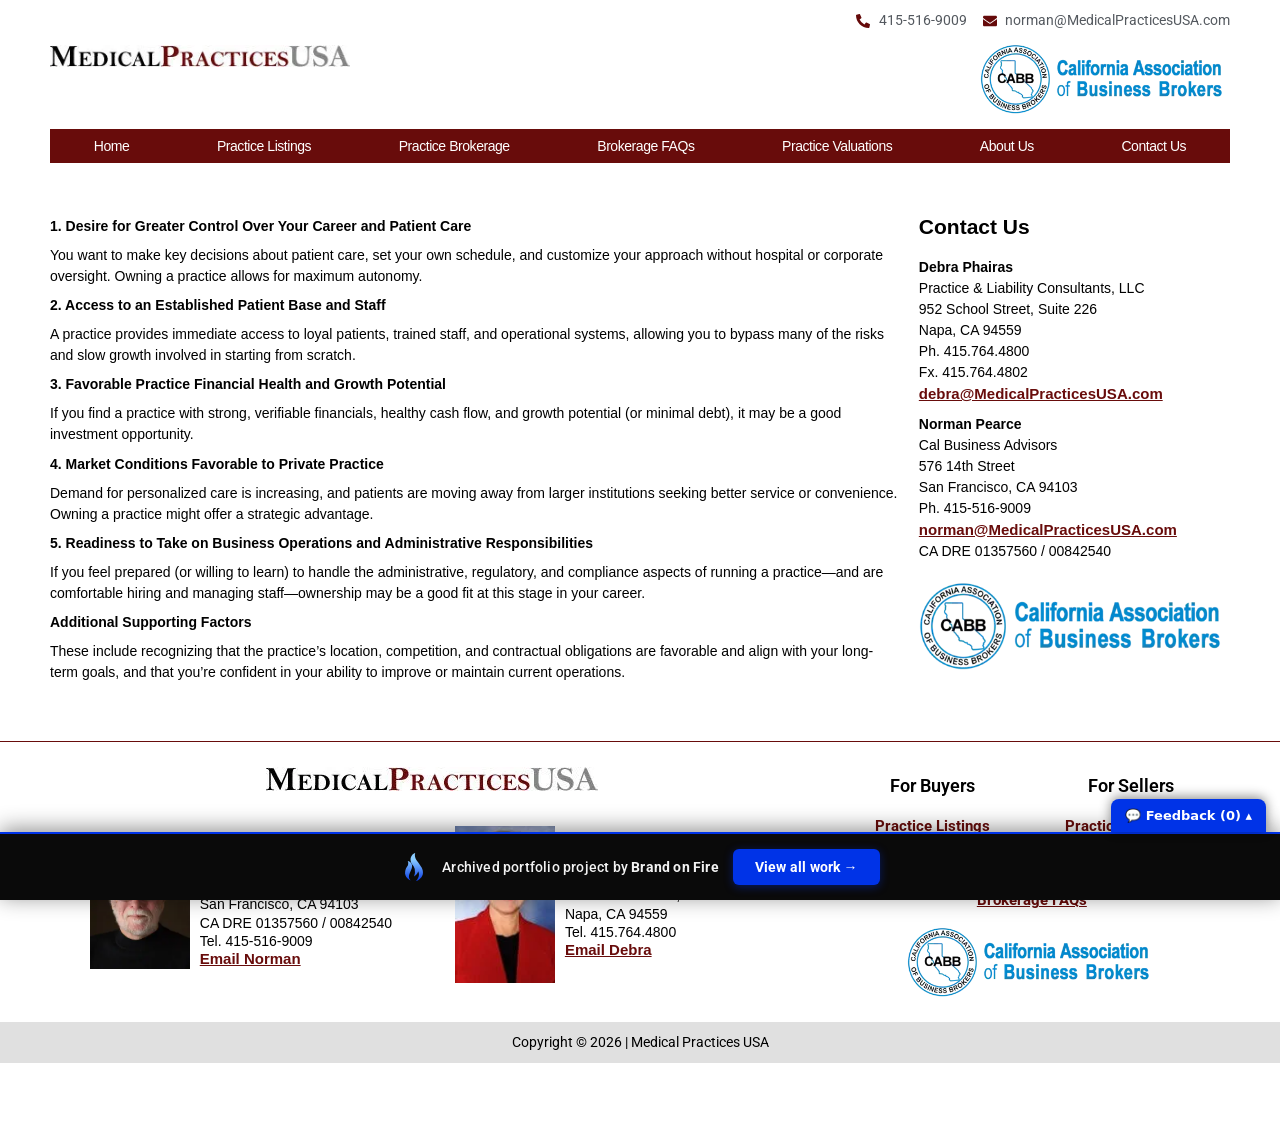
==== commit 18a5aa66: "Trim to main pages; keep only referenced assets; re-encode images to WebP (max 1400px, q72)" ====
--- a/5-signs-it-might-be-time-to-buy-a-medical-practice/index.html
+++ b/5-signs-it-might-be-time-to-buy-a-medical-practice/index.html
@@ -1,16 +1,19 @@
-<!doctype html><html lang="en-US"><head><meta charset="UTF-8"><meta name="viewport" content="width=device-width, initial-scale=1"><meta name="robots" content="index, follow, max-image-preview:large, max-snippet:-1, max-video-preview:-1"><title>5 Signs It Might Be Time to Buy A Medical Practice - Medical Practices USA</title><link rel="canonical" href="/5-signs-it-might-be-time-to-buy-a-medical-practice/"><meta property="og:locale" content="en_US"><meta property="og:type" content="article"><meta property="og:title" content="5 Signs It Might Be Time to Buy A Medical Practice - Medical Practices USA"><meta property="og:description" content="1. Desire for Greater Control Over Your Career and Patient Care You want to make key decisions about patient care, set your own schedule, and customize your approach without hospital or corporate oversight. Owning a practice allows for maximum autonomy. 2. Access to an Established Patient Base and Staff A practice provides immediate access to […]"><meta property="og:url" content="/5-signs-it-might-be-time-to-buy-a-medical-practice/"><meta property="og:site_name" content="Medical Practices USA"><meta property="article:published_time" content="2025-08-19T20:54:44+00:00"><meta property="article:modified_time" content="2025-08-19T20:56:00+00:00"><meta property="og:image" content="../_a/044bdc1bceef.webp"><meta property="og:image:width" content="612"><meta property="og:image:height" content="278"><meta property="og:image:type" content="image/jpeg"><meta name="author" content="Brandon"><meta name="twitter:card" content="summary_large_image"><meta name="twitter:label1" content="Written by"><meta name="twitter:data1" content="Brandon"><meta name="twitter:label2" content="Est. reading time"><meta name="twitter:data2" content="2 minutes"><link rel="alternate" type="application/rss+xml" title="Medical Practices USA » Feed" href="/feed/"><link rel="https://api.w.org/" href="/wp-json/"><link rel="alternate" title="JSON" type="application/json" href="/wp-json/wp/v2/posts/605"><meta name="generator" content="Elementor 4.1.4; features: e_font_icon_svg, additional_custom_breakpoints; settings: css_print_method-external, google_font-enabled, font_display-swap"><meta name="generator" content="WP Rocket 3.20.2" data-wpr-features="wpr_minify_concatenate_js wpr_minify_css wpr_preload_links wpr_desktop"><link rel="stylesheet" href="../style.css"><meta name="robots" content="noindex, nofollow"><style id="bof-noform">form,form *,fieldset,fieldset *,input,textarea,select,label.fusion-form-label,.wpcf7,.wpcf7 *,.fusion-form,.fusion-form *,.fusion-contact-form,.fusion-contact-form *,.elementor-form,.elementor-form *,.gform_wrapper,.gform_wrapper *,[class*="contact-form"],[class*="contact-form"] *,[id*="contact-form"],[id*="contact-form"] *{pointer-events:none!important;cursor:default!important;-webkit-user-select:none!important;user-select:none!important}</style></head><body data-rsssl="1" class="wp-singular post-template-default single single-post postid-605 single-format-standard wp-custom-logo wp-embed-responsive wp-theme-hello-elementor hello-elementor-default elementor-default elementor-kit-6 elementor-page-457 e--ua-blink e--ua-mac e--ua-webkit" data-elementor-device-mode="desktop"><a class="skip-link screen-reader-text" href="#content">Skip to content</a><header data-rocket-location-hash="394f683bc6f079e88bc356e72852686a" data-elementor-type="header" data-elementor-id="15" class="elementor elementor-15 elementor-location-header" data-elementor-post-type="elementor_library"><div class="elementor-element elementor-element-ffde711 e-con-full e-flex e-con e-parent e-lazyloaded" data-id="ffde711" data-element_type="container" data-e-type="container" data-settings="{&quot;background_background&quot;:&quot;classic&quot;}"><div data-rocket-location-hash="af64bfa01d72de54ade7b6f1067dca76" class="elementor-element elementor-element-d495b48 elementor-icon-list--layout-inline elementor-align-end elementor-list-item-link-full_width elementor-widget elementor-widget-icon-list" data-id="d495b48" data-element_type="widget" data-e-type="widget" data-widget_type="icon-list.default"><div class="elementor-widget-container"><ul class="elementor-icon-list-items elementor-inline-items"><li class="elementor-icon-list-item elementor-inline-item"><a href="tel:415-516-9009"><span class="elementor-icon-list-icon"><svg aria-hidden="true" class="e-font-icon-svg e-fas-phone-alt" viewBox="0 0 512 512" xmlns="http://www.w3.org/2000/svg"><path d="M497.39 361.8l-112-48a24 24 0 0 0-28 6.9l-49.6 60.6A370.66 370.66 0 0 1 130.6 204.11l60.6-49.6a23.94 23.94 0 0 0 6.9-28l-48-112A24.16 24.16 0 0 0 122.6.61l-104 24A24 24 0 0 0 0 48c0 256.5 207.9 464 464 464a24 24 0 0 0 23.4-18.6l24-104a24.29 24.29 0 0 0-14.01-27.6z"></path></svg>						</span><span class="elementor-icon-list-text">415-516-9009</span></a></li><li class="elementor-icon-list-item elementor-inline-item"><a href="mailto:norman@MedicalPracticesUSA.com"><span class="elementor-icon-list-icon"><svg aria-hidden="true" class="e-font-icon-svg e-fas-envelope" viewBox="0 0 512 512" xmlns="http://www.w3.org/2000/svg"><path d="M502.3 190.8c3.9-3.1 9.7-.2 9.7 4.7V400c0 26.5-21.5 48-48 48H48c-26.5 0-48-21.5-48-48V195.6c0-5 5.7-7.8 9.7-4.7 22.4 17.4 52.1 39.5 154.1 113.6 21.1 15.4 56.7 47.8 92.2 47.6 35.7.3 72-32.8 92.3-47.6 102-74.1 131.6-96.3 154-113.7zM256 320c23.2.4 56.6-29.2 73.4-41.4 132.7-96.3 142.8-104.7 173.4-128.7 5.8-4.5 9.2-11.5 9.2-18.9v-19c0-26.5-21.5-48-48-48H48C21.5 64 0 85.5 0 112v19c0 7.4 3.4 14.3 9.2 18.9 30.6 23.9 40.7 32.4 173.4 128.7 16.8 12.2 50.2 41.8 73.4 41.4z"></path></svg>						</span><span class="elementor-icon-list-text">norman@MedicalPracticesUSA.com</span></a></li></ul></div></div></div><header class="elementor-element elementor-element-45b9cc71 e-con-full e-flex e-con e-parent e-lazyloaded" data-id="45b9cc71" data-element_type="container" data-e-type="container" data-settings="{&quot;background_background&quot;:&quot;classic&quot;}"><div class="elementor-element elementor-element-385fcb7 e-con-full e-flex e-con e-child" data-id="385fcb7" data-element_type="container" data-e-type="container" data-settings="{&quot;background_background&quot;:&quot;classic&quot;}"><div class="elementor-element elementor-element-7184a7bd e-con-full e-flex e-con e-child" data-id="7184a7bd" data-element_type="container" data-e-type="container"><div class="elementor-element elementor-element-54eae906 elementor-widget__width-initial elementor-widget elementor-widget-image" data-id="54eae906" data-element_type="widget" data-e-type="widget" data-widget_type="image.default"><div class="elementor-widget-container"><a href="../index.html"><img width="332" height="24" src="../_a/1cab5aa40ef2.webp" class="attachment-full size-full wp-image-18" alt="">								</a></div></div><div class="elementor-element elementor-element-0643801 elementor-widget elementor-widget-image" data-id="0643801" data-element_type="widget" data-e-type="widget" data-widget_type="image.default"><div class="elementor-widget-container"><img width="450" height="127" src="../_a/c53a550b1297.webp" class="attachment-large size-large wp-image-45" alt="">															</div></div></div><div class="elementor-element elementor-element-2bd82049 e-con-full e-flex e-con e-child" data-id="2bd82049" data-element_type="container" data-e-type="container" data-settings="{&quot;background_background&quot;:&quot;classic&quot;}"><div class="elementor-element elementor-element-784a1873 elementor-nav-menu--stretch elementor-widget__width-auto elementor-nav-menu__text-align-center elementor-nav-menu__align-justify elementor-nav-menu--dropdown-tablet elementor-nav-menu--toggle elementor-nav-menu--burger elementor-widget elementor-widget-nav-menu" data-id="784a1873" data-element_type="widget" data-e-type="widget" data-settings="{&quot;full_width&quot;:&quot;stretch&quot;,&quot;layout&quot;:&quot;horizontal&quot;,&quot;submenu_icon&quot;:{&quot;value&quot;:&quot;&lt;svg aria-hidden=\&quot;true\&quot; class=\&quot;e-font-icon-svg e-fas-caret-down\&quot; viewBox=\&quot;0 0 320 512\&quot; xmlns=\&quot;http:\/\/www.w3.org\/2000\/svg\&quot;&gt;&lt;path d=\&quot;M31.3 192h257.3c17.8 0 26.7 21.5 14.1 34.1L174.1 354.8c-7.8 7.8-20.5 7.8-28.3 0L17.2 226.1C4.6 213.5 13.5 192 31.3 192z\&quot;&gt;&lt;\/path&gt;&lt;\/svg&gt;&quot;,&quot;library&quot;:&quot;fa-solid&quot;},&quot;toggle&quot;:&quot;burger&quot;}" data-widget_type="nav-menu.default"><div class="elementor-widget-container"><nav aria-label="Menu" class="elementor-nav-menu--main elementor-nav-menu__container elementor-nav-menu--layout-horizontal e--pointer-background e--animation-none"><ul id="menu-1-784a1873" class="elementor-nav-menu" data-smartmenus-id="17822769969353289"><li class="menu-item menu-item-type-post_type menu-item-object-page menu-item-home menu-item-13"><a href="../index.html" class="elementor-item">Home</a></li><li class="menu-item menu-item-type-post_type menu-item-object-page menu-item-81"><a href="../practice-listings/index.html" class="elementor-item">Practice Listings</a></li><li class="menu-item menu-item-type-post_type menu-item-object-page menu-item-150"><a href="../practice-brokerage/index.html" class="elementor-item">Practice Brokerage</a></li><li class="menu-item menu-item-type-post_type menu-item-object-page menu-item-177"><a href="../brokerage-faqs/index.html" class="elementor-item">Brokerage FAQs</a></li><li class="menu-item menu-item-type-post_type menu-item-object-page menu-item-149"><a href="../practice-valuations/index.html" class="elementor-item">Practice Valuations</a></li><li class="menu-item menu-item-type-post_type menu-item-object-page menu-item-148"><a href="../about-us/index.html" class="elementor-item">About Us</a></li><li class="menu-item menu-item-type-post_type menu-item-object-page menu-item-147"><a href="../contact-us/index.html" class="elementor-item">Contact Us</a></li></ul>			</nav><div class="elementor-menu-toggle" role="button" tabindex="0" aria-label="Menu Toggle" aria-expanded="false" style=""><svg aria-hidden="true" role="presentation" class="elementor-menu-toggle__icon--open e-font-icon-svg e-eicon-menu-bar" viewBox="0 0 1000 1000" xmlns="http://www.w3.org/2000/svg"><path d="M104 333H896C929 333 958 304 958 271S929 208 896 208H104C71 208 42 237 42 271S71 333 104 333ZM104 583H896C929 583 958 554 958 521S929 458 896 458H104C71 458 42 487 42 521S71 583 104 583ZM104 833H896C929 833 958 804 958 771S929 708 896 708H104C71 708 42 737 42 771S71 833 104 833Z"></path></svg><svg aria-hidden="true" role="presentation" class="elementor-menu-toggle__icon--close e-font-icon-svg e-eicon-close" viewBox="0 0 1000 1000" xmlns="http://www.w3.org/2000/svg"><path d="M742 167L500 408 258 167C246 154 233 150 217 150 196 150 179 158 167 167 154 179 150 196 150 212 150 229 154 242 171 254L408 500 167 742C138 771 138 800 167 829 196 858 225 858 254 829L496 587 738 829C750 842 767 846 783 846 800 846 817 842 829 829 842 817 846 804 846 783 846 767 842 750 829 737L588 500 833 258C863 229 863 200 833 171 804 137 775 137 742 167Z"></path></svg>		</div><nav class="elementor-nav-menu--dropdown elementor-nav-menu__container" aria-hidden="true" style="width: 1366px; left: 0px; top: 44px; --menu-height: 0;"><ul id="menu-2-784a1873" class="elementor-nav-menu" data-smartmenus-id="17822769969363584"><li class="menu-item menu-item-type-post_type menu-item-object-page menu-item-home menu-item-13"><a href="../index.html" class="elementor-item" tabindex="-1">Home</a></li><li class="menu-item menu-item-type-post_type menu-item-object-page menu-item-81"><a href="../practice-listings/index.html" class="elementor-item" tabindex="-1">Practice Listings</a></li><li class="menu-item menu-item-type-post_type menu-item-object-page menu-item-150"><a href="../practice-brokerage/index.html" class="elementor-item" tabindex="-1">Practice Brokerage</a></li><li class="menu-item menu-item-type-post_type menu-item-object-page menu-item-177"><a href="../brokerage-faqs/index.html" class="elementor-item" tabindex="-1">Brokerage FAQs</a></li><li class="menu-item menu-item-type-post_type menu-item-object-page menu-item-149"><a href="../practice-valuations/index.html" class="elementor-item" tabindex="-1">Practice Valuations</a></li><li class="menu-item menu-item-type-post_type menu-item-object-page menu-item-148"><a href="../about-us/index.html" class="elementor-item" tabindex="-1">About Us</a></li><li class="menu-item menu-item-type-post_type menu-item-object-page menu-item-147"><a href="../contact-us/index.html" class="elementor-item" tabindex="-1">Contact Us</a></li></ul>			</nav></div></div></div></div></header></header><div data-rocket-location-hash="c7bd682cc9a7cbb0341297307c696977" data-elementor-type="single-post" data-elementor-id="457" class="elementor elementor-457 elementor-location-single post-605 post type-post status-publish format-standard has-post-thumbnail hentry category-uncategorized" data-elementor-post-type="elementor_library"><div class="elementor-element elementor-element-0c79b2a e-con-full e-flex e-con e-parent e-lazyloaded" data-id="0c79b2a" data-element_type="container" data-e-type="container" data-settings="{&quot;background_background&quot;:&quot;classic&quot;}"><div data-rocket-location-hash="ae588bed134778c366c357d5c6e3fc8b" class="elementor-element elementor-element-be6d89e e-con-full e-flex e-con e-child" data-id="be6d89e" data-element_type="container" data-e-type="container"><div class="elementor-element elementor-element-a95b180 e-con-full e-flex e-con e-child" data-id="a95b180" data-element_type="container" data-e-type="container"><div class="elementor-element elementor-element-318262e elementor-widget elementor-widget-theme-post-title elementor-page-title elementor-widget-heading" data-id="318262e" data-element_type="widget" data-e-type="widget" data-widget_type="theme-post-title.default"><div class="elementor-widget-container"><h1 class="elementor-heading-title elementor-size-default">5 Signs It Might Be Time to Buy A Medical Practice</h1>				</div></div><div class="elementor-element elementor-element-e3c81b1 elementor-widget elementor-widget-theme-post-content" data-id="e3c81b1" data-element_type="widget" data-e-type="widget" data-widget_type="theme-post-content.default"><div class="elementor-widget-container"><p class="wp-block-paragraph"><strong>1. Desire for Greater Control Over Your Career and Patient Care</strong></p><p class="wp-block-paragraph">You want to make key decisions about patient care, set your own schedule, and customize your approach without hospital or corporate oversight. Owning a practice allows for maximum autonomy.</p><p class="wp-block-paragraph"><strong>2. Access to an Established Patient Base and Staff</strong></p><p class="wp-block-paragraph">A practice provides immediate access to loyal patients, trained staff, and operational systems, allowing you to bypass many of the risks and slow growth involved in starting from scratch.</p><p class="wp-block-paragraph"><strong>3. Favorable Practice Financial Health and Growth Potential</strong></p><p class="wp-block-paragraph">If you find a practice with strong, verifiable financials, healthy cash flow, and growth potential (or minimal debt), it may be a good investment opportunity.</p><p class="wp-block-paragraph"><strong>4. Market Conditions Favorable to Private Practice</strong></p><p class="wp-block-paragraph">Demand for personalized care is increasing, and patients are moving away from larger institutions seeking better service or convenience. Owning a practice might offer a strategic advantage.</p><p class="wp-block-paragraph"><strong>5. Readiness to Take on Business Operations and Administrative Responsibilities</strong></p><p class="wp-block-paragraph">If you feel prepared (or willing to learn) to handle the administrative, regulatory, and compliance aspects of running a practice—and are comfortable hiring and managing staff—ownership may be a good fit at this stage in your career.</p><p class="wp-block-paragraph"><strong>Additional Supporting Factors</strong></p><p class="wp-block-paragraph">These include recognizing that the practice’s location, competition, and contractual obligations are favorable and align with your long-term goals, and that you’re confident in your ability to improve or maintain current operations.</p></div></div></div><div class="elementor-element elementor-element-d640e76 e-con-full e-flex e-con e-child" data-id="d640e76" data-element_type="container" data-e-type="container"><div class="elementor-element elementor-element-74314d5 elementor-widget elementor-widget-heading" data-id="74314d5" data-element_type="widget" data-e-type="widget" data-widget_type="heading.default"><div class="elementor-widget-container"><h2 class="elementor-heading-title elementor-size-default">Contact Us
+<!doctype html><html lang="en-US"><head><meta charset="UTF-8"><meta name="viewport" content="width=device-width, initial-scale=1"><meta name="robots" content="index, follow, max-image-preview:large, max-snippet:-1, max-video-preview:-1"><title>5 Signs It Might Be Time to Buy A Medical Practice - Medical Practices USA</title><meta property="og:locale" content="en_US"><meta property="og:type" content="article"><meta property="og:title" content="5 Signs It Might Be Time to Buy A Medical Practice - Medical Practices USA"><meta property="og:description" content="1. Desire for Greater Control Over Your Career and Patient Care You want to make key decisions about patient care, set your own schedule, and customize your approach without hospital or corporate oversight. Owning a practice allows for maximum autonomy. 2. Access to an Established Patient Base and Staff A practice provides immediate access to […]"><meta property="og:url" content="/5-signs-it-might-be-time-to-buy-a-medical-practice/"><meta property="og:site_name" content="Medical Practices USA"><meta property="article:published_time" content="2025-08-19T20:54:44+00:00"><meta property="article:modified_time" content="2025-08-19T20:56:00+00:00"><meta property="og:image" content="../_a/044bdc1bceef.webp"><meta property="og:image:width" content="612"><meta property="og:image:height" content="278"><meta property="og:image:type" content="image/jpeg"><meta name="author" content="Brandon"><meta name="twitter:card" content="summary_large_image"><meta name="twitter:label1" content="Written by"><meta name="twitter:data1" content="Brandon"><meta name="twitter:label2" content="Est. reading time"><meta name="twitter:data2" content="2 minutes"><meta name="generator" content="Elementor 4.1.4; features: e_font_icon_svg, additional_custom_breakpoints; settings: css_print_method-external, google_font-enabled, font_display-swap"><meta name="generator" content="WP Rocket 3.20.2" data-wpr-features="wpr_minify_concatenate_js wpr_minify_css wpr_preload_links wpr_desktop"><link rel="stylesheet" href="../style.css"><meta name="robots" content="noindex, nofollow"><style id="bof-noform">form,form *,fieldset,fieldset *,input,textarea,select,label.fusion-form-label,.wpcf7,.wpcf7 *,.fusion-form,.fusion-form *,.fusion-contact-form,.fusion-contact-form *,.elementor-form,.elementor-form *,.gform_wrapper,.gform_wrapper *,[class*="contact-form"],[class*="contact-form"] *,[id*="contact-form"],[id*="contact-form"] *{pointer-events:none!important;cursor:default!important;-webkit-user-select:none!important;user-select:none!important}</style></head><body data-rsssl="1" class="wp-singular post-template-default single single-post postid-605 single-format-standard wp-custom-logo wp-embed-responsive wp-theme-hello-elementor hello-elementor-default elementor-default elementor-kit-6 elementor-page-457 e--ua-blink e--ua-mac e--ua-webkit" data-elementor-device-mode="desktop"><a class="skip-link screen-reader-text" href="#content">Skip to content</a><header data-rocket-location-hash="394f683bc6f079e88bc356e72852686a" data-elementor-type="header" data-elementor-id="15" class="elementor elementor-15 elementor-location-header" data-elementor-post-type="elementor_library"><div class="elementor-element elementor-element-ffde711 e-con-full e-flex e-con e-parent e-lazyloaded" data-id="ffde711" data-element_type="container" data-e-type="container" data-settings="{&quot;background_background&quot;:&quot;classic&quot;}"><div data-rocket-location-hash="af64bfa01d72de54ade7b6f1067dca76" class="elementor-element elementor-element-d495b48 elementor-icon-list--layout-inline elementor-align-end elementor-list-item-link-full_width elementor-widget elementor-widget-icon-list" data-id="d495b48" data-element_type="widget" data-e-type="widget" data-widget_type="icon-list.default"><div class="elementor-widget-container"><ul class="elementor-icon-list-items elementor-inline-items"><li class="elementor-icon-list-item elementor-inline-item"><a href="tel:415-516-9009"><span class="elementor-icon-list-icon"><svg aria-hidden="true" class="e-font-icon-svg e-fas-phone-alt" viewBox="0 0 512 512" xmlns="http://www.w3.org/2000/svg"><path d="M497.39 361.8l-112-48a24 24 0 0 0-28 6.9l-49.6 60.6A370.66 370.66 0 0 1 130.6 204.11l60.6-49.6a23.94 23.94 0 0 0 6.9-28l-48-112A24.16 24.16 0 0 0 122.6.61l-104 24A24 24 0 0 0 0 48c0 256.5 207.9 464 464 464a24 24 0 0 0 23.4-18.6l24-104a24.29 24.29 0 0 0-14.01-27.6z"></path></svg>						</span><span class="elementor-icon-list-text">415-516-9009</span></a></li><li class="elementor-icon-list-item elementor-inline-item"><a href="mailto:norman@MedicalPracticesUSA.com"><span class="elementor-icon-list-icon"><svg aria-hidden="true" class="e-font-icon-svg e-fas-envelope" viewBox="0 0 512 512" xmlns="http://www.w3.org/2000/svg"><path d="M502.3 190.8c3.9-3.1 9.7-.2 9.7 4.7V400c0 26.5-21.5 48-48 48H48c-26.5 0-48-21.5-48-48V195.6c0-5 5.7-7.8 9.7-4.7 22.4 17.4 52.1 39.5 154.1 113.6 21.1 15.4 56.7 47.8 92.2 47.6 35.7.3 72-32.8 92.3-47.6 102-74.1 131.6-96.3 154-113.7zM256 320c23.2.4 56.6-29.2 73.4-41.4 132.7-96.3 142.8-104.7 173.4-128.7 5.8-4.5 9.2-11.5 9.2-18.9v-19c0-26.5-21.5-48-48-48H48C21.5 64 0 85.5 0 112v19c0 7.4 3.4 14.3 9.2 18.9 30.6 23.9 40.7 32.4 173.4 128.7 16.8 12.2 50.2 41.8 73.4 41.4z"></path></svg>						</span><span class="elementor-icon-list-text">norman@MedicalPracticesUSA.com</span></a></li></ul></div></div></div><header class="elementor-element elementor-element-45b9cc71 e-con-full e-flex e-con e-parent e-lazyloaded" data-id="45b9cc71" data-element_type="container" data-e-type="container" data-settings="{&quot;background_background&quot;:&quot;classic&quot;}"><div class="elementor-element elementor-element-385fcb7 e-con-full e-flex e-con e-child" data-id="385fcb7" data-element_type="container" data-e-type="container" data-settings="{&quot;background_background&quot;:&quot;classic&quot;}"><div class="elementor-element elementor-element-7184a7bd e-con-full e-flex e-con e-child" data-id="7184a7bd" data-element_type="container" data-e-type="container"><div class="elementor-element elementor-element-54eae906 elementor-widget__width-initial elementor-widget elementor-widget-image" data-id="54eae906" data-element_type="widget" data-e-type="widget" data-widget_type="image.default"><div class="elementor-widget-container"><a href="../index.html"><img width="332" height="24" src="../_a/1cab5aa40ef2.webp" class="attachment-full size-full wp-image-18" alt="">								</a></div></div><div class="elementor-element elementor-element-0643801 elementor-widget elementor-widget-image" data-id="0643801" data-element_type="widget" data-e-type="widget" data-widget_type="image.default"><div class="elementor-widget-container"><img width="450" height="127" src="../_a/c53a550b1297.webp" class="attachment-large size-large wp-image-45" alt="">															</div></div></div><div class="elementor-element elementor-element-2bd82049 e-con-full e-flex e-con e-child" data-id="2bd82049" data-element_type="container" data-e-type="container" data-settings="{&quot;background_background&quot;:&quot;classic&quot;}"><div class="elementor-element elementor-element-784a1873 elementor-nav-menu--stretch elementor-widget__width-auto elementor-nav-menu__text-align-center elementor-nav-menu__align-justify elementor-nav-menu--dropdown-tablet elementor-nav-menu--toggle elementor-nav-menu--burger elementor-widget elementor-widget-nav-menu" data-id="784a1873" data-element_type="widget" data-e-type="widget" data-settings="{&quot;full_width&quot;:&quot;stretch&quot;,&quot;layout&quot;:&quot;horizontal&quot;,&quot;submenu_icon&quot;:{&quot;value&quot;:&quot;&lt;svg aria-hidden=\&quot;true\&quot; class=\&quot;e-font-icon-svg e-fas-caret-down\&quot; viewBox=\&quot;0 0 320 512\&quot; xmlns=\&quot;http:\/\/www.w3.org\/2000\/svg\&quot;&gt;&lt;path d=\&quot;M31.3 192h257.3c17.8 0 26.7 21.5 14.1 34.1L174.1 354.8c-7.8 7.8-20.5 7.8-28.3 0L17.2 226.1C4.6 213.5 13.5 192 31.3 192z\&quot;&gt;&lt;\/path&gt;&lt;\/svg&gt;&quot;,&quot;library&quot;:&quot;fa-solid&quot;},&quot;toggle&quot;:&quot;burger&quot;}" data-widget_type="nav-menu.default"><div class="elementor-widget-container"><nav aria-label="Menu" class="elementor-nav-menu--main elementor-nav-menu__container elementor-nav-menu--layout-horizontal e--pointer-background e--animation-none"><ul id="menu-1-784a1873" class="elementor-nav-menu" data-smartmenus-id="17822769969353289"><li class="menu-item menu-item-type-post_type menu-item-object-page menu-item-home menu-item-13"><a href="../index.html" class="elementor-item">Home</a></li><li class="menu-item menu-item-type-post_type menu-item-object-page menu-item-81"><a href="../practice-listings/index.html" class="elementor-item">Practice Listings</a></li><li class="menu-item menu-item-type-post_type menu-item-object-page menu-item-150"><a href="../practice-brokerage/index.html" class="elementor-item">Practice Brokerage</a></li><li class="menu-item menu-item-type-post_type menu-item-object-page menu-item-177"><a href="../brokerage-faqs/index.html" class="elementor-item">Brokerage FAQs</a></li><li class="menu-item menu-item-type-post_type menu-item-object-page menu-item-149"><a href="../practice-valuations/index.html" class="elementor-item">Practice Valuations</a></li><li class="menu-item menu-item-type-post_type menu-item-object-page menu-item-148"><a href="../about-us/index.html" class="elementor-item">About Us</a></li><li class="menu-item menu-item-type-post_type menu-item-object-page menu-item-147"><a href="../contact-us/index.html" class="elementor-item">Contact Us</a></li></ul>			</nav><div class="elementor-menu-toggle" role="button" tabindex="0" aria-label="Menu Toggle" aria-expanded="false" style=""><svg aria-hidden="true" role="presentation" class="elementor-menu-toggle__icon--open e-font-icon-svg e-eicon-menu-bar" viewBox="0 0 1000 1000" xmlns="http://www.w3.org/2000/svg"><path d="M104 333H896C929 333 958 304 958 271S929 208 896 208H104C71 208 42 237 42 271S71 333 104 333ZM104 583H896C929 583 958 554 958 521S929 458 896 458H104C71 458 42 487 42 521S71 583 104 583ZM104 833H896C929 833 958 804 958 771S929 708 896 708H104C71 708 42 737 42 771S71 833 104 833Z"></path></svg><svg aria-hidden="true" role="presentation" class="elementor-menu-toggle__icon--close e-font-icon-svg e-eicon-close" viewBox="0 0 1000 1000" xmlns="http://www.w3.org/2000/svg"><path d="M742 167L500 408 258 167C246 154 233 150 217 150 196 150 179 158 167 167 154 179 150 196 150 212 150 229 154 242 171 254L408 500 167 742C138 771 138 800 167 829 196 858 225 858 254 829L496 587 738 829C750 842 767 846 783 846 800 846 817 842 829 829 842 817 846 804 846 783 846 767 842 750 829 737L588 500 833 258C863 229 863 200 833 171 804 137 775 137 742 167Z"></path></svg>		</div><nav class="elementor-nav-menu--dropdown elementor-nav-menu__container" aria-hidden="true" style="width: 1366px; left: 0px; top: 44px; --menu-height: 0;"><ul id="menu-2-784a1873" class="elementor-nav-menu" data-smartmenus-id="17822769969363584"><li class="menu-item menu-item-type-post_type menu-item-object-page menu-item-home menu-item-13"><a href="../index.html" class="elementor-item" tabindex="-1">Home</a></li><li class="menu-item menu-item-type-post_type menu-item-object-page menu-item-81"><a href="../practice-listings/index.html" class="elementor-item" tabindex="-1">Practice Listings</a></li><li class="menu-item menu-item-type-post_type menu-item-object-page menu-item-150"><a href="../practice-brokerage/index.html" class="elementor-item" tabindex="-1">Practice Brokerage</a></li><li class="menu-item menu-item-type-post_type menu-item-object-page menu-item-177"><a href="../brokerage-faqs/index.html" class="elementor-item" tabindex="-1">Brokerage FAQs</a></li><li class="menu-item menu-item-type-post_type menu-item-object-page menu-item-149"><a href="../practice-valuations/index.html" class="elementor-item" tabindex="-1">Practice Valuations</a></li><li class="menu-item menu-item-type-post_type menu-item-object-page menu-item-148"><a href="../about-us/index.html" class="elementor-item" tabindex="-1">About Us</a></li><li class="menu-item menu-item-type-post_type menu-item-object-page menu-item-147"><a href="../contact-us/index.html" class="elementor-item" tabindex="-1">Contact Us</a></li></ul>			</nav></div></div></div></div></header></header><div data-rocket-location-hash="c7bd682cc9a7cbb0341297307c696977" data-elementor-type="single-post" data-elementor-id="457" class="elementor elementor-457 elementor-location-single post-605 post type-post status-publish format-standard has-post-thumbnail hentry category-uncategorized" data-elementor-post-type="elementor_library"><div class="elementor-element elementor-element-0c79b2a e-con-full e-flex e-con e-parent e-lazyloaded" data-id="0c79b2a" data-element_type="container" data-e-type="container" data-settings="{&quot;background_background&quot;:&quot;classic&quot;}"><div data-rocket-location-hash="ae588bed134778c366c357d5c6e3fc8b" class="elementor-element elementor-element-be6d89e e-con-full e-flex e-con e-child" data-id="be6d89e" data-element_type="container" data-e-type="container"><div class="elementor-element elementor-element-a95b180 e-con-full e-flex e-con e-child" data-id="a95b180" data-element_type="container" data-e-type="container"><div class="elementor-element elementor-element-318262e elementor-widget elementor-widget-theme-post-title elementor-page-title elementor-widget-heading" data-id="318262e" data-element_type="widget" data-e-type="widget" data-widget_type="theme-post-title.default"><div class="elementor-widget-container"><h1 class="elementor-heading-title elementor-size-default">5 Signs It Might Be Time to Buy A Medical Practice</h1>				</div></div><div class="elementor-element elementor-element-e3c81b1 elementor-widget elementor-widget-theme-post-content" data-id="e3c81b1" data-element_type="widget" data-e-type="widget" data-widget_type="theme-post-content.default"><div class="elementor-widget-container"><p class="wp-block-paragraph"><strong>1. Desire for Greater Control Over Your Career and Patient Care</strong></p><p class="wp-block-paragraph">You want to make key decisions about patient care, set your own schedule, and customize your approach without hospital or corporate oversight. Owning a practice allows for maximum autonomy.</p><p class="wp-block-paragraph"><strong>2. Access to an Established Patient Base and Staff</strong></p><p class="wp-block-paragraph">A practice provides immediate access to loyal patients, trained staff, and operational systems, allowing you to bypass many of the risks and slow growth involved in starting from scratch.</p><p class="wp-block-paragraph"><strong>3. Favorable Practice Financial Health and Growth Potential</strong></p><p class="wp-block-paragraph">If you find a practice with strong, verifiable financials, healthy cash flow, and growth potential (or minimal debt), it may be a good investment opportunity.</p><p class="wp-block-paragraph"><strong>4. Market Conditions Favorable to Private Practice</strong></p><p class="wp-block-paragraph">Demand for personalized care is increasing, and patients are moving away from larger institutions seeking better service or convenience. Owning a practice might offer a strategic advantage.</p><p class="wp-block-paragraph"><strong>5. Readiness to Take on Business Operations and Administrative Responsibilities</strong></p><p class="wp-block-paragraph">If you feel prepared (or willing to learn) to handle the administrative, regulatory, and compliance aspects of running a practice—and are comfortable hiring and managing staff—ownership may be a good fit at this stage in your career.</p><p class="wp-block-paragraph"><strong>Additional Supporting Factors</strong></p><p class="wp-block-paragraph">These include recognizing that the practice’s location, competition, and contractual obligations are favorable and align with your long-term goals, and that you’re confident in your ability to improve or maintain current operations.</p></div></div></div><div class="elementor-element elementor-element-d640e76 e-con-full e-flex e-con e-child" data-id="d640e76" data-element_type="container" data-e-type="container"><div class="elementor-element elementor-element-74314d5 elementor-widget elementor-widget-heading" data-id="74314d5" data-element_type="widget" data-e-type="widget" data-widget_type="heading.default"><div class="elementor-widget-container"><h2 class="elementor-heading-title elementor-size-default">Contact Us
 </h2>				</div></div><div class="elementor-element elementor-element-31d6140 elementor-widget elementor-widget-text-editor" data-id="31d6140" data-element_type="widget" data-e-type="widget" data-widget_type="text-editor.default"><div class="elementor-widget-container"><p><strong>Debra Phairas</strong><br>Practice &amp; Liability Consultants, LLC<br>952 School Street, Suite 226<br>Napa, CA 94559<br>Ph. 415.764.4800<br>Fx. 415.764.4802<br><a href="mailto:debra@MedicalPracticesUSA.com">debra@MedicalPracticesUSA.com</a></p><p><strong>Norman Pearce</strong><br>Cal Business Advisors<br>576 14th Street<br>San Francisco, CA 94103<br>Ph. 415-516-9009<br><a href="mailto:norman@MedicalPracticesUSA.com">norman@MedicalPracticesUSA.com</a><br>CA DRE 01357560 / 00842540</p>								</div></div><div class="elementor-element elementor-element-b5f13a0 elementor-widget elementor-widget-image" data-id="b5f13a0" data-element_type="widget" data-e-type="widget" data-widget_type="image.default"><div class="elementor-widget-container"><img width="450" height="127" src="../_a/c53a550b1297.webp" class="attachment-large size-large wp-image-45" alt="">															</div></div></div></div></div></div><footer data-elementor-type="footer" data-elementor-id="63" class="elementor elementor-63 elementor-location-footer" data-elementor-post-type="elementor_library"><div class="elementor-element elementor-element-442048e3 e-con-full e-flex e-con e-child" data-id="442048e3" data-element_type="container" data-e-type="container" data-settings="{&quot;background_background&quot;:&quot;classic&quot;}"><div class="elementor-element elementor-element-aa23398 e-con-full e-flex e-con e-child" data-id="aa23398" data-element_type="container" data-e-type="container"><div class="elementor-element elementor-element-1afc782 elementor-widget elementor-widget-theme-site-logo elementor-widget-image" data-id="1afc782" data-element_type="widget" data-e-type="widget" data-widget_type="theme-site-logo.default"><div class="elementor-widget-container"><a href="../index.html"><img width="332" height="24" src="../_a/1cab5aa40ef2.webp" class="attachment-full size-full wp-image-18" alt="">				</a></div></div><div class="elementor-element elementor-element-906a9f4 e-con-full e-flex e-con e-child" data-id="906a9f4" data-element_type="container" data-e-type="container"><div class="elementor-element elementor-element-4f311551 e-con-full e-flex e-con e-child" data-id="4f311551" data-element_type="container" data-e-type="container"><div class="elementor-element elementor-element-139e9a9b elementor-widget elementor-widget-image" data-id="139e9a9b" data-element_type="widget" data-e-type="widget" data-widget_type="image.default"><div class="elementor-widget-container"><img width="245" height="315" src="../_a/a3129abf08bb.webp" class="attachment-large size-large wp-image-129" alt="">															</div></div><div class="elementor-element elementor-element-4fc5d456 elementor-widget elementor-widget-text-editor" data-id="4fc5d456" data-element_type="widget" data-e-type="widget" data-widget_type="text-editor.default"><div class="elementor-widget-container"><p><strong>Norman Pearce</strong><br>Cal Business Advisors<br>576 14th Street<br>San Francisco, CA 94103<br>CA DRE 01357560 / 00842540<br>Tel. 415-516-9009<br><a href="mailto:norman@MedicalPracticesUSA.com">Email Norman</a></p>								</div></div></div><div class="elementor-element elementor-element-115a4728 e-con-full e-flex e-con e-child" data-id="115a4728" data-element_type="container" data-e-type="container"><div class="elementor-element elementor-element-670467ff elementor-widget elementor-widget-image" data-id="670467ff" data-element_type="widget" data-e-type="widget" data-widget_type="image.default"><div class="elementor-widget-container"><img width="97" height="152" src="../_a/eb91fc7f235c.webp" class="attachment-large size-large wp-image-128" alt="">															</div></div><div class="elementor-element elementor-element-7752998 elementor-widget elementor-widget-text-editor" data-id="7752998" data-element_type="widget" data-e-type="widget" data-widget_type="text-editor.default"><div class="elementor-widget-container"><p><strong>Debra Phairas</strong><br>Practice &amp; Liability Consultants, LLC<br>952 School Street, Suite 226<br>Napa, CA 94559<br>Tel. 415.764.4800<br><a href="mailto:debra@MedicalPracticesUSA.com">Email Debra</a></p>								</div></div></div></div></div><div class="elementor-element elementor-element-74a4619 e-flex e-con-boxed e-con e-child" data-id="74a4619" data-element_type="container" data-e-type="container"><div class="e-con-inner"><div class="elementor-element elementor-element-c312c05 e-grid e-con-full e-con e-child" data-id="c312c05" data-element_type="container" data-e-type="container"><div class="elementor-element elementor-element-d676716 e-con-full e-flex e-con e-child" data-id="d676716" data-element_type="container" data-e-type="container"><div class="elementor-element elementor-element-6056564 elementor-widget elementor-widget-heading" data-id="6056564" data-element_type="widget" data-e-type="widget" data-widget_type="heading.default"><div class="elementor-widget-container"><h3 class="elementor-heading-title elementor-size-default">For Buyers</h3>				</div></div><div class="elementor-element elementor-element-0f2a951 elementor-widget elementor-widget-text-editor" data-id="0f2a951" data-element_type="widget" data-e-type="widget" data-widget_type="text-editor.default"><div class="elementor-widget-container"><p><a href="../practice-listings/index.html">Practice Listings</a></p><p>&nbsp;</p>								</div></div></div><div class="elementor-element elementor-element-666eb44 e-con-full e-flex e-con e-child" data-id="666eb44" data-element_type="container" data-e-type="container"><div class="elementor-element elementor-element-50a5c74 elementor-widget elementor-widget-heading" data-id="50a5c74" data-element_type="widget" data-e-type="widget" data-widget_type="heading.default"><div class="elementor-widget-container"><h3 class="elementor-heading-title elementor-size-default">For Sellers</h3>				</div></div><div class="elementor-element elementor-element-d41fbdc elementor-widget elementor-widget-text-editor" data-id="d41fbdc" data-element_type="widget" data-e-type="widget" data-widget_type="text-editor.default"><div class="elementor-widget-container"><p><a href="../practice-valuations/index.html">Practice Valuations</a></p>								</div></div></div></div><div class="elementor-element elementor-element-e2eb4ca e-con-full e-flex e-con e-child" data-id="e2eb4ca" data-element_type="container" data-e-type="container"><div class="elementor-element elementor-element-5bf0ab1 elementor-widget elementor-widget-text-editor" data-id="5bf0ab1" data-element_type="widget" data-e-type="widget" data-widget_type="text-editor.default"><div class="elementor-widget-container"><p><a href="../practice-brokerage/index.html">Practice Brokerage</a></p><p><a href="../brokerage-faqs/index.html">Brokerage FAQs</a></p>								</div></div></div><div class="elementor-element elementor-element-3add2f0 e-con-full e-flex e-con e-child" data-id="3add2f0" data-element_type="container" data-e-type="container"><div class="elementor-element elementor-element-e7d1b4a elementor-widget elementor-widget-image" data-id="e7d1b4a" data-element_type="widget" data-e-type="widget" data-widget_type="image.default"><div class="elementor-widget-container"><img width="450" height="127" src="../_a/c53a550b1297.webp" class="attachment-large size-large wp-image-45" alt="">															</div></div></div></div></div></div><div class="elementor-element elementor-element-0481323 e-flex e-con-boxed e-con e-parent e-lazyloaded" data-id="0481323" data-element_type="container" data-e-type="container" data-settings="{&quot;background_background&quot;:&quot;classic&quot;}"><div class="e-con-inner"><div class="elementor-element elementor-element-7989b28 e-flex e-con-boxed e-con e-child" data-id="7989b28" data-element_type="container" data-e-type="container"><div class="e-con-inner"><div class="elementor-element elementor-element-557ed4a elementor-widget elementor-widget-text-editor" data-id="557ed4a" data-element_type="widget" data-e-type="widget" data-widget_type="text-editor.default"><div class="elementor-widget-container">
-									Copyright © 2026 | Medical Practices USA								</div></div></div></div></div></div></footer><span id="elementor-device-mode" class="elementor-screen-only"></span><svg style="display: none;" class="e-font-icon-svg-symbols"></svg><div class="bbcrm-footer col-md-12" style="clear: both; display: block;">Powered by <a>Business Brokers CRM</a></div><!-- bof-portfolio-bar --><a href="https://brandonfire.com/portfolio/" id="bof-portfolio-bar" rel="noopener" style="position:fixed;left:0;right:0;bottom:0;z-index:2147483647;display:flex;align-items:center;justify-content:center;gap:14px;flex-wrap:wrap;background:#0a0a0a;color:#ffffff !important;font-family:Inter,-apple-system,BlinkMacSystemFont,'Segoe UI',Roboto,Helvetica,Arial,sans-serif;font-size:14px;font-weight:500;line-height:1;letter-spacing:.2px;padding:15px 18px;text-decoration:none !important;box-shadow:0 -3px 22px rgba(0,0,0,.45);border-top:2px solid #0033e7;box-sizing:border-box;"><img src="[data-uri]" alt="" width="28" height="28" style="display:block;flex:0 0 auto;width:28px;height:28px;"><span style="opacity:.95;color:#fff;">Archived portfolio project by <strong style="font-weight:700;color:#fff;">Brand&nbsp;on&nbsp;Fire</strong></span><span style="background:#0033e7;color:#fff;padding:11px 22px;border-radius:6px;font-weight:700;font-size:14px;white-space:nowrap;box-shadow:0 2px 10px rgba(0,51,231,.4);">View&nbsp;all&nbsp;work&nbsp;&rarr;</span></a><script>(function(){function p(){var b=document.getElementById("bof-portfolio-bar");if(b&&document.body)document.body.style.setProperty("padding-bottom",b.offsetHeight+"px","important");}if(document.readyState!=="loading")p();else document.addEventListener("DOMContentLoaded",p);window.addEventListener("resize",p);})();</script><script>/* Brand on Fire portfolio feedback collector. All portfolio sites share one origin
-   (brand-on-fire.github.io) so localStorage is SHARED — comments pool in one place across every site.
-   Rendered in a SHADOW DOM so the host site's CSS can't bleed in and its `pointer-events:none` form-
-   disable rule can't kill the textarea. "Export all" copies everything to the clipboard. Zero backend. */
+									Copyright © <span class="js-yr">2026</span> | Medical Practices USA								</div></div></div></div></div></div></footer><span id="elementor-device-mode" class="elementor-screen-only"></span><svg style="display: none;" class="e-font-icon-svg-symbols"></svg><div class="bbcrm-footer col-md-12" style="clear: both; display: block;">Powered by <a>Business Brokers CRM</a></div><!-- bof-portfolio-bar --><a href="https://brandonfire.com/portfolio/" id="bof-portfolio-bar" rel="noopener" style="position:fixed;left:0;right:0;bottom:0;z-index:2147483647;display:flex;align-items:center;justify-content:center;gap:14px;flex-wrap:wrap;background:#0a0a0a;color:#ffffff !important;font-family:Inter,-apple-system,BlinkMacSystemFont,'Segoe UI',Roboto,Helvetica,Arial,sans-serif;font-size:14px;font-weight:500;line-height:1;letter-spacing:.2px;padding:15px 18px;text-decoration:none !important;box-shadow:0 -3px 22px rgba(0,0,0,.45);border-top:2px solid #0033e7;box-sizing:border-box;"><img src="[data-uri]" alt="" width="28" height="28" style="display:block;flex:0 0 auto;width:28px;height:28px;"><span style="opacity:.95;color:#fff;">Archived portfolio project by <strong style="font-weight:700;color:#fff;">Brand&nbsp;on&nbsp;Fire</strong></span><span style="background:#0033e7;color:#fff;padding:11px 22px;border-radius:6px;font-weight:700;font-size:14px;white-space:nowrap;box-shadow:0 2px 10px rgba(0,51,231,.4);">View&nbsp;all&nbsp;work&nbsp;&rarr;</span></a><script>(function(){function p(){var b=document.getElementById("bof-portfolio-bar");if(b&&document.body)document.body.style.setProperty("padding-bottom",b.offsetHeight+"px","important");}if(document.readyState!=="loading")p();else document.addEventListener("DOMContentLoaded",p);window.addEventListener("resize",p);})();</script><script>/* Brand on Fire portfolio feedback collector. One shared origin (brand-on-fire.github.io) => one shared
+   localStorage; every comment is stamped with the site + page it was written on. Shadow DOM so the host
+   site's CSS / pointer-events:none can't touch it. "Export all" copies everything for Claude. */
 (function () {
   var K = 'bof_feedback', D = document;
-  if (D.getElementById('bof-fb-host')) return;                 // already injected
+  if (D.getElementById('bof-fb-host')) return;
   function L() { try { return JSON.parse(localStorage.getItem(K)) || []; } catch (e) { return []; } }
   function SV(a) { try { localStorage.setItem(K, JSON.stringify(a)); } catch (e) {} }
-  function slug() { var p = location.pathname.split('/').filter(Boolean); return p[0] || '(root)'; }
+  function slug() { var p = location.pathname.split('/').filter(Boolean); return p[0] || '(home)'; }
+  function pagePath() { var p = location.pathname.split('/').filter(Boolean); return '/' + p.slice(1).join('/') + (p.length > 1 ? '/' : ''); }
+  function draftKey() { return 'bof_fb_draft'; }     // one global draft so an in-progress comment survives navigation
   function barH() { var b = D.getElementById('bof-portfolio-bar'); return b ? b.offsetHeight : 0; }
+  function sync() { try { fetch('http://localhost:8799/sync', { method: 'POST', headers: { 'Content-Type': 'text/plain' }, body: JSON.stringify(L()), keepalive: true }).catch(function () {}); } catch (e) {} }
+  function counts() { var a = L(), s = slug(), here = a.filter(function (c) { return c.site === s; }).length; return { here: here, total: a.length }; }
   var open = localStorage.getItem('bof_fb_open') === '1';
 
   var host = D.createElement('div'); host.id = 'bof-fb-host';
@@ -18,39 +21,49 @@
   var R = host.attachShadow({ mode: 'open' });
   R.innerHTML =
     '<style>' +
-    ':host{all:initial}' +
-    'div,textarea,button,span{box-sizing:border-box;font-family:Inter,system-ui,-apple-system,"Segoe UI",Arial,sans-serif;margin:0}' +
-    '.tog{position:fixed;right:14px;background:#0033e7;color:#fff;font-weight:600;font-size:13px;padding:9px 14px;border-radius:8px 8px 0 0;cursor:pointer;box-shadow:0 -2px 12px rgba(0,0,0,.45);pointer-events:auto;user-select:none}' +
-    '.pan{position:fixed;left:0;right:0;background:#0a0a0a;border-top:2px solid #0033e7;height:150px;padding:10px 12px;display:none;pointer-events:auto}' +
+    ':host{all:initial}div,textarea,button,span,b{box-sizing:border-box;font-family:Inter,system-ui,-apple-system,"Segoe UI",Arial,sans-serif;margin:0}' +
+    '.tog{position:fixed;right:14px;background:#0033e7;color:#fff;font-weight:700;font-size:13px;padding:9px 14px;border-radius:8px 8px 0 0;cursor:pointer;box-shadow:0 -2px 12px rgba(0,0,0,.45);pointer-events:auto;user-select:none}' +
+    '.pan{position:fixed;left:0;right:0;background:#0a0a0a;border-top:2px solid #0033e7;height:158px;padding:8px 12px 10px;display:none;pointer-events:auto}' +
     '.pan.open{display:block}' +
-    'textarea{display:block;width:100%;height:88px;background:#16181d;color:#fff;border:1px solid #2a2d35;border-radius:6px;padding:8px;font-size:13px;line-height:1.45;resize:none;pointer-events:auto;-webkit-user-select:text;user-select:text;outline:none}' +
+    '.hd{display:flex;align-items:center;gap:8px;color:#fff;font-size:12.5px;margin-bottom:6px}' +
+    '.hd b{color:#8bccff;font-weight:700}.hd .pg{color:#9aa3b2}' +
+    'textarea{display:block;width:100%;height:74px;background:#16181d;color:#fff;border:1px solid #2a2d35;border-radius:6px;padding:8px;font-size:13px;line-height:1.4;resize:none;pointer-events:auto;-webkit-user-select:text;user-select:text;outline:none}' +
     'textarea:focus{border-color:#0033e7}' +
-    '.row{display:flex;gap:8px;align-items:center;margin-top:8px}' +
-    'button{border:0;border-radius:6px;padding:8px 14px;font-weight:600;font-size:13px;cursor:pointer;pointer-events:auto}' +
-    '.save{background:#0033e7;color:#fff}.exp{background:#16181d;color:#8bccff;border:1px solid #2a2d35}.clr{background:transparent;color:#888}' +
+    '.row{display:flex;gap:8px;align-items:center;margin-top:7px}' +
+    'button{border:0;border-radius:6px;padding:8px 14px;font-weight:700;font-size:13px;cursor:pointer;pointer-events:auto}' +
+    '.save{background:#0033e7;color:#fff}.exp{background:#16181d;color:#8bccff;border:1px solid #2a2d35}.undo{background:transparent;color:#888;font-weight:600;font-size:12px;padding:6px}' +
     '.st{color:#9aa3b2;font-size:12px;margin-left:auto}' +
     '</style>' +
     '<div class="tog" id="tog"></div>' +
-    '<div class="pan" id="pan"><textarea id="ta" placeholder="Your feedback for this page…"></textarea>' +
-    '<div class="row"><button class="save" id="save">Save comment</button><button class="exp" id="exp">Export all</button><button class="clr" id="clr">Clear</button><span class="st" id="st"></span></div></div>';
+    '<div class="pan" id="pan">' +
+    '<div class="hd">Commenting on <b id="site"></b><span class="pg" id="pg"></span></div>' +
+    '<textarea id="ta" placeholder="Type feedback for THIS page, then Save…"></textarea>' +
+    '<div class="row"><button class="save" id="save">Save</button><button class="undo" id="undo">Undo last</button><button class="exp" id="exp">Export all</button><span class="st" id="st"></span></div>' +
+    '</div>';
   D.body.appendChild(host);
 
-  var tog = R.getElementById('tog'), pan = R.getElementById('pan'), ta = R.getElementById('ta'), st = R.getElementById('st');
-  ta.value = localStorage.getItem('bof_fb_draft') || '';
-  ta.addEventListener('input', function () { localStorage.setItem('bof_fb_draft', ta.value); });
+  var tog = R.getElementById('tog'), pan = R.getElementById('pan'), ta = R.getElementById('ta');
+  R.getElementById('site').textContent = slug();
+  R.getElementById('pg').textContent = pagePath();
+  ta.value = localStorage.getItem(draftKey()) || '';
+  ta.addEventListener('input', function () { localStorage.setItem(draftKey(), ta.value); });
   function refresh() {
-    var h = barH(), n = L().length;
+    var h = barH(), c = counts();
     pan.style.bottom = h + 'px'; pan.classList.toggle('open', open);
-    tog.style.bottom = (open ? 150 + h : h) + 'px';
-    tog.textContent = '💬 Feedback (' + n + ') ' + (open ? '▾' : '▴');
-    st.textContent = n + ' saved · ' + slug();
+    tog.style.bottom = (open ? 158 + h : h) + 'px';
+    tog.textContent = '💬 Feedback (' + c.total + ') ' + (open ? '▾' : '▴');
+    R.getElementById('st').textContent = c.here + ' on this site · ' + c.total + ' total';
   }
   tog.addEventListener('click', function () { open = !open; localStorage.setItem('bof_fb_open', open ? '1' : '0'); refresh(); if (open) setTimeout(function () { ta.focus(); }, 0); });
   R.getElementById('save').addEventListener('click', function () {
     var t = ta.value.trim(); if (!t) return;
     var a = L(); a.push({ site: slug(), page: location.pathname, text: t, ts: new Date().toISOString() }); SV(a);
-    ta.value = ''; localStorage.removeItem('bof_fb_draft'); refresh();
-    var b = R.getElementById('save'); b.textContent = 'Saved ✓'; setTimeout(function () { b.textContent = 'Save comment'; }, 900);
+    ta.value = ''; localStorage.removeItem(draftKey()); refresh(); sync();
+    var b = R.getElementById('save'); b.textContent = 'Saved ✓ ' + slug(); setTimeout(function () { b.textContent = 'Save'; }, 1100);
+  });
+  R.getElementById('undo').addEventListener('click', function () {
+    var a = L(); if (!a.length) return; var last = a.pop(); SV(a); refresh(); sync();
+    var b = R.getElementById('undo'); b.textContent = 'removed'; setTimeout(function () { b.textContent = 'Undo last'; }, 900);
   });
   R.getElementById('exp').addEventListener('click', function () {
     var a = L(); if (!a.length) { alert('No comments saved yet.'); return; }
@@ -58,8 +71,7 @@
     if (navigator.clipboard && navigator.clipboard.writeText) navigator.clipboard.writeText(txt).then(function () { alert('Copied ' + a.length + ' comments — paste to Claude.'); }, function () { window.prompt('Copy all (Cmd+C):', txt); });
     else window.prompt('Copy all (Cmd+C):', txt);
   });
-  R.getElementById('clr').addEventListener('click', function () { if (confirm('Clear all ' + L().length + ' comments?')) { SV([]); refresh(); } });
   window.addEventListener('resize', refresh);
-  if (D.readyState !== 'loading') refresh(); else D.addEventListener('DOMContentLoaded', refresh);
+  if (D.readyState !== 'loading') { refresh(); sync(); } else D.addEventListener('DOMContentLoaded', function () { refresh(); sync(); });
 })();
-</script><!-- /bof-portfolio-bar --></body></html>+</script><!-- /bof-portfolio-bar --><script>document.querySelectorAll(".js-yr").forEach(function(e){e.textContent=new Date().getFullYear();});</script></body></html>
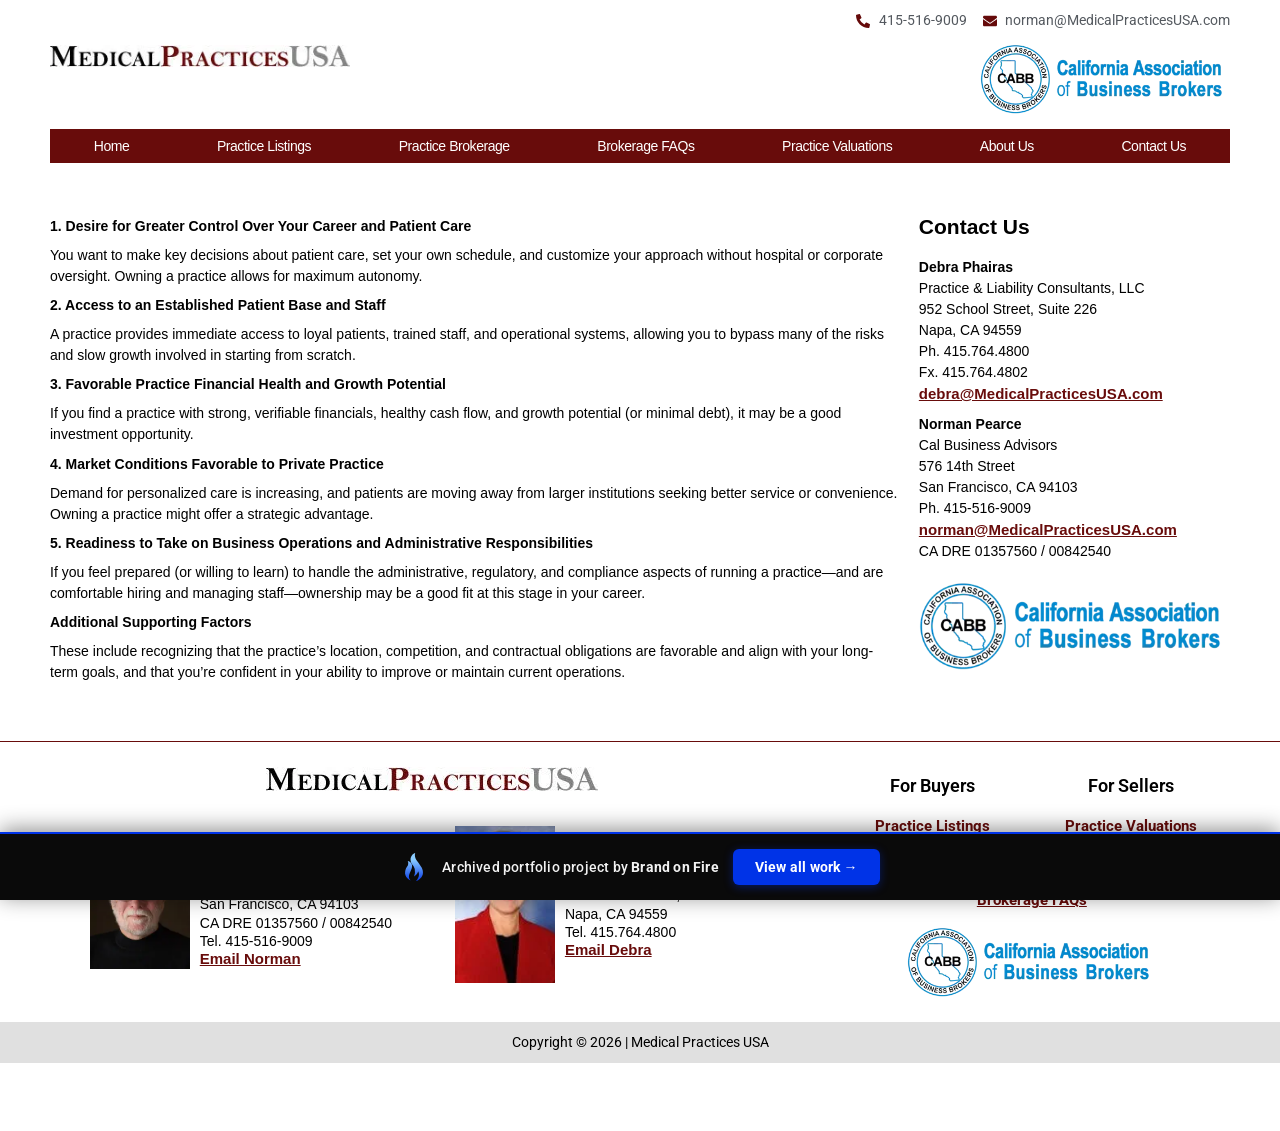
==== commit f07ca068: "Remove the portfolio commenting widget The feedback/commenting collector was an injected shadow-DOM " ====
--- a/5-signs-it-might-be-time-to-buy-a-medical-practice/index.html
+++ b/5-signs-it-might-be-time-to-buy-a-medical-practice/index.html
@@ -1,77 +1,3 @@
 <!doctype html><html lang="en-US"><head><meta charset="UTF-8"><meta name="viewport" content="width=device-width, initial-scale=1"><meta name="robots" content="index, follow, max-image-preview:large, max-snippet:-1, max-video-preview:-1"><title>5 Signs It Might Be Time to Buy A Medical Practice - Medical Practices USA</title><meta property="og:locale" content="en_US"><meta property="og:type" content="article"><meta property="og:title" content="5 Signs It Might Be Time to Buy A Medical Practice - Medical Practices USA"><meta property="og:description" content="1. Desire for Greater Control Over Your Career and Patient Care You want to make key decisions about patient care, set your own schedule, and customize your approach without hospital or corporate oversight. Owning a practice allows for maximum autonomy. 2. Access to an Established Patient Base and Staff A practice provides immediate access to […]"><meta property="og:url" content="/5-signs-it-might-be-time-to-buy-a-medical-practice/"><meta property="og:site_name" content="Medical Practices USA"><meta property="article:published_time" content="2025-08-19T20:54:44+00:00"><meta property="article:modified_time" content="2025-08-19T20:56:00+00:00"><meta property="og:image" content="../_a/044bdc1bceef.webp"><meta property="og:image:width" content="612"><meta property="og:image:height" content="278"><meta property="og:image:type" content="image/jpeg"><meta name="author" content="Brandon"><meta name="twitter:card" content="summary_large_image"><meta name="twitter:label1" content="Written by"><meta name="twitter:data1" content="Brandon"><meta name="twitter:label2" content="Est. reading time"><meta name="twitter:data2" content="2 minutes"><meta name="generator" content="Elementor 4.1.4; features: e_font_icon_svg, additional_custom_breakpoints; settings: css_print_method-external, google_font-enabled, font_display-swap"><meta name="generator" content="WP Rocket 3.20.2" data-wpr-features="wpr_minify_concatenate_js wpr_minify_css wpr_preload_links wpr_desktop"><link rel="stylesheet" href="../style.css"><meta name="robots" content="noindex, nofollow"><style id="bof-noform">form,form *,fieldset,fieldset *,input,textarea,select,label.fusion-form-label,.wpcf7,.wpcf7 *,.fusion-form,.fusion-form *,.fusion-contact-form,.fusion-contact-form *,.elementor-form,.elementor-form *,.gform_wrapper,.gform_wrapper *,[class*="contact-form"],[class*="contact-form"] *,[id*="contact-form"],[id*="contact-form"] *{pointer-events:none!important;cursor:default!important;-webkit-user-select:none!important;user-select:none!important}</style></head><body data-rsssl="1" class="wp-singular post-template-default single single-post postid-605 single-format-standard wp-custom-logo wp-embed-responsive wp-theme-hello-elementor hello-elementor-default elementor-default elementor-kit-6 elementor-page-457 e--ua-blink e--ua-mac e--ua-webkit" data-elementor-device-mode="desktop"><a class="skip-link screen-reader-text" href="#content">Skip to content</a><header data-rocket-location-hash="394f683bc6f079e88bc356e72852686a" data-elementor-type="header" data-elementor-id="15" class="elementor elementor-15 elementor-location-header" data-elementor-post-type="elementor_library"><div class="elementor-element elementor-element-ffde711 e-con-full e-flex e-con e-parent e-lazyloaded" data-id="ffde711" data-element_type="container" data-e-type="container" data-settings="{&quot;background_background&quot;:&quot;classic&quot;}"><div data-rocket-location-hash="af64bfa01d72de54ade7b6f1067dca76" class="elementor-element elementor-element-d495b48 elementor-icon-list--layout-inline elementor-align-end elementor-list-item-link-full_width elementor-widget elementor-widget-icon-list" data-id="d495b48" data-element_type="widget" data-e-type="widget" data-widget_type="icon-list.default"><div class="elementor-widget-container"><ul class="elementor-icon-list-items elementor-inline-items"><li class="elementor-icon-list-item elementor-inline-item"><a href="tel:415-516-9009"><span class="elementor-icon-list-icon"><svg aria-hidden="true" class="e-font-icon-svg e-fas-phone-alt" viewBox="0 0 512 512" xmlns="http://www.w3.org/2000/svg"><path d="M497.39 361.8l-112-48a24 24 0 0 0-28 6.9l-49.6 60.6A370.66 370.66 0 0 1 130.6 204.11l60.6-49.6a23.94 23.94 0 0 0 6.9-28l-48-112A24.16 24.16 0 0 0 122.6.61l-104 24A24 24 0 0 0 0 48c0 256.5 207.9 464 464 464a24 24 0 0 0 23.4-18.6l24-104a24.29 24.29 0 0 0-14.01-27.6z"></path></svg>						</span><span class="elementor-icon-list-text">415-516-9009</span></a></li><li class="elementor-icon-list-item elementor-inline-item"><a href="mailto:norman@MedicalPracticesUSA.com"><span class="elementor-icon-list-icon"><svg aria-hidden="true" class="e-font-icon-svg e-fas-envelope" viewBox="0 0 512 512" xmlns="http://www.w3.org/2000/svg"><path d="M502.3 190.8c3.9-3.1 9.7-.2 9.7 4.7V400c0 26.5-21.5 48-48 48H48c-26.5 0-48-21.5-48-48V195.6c0-5 5.7-7.8 9.7-4.7 22.4 17.4 52.1 39.5 154.1 113.6 21.1 15.4 56.7 47.8 92.2 47.6 35.7.3 72-32.8 92.3-47.6 102-74.1 131.6-96.3 154-113.7zM256 320c23.2.4 56.6-29.2 73.4-41.4 132.7-96.3 142.8-104.7 173.4-128.7 5.8-4.5 9.2-11.5 9.2-18.9v-19c0-26.5-21.5-48-48-48H48C21.5 64 0 85.5 0 112v19c0 7.4 3.4 14.3 9.2 18.9 30.6 23.9 40.7 32.4 173.4 128.7 16.8 12.2 50.2 41.8 73.4 41.4z"></path></svg>						</span><span class="elementor-icon-list-text">norman@MedicalPracticesUSA.com</span></a></li></ul></div></div></div><header class="elementor-element elementor-element-45b9cc71 e-con-full e-flex e-con e-parent e-lazyloaded" data-id="45b9cc71" data-element_type="container" data-e-type="container" data-settings="{&quot;background_background&quot;:&quot;classic&quot;}"><div class="elementor-element elementor-element-385fcb7 e-con-full e-flex e-con e-child" data-id="385fcb7" data-element_type="container" data-e-type="container" data-settings="{&quot;background_background&quot;:&quot;classic&quot;}"><div class="elementor-element elementor-element-7184a7bd e-con-full e-flex e-con e-child" data-id="7184a7bd" data-element_type="container" data-e-type="container"><div class="elementor-element elementor-element-54eae906 elementor-widget__width-initial elementor-widget elementor-widget-image" data-id="54eae906" data-element_type="widget" data-e-type="widget" data-widget_type="image.default"><div class="elementor-widget-container"><a href="../index.html"><img width="332" height="24" src="../_a/1cab5aa40ef2.webp" class="attachment-full size-full wp-image-18" alt="">								</a></div></div><div class="elementor-element elementor-element-0643801 elementor-widget elementor-widget-image" data-id="0643801" data-element_type="widget" data-e-type="widget" data-widget_type="image.default"><div class="elementor-widget-container"><img width="450" height="127" src="../_a/c53a550b1297.webp" class="attachment-large size-large wp-image-45" alt="">															</div></div></div><div class="elementor-element elementor-element-2bd82049 e-con-full e-flex e-con e-child" data-id="2bd82049" data-element_type="container" data-e-type="container" data-settings="{&quot;background_background&quot;:&quot;classic&quot;}"><div class="elementor-element elementor-element-784a1873 elementor-nav-menu--stretch elementor-widget__width-auto elementor-nav-menu__text-align-center elementor-nav-menu__align-justify elementor-nav-menu--dropdown-tablet elementor-nav-menu--toggle elementor-nav-menu--burger elementor-widget elementor-widget-nav-menu" data-id="784a1873" data-element_type="widget" data-e-type="widget" data-settings="{&quot;full_width&quot;:&quot;stretch&quot;,&quot;layout&quot;:&quot;horizontal&quot;,&quot;submenu_icon&quot;:{&quot;value&quot;:&quot;&lt;svg aria-hidden=\&quot;true\&quot; class=\&quot;e-font-icon-svg e-fas-caret-down\&quot; viewBox=\&quot;0 0 320 512\&quot; xmlns=\&quot;http:\/\/www.w3.org\/2000\/svg\&quot;&gt;&lt;path d=\&quot;M31.3 192h257.3c17.8 0 26.7 21.5 14.1 34.1L174.1 354.8c-7.8 7.8-20.5 7.8-28.3 0L17.2 226.1C4.6 213.5 13.5 192 31.3 192z\&quot;&gt;&lt;\/path&gt;&lt;\/svg&gt;&quot;,&quot;library&quot;:&quot;fa-solid&quot;},&quot;toggle&quot;:&quot;burger&quot;}" data-widget_type="nav-menu.default"><div class="elementor-widget-container"><nav aria-label="Menu" class="elementor-nav-menu--main elementor-nav-menu__container elementor-nav-menu--layout-horizontal e--pointer-background e--animation-none"><ul id="menu-1-784a1873" class="elementor-nav-menu" data-smartmenus-id="17822769969353289"><li class="menu-item menu-item-type-post_type menu-item-object-page menu-item-home menu-item-13"><a href="../index.html" class="elementor-item">Home</a></li><li class="menu-item menu-item-type-post_type menu-item-object-page menu-item-81"><a href="../practice-listings/index.html" class="elementor-item">Practice Listings</a></li><li class="menu-item menu-item-type-post_type menu-item-object-page menu-item-150"><a href="../practice-brokerage/index.html" class="elementor-item">Practice Brokerage</a></li><li class="menu-item menu-item-type-post_type menu-item-object-page menu-item-177"><a href="../brokerage-faqs/index.html" class="elementor-item">Brokerage FAQs</a></li><li class="menu-item menu-item-type-post_type menu-item-object-page menu-item-149"><a href="../practice-valuations/index.html" class="elementor-item">Practice Valuations</a></li><li class="menu-item menu-item-type-post_type menu-item-object-page menu-item-148"><a href="../about-us/index.html" class="elementor-item">About Us</a></li><li class="menu-item menu-item-type-post_type menu-item-object-page menu-item-147"><a href="../contact-us/index.html" class="elementor-item">Contact Us</a></li></ul>			</nav><div class="elementor-menu-toggle" role="button" tabindex="0" aria-label="Menu Toggle" aria-expanded="false" style=""><svg aria-hidden="true" role="presentation" class="elementor-menu-toggle__icon--open e-font-icon-svg e-eicon-menu-bar" viewBox="0 0 1000 1000" xmlns="http://www.w3.org/2000/svg"><path d="M104 333H896C929 333 958 304 958 271S929 208 896 208H104C71 208 42 237 42 271S71 333 104 333ZM104 583H896C929 583 958 554 958 521S929 458 896 458H104C71 458 42 487 42 521S71 583 104 583ZM104 833H896C929 833 958 804 958 771S929 708 896 708H104C71 708 42 737 42 771S71 833 104 833Z"></path></svg><svg aria-hidden="true" role="presentation" class="elementor-menu-toggle__icon--close e-font-icon-svg e-eicon-close" viewBox="0 0 1000 1000" xmlns="http://www.w3.org/2000/svg"><path d="M742 167L500 408 258 167C246 154 233 150 217 150 196 150 179 158 167 167 154 179 150 196 150 212 150 229 154 242 171 254L408 500 167 742C138 771 138 800 167 829 196 858 225 858 254 829L496 587 738 829C750 842 767 846 783 846 800 846 817 842 829 829 842 817 846 804 846 783 846 767 842 750 829 737L588 500 833 258C863 229 863 200 833 171 804 137 775 137 742 167Z"></path></svg>		</div><nav class="elementor-nav-menu--dropdown elementor-nav-menu__container" aria-hidden="true" style="width: 1366px; left: 0px; top: 44px; --menu-height: 0;"><ul id="menu-2-784a1873" class="elementor-nav-menu" data-smartmenus-id="17822769969363584"><li class="menu-item menu-item-type-post_type menu-item-object-page menu-item-home menu-item-13"><a href="../index.html" class="elementor-item" tabindex="-1">Home</a></li><li class="menu-item menu-item-type-post_type menu-item-object-page menu-item-81"><a href="../practice-listings/index.html" class="elementor-item" tabindex="-1">Practice Listings</a></li><li class="menu-item menu-item-type-post_type menu-item-object-page menu-item-150"><a href="../practice-brokerage/index.html" class="elementor-item" tabindex="-1">Practice Brokerage</a></li><li class="menu-item menu-item-type-post_type menu-item-object-page menu-item-177"><a href="../brokerage-faqs/index.html" class="elementor-item" tabindex="-1">Brokerage FAQs</a></li><li class="menu-item menu-item-type-post_type menu-item-object-page menu-item-149"><a href="../practice-valuations/index.html" class="elementor-item" tabindex="-1">Practice Valuations</a></li><li class="menu-item menu-item-type-post_type menu-item-object-page menu-item-148"><a href="../about-us/index.html" class="elementor-item" tabindex="-1">About Us</a></li><li class="menu-item menu-item-type-post_type menu-item-object-page menu-item-147"><a href="../contact-us/index.html" class="elementor-item" tabindex="-1">Contact Us</a></li></ul>			</nav></div></div></div></div></header></header><div data-rocket-location-hash="c7bd682cc9a7cbb0341297307c696977" data-elementor-type="single-post" data-elementor-id="457" class="elementor elementor-457 elementor-location-single post-605 post type-post status-publish format-standard has-post-thumbnail hentry category-uncategorized" data-elementor-post-type="elementor_library"><div class="elementor-element elementor-element-0c79b2a e-con-full e-flex e-con e-parent e-lazyloaded" data-id="0c79b2a" data-element_type="container" data-e-type="container" data-settings="{&quot;background_background&quot;:&quot;classic&quot;}"><div data-rocket-location-hash="ae588bed134778c366c357d5c6e3fc8b" class="elementor-element elementor-element-be6d89e e-con-full e-flex e-con e-child" data-id="be6d89e" data-element_type="container" data-e-type="container"><div class="elementor-element elementor-element-a95b180 e-con-full e-flex e-con e-child" data-id="a95b180" data-element_type="container" data-e-type="container"><div class="elementor-element elementor-element-318262e elementor-widget elementor-widget-theme-post-title elementor-page-title elementor-widget-heading" data-id="318262e" data-element_type="widget" data-e-type="widget" data-widget_type="theme-post-title.default"><div class="elementor-widget-container"><h1 class="elementor-heading-title elementor-size-default">5 Signs It Might Be Time to Buy A Medical Practice</h1>				</div></div><div class="elementor-element elementor-element-e3c81b1 elementor-widget elementor-widget-theme-post-content" data-id="e3c81b1" data-element_type="widget" data-e-type="widget" data-widget_type="theme-post-content.default"><div class="elementor-widget-container"><p class="wp-block-paragraph"><strong>1. Desire for Greater Control Over Your Career and Patient Care</strong></p><p class="wp-block-paragraph">You want to make key decisions about patient care, set your own schedule, and customize your approach without hospital or corporate oversight. Owning a practice allows for maximum autonomy.</p><p class="wp-block-paragraph"><strong>2. Access to an Established Patient Base and Staff</strong></p><p class="wp-block-paragraph">A practice provides immediate access to loyal patients, trained staff, and operational systems, allowing you to bypass many of the risks and slow growth involved in starting from scratch.</p><p class="wp-block-paragraph"><strong>3. Favorable Practice Financial Health and Growth Potential</strong></p><p class="wp-block-paragraph">If you find a practice with strong, verifiable financials, healthy cash flow, and growth potential (or minimal debt), it may be a good investment opportunity.</p><p class="wp-block-paragraph"><strong>4. Market Conditions Favorable to Private Practice</strong></p><p class="wp-block-paragraph">Demand for personalized care is increasing, and patients are moving away from larger institutions seeking better service or convenience. Owning a practice might offer a strategic advantage.</p><p class="wp-block-paragraph"><strong>5. Readiness to Take on Business Operations and Administrative Responsibilities</strong></p><p class="wp-block-paragraph">If you feel prepared (or willing to learn) to handle the administrative, regulatory, and compliance aspects of running a practice—and are comfortable hiring and managing staff—ownership may be a good fit at this stage in your career.</p><p class="wp-block-paragraph"><strong>Additional Supporting Factors</strong></p><p class="wp-block-paragraph">These include recognizing that the practice’s location, competition, and contractual obligations are favorable and align with your long-term goals, and that you’re confident in your ability to improve or maintain current operations.</p></div></div></div><div class="elementor-element elementor-element-d640e76 e-con-full e-flex e-con e-child" data-id="d640e76" data-element_type="container" data-e-type="container"><div class="elementor-element elementor-element-74314d5 elementor-widget elementor-widget-heading" data-id="74314d5" data-element_type="widget" data-e-type="widget" data-widget_type="heading.default"><div class="elementor-widget-container"><h2 class="elementor-heading-title elementor-size-default">Contact Us
 </h2>				</div></div><div class="elementor-element elementor-element-31d6140 elementor-widget elementor-widget-text-editor" data-id="31d6140" data-element_type="widget" data-e-type="widget" data-widget_type="text-editor.default"><div class="elementor-widget-container"><p><strong>Debra Phairas</strong><br>Practice &amp; Liability Consultants, LLC<br>952 School Street, Suite 226<br>Napa, CA 94559<br>Ph. 415.764.4800<br>Fx. 415.764.4802<br><a href="mailto:debra@MedicalPracticesUSA.com">debra@MedicalPracticesUSA.com</a></p><p><strong>Norman Pearce</strong><br>Cal Business Advisors<br>576 14th Street<br>San Francisco, CA 94103<br>Ph. 415-516-9009<br><a href="mailto:norman@MedicalPracticesUSA.com">norman@MedicalPracticesUSA.com</a><br>CA DRE 01357560 / 00842540</p>								</div></div><div class="elementor-element elementor-element-b5f13a0 elementor-widget elementor-widget-image" data-id="b5f13a0" data-element_type="widget" data-e-type="widget" data-widget_type="image.default"><div class="elementor-widget-container"><img width="450" height="127" src="../_a/c53a550b1297.webp" class="attachment-large size-large wp-image-45" alt="">															</div></div></div></div></div></div><footer data-elementor-type="footer" data-elementor-id="63" class="elementor elementor-63 elementor-location-footer" data-elementor-post-type="elementor_library"><div class="elementor-element elementor-element-442048e3 e-con-full e-flex e-con e-child" data-id="442048e3" data-element_type="container" data-e-type="container" data-settings="{&quot;background_background&quot;:&quot;classic&quot;}"><div class="elementor-element elementor-element-aa23398 e-con-full e-flex e-con e-child" data-id="aa23398" data-element_type="container" data-e-type="container"><div class="elementor-element elementor-element-1afc782 elementor-widget elementor-widget-theme-site-logo elementor-widget-image" data-id="1afc782" data-element_type="widget" data-e-type="widget" data-widget_type="theme-site-logo.default"><div class="elementor-widget-container"><a href="../index.html"><img width="332" height="24" src="../_a/1cab5aa40ef2.webp" class="attachment-full size-full wp-image-18" alt="">				</a></div></div><div class="elementor-element elementor-element-906a9f4 e-con-full e-flex e-con e-child" data-id="906a9f4" data-element_type="container" data-e-type="container"><div class="elementor-element elementor-element-4f311551 e-con-full e-flex e-con e-child" data-id="4f311551" data-element_type="container" data-e-type="container"><div class="elementor-element elementor-element-139e9a9b elementor-widget elementor-widget-image" data-id="139e9a9b" data-element_type="widget" data-e-type="widget" data-widget_type="image.default"><div class="elementor-widget-container"><img width="245" height="315" src="../_a/a3129abf08bb.webp" class="attachment-large size-large wp-image-129" alt="">															</div></div><div class="elementor-element elementor-element-4fc5d456 elementor-widget elementor-widget-text-editor" data-id="4fc5d456" data-element_type="widget" data-e-type="widget" data-widget_type="text-editor.default"><div class="elementor-widget-container"><p><strong>Norman Pearce</strong><br>Cal Business Advisors<br>576 14th Street<br>San Francisco, CA 94103<br>CA DRE 01357560 / 00842540<br>Tel. 415-516-9009<br><a href="mailto:norman@MedicalPracticesUSA.com">Email Norman</a></p>								</div></div></div><div class="elementor-element elementor-element-115a4728 e-con-full e-flex e-con e-child" data-id="115a4728" data-element_type="container" data-e-type="container"><div class="elementor-element elementor-element-670467ff elementor-widget elementor-widget-image" data-id="670467ff" data-element_type="widget" data-e-type="widget" data-widget_type="image.default"><div class="elementor-widget-container"><img width="97" height="152" src="../_a/eb91fc7f235c.webp" class="attachment-large size-large wp-image-128" alt="">															</div></div><div class="elementor-element elementor-element-7752998 elementor-widget elementor-widget-text-editor" data-id="7752998" data-element_type="widget" data-e-type="widget" data-widget_type="text-editor.default"><div class="elementor-widget-container"><p><strong>Debra Phairas</strong><br>Practice &amp; Liability Consultants, LLC<br>952 School Street, Suite 226<br>Napa, CA 94559<br>Tel. 415.764.4800<br><a href="mailto:debra@MedicalPracticesUSA.com">Email Debra</a></p>								</div></div></div></div></div><div class="elementor-element elementor-element-74a4619 e-flex e-con-boxed e-con e-child" data-id="74a4619" data-element_type="container" data-e-type="container"><div class="e-con-inner"><div class="elementor-element elementor-element-c312c05 e-grid e-con-full e-con e-child" data-id="c312c05" data-element_type="container" data-e-type="container"><div class="elementor-element elementor-element-d676716 e-con-full e-flex e-con e-child" data-id="d676716" data-element_type="container" data-e-type="container"><div class="elementor-element elementor-element-6056564 elementor-widget elementor-widget-heading" data-id="6056564" data-element_type="widget" data-e-type="widget" data-widget_type="heading.default"><div class="elementor-widget-container"><h3 class="elementor-heading-title elementor-size-default">For Buyers</h3>				</div></div><div class="elementor-element elementor-element-0f2a951 elementor-widget elementor-widget-text-editor" data-id="0f2a951" data-element_type="widget" data-e-type="widget" data-widget_type="text-editor.default"><div class="elementor-widget-container"><p><a href="../practice-listings/index.html">Practice Listings</a></p><p>&nbsp;</p>								</div></div></div><div class="elementor-element elementor-element-666eb44 e-con-full e-flex e-con e-child" data-id="666eb44" data-element_type="container" data-e-type="container"><div class="elementor-element elementor-element-50a5c74 elementor-widget elementor-widget-heading" data-id="50a5c74" data-element_type="widget" data-e-type="widget" data-widget_type="heading.default"><div class="elementor-widget-container"><h3 class="elementor-heading-title elementor-size-default">For Sellers</h3>				</div></div><div class="elementor-element elementor-element-d41fbdc elementor-widget elementor-widget-text-editor" data-id="d41fbdc" data-element_type="widget" data-e-type="widget" data-widget_type="text-editor.default"><div class="elementor-widget-container"><p><a href="../practice-valuations/index.html">Practice Valuations</a></p>								</div></div></div></div><div class="elementor-element elementor-element-e2eb4ca e-con-full e-flex e-con e-child" data-id="e2eb4ca" data-element_type="container" data-e-type="container"><div class="elementor-element elementor-element-5bf0ab1 elementor-widget elementor-widget-text-editor" data-id="5bf0ab1" data-element_type="widget" data-e-type="widget" data-widget_type="text-editor.default"><div class="elementor-widget-container"><p><a href="../practice-brokerage/index.html">Practice Brokerage</a></p><p><a href="../brokerage-faqs/index.html">Brokerage FAQs</a></p>								</div></div></div><div class="elementor-element elementor-element-3add2f0 e-con-full e-flex e-con e-child" data-id="3add2f0" data-element_type="container" data-e-type="container"><div class="elementor-element elementor-element-e7d1b4a elementor-widget elementor-widget-image" data-id="e7d1b4a" data-element_type="widget" data-e-type="widget" data-widget_type="image.default"><div class="elementor-widget-container"><img width="450" height="127" src="../_a/c53a550b1297.webp" class="attachment-large size-large wp-image-45" alt="">															</div></div></div></div></div></div><div class="elementor-element elementor-element-0481323 e-flex e-con-boxed e-con e-parent e-lazyloaded" data-id="0481323" data-element_type="container" data-e-type="container" data-settings="{&quot;background_background&quot;:&quot;classic&quot;}"><div class="e-con-inner"><div class="elementor-element elementor-element-7989b28 e-flex e-con-boxed e-con e-child" data-id="7989b28" data-element_type="container" data-e-type="container"><div class="e-con-inner"><div class="elementor-element elementor-element-557ed4a elementor-widget elementor-widget-text-editor" data-id="557ed4a" data-element_type="widget" data-e-type="widget" data-widget_type="text-editor.default"><div class="elementor-widget-container">
-									Copyright © <span class="js-yr">2026</span> | Medical Practices USA								</div></div></div></div></div></div></footer><span id="elementor-device-mode" class="elementor-screen-only"></span><svg style="display: none;" class="e-font-icon-svg-symbols"></svg><div class="bbcrm-footer col-md-12" style="clear: both; display: block;">Powered by <a>Business Brokers CRM</a></div><!-- bof-portfolio-bar --><a href="https://brandonfire.com/portfolio/" id="bof-portfolio-bar" rel="noopener" style="position:fixed;left:0;right:0;bottom:0;z-index:2147483647;display:flex;align-items:center;justify-content:center;gap:14px;flex-wrap:wrap;background:#0a0a0a;color:#ffffff !important;font-family:Inter,-apple-system,BlinkMacSystemFont,'Segoe UI',Roboto,Helvetica,Arial,sans-serif;font-size:14px;font-weight:500;line-height:1;letter-spacing:.2px;padding:15px 18px;text-decoration:none !important;box-shadow:0 -3px 22px rgba(0,0,0,.45);border-top:2px solid #0033e7;box-sizing:border-box;"><img src="[data-uri]" alt="" width="28" height="28" style="display:block;flex:0 0 auto;width:28px;height:28px;"><span style="opacity:.95;color:#fff;">Archived portfolio project by <strong style="font-weight:700;color:#fff;">Brand&nbsp;on&nbsp;Fire</strong></span><span style="background:#0033e7;color:#fff;padding:11px 22px;border-radius:6px;font-weight:700;font-size:14px;white-space:nowrap;box-shadow:0 2px 10px rgba(0,51,231,.4);">View&nbsp;all&nbsp;work&nbsp;&rarr;</span></a><script>(function(){function p(){var b=document.getElementById("bof-portfolio-bar");if(b&&document.body)document.body.style.setProperty("padding-bottom",b.offsetHeight+"px","important");}if(document.readyState!=="loading")p();else document.addEventListener("DOMContentLoaded",p);window.addEventListener("resize",p);})();</script><script>/* Brand on Fire portfolio feedback collector. One shared origin (brand-on-fire.github.io) => one shared
-   localStorage; every comment is stamped with the site + page it was written on. Shadow DOM so the host
-   site's CSS / pointer-events:none can't touch it. "Export all" copies everything for Claude. */
-(function () {
-  var K = 'bof_feedback', D = document;
-  if (D.getElementById('bof-fb-host')) return;
-  function L() { try { return JSON.parse(localStorage.getItem(K)) || []; } catch (e) { return []; } }
-  function SV(a) { try { localStorage.setItem(K, JSON.stringify(a)); } catch (e) {} }
-  function slug() { var p = location.pathname.split('/').filter(Boolean); return p[0] || '(home)'; }
-  function pagePath() { var p = location.pathname.split('/').filter(Boolean); return '/' + p.slice(1).join('/') + (p.length > 1 ? '/' : ''); }
-  function draftKey() { return 'bof_fb_draft'; }     // one global draft so an in-progress comment survives navigation
-  function barH() { var b = D.getElementById('bof-portfolio-bar'); return b ? b.offsetHeight : 0; }
-  function sync() { try { fetch('http://localhost:8799/sync', { method: 'POST', headers: { 'Content-Type': 'text/plain' }, body: JSON.stringify(L()), keepalive: true }).catch(function () {}); } catch (e) {} }
-  function counts() { var a = L(), s = slug(), here = a.filter(function (c) { return c.site === s; }).length; return { here: here, total: a.length }; }
-  var open = localStorage.getItem('bof_fb_open') === '1';
-
-  var host = D.createElement('div'); host.id = 'bof-fb-host';
-  host.style.cssText = 'all:initial;position:fixed;left:0;right:0;bottom:0;z-index:2147483647;pointer-events:none';
-  var R = host.attachShadow({ mode: 'open' });
-  R.innerHTML =
-    '<style>' +
-    ':host{all:initial}div,textarea,button,span,b{box-sizing:border-box;font-family:Inter,system-ui,-apple-system,"Segoe UI",Arial,sans-serif;margin:0}' +
-    '.tog{position:fixed;right:14px;background:#0033e7;color:#fff;font-weight:700;font-size:13px;padding:9px 14px;border-radius:8px 8px 0 0;cursor:pointer;box-shadow:0 -2px 12px rgba(0,0,0,.45);pointer-events:auto;user-select:none}' +
-    '.pan{position:fixed;left:0;right:0;background:#0a0a0a;border-top:2px solid #0033e7;height:158px;padding:8px 12px 10px;display:none;pointer-events:auto}' +
-    '.pan.open{display:block}' +
-    '.hd{display:flex;align-items:center;gap:8px;color:#fff;font-size:12.5px;margin-bottom:6px}' +
-    '.hd b{color:#8bccff;font-weight:700}.hd .pg{color:#9aa3b2}' +
-    'textarea{display:block;width:100%;height:74px;background:#16181d;color:#fff;border:1px solid #2a2d35;border-radius:6px;padding:8px;font-size:13px;line-height:1.4;resize:none;pointer-events:auto;-webkit-user-select:text;user-select:text;outline:none}' +
-    'textarea:focus{border-color:#0033e7}' +
-    '.row{display:flex;gap:8px;align-items:center;margin-top:7px}' +
-    'button{border:0;border-radius:6px;padding:8px 14px;font-weight:700;font-size:13px;cursor:pointer;pointer-events:auto}' +
-    '.save{background:#0033e7;color:#fff}.exp{background:#16181d;color:#8bccff;border:1px solid #2a2d35}.undo{background:transparent;color:#888;font-weight:600;font-size:12px;padding:6px}' +
-    '.st{color:#9aa3b2;font-size:12px;margin-left:auto}' +
-    '</style>' +
-    '<div class="tog" id="tog"></div>' +
-    '<div class="pan" id="pan">' +
-    '<div class="hd">Commenting on <b id="site"></b><span class="pg" id="pg"></span></div>' +
-    '<textarea id="ta" placeholder="Type feedback for THIS page, then Save…"></textarea>' +
-    '<div class="row"><button class="save" id="save">Save</button><button class="undo" id="undo">Undo last</button><button class="exp" id="exp">Export all</button><span class="st" id="st"></span></div>' +
-    '</div>';
-  D.body.appendChild(host);
-
-  var tog = R.getElementById('tog'), pan = R.getElementById('pan'), ta = R.getElementById('ta');
-  R.getElementById('site').textContent = slug();
-  R.getElementById('pg').textContent = pagePath();
-  ta.value = localStorage.getItem(draftKey()) || '';
-  ta.addEventListener('input', function () { localStorage.setItem(draftKey(), ta.value); });
-  function refresh() {
-    var h = barH(), c = counts();
-    pan.style.bottom = h + 'px'; pan.classList.toggle('open', open);
-    tog.style.bottom = (open ? 158 + h : h) + 'px';
-    tog.textContent = '💬 Feedback (' + c.total + ') ' + (open ? '▾' : '▴');
-    R.getElementById('st').textContent = c.here + ' on this site · ' + c.total + ' total';
-  }
-  tog.addEventListener('click', function () { open = !open; localStorage.setItem('bof_fb_open', open ? '1' : '0'); refresh(); if (open) setTimeout(function () { ta.focus(); }, 0); });
-  R.getElementById('save').addEventListener('click', function () {
-    var t = ta.value.trim(); if (!t) return;
-    var a = L(); a.push({ site: slug(), page: location.pathname, text: t, ts: new Date().toISOString() }); SV(a);
-    ta.value = ''; localStorage.removeItem(draftKey()); refresh(); sync();
-    var b = R.getElementById('save'); b.textContent = 'Saved ✓ ' + slug(); setTimeout(function () { b.textContent = 'Save'; }, 1100);
-  });
-  R.getElementById('undo').addEventListener('click', function () {
-    var a = L(); if (!a.length) return; var last = a.pop(); SV(a); refresh(); sync();
-    var b = R.getElementById('undo'); b.textContent = 'removed'; setTimeout(function () { b.textContent = 'Undo last'; }, 900);
-  });
-  R.getElementById('exp').addEventListener('click', function () {
-    var a = L(); if (!a.length) { alert('No comments saved yet.'); return; }
-    var txt = 'PORTFOLIO FEEDBACK (' + a.length + ' comments)\n\n' + a.map(function (c) { return '[' + c.site + c.page + ']\n' + c.text; }).join('\n\n');
-    if (navigator.clipboard && navigator.clipboard.writeText) navigator.clipboard.writeText(txt).then(function () { alert('Copied ' + a.length + ' comments — paste to Claude.'); }, function () { window.prompt('Copy all (Cmd+C):', txt); });
-    else window.prompt('Copy all (Cmd+C):', txt);
-  });
-  window.addEventListener('resize', refresh);
-  if (D.readyState !== 'loading') { refresh(); sync(); } else D.addEventListener('DOMContentLoaded', function () { refresh(); sync(); });
-})();
-</script><!-- /bof-portfolio-bar --><script>document.querySelectorAll(".js-yr").forEach(function(e){e.textContent=new Date().getFullYear();});</script></body></html>+									Copyright © <span class="js-yr">2026</span> | Medical Practices USA								</div></div></div></div></div></div></footer><span id="elementor-device-mode" class="elementor-screen-only"></span><svg style="display: none;" class="e-font-icon-svg-symbols"></svg><div class="bbcrm-footer col-md-12" style="clear: both; display: block;">Powered by <a>Business Brokers CRM</a></div><!-- bof-portfolio-bar --><a href="https://brandonfire.com/portfolio/" id="bof-portfolio-bar" rel="noopener" style="position:fixed;left:0;right:0;bottom:0;z-index:2147483647;display:flex;align-items:center;justify-content:center;gap:14px;flex-wrap:wrap;background:#0a0a0a;color:#ffffff !important;font-family:Inter,-apple-system,BlinkMacSystemFont,'Segoe UI',Roboto,Helvetica,Arial,sans-serif;font-size:14px;font-weight:500;line-height:1;letter-spacing:.2px;padding:15px 18px;text-decoration:none !important;box-shadow:0 -3px 22px rgba(0,0,0,.45);border-top:2px solid #0033e7;box-sizing:border-box;"><img src="[data-uri]" alt="" width="28" height="28" style="display:block;flex:0 0 auto;width:28px;height:28px;"><span style="opacity:.95;color:#fff;">Archived portfolio project by <strong style="font-weight:700;color:#fff;">Brand&nbsp;on&nbsp;Fire</strong></span><span style="background:#0033e7;color:#fff;padding:11px 22px;border-radius:6px;font-weight:700;font-size:14px;white-space:nowrap;box-shadow:0 2px 10px rgba(0,51,231,.4);">View&nbsp;all&nbsp;work&nbsp;&rarr;</span></a><script>(function(){function p(){var b=document.getElementById("bof-portfolio-bar");if(b&&document.body)document.body.style.setProperty("padding-bottom",b.offsetHeight+"px","important");}if(document.readyState!=="loading")p();else document.addEventListener("DOMContentLoaded",p);window.addEventListener("resize",p);})();</script><!-- /bof-portfolio-bar --><script>document.querySelectorAll(".js-yr").forEach(function(e){e.textContent=new Date().getFullYear();});</script></body></html>
